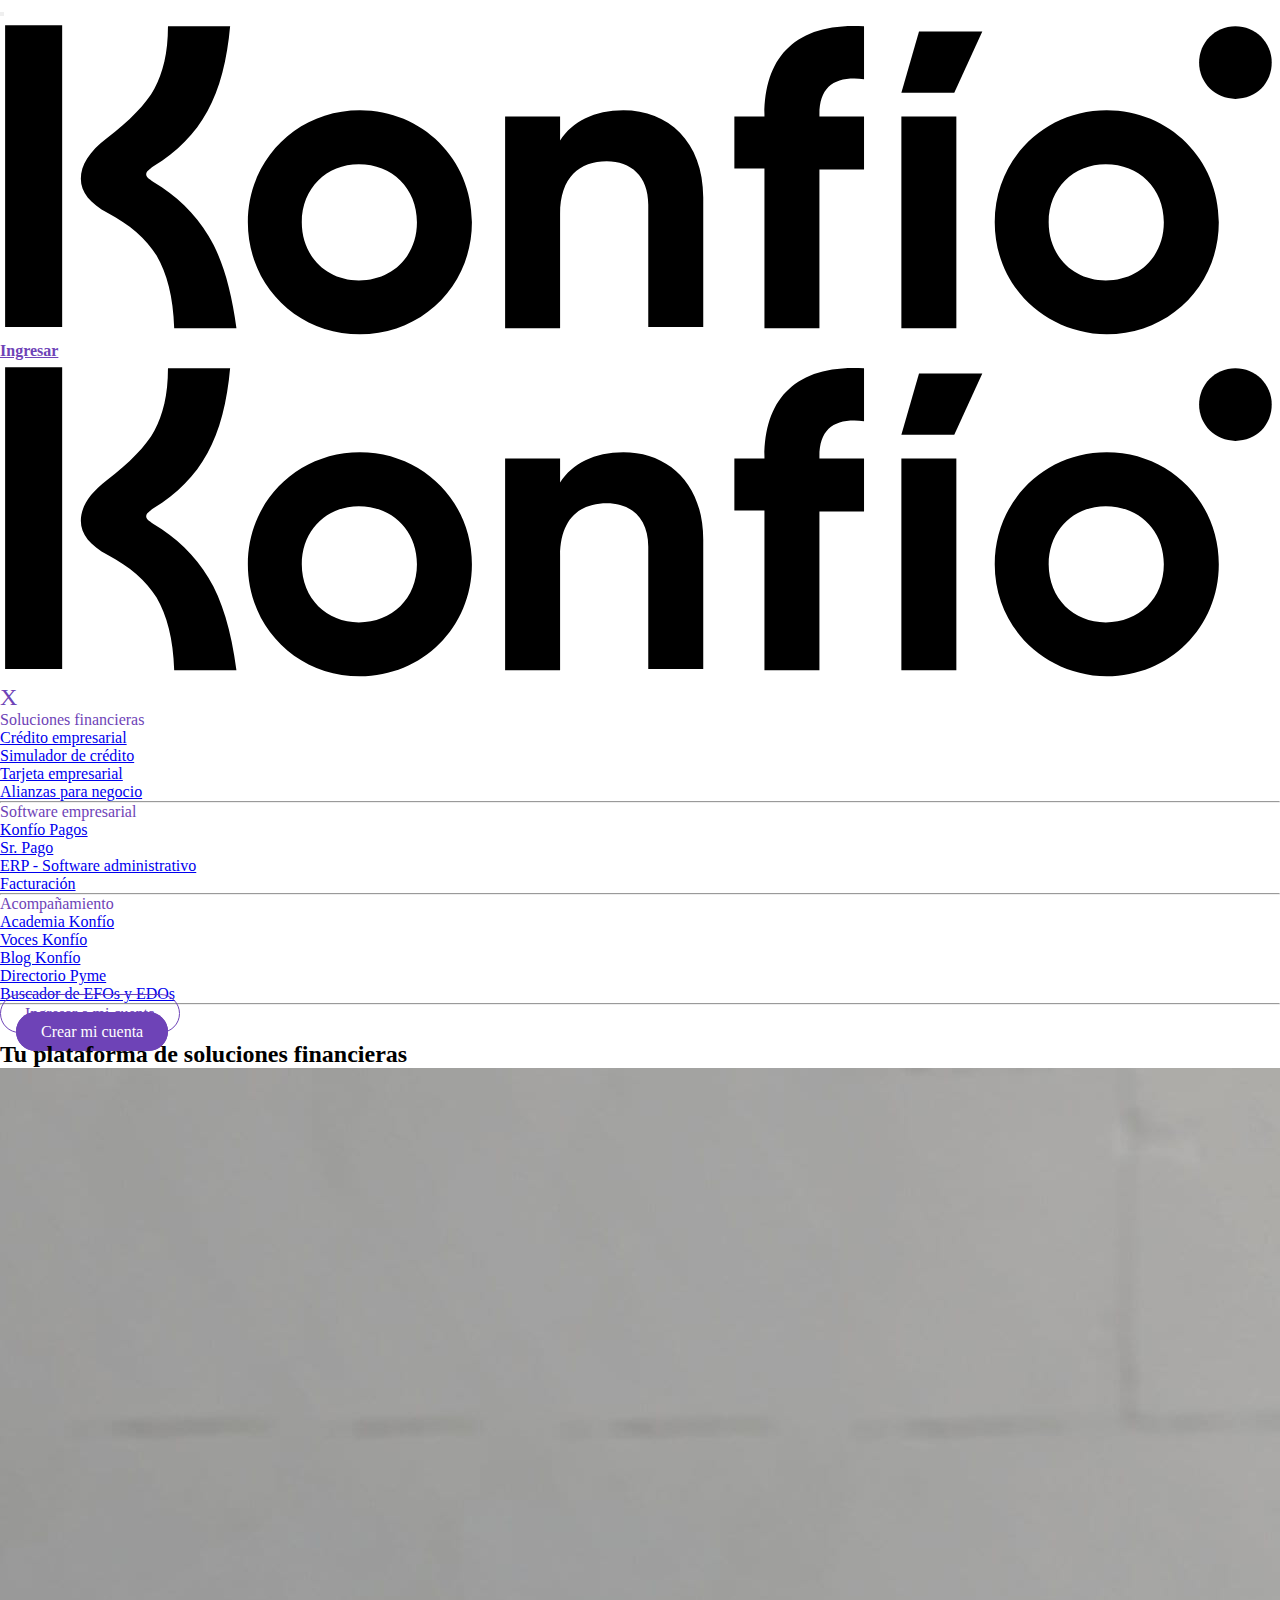
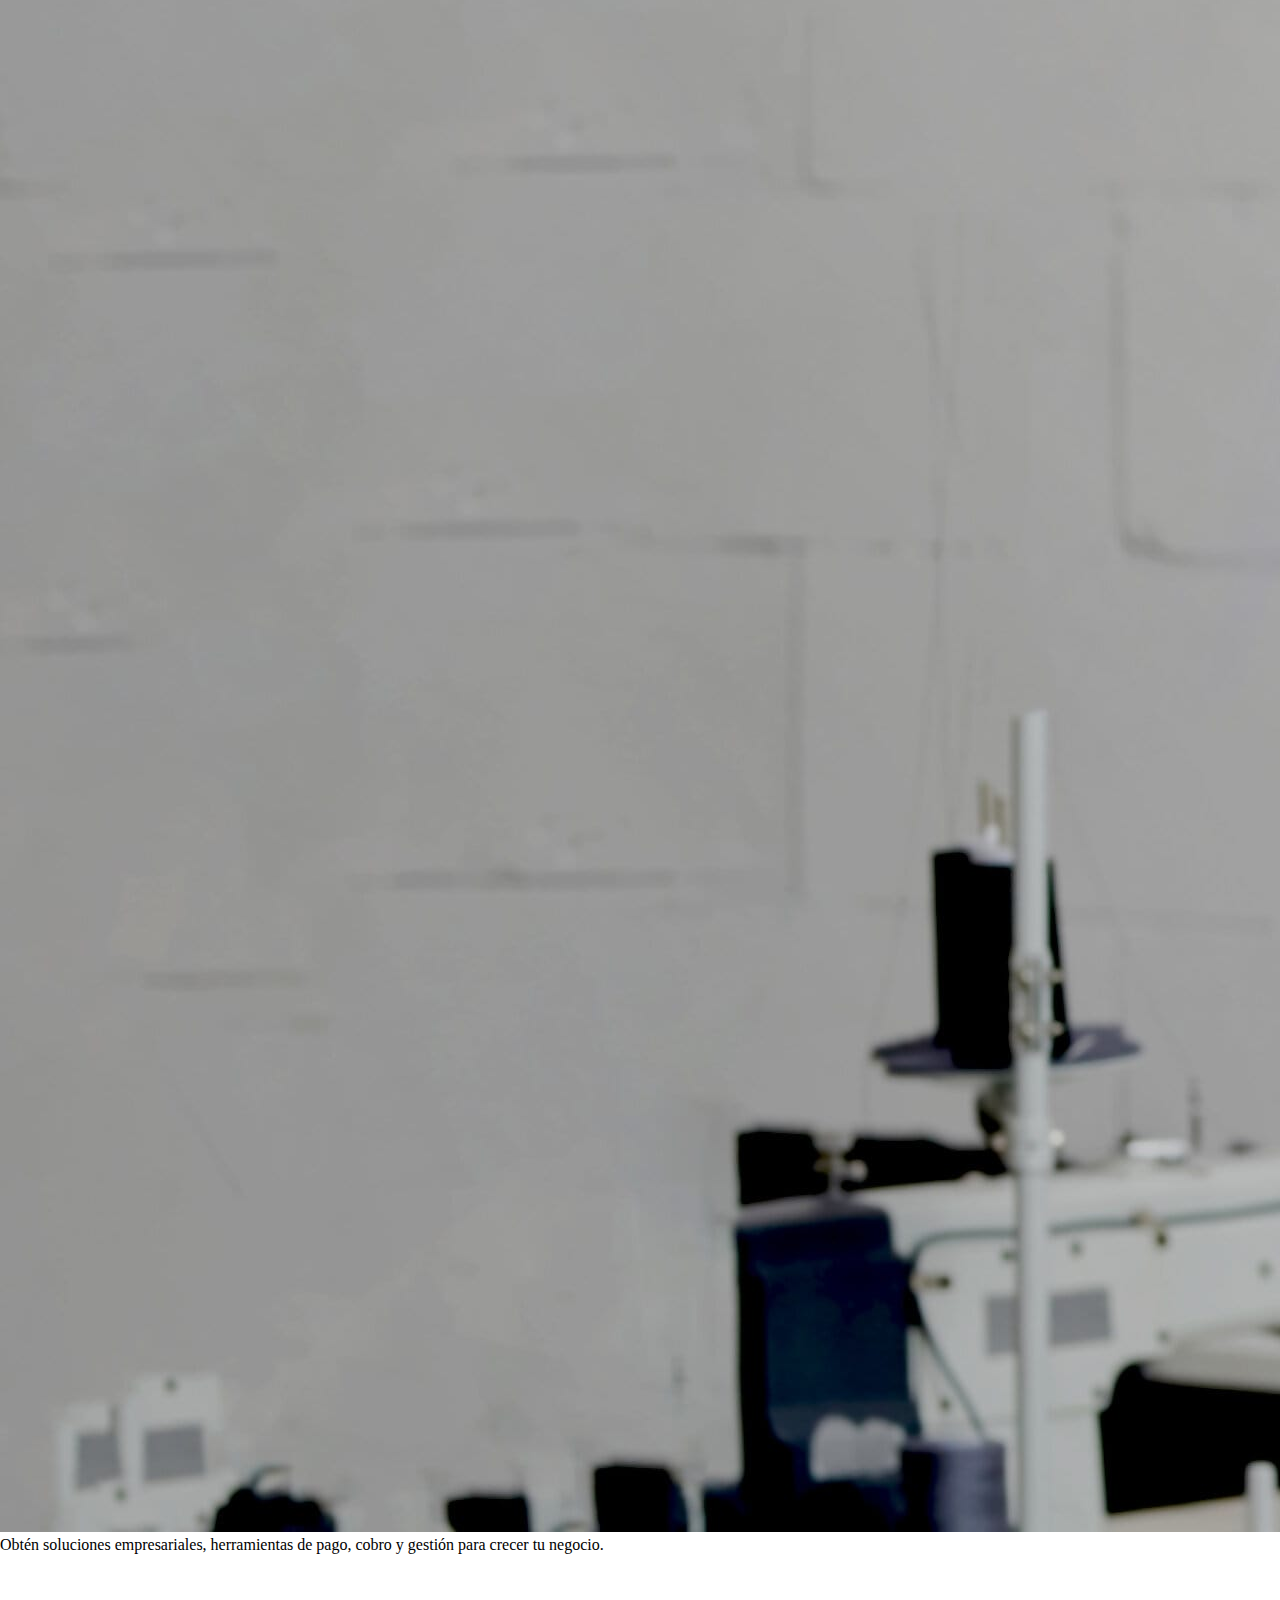
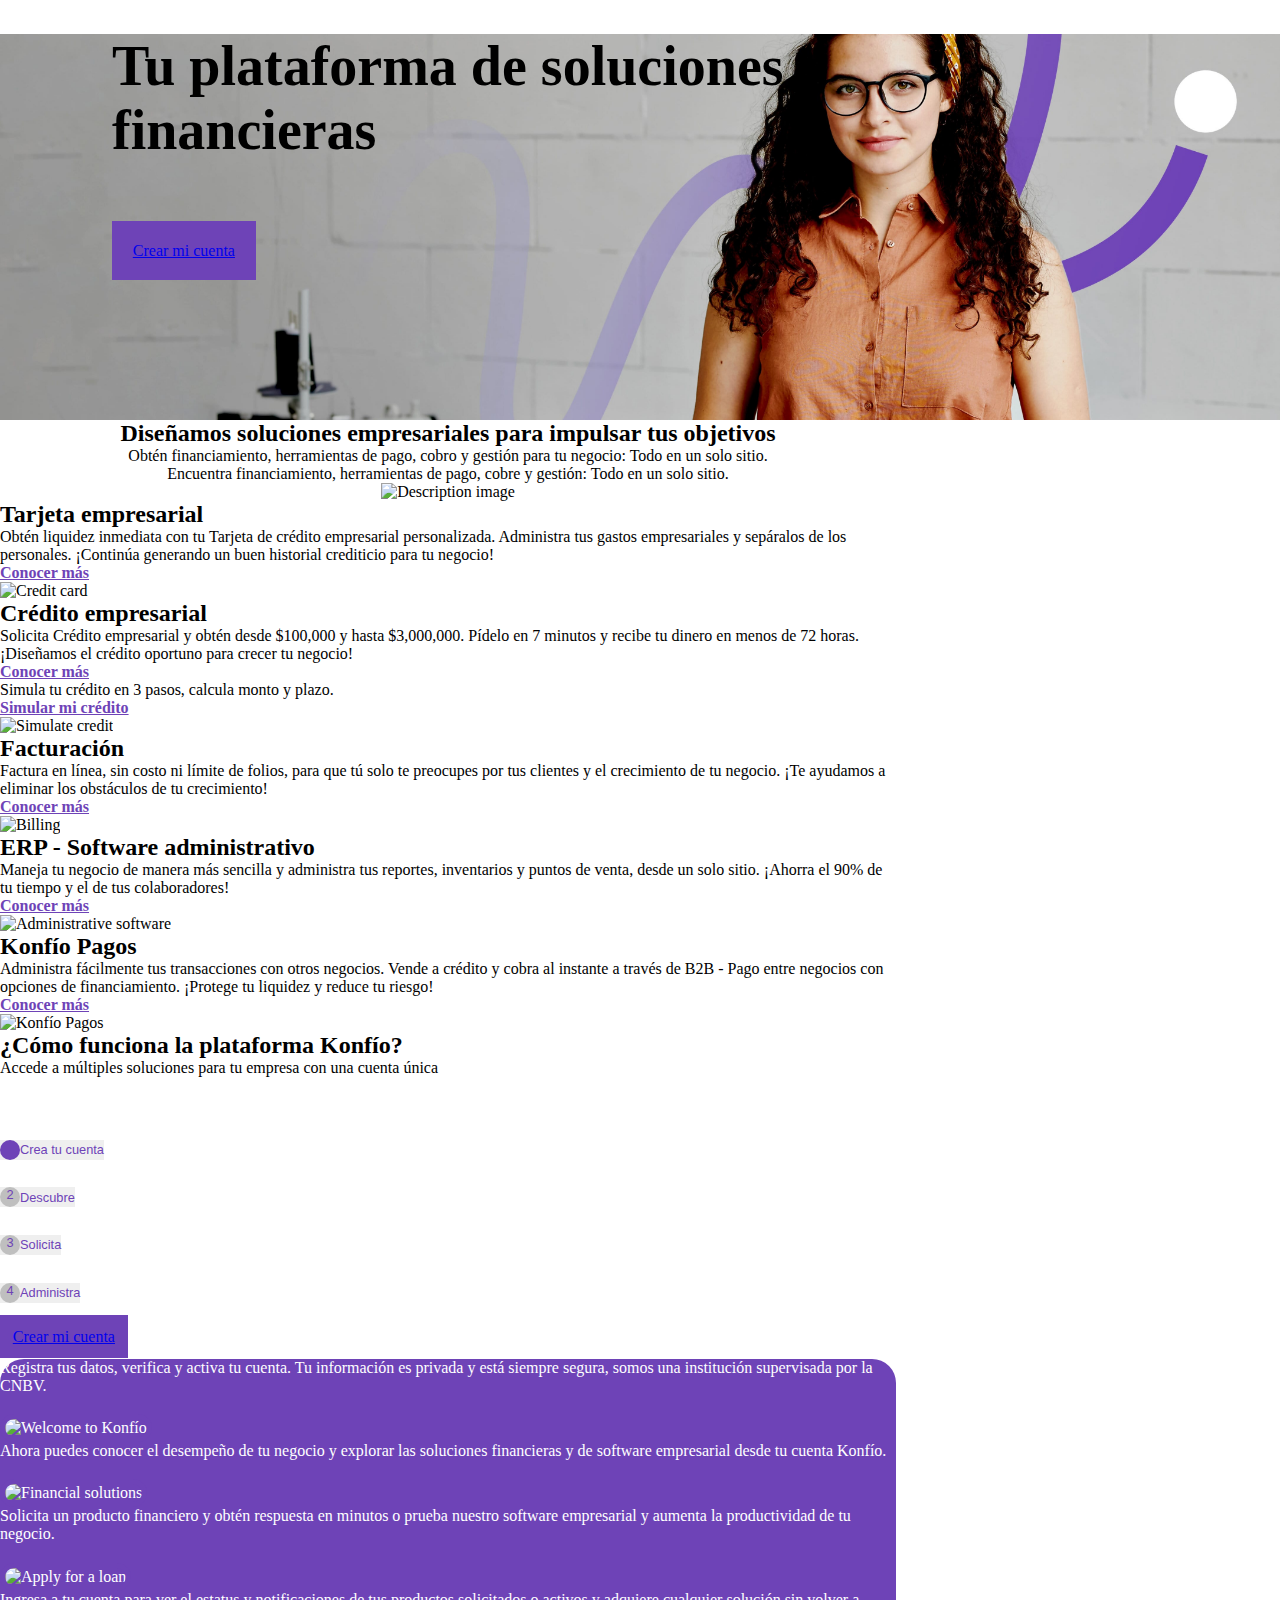
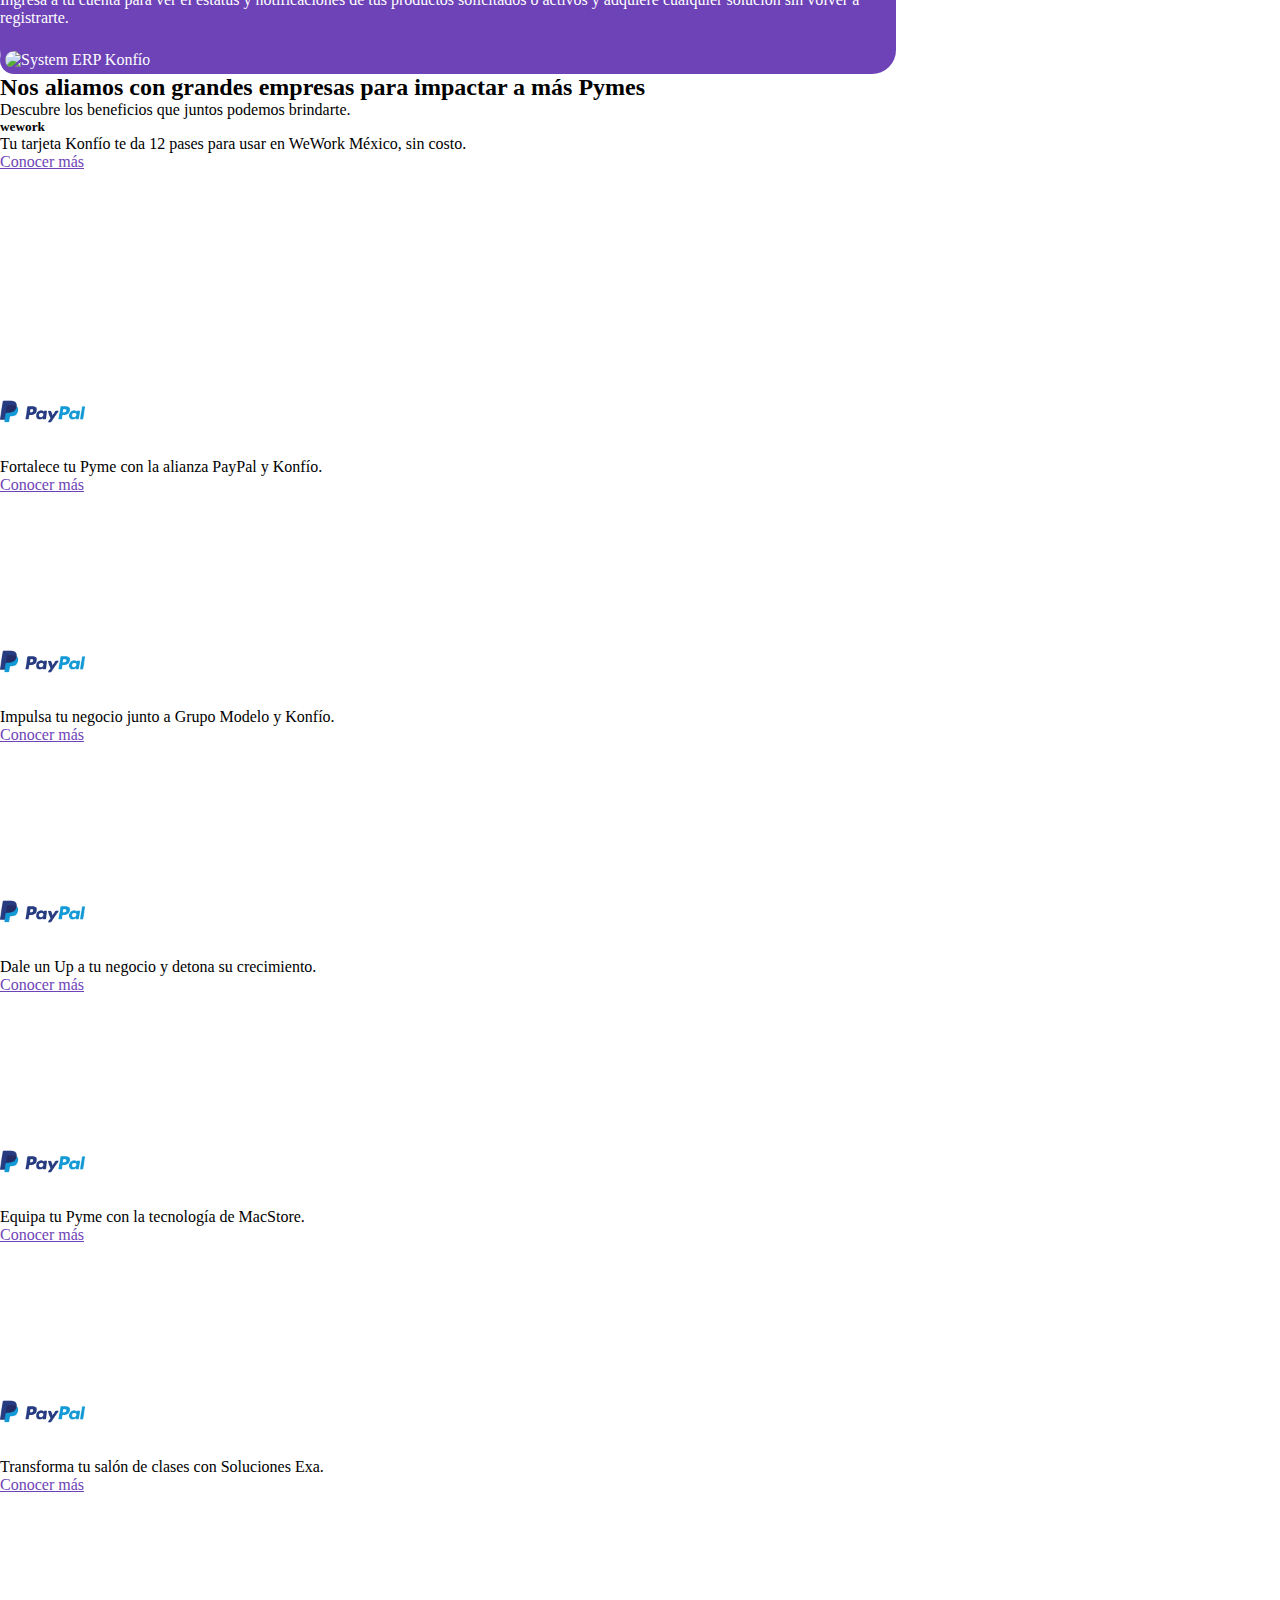
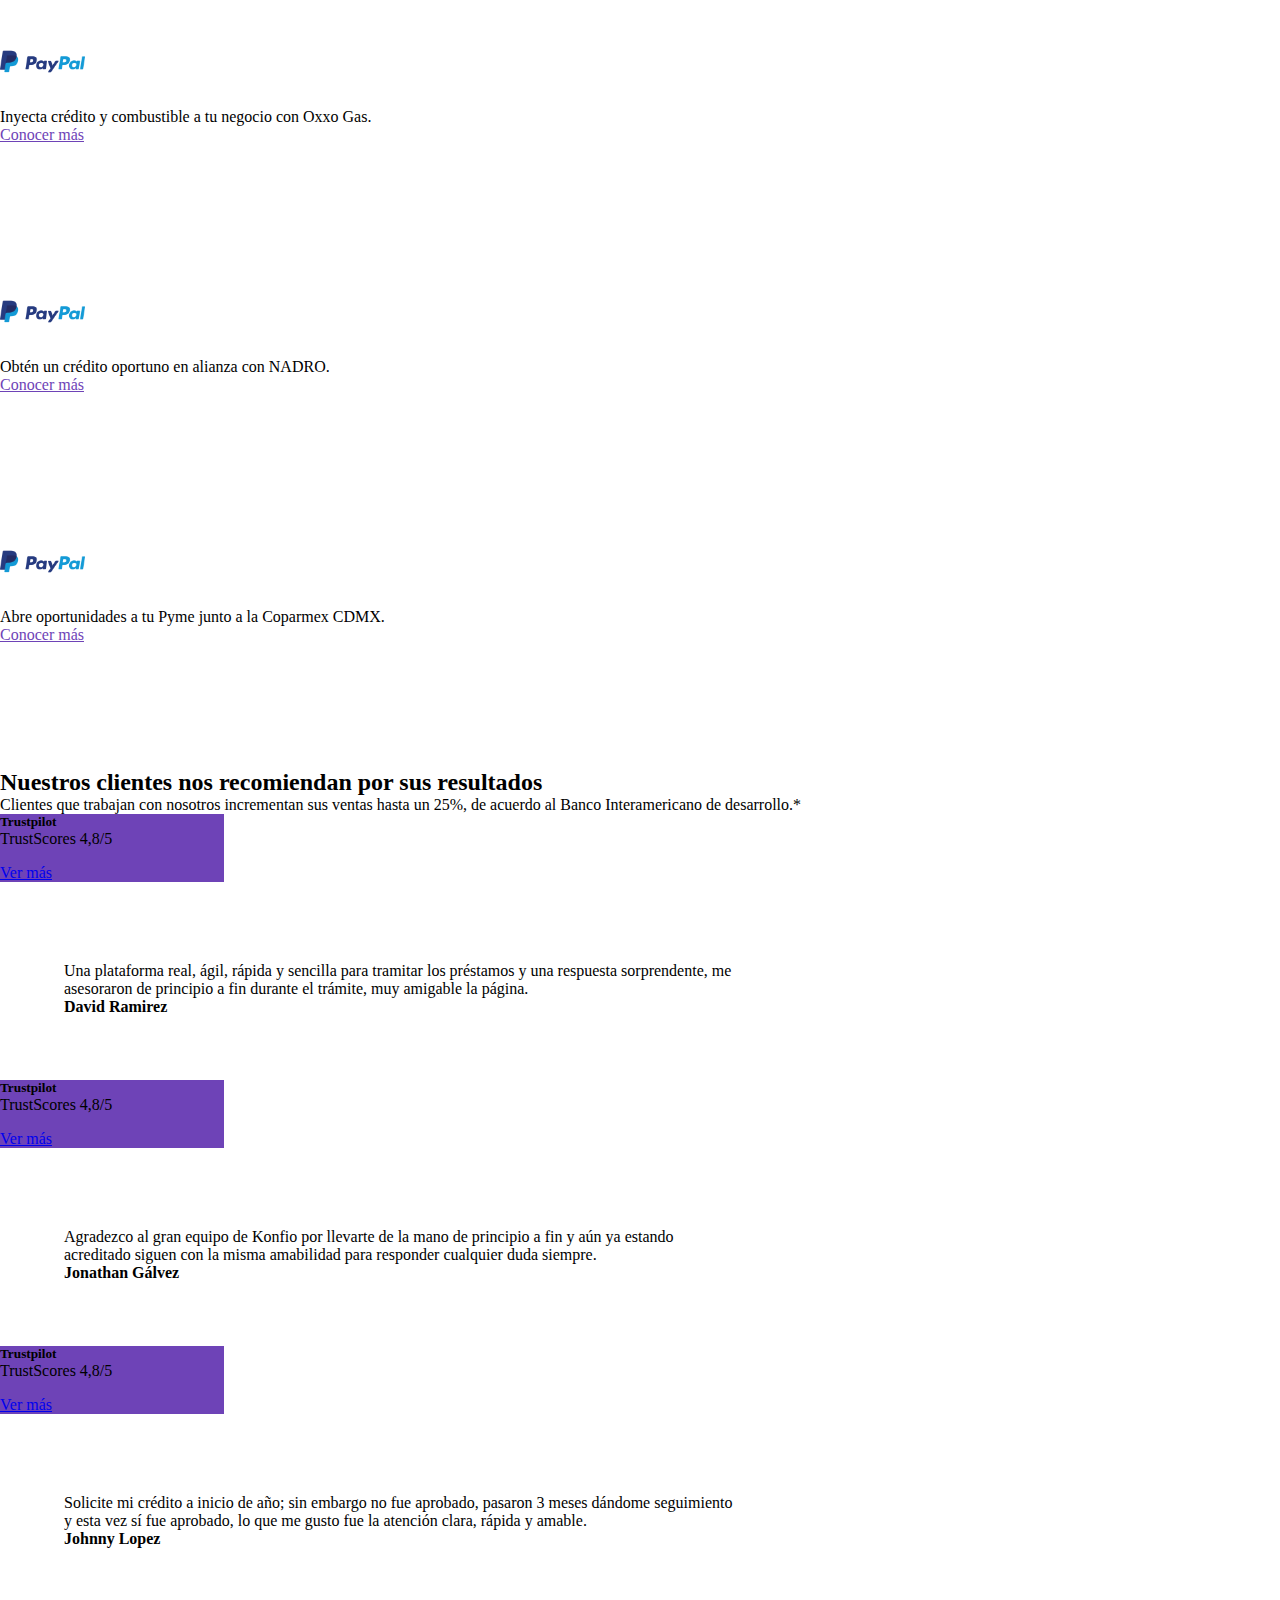
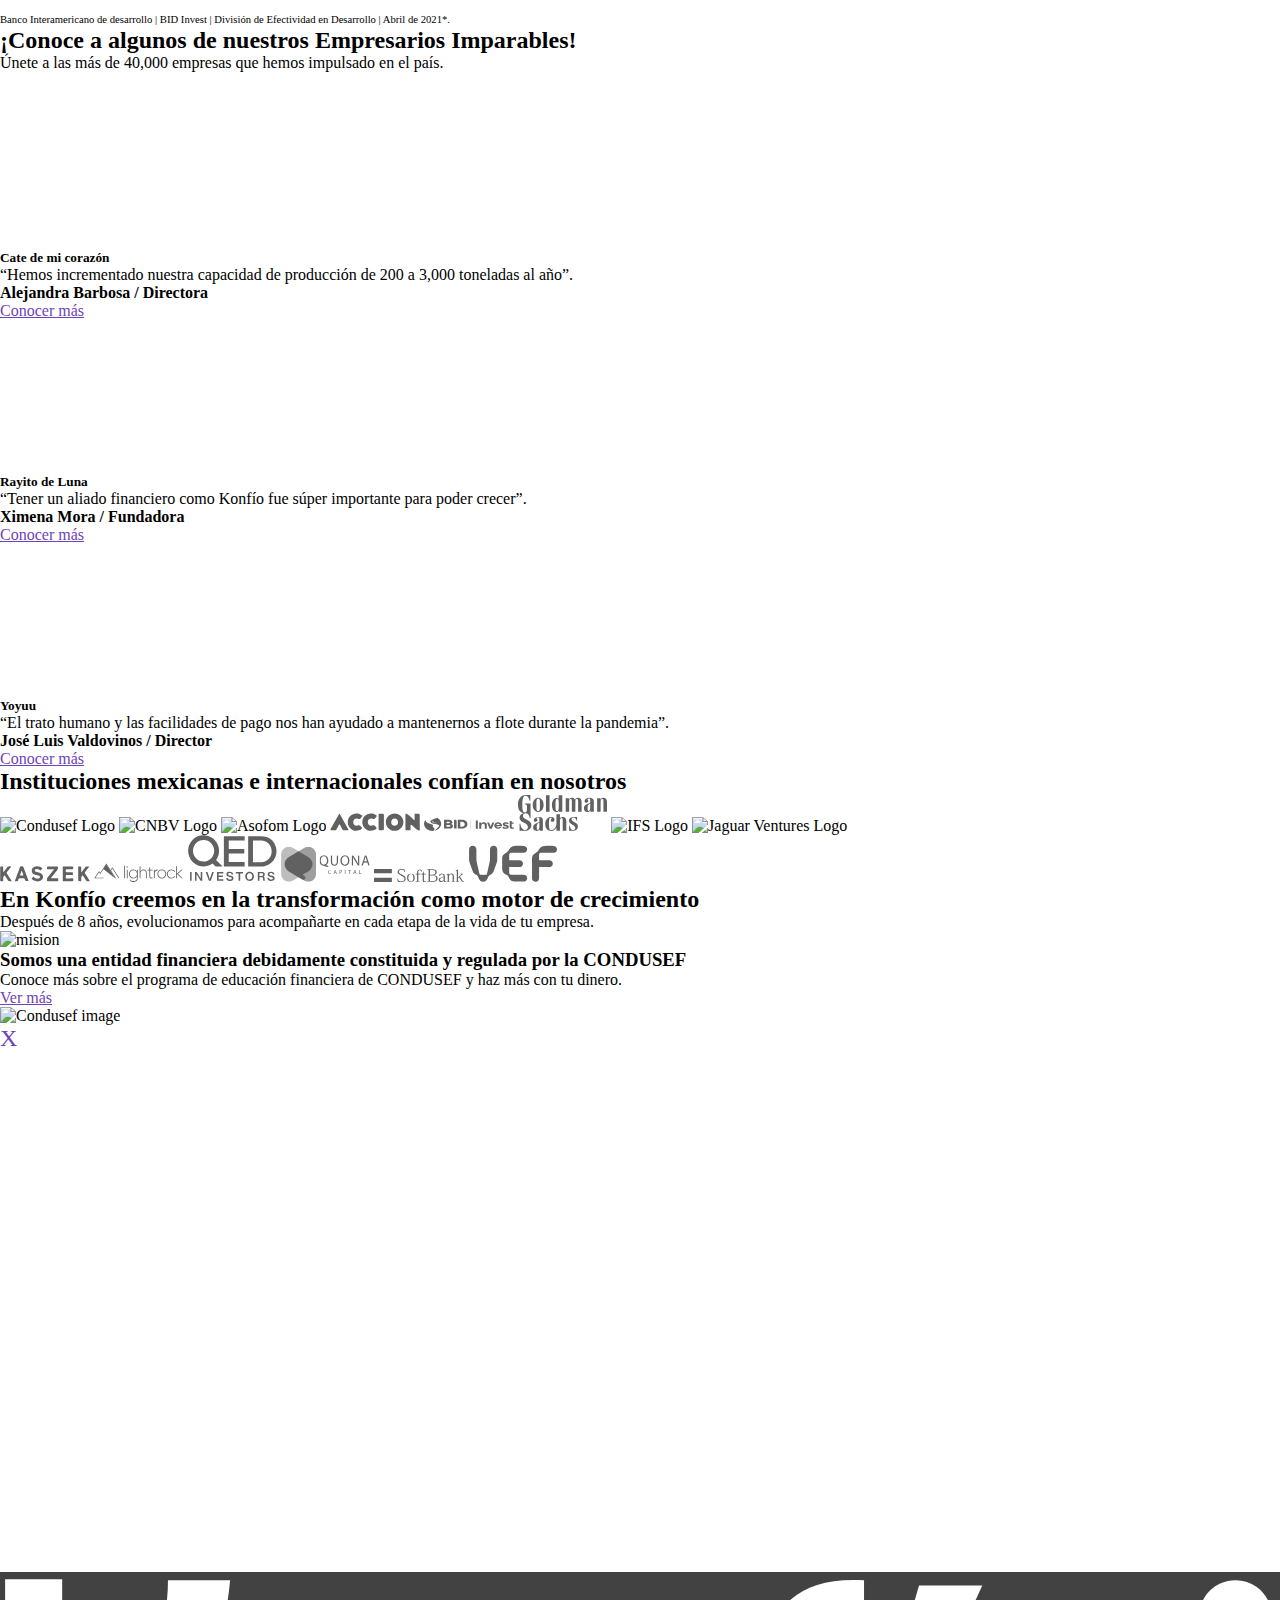
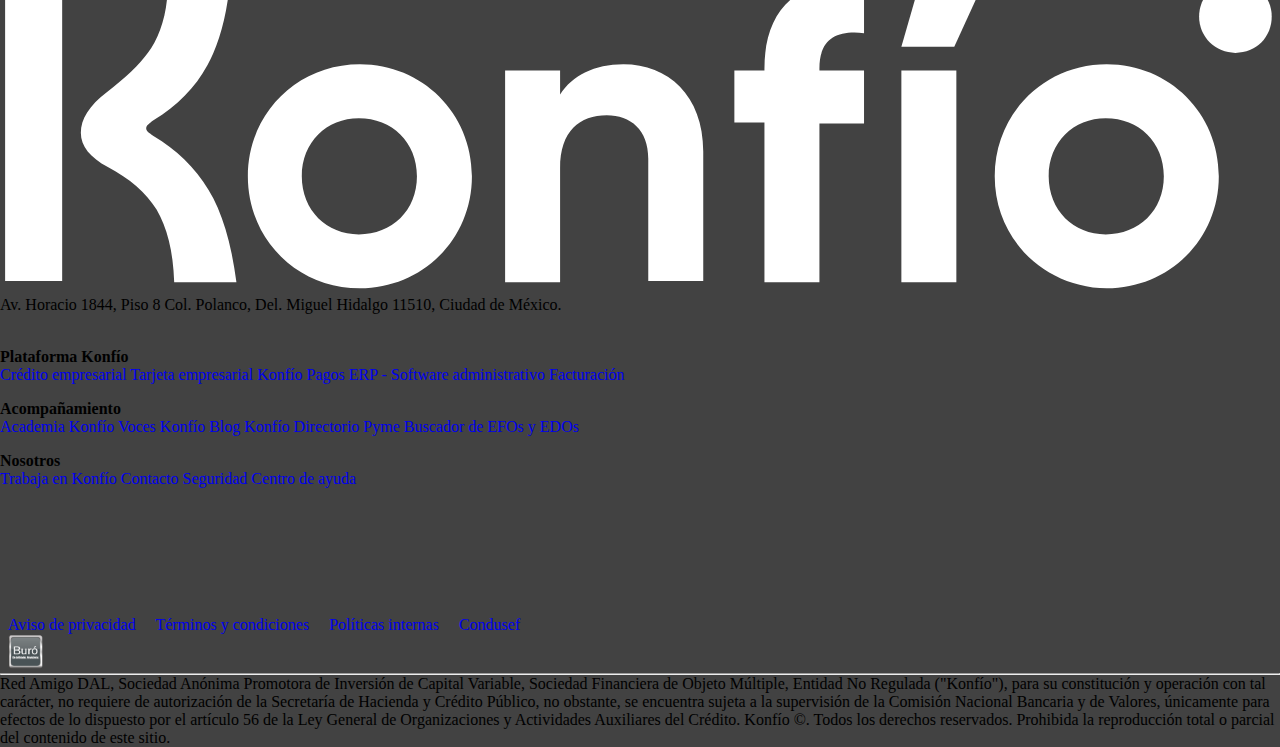
==== index.html @ 03a23f2f "Making header of efos and edos page." ====
<!DOCTYPE html>
<html lang="en">

<head>
  <meta charset="UTF-8">
  <meta http-equiv="X-UA-Compatible" content="IE=edge">
  <meta name="viewport" content="width=device-width, initial-scale=1.0">
  <!-- BOOTSTRAP CSS -->
  <link href="https://cdn.jsdelivr.net/npm/bootstrap@5.1.3/dist/css/bootstrap.min.css" rel="stylesheet"
    integrity="sha384-1BmE4kWBq78iYhFldvKuhfTAU6auU8tT94WrHftjDbrCEXSU1oBoqyl2QvZ6jIW3" crossorigin="anonymous">

  <!-- CDN FONTAWESOME -->
  <link rel="stylesheet" href="https://cdnjs.cloudflare.com/ajax/libs/font-awesome/6.0.0-beta2/css/all.min.css"
    integrity="sha512-YWzhKL2whUzgiheMoBFwW8CKV4qpHQAEuvilg9FAn5VJUDwKZZxkJNuGM4XkWuk94WCrrwslk8yWNGmY1EduTA=="
    crossorigin="anonymous" referrerpolicy="no-referrer" />
  <!-- SWIPER CSS -->
  <link rel="stylesheet" href="https://unpkg.com/swiper@7/swiper-bundle.min.css" />
  <!-- GENERAL STYLES -->
  <link rel="stylesheet" href="./css/general-styles.css">
  <!-- INDEX CSS -->
  <link rel="stylesheet" href="./css/index.css">
  <title>Clon Web</title>
</head>

<body>

  <!-- NAVBAR -->
  <nav class="navbar navbar-light bg-light sticky-top navbar-expand-xl">
    <div class="container-fluid">
      <button class="navbar-toggler" type="button" data-bs-toggle="offcanvas" data-bs-target="#offcanvasNavbar"
        aria-controls="offcanvasNavbar">
        <!-- <span class="navbar-toggler-icon"></span> -->
        <i class="fas fa-bars color-purple"></i>
      </button>
      <a href="./index.html" class="konfio-logo"> <img src="./img/konfio-logo.svg" alt="Konfio Logo"> </a>
      <a href="#" class="color-purple hover-purple d-xl-none"> <strong>Ingresar</strong> </a>
      <div class="offcanvas offcanvas-start" tabindex="-1" id="offcanvasNavbar" aria-labelledby="offcanvasNavbarLabel">
        <div class="offcanvas-header">
          <a href="./index.html" class="konfio-logo"> <img src="./img/konfio-logo.svg" alt="Konfio Logo"> </a>
          <span class="close-icon color-purple hover-purple" data-bs-dismiss="offcanvas" aria-label="Close">X</span>
        </div>
        <div class="offcanvas-body">
          <ul class="navbar-nav justify-content-between flex-grow-1 pe-3">

            <div class="d-flex flex-column flex-xl-row">
              <!-- DROPDOWN FINANCIAL SOLUTIONS -->
              <li class="nav-item dropdown">
                <a class="config-link nav-link dropdown-toggle fw-bold" href="#"
                  id="offcanvasNavbarDropdown" role="button" data-bs-toggle="dropdown" aria-expanded="false">
                  Soluciones financieras
                </a>
                <ul class="dropdown-menu" aria-labelledby="offcanvasNavbarDropdown">
                  <li><a class="dropdown-item link" href="./pages/business-credit.html">Crédito empresarial</a></li>
                  <li><a class="dropdown-item link" href="./pages/credit-simulator.html">Simulador de crédito</a></li>
                  <li><a class="dropdown-item link" href="./pages/business-card.html">Tarjeta empresarial</a></li>
                  <li><a class="dropdown-item link" href="./pages/business-alliances.html">Alianzas para negocio</a></li>
                </ul>
              </li>
              <!-- END OF DROPDOWN FINANCIAL SOLUTIONS -->

              <hr class="dropdown-divider">

              <!-- DROPDOWN BUSINESS SOFTWARE -->
              <li class="nav-item dropdown">
                <a class="config-link nav-link dropdown-toggle fw-bold" href="#"
                  id="offcanvasNavbarDropdown" role="button" data-bs-toggle="dropdown" aria-expanded="false">
                  Software empresarial
                </a>
                <ul class="dropdown-menu" aria-labelledby="offcanvasNavbarDropdown">
                  <li><a class="dropdown-item link" href="./pages/konfio-payments.html">Konfío Pagos</a></li>
                  <li><a class="dropdown-item link" href="./pages/sir-payments.html">Sr. Pago</a></li>
                  <li><a class="dropdown-item link" href="./pages/erp.html">ERP - Software administrativo</a></li>
                  <li><a class="dropdown-item link" href="./pages/electronic-biller.html">Facturación</a></li>
                </ul>
              </li>
              <!-- END OF DROPDOWN BUSINESS SOFTWARE -->

              <hr class="dropdown-divider">

              <!-- DROPDOWN BUSINESS ACCOMPANIMENT -->
              <li class="nav-item dropdown">
                <a class="config-link nav-link dropdown-toggle fw-bold" href="#"
                  id="offcanvasNavbarDropdown" role="button" data-bs-toggle="dropdown" aria-expanded="false">
                  Acompañamiento
                </a>
                <ul class="dropdown-menu" aria-labelledby="offcanvasNavbarDropdown">
                  <li><a class="dropdown-item link" href="./pages/konfio-academy.html">Academia Konfío</a></li>
                  <li><a class="dropdown-item link" href="./pages/konfio-voices.html">Voces Konfío</a></li>
                  <li><a class="dropdown-item link" href="#">Blog Konfío</a></li>
                  <li><a class="dropdown-item link" href="./pages/pyme-directory.html">Directorio Pyme</a></li>
                  <li><a class="dropdown-item link" href="./pages/efos-and-edos.html">Buscador de EFOs y EDOs</a></li>
                </ul>
              </li>
              <!-- END OF DROPDOWN BUSINESS ACCOMPANIMENT -->
            </div>

            <hr class="dropdown-divider">

            <div class="d-flex flex-column flex-xl-row">
              <li class="nav-item">
                <a class="btn-sign-in btn-purple-border my-rounded-pill color-purple hover-purple config-link nav-link"
                  aria-current="page" href="#">
                  Ingresar a mi cuenta
                </a>
              </li>

              <li class="nav-item">
                <a class="btn-sign-up btn-purple-border my-rounded-pill color-purple hover-purple config-link nav-link brightness-90 d-block d-xl-none"
                  aria-current="page" href="#">
                  Crear mi cuenta
                </a>

                <a class="btn-sign-up btn-purple-border my-rounded-pill color-purple hover-purple config-link nav-link brightness-90 d-none d-xl-block hidden"
                  id="btnCreate" aria-current="page" href="#">
                  Crear mi cuenta
                </a>
              </li>
            </div>

          </ul>

        </div>
      </div>
    </div>
  </nav>
  <!-- END OF NAVBAR -->

  <div class="container-btn-purple hidden hidden-btn-create" id="container-btn-purple">
    <a href="#" class="btn-purple config-link hover-white brightness-90">Crear mi cuenta</a>
  </div>

  <!-- HEADER FOR MOBILE AND TABLET-->
  <header class="header-mobile-tablet mt-4 d-block d-lg-none">
    <!-- ROW -->
    <div class="row g-0">
      <!-- COL -->
      <div class="col-12">
        <h1 class="pb-4 fw-bold text-center">Tu plataforma de soluciones financieras</h1>
        <img class="w-100" src="./img/header-img.jpg" alt="Header image">
        <p class="w-75 m-auto pt-4 text-center d-lg-none">
          Obtén soluciones empresariales, herramientas de pago, cobro y gestión para crecer tu negocio.
        </p>
      </div>
      <!-- END OF COL -->
    </div>
    <!-- END OF ROW -->
  </header>
  <!-- END OF HEADER FOR MOBILE AND TABLET -->

  <!-- HEADER FOR LAPTOP-->
  <header class="header-laptop container-fluid">
    <!-- ROW -->
    <div class="row text-white">
      <!-- COL -->
      <div class="col-6 title-container">
        <h1 class="pt-5 fw-bold">Tu plataforma de soluciones financieras</h1>
        <a href="#" class="btn bg-purple text-white rounded-pill brightness-90 d-none d-lg-block">
          Crear mi cuenta
        </a>
      </div>
      <!-- END OF COL -->
    </div>
    <!-- END OF ROW -->
  </header>
  <!-- END OF HEADER FOR LAPTOP -->

  <!-- MAIN -->
  <main>
    <!-- SOLUTIONS -->
    <section class="solutions width m-auto container py-5">
      <!-- ROW -->
      <div class="description row">
        <!-- COL -->
        <div class="col-12">
          <h2 class="mb-4"><strong>Diseñamos soluciones empresariales para impulsar tus objetivos</strong></h2>
          <p class="mb-3">
            Obtén financiamiento, herramientas de pago, cobro y gestión para tu negocio: Todo en un solo sitio.
            Encuentra financiamiento, herramientas de pago, cobre y gestión: Todo en un solo sitio.
          </p>
          <img class="w-100 d-lg-none"
            src="https://cdn.konfio.mx/static/static/a56db6ab2a7db15228671426bcb9c62a/aa6ae/productos-konfio.png"
            alt="Description image">
        </div>
        <!-- END OF COL -->
      </div>
      <!-- END OF ROW -->

      <!-- ROW -->
      <div class="solution mt-5 row">
        <!-- COL -->
        <div class="col-12 col-lg-6 order-lg-2 d-lg-flex flex-lg-column justify-content-lg-center">
          <h2 class="mb-3"> <strong>Tarjeta empresarial</strong> </h2>
          <p class="mb-3">
            Obtén liquidez inmediata con tu Tarjeta de crédito empresarial personalizada. Administra tus gastos
            empresariales y sepáralos de los personales. ¡Continúa generando un buen historial crediticio para tu
            negocio!
          </p>
          <a class="color-purple hover-purple hover-purple" href="#"> <strong>Conocer más</strong> </a>
        </div>
        <!-- END OF COL -->

        <!-- COL -->
        <div class="col-12 col-lg-6 order-lg-1 d-lg-flex justify-content-lg-center">
          <img class="mt-4"
            src="https://cdn.konfio.mx/static/static/35b1a34ac2548431bedf855ef8d10296/65938/tarjeta-de-credito-konfio.webp"
            alt="Credit card">
        </div>
        <!-- END OF COL -->
      </div>
      <!-- END OF ROW -->

      <!-- ROW -->
      <div class="solution mt-5 row">
        <!-- COL -->
        <div class="col-12 col-lg-6 d-lg-flex flex-lg-column justify-content-lg-center">
          <h2 class="mb-3"> <strong>Crédito empresarial</strong> </h2>
          <p class="mb-3">
            Solicita Crédito empresarial y obtén desde $100,000 y hasta $3,000,000. Pídelo en 7 minutos y recibe tu
            dinero
            en menos de 72 horas. ¡Diseñamos el crédito oportuno para crecer tu negocio!
          </p>

          <a class="color-purple hover-purple" href="#"> <strong>Conocer más</strong> </a>

          <p class="mt-3">
            Simula tu crédito en 3 pasos, calcula monto y plazo.
          </p>
          <a class="color-purple hover-purple" href="#"> <strong>Simular mi crédito</strong> </a>
        </div>
        <!-- END OF COL -->

        <!-- COL -->
        <div class="col-12 col-lg-6 d-lg-flex justify-content-lg-center">
          <img class="mt-4"
            src="https://cdn.konfio.mx/static/static/9a59ae2584bfa4ea39a73227ffed58c9/480de/credito-konfio.png"
            alt="Simulate credit">
        </div>
        <!-- END OF COL -->
      </div>
      <!-- END OF ROW -->

      <!-- ROW -->
      <div class="solution mt-5 row">
        <!-- COL -->
        <div class="col-12 col-lg-6 order-lg-2 d-lg-flex flex-lg-column justify-content-lg-center">
          <h2 class="mb-3"> <strong>Facturación</strong> </h2>
          <p class="mb-3">
            Factura en línea, sin costo ni límite de folios, para que tú solo te preocupes por tus clientes y el
            crecimiento de tu negocio. ¡Te ayudamos a eliminar los obstáculos de tu crecimiento!
          </p>
          <a class="color-purple hover-purple" href="#"> <strong>Conocer más</strong> </a>
        </div>
        <!-- END OF COL -->

        <!-- COL -->
        <div class="col-12 col-lg-6 order-lg-1 d-lg-flex justify-content-lg-center">
          <img class="mt-4"
            src="https://cdn.konfio.mx/static/static/7b30b7a61fb8eb7f2006cf1c7b6ce94c/1904f/sistema-de-gestion-empresarial-erp.png"
            alt="Billing">
        </div>
        <!-- END OF COL -->
      </div>
      <!-- END OF ROW -->

      <!-- ROW -->
      <div class="solution mt-5 row">
        <!-- COL -->
        <div class="col-12 col-lg-6 d-lg-flex flex-lg-column justify-content-lg-center">
          <h2 class="mb-3"> <strong>ERP - Software administrativo</strong> </h2>
          <p class="mb-3">
            Maneja tu negocio de manera más sencilla y administra tus reportes, inventarios y puntos de venta, desde un
            solo sitio. ¡Ahorra el 90% de tu tiempo y el de tus colaboradores!
          </p>
          <a class="color-purple hover-purple" href="#"> <strong>Conocer más</strong> </a>
        </div>
        <!-- END OF COL -->

        <!-- COL -->
        <div class="col-12 col-lg-6 d-lg-flex justify-content-lg-center">
          <img class="mt-4"
            src="https://cdn.konfio.mx/static/static/f6330b667fe18ef67718fd2140cd2df5/c08c4/facturacion-gratuita.png"
            alt="Administrative software">
        </div>
        <!-- END OF COL -->
      </div>
      <!-- END OF ROW -->

      <!-- ROW -->
      <div class="solution mt-5 row">
        <!-- COL -->
        <div class="col-12 col-lg-6 order-lg-2 d-lg-flex flex-lg-column justify-content-lg-center">
          <h2 class="mb-3"> <strong>Konfío Pagos</strong> </h2>
          <p class="mb-3">
            Administra fácilmente tus transacciones con otros negocios. Vende a crédito y cobra al instante a través de
            B2B - Pago entre negocios con opciones de financiamiento. ¡Protege tu liquidez y reduce tu riesgo!
          </p>

          <a class="color-purple hover-purple" href="#"> <strong>Conocer más</strong> </a>
        </div>
        <!-- END OF COL -->

        <!-- COL -->
        <div class="col-12 col-lg-6 order-lg-1 d-lg-flex justify-content-lg-center">
          <img class="mt-4"
            src="https://cdn.konfio.mx/static/static/e515c5d7ed992f5f4f3cb6d0d35f1800/8be84/software-de-pagos.png"
            alt="Konfío Pagos">
        </div>
        <!-- END OF COL -->
      </div>
      <!-- END OF ROW -->

    </section>
    <!-- END OF SOLUTIONS -->

    <!-- STEPS -->
    <section class="steps mt-5 width m-auto container">
      <!-- ROW -->
      <div class="info row">
        <!-- COL -->
        <div class="col-12 text-lg-center">
          <h2 class="mb-3"> <strong>¿Cómo funciona la plataforma Konfío?</strong> </h2>
          <p class="mb-3">
            Accede a múltiples soluciones para tu empresa con una cuenta única
          </p>
        </div>
        <!-- END OF COL -->
      </div>
      <!-- END OF ROW -->

      <!-- TABS -->
      <!-- ROW -->
      <div class="tab-content-container row">

        <!-- NAV TABS -->
        <!-- COL -->
        <ul class="nav nav-tabs col-12 col-lg-4" id="myTab" role="tablist">
          <li class="nav-item w-50 d-flex" role="presentation">
            <button class="nav-link color-purple hover-purple nav-item-li nav-link-fs" id="create-tab"
              data-bs-toggle="tab" data-bs-target="#create" type="button" role="tab" aria-controls="create"
              aria-selected="true">
              <div class="circle-item text-white me-2">1</div> Crea tu cuenta
            </button>
          </li>
          <li class="nav-item w-50 d-flex" role="presentation">
            <button class="nav-link color-purple hover-purple nav-link-fs" id="discover-tab" data-bs-toggle="tab"
              data-bs-target="#discover" type="button" role="tab" aria-controls="discover" aria-selected="false">
              <div class="circle-item-2 text-white me-2">2</div> Descubre
            </button>
          </li>
          <li class="nav-item w-50 d-flex" role="presentation">
            <button class="nav-link color-purple hover-purple nav-link-fs" id="request-tab" data-bs-toggle="tab"
              data-bs-target="#request" type="button" role="tab" aria-controls="request" aria-selected="false">
              <div class="circle-item-2 text-white me-2">3</div> Solicita
            </button>
          </li>

          <li class="nav-item w-50 d-flex" role="presentation">
            <button class="nav-link color-purple hover-purple nav-link-fs" id="manage-tab" data-bs-toggle="tab"
              data-bs-target="#manage" type="button" role="tab" aria-controls="manage" aria-selected="false">
              <div class="circle-item-2 text-white me-2">4</div> Administra
            </button>
          </li>

          <li class="nav-item d-none d-lg-block" role="presentation">
            <a href="#" class="btn bg-purple text-white rounded-pill brightness-90 d-none d-lg-block"
              type="submit">Crear
              mi cuenta</a>
          </li>
        </ul>
        <!-- END OF COL -->
        <!-- END OF NAV TABS -->

        <!-- COL -->
        <!-- TAB CONTENT -->
        <div class="tab-content col-12 col-lg-8" id="myTabContent">
          <div class="tab-pane fade show active" id="create" role="tabpanel" aria-labelledby="create-tab">
            <!-- ROW -->
            <div class="row">
              <!-- COL -->
              <div class="col-12 order-lg-2">
                <p class="mt-3 text-lg-center">
                  Registra tus datos, verifica y activa tu cuenta. Tu información es privada y está siempre segura,
                  somos
                  una
                  institución supervisada por la CNBV.
                </p>
              </div>
              <!-- END OF COL -->

              <!-- COL -->
              <div class="col-12 order-lg-1">
                <img class="tab-pane-img-size purple-border d-none d-md-block"
                  src="https://cdn.konfio.mx/static/static/90e36a84c6ef512513316175f8e6ed22/74bcf/servicios-finacieros-konfio.webp"
                  alt="Welcome to Konfío">
              </div>
              <!-- END OF COL -->
            </div>
            <!-- END OF ROW -->
          </div>
          <div class="tab-pane fade" id="discover" role="tabpanel" aria-labelledby="discover-tab">
            <!-- ROW -->
            <div class="row">
              <!-- COL -->
              <div class="col-12 order-lg-2">
                <p class="mt-3 text-lg-center">
                  Ahora puedes conocer el desempeño de tu negocio y explorar las soluciones financieras y de software
                  empresarial desde tu cuenta Konfío.
                </p>
              </div>
              <!-- END OF COL -->

              <!-- COL -->
              <div class="col-12 order-lg-1">
                <img class="tab-pane-img-size purple-border d-none d-md-block"
                  src="https://cdn.konfio.mx/static/static/217e1b687781f57dea8e4c41fe894733/609e0/soluciones-financieras-konfio.webp"
                  alt="Financial solutions">
              </div>
              <!-- END OF COL -->
            </div>
            <!-- END OF ROW -->
          </div>
          <div class="tab-pane fade" id="request" role="tabpanel" aria-labelledby="request-tab">
            <!-- ROW -->
            <div class="row">
              <!-- COL -->
              <div class="col-12 order-lg-2">
                <p class="mt-3 text-lg-center">
                  Solicita un producto financiero y obtén respuesta en minutos o prueba nuestro software empresarial y
                  aumenta
                  la productividad de tu negocio.
                </p>
              </div>
              <!-- END OF COL -->

              <!-- COL -->
              <div class="col-12 order-lg-1">
                <img class="tab-pane-img-size purple-border d-none d-md-block"
                  src="https://cdn.konfio.mx/static/static/d83243a918778e993904599344f2cf66/806b0/solicitar-prestamo-konfio.webp"
                  alt="Apply for a loan">
              </div>
              <!-- END OF COL -->
            </div>
            <!-- END OF ROW -->
          </div>
          <div class="tab-pane fade" id="manage" role="tabpanel" aria-labelledby="manage-tab">
            <!-- ROW -->
            <div class="row">
              <!-- COL -->
              <div class="col-12 order-lg-2">
                <p class="mt-3 text-lg-center">
                  Ingresa a tu cuenta para ver el estatus y notificaciones de tus productos solicitados o activos y
                  adquiere
                  cualquier solución sin volver a registrarte.
                </p>
              </div>
              <!-- END OF COL -->

              <!-- COL -->
              <div class="col-12 order-lg-1">
                <img class="tab-pane-img-size purple-border d-none d-md-block"
                  src="https://cdn.konfio.mx/static/static/99e9105f97f3a553484b33f25a8c5298/806b0/sistema-erp-konfio.webp"
                  alt="System ERP Konfío">
              </div>
              <!-- END OF COL -->
            </div>
            <!-- END OF ROW -->
          </div>
        </div>
        <!-- END OF COL -->
        <!-- END OF TAB CONTENT -->

      </div>
      <!-- END OF ROW -->
      <!-- END OF TABS -->

    </section>
    <!-- END OF STEPS -->

    <!-- BENEFITS -->
    <section class="benefits width m-auto mt-5 text-lg-center container">
      <!-- ROW -->
      <div class="row">
        <!-- COL -->
        <div class="col-12">
          <h2> <strong>Nos aliamos con grandes empresas para impactar a más Pymes</strong> </h2>
          <p class="mt-4">Descubre los beneficios que juntos podemos brindarte.</p>
        </div>
        <!-- END OF COL -->
      </div>
      <!-- END OF ROW -->
    </section>
    <!-- END OF BENEFITS -->

    <!-- SLIDER MAIN CONTAINER -->
    <div class="swiper swiper-benefits container">
      <!-- ADDITIONAL REQUIRED WRAPPER -->
      <div class="swiper-wrapper mb-5">
        <!-- SLIDES -->
        <!-- SLIDE 1 -->
        <div class="swiper-slide">
          <div class="card width m-auto">
            <div class="card-body card-body-height-2 d-flex flex-column align-items-center justify-content-center">
              <h5 class="card-title"><strong>wework</strong></h5>
              <p class="card-text w-75 text-center">
                Tu tarjeta Konfío te da 12 pases para usar en WeWork México, sin costo.
              </p>
              <a href="#" class="card-link color-purple hover-purple fw-bold">
                Conocer más
                <i class="fas fa-chevron-right ms-2"></i>
              </a>
            </div>
          </div>
        </div>
        <!-- END OF SLIDE 1 -->

        <!-- SLIDE 2 -->
        <div class="swiper-slide">
          <div class="card width m-auto">
            <div class="card-body card-body-height-2 d-flex flex-column align-items-center justify-content-center">
              <img class="swiper-img" src="./img/paypal.png" alt="Paypal Logo">
              <p class="card-text w-75 text-center">
                Fortalece tu Pyme con la alianza PayPal y Konfío.
              </p>
              <a href="#" class="card-link color-purple hover-purple fw-bold">
                Conocer más
                <i class="fas fa-chevron-right ms-2"></i>
              </a>
            </div>
          </div>
        </div>
        <!-- END OF SLIDE 2 -->

        <!-- SLIDE 3 -->
        <div class="swiper-slide">
          <div class="card width m-auto">
            <div class="card-body card-body-height-2 d-flex flex-column align-items-center justify-content-center">
              <img class="swiper-img" src="./img/paypal.png" alt="Paypal Logo">
              <p class="card-text w-75 text-center">
                Impulsa tu negocio junto a Grupo Modelo y Konfío.
              </p>
              <a href="#" class="card-link color-purple hover-purple fw-bold">
                Conocer más
                <i class="fas fa-chevron-right ms-2"></i>
              </a>
            </div>
          </div>
        </div>
        <!-- END OF SLIDE 3 -->

        <!-- SLIDE 4 -->
        <div class="swiper-slide">
          <div class="card width m-auto">
            <div class="card-body card-body-height-2 d-flex flex-column align-items-center justify-content-center">
              <img class="swiper-img" src="./img/paypal.png" alt="Paypal Logo">
              <p class="card-text w-75 text-center">
                Dale un Up a tu negocio y detona su crecimiento.
              </p>
              <a href="#" class="card-link color-purple hover-purple fw-bold">
                Conocer más
                <i class="fas fa-chevron-right ms-2"></i>
              </a>
            </div>
          </div>
        </div>
        <!-- END OF SLIDE 4 -->

        <!-- SLIDE 5 -->
        <div class="swiper-slide">
          <div class="card width m-auto">
            <div class="card-body card-body-height-2 d-flex flex-column align-items-center justify-content-center">
              <img class="swiper-img" src="./img/paypal.png" alt="Paypal Logo">
              <p class="card-text w-75 text-center">
                Equipa tu Pyme con la tecnología de MacStore.
              </p>
              <a href="#" class="card-link color-purple hover-purple fw-bold">
                Conocer más
                <i class="fas fa-chevron-right ms-2"></i>
              </a>
            </div>
          </div>
        </div>
        <!-- END OF SLIDE 5 -->

        <!-- SLIDE 6 -->
        <div class="swiper-slide">
          <div class="card width m-auto">
            <div class="card-body card-body-height-2 d-flex flex-column align-items-center justify-content-center">
              <img class="swiper-img" src="./img/paypal.png" alt="Paypal Logo">
              <p class="card-text w-75 text-center">
                Transforma tu salón de clases con Soluciones Exa.
              </p>
              <a href="#" class="card-link color-purple hover-purple fw-bold">
                Conocer más
                <i class="fas fa-chevron-right ms-2"></i>
              </a>
            </div>
          </div>
        </div>
        <!-- END OF SLIDE 6 -->

        <!-- SLIDE 7 -->
        <div class="swiper-slide">
          <div class="card width m-auto">
            <div class="card-body card-body-height-2 d-flex flex-column align-items-center justify-content-center">
              <img class="swiper-img" src="./img/paypal.png" alt="Paypal Logo">
              <p class="card-text w-75 text-center">
                Inyecta crédito y combustible a tu negocio con Oxxo Gas.
              </p>
              <a href="#" class="card-link color-purple hover-purple fw-bold">
                Conocer más
                <i class="fas fa-chevron-right ms-2"></i>
              </a>
            </div>
          </div>
        </div>
        <!-- END OF SLIDE 7 -->

        <!-- SLIDE 8 -->
        <div class="swiper-slide">
          <div class="card width m-auto">
            <div class="card-body card-body-height-2 d-flex flex-column align-items-center justify-content-center">
              <img class="swiper-img" src="./img/paypal.png" alt="Paypal Logo">
              <p class="card-text w-75 text-center">
                Obtén un crédito oportuno en alianza con NADRO.
              </p>
              <a href="#" class="card-link color-purple hover-purple fw-bold">
                Conocer más
                <i class="fas fa-chevron-right ms-2"></i>
              </a>
            </div>
          </div>
        </div>
        <!-- END OF SLIDE 8 -->

        <!-- SLIDE 9 -->
        <div class="swiper-slide">
          <div class="card width m-auto">
            <div class="card-body card-body-height-2 d-flex flex-column align-items-center justify-content-center">
              <img class="swiper-img" src="./img/paypal.png" alt="Paypal Logo">
              <p class="card-text w-75 text-center">
                Abre oportunidades a tu Pyme junto a la Coparmex CDMX.
              </p>
              <a href="#" class="card-link color-purple hover-purple fw-bold">
                Conocer más
                <i class="fas fa-chevron-right ms-2"></i>
              </a>
            </div>
          </div>
        </div>
        <!-- END OF SLIDE 9 -->

      </div>
      <!-- IF WE NEED PAGINATION -->
      <div class="swiper-pagination"></div>
    </div>
    <!-- END OF SLIDER MAIN CONTAINER -->

    <!-- CLIENT-RESULTS -->
    <section class="client-results width m-auto mt-5 text-lg-center container">
      <!-- ROW -->
      <div class="row">
        <!-- COL -->
        <div class="col-12">
          <h2><strong>Nuestros clientes nos recomiendan por sus resultados</strong></h2>
          <p class="mt-4">
            Clientes que trabajan con nosotros incrementan sus ventas hasta un 25%, de acuerdo al Banco Interamericano
            de
            desarrollo.*
          </p>
        </div>
        <!-- END OF COL -->
      </div>
      <!-- END OF ROW -->
    </section>
    <!-- END OF CLIENT-RESULTS -->

    <!-- SLIDER MAIN CONTAINER -->
    <div class="swiper swiper-client-results container">
      <!-- ADDITIONAL REQUIRED WRAPPER -->
      <div class="swiper-wrapper mb-5">
        <!-- SLIDES -->
        <!-- SLIDE 1 -->
        <div class="swiper-slide">
          <div class="card width m-auto d-lg-flex flex-lg-row-reverse">
            <div
              class="card-header bg-purple text-white d-flex flex-column align-items-center p-4 justify-content-lg-around">
              <h5><strong>Trustpilot</strong></h5>
              <p>TrustScores 4,8/5</p>
              <h5 class="card-title fs-6 d-none d-lg-block">
                <span class="bg-success" style="padding: 0.1rem;"><i class="fas fa-star text-white"></i></span>
                <span class="bg-success" style="padding: 0.1rem;"><i class="fas fa-star text-white"></i></span>
                <span class="bg-success" style="padding: 0.1rem;"><i class="fas fa-star text-white"></i></span>
                <span class="bg-success" style="padding: 0.1rem;"><i class="fas fa-star text-white"></i></span>
                <span class="bg-success" style="padding: 0.1rem;"><i class="fas fa-star text-white"></i></span>
              </h5>
              <a href="#" class="card-link text-white">Ver más</a>
            </div>
            <div class="card-body">
              <h5 class="card-title fs-6">
                <span class="bg-success" style="padding: 0.1rem;"><i class="fas fa-star text-white"></i></span>
                <span class="bg-success" style="padding: 0.1rem;"><i class="fas fa-star text-white"></i></span>
                <span class="bg-success" style="padding: 0.1rem;"><i class="fas fa-star text-white"></i></span>
                <span class="bg-success" style="padding: 0.1rem;"><i class="fas fa-star text-white"></i></span>
                <span class="bg-success" style="padding: 0.1rem;"><i class="fas fa-star text-white"></i></span>
              </h5>
              <p class="card-text mt-3">
                Una plataforma real, ágil, rápida y sencilla para tramitar los préstamos y una respuesta sorprendente,
                me asesoraron de principio a fin durante el trámite, muy amigable la página.
              </p>
              <p class="fs-5"> <strong>David Ramirez</strong> </p>
            </div>
          </div>
        </div>
        <!-- END OF SLIDE 1 -->

        <!-- SLIDE 2 -->
        <div class="swiper-slide">
          <div class="card width m-auto d-lg-flex flex-lg-row-reverse">
            <div
              class="card-header bg-purple text-white d-flex flex-column align-items-center p-4 justify-content-lg-around">
              <h5><strong>Trustpilot</strong></h5>
              <p>TrustScores 4,8/5</p>
              <h5 class="card-title fs-6 d-none d-lg-block">
                <span class="bg-success" style="padding: 0.1rem;"><i class="fas fa-star text-white"></i></span>
                <span class="bg-success" style="padding: 0.1rem;"><i class="fas fa-star text-white"></i></span>
                <span class="bg-success" style="padding: 0.1rem;"><i class="fas fa-star text-white"></i></span>
                <span class="bg-success" style="padding: 0.1rem;"><i class="fas fa-star text-white"></i></span>
                <span class="bg-success" style="padding: 0.1rem;"><i class="fas fa-star text-white"></i></span>
              </h5>
              <a href="#" class="card-link text-white">Ver más</a>
            </div>
            <div class="card-body">
              <h5 class="card-title fs-6">
                <span class="bg-success" style="padding: 0.1rem;"><i class="fas fa-star text-white"></i></span>
                <span class="bg-success" style="padding: 0.1rem;"><i class="fas fa-star text-white"></i></span>
                <span class="bg-success" style="padding: 0.1rem;"><i class="fas fa-star text-white"></i></span>
                <span class="bg-success" style="padding: 0.1rem;"><i class="fas fa-star text-white"></i></span>
                <span class="bg-success" style="padding: 0.1rem;"><i class="fas fa-star text-white"></i></span>
              </h5>
              <p class="card-text mt-3">
                Agradezco al gran equipo de Konfio por llevarte de la mano de principio a fin y aún ya estando
                acreditado siguen con la misma amabilidad para responder cualquier duda siempre.
              </p>
              <p class="fs-5"> <strong>Jonathan Gálvez</strong> </p>
            </div>
          </div>
        </div>
        <!-- END OF SLIDE 2 -->

        <!-- SLIDE 3 -->
        <div class="swiper-slide">
          <div class="card width m-auto d-lg-flex flex-lg-row-reverse">
            <div
              class="card-header bg-purple text-white d-flex flex-column align-items-center p-4 justify-content-lg-around">
              <h5><strong>Trustpilot</strong></h5>
              <p>TrustScores 4,8/5</p>
              <h5 class="card-title fs-6 d-none d-lg-block">
                <span class="bg-success" style="padding: 0.1rem;"><i class="fas fa-star text-white"></i></span>
                <span class="bg-success" style="padding: 0.1rem;"><i class="fas fa-star text-white"></i></span>
                <span class="bg-success" style="padding: 0.1rem;"><i class="fas fa-star text-white"></i></span>
                <span class="bg-success" style="padding: 0.1rem;"><i class="fas fa-star text-white"></i></span>
                <span class="bg-success" style="padding: 0.1rem;"><i class="fas fa-star text-white"></i></span>
              </h5>
              <a href="#" class="card-link text-white">Ver más</a>
            </div>
            <div class="card-body">
              <h5 class="card-title fs-6">
                <span class="bg-success" style="padding: 0.1rem;"><i class="fas fa-star text-white"></i></span>
                <span class="bg-success" style="padding: 0.1rem;"><i class="fas fa-star text-white"></i></span>
                <span class="bg-success" style="padding: 0.1rem;"><i class="fas fa-star text-white"></i></span>
                <span class="bg-success" style="padding: 0.1rem;"><i class="fas fa-star text-white"></i></span>
                <span class="bg-success" style="padding: 0.1rem;"><i class="fas fa-star text-white"></i></span>
              </h5>
              <p class="card-text mt-3">
                Solicite mi crédito a inicio de año; sin embargo no fue aprobado, pasaron 3 meses dándome seguimiento y
                esta vez sí fue aprobado, lo que me gusto fue la atención clara, rápida y amable.
              </p>
              <p class="fs-5"> <strong>Johnny Lopez</strong> </p>
            </div>
          </div>
        </div>
        <!-- END OF SLIDE 3 -->
      </div>
      <!-- IF WE NEED PAGINATION -->
      <div class="swiper-pagination"></div>
    </div>
    <!-- END OF SLIDER MAIN CONTAINER -->

    <div class="container">
      <!-- ROW -->
      <div class="row">
        <!-- COL -->
        <div class="col-12">
          <p class="width m-auto text-lg-center" style="font-size: 0.8rem;">
            <small>
              Banco Interamericano de desarrollo | BID Invest | División
              de Efectividad en Desarrollo | Abril de 2021*.
            </small>
          </p>
        </div>
        <!-- END OF COL -->
      </div>
      <!-- END OF ROW -->
    </div>

    <!-- UNSTOPPABLE ENTREPRENEURS -->
    <section class="unstoppable-entrepreneurs width m-auto mt-5 text-lg-center container">
      <!-- ROW -->
      <div class="row">
        <!-- COL -->
        <div class="col-12">
          <h2><strong>¡Conoce a algunos de nuestros Empresarios Imparables!</strong></h2>
          <p class="mt-4">
            Únete a las más de 40,000 empresas que hemos impulsado en el país.
          </p>
        </div>
        <!-- END OF COL -->
      </div>
      <!-- END OF ROW -->
    </section>
    <!-- END OF UNSTOPPABLE ENTREPRENEURS -->

    <!-- SLIDER MAIN CONTAINER -->
    <div class="swiper swiper-unstoppable-entrepreneurs container">
      <!-- ADDITIONAL REQUIRED WRAPPER -->
      <div class="swiper-wrapper mb-5">
        <!-- SLIDES -->
        <!-- SLIDE 1 -->
        <div class="swiper-slide">
          <div class="card borders-top-radius width m-auto">
            <div class="card-header card-header-video">
              <iframe class="borders-top-radius" src="https://www.youtube.com/embed/z_KWgMPzw4U"
                title="YouTube video player" frameborder="0"
                allow="accelerometer; autoplay; clipboard-write; encrypted-media; gyroscope; picture-in-picture"
                allowfullscreen></iframe>
            </div>
            <div class="card-body d-flex flex-column justify-content-center card-body-height">
              <h5 class="card-title fs-6"><strong>Cate de mi corazón</strong></h5>
              <p class="card-text mt-3 w-75">
                “Hemos incrementado nuestra capacidad de producción de 200 a 3,000 toneladas al año”.
              </p>
              <p class="fs-6"><strong>Alejandra Barbosa / Directora</strong></p>
              <a href="#" class="card-link color-purple hover-purple fw-bold">
                Conocer más
                <i class="fas fa-chevron-right ms-2"></i>
              </a>
            </div>
          </div>
        </div>
        <!-- END OF SLIDE 1 -->

        <!-- SLIDE 2 -->
        <div class="swiper-slide">
          <div class="card borders-top-radius width m-auto">
            <div class="card-header card-header-video">
              <iframe class="borders-top-radius" src="https://www.youtube.com/embed/KQigJ7Vbi5c"
                title="YouTube video player" frameborder="0"
                allow="accelerometer; autoplay; clipboard-write; encrypted-media; gyroscope; picture-in-picture"
                allowfullscreen></iframe>
            </div>
            <div class="card-body d-flex flex-column justify-content-center card-body-height">
              <h5 class="card-title fs-6"><strong>Rayito de Luna</strong></h5>
              <p class="card-text mt-3 w-75">
                “Tener un aliado financiero como Konfío fue súper importante para poder crecer”.
              </p>
              <p class="fs-6"><strong>Ximena Mora / Fundadora</strong></p>
              <a href="#" class="card-link color-purple hover-purple fw-bold">
                Conocer más
                <i class="fas fa-chevron-right ms-2"></i>
              </a>
            </div>
          </div>
        </div>
        <!-- END OF SLIDE 2 -->

        <!-- SLIDE 3 -->
        <div class="swiper-slide">
          <div class="card borders-top-radius width m-auto">
            <div class="card-header card-header-video">
              <iframe class="borders-top-radius" src="https://www.youtube.com/embed/ttvHH8Bv27s"
                title="YouTube video player" frameborder="0"
                allow="accelerometer; autoplay; clipboard-write; encrypted-media; gyroscope; picture-in-picture"
                allowfullscreen></iframe>
            </div>
            <div class="card-body d-flex flex-column justify-content-center card-body-height">
              <h5 class="card-title fs-6"><strong>Yoyuu</strong></h5>
              <p class="card-text mt-3 w-75">
                “El trato humano y las facilidades de pago nos han ayudado a mantenernos a flote durante la pandemia”.
              </p>
              <p class="fs-6"><strong>José Luis Valdovinos / Director</strong></p>
              <a href="#" class="card-link color-purple hover-purple fw-bold">
                Conocer más
                <i class="fas fa-chevron-right ms-2"></i>
              </a>
            </div>
          </div>
        </div>
        <!-- END OF SLIDE 3 -->

      </div>
      <!-- IF WE NEED PAGINATION -->
      <div class="swiper-pagination"></div>
    </div>
    <!-- END OF SLIDER MAIN CONTAINER -->

    <!-- INSTITUTIONS -->
    <section class="institutions width mt-5 m-auto container">
      <div class="row">
        <div class="col-12">
          <h2 class="text-lg-center"><strong>Instituciones mexicanas e internacionales confían en nosotros</strong></h2>

          <div class="instituition-images d-flex flex-wrap justify-content-center mt-4">
            <img class="institution-logo m-3"
              src="https://cdn.konfio.mx/static/static/financieras-registradas-en-condusef-5cba3a47fce4e66b343864c78096b3ff.svg"
              alt="Condusef Logo">
            <img class="institution-logo m-3"
              src="https://cdn.konfio.mx/static/static/financieras-confiables-e2ff99dab0722810228cfa989bf943f8.svg"
              alt="CNBV Logo">
            <img class="institution-logo m-3"
              src="https://cdn.konfio.mx/static/static/asofom-a9cb92a2ff89ed151241e2de634aafb3.svg" alt="Asofom Logo">

            <img class="institution-logo m-3"
              src="[data-uri]"
              alt="Asofom Logo">
            <img class="institution-logo m-3"
              src="[data-uri]"
              alt="Bid Invest Logo">
            <img class="institution-logo m-3"
              src="[data-uri]"
              alt="Goldman Sachs Logo">

            <img class="institution-logo m-3"
              src="https://cdn.konfio.mx/static/static/empresas-de-prestamos-registradas-en-condusef-eced7b28fa2951e40d387a902126161e.svg"
              alt="IFS Logo">
            <img class="institution-logo m-3"
              src="https://cdn.konfio.mx/static/static/jaguar-14150f56903f0a10ab063b5b18c5812d.svg"
              alt="Jaguar Ventures Logo">
            <img class="institution-logo m-3"
              src="[data-uri]"
              alt="Kaszek Logo">

            <img class="institution-logo m-3"
              src="[data-uri]"
              alt="Lightrock Logo">
            <img class="institution-logo m-3"
              src="[data-uri]"
              alt="QED Investors Logo">
            <img class="institution-logo m-3"
              src="[data-uri]"
              alt="QUONA Capital Logo">

            <img class="institution-logo m-3"
              src="[data-uri]"
              alt="SoftBank Logo">
            <img class="institution-logo m-3"
              src="[data-uri]"
              alt="VEF Logo">
          </div>
        </div>

      </div>
    </section>
    <!-- END OF INSTITUTIONS -->

    <!-- MISION -->
    <section class="mision width m-auto mt-5 d-lg-flex flex-lg-column align-items-lg-center container">
      <!-- ROW -->
      <div class="row">
        <!-- COL -->
        <div class="col-12">
          <h2 class="text-lg-center"><strong>En Konfío creemos en la transformación como motor de crecimiento</strong>
          </h2>
          <p class="mt-4 text-lg-center">
            Después de 8 años, evolucionamos para acompañarte en cada etapa de la vida de tu empresa.
          </p>
          <img class="w-100 cursor-pointer"
            src="https://cdn.konfio.mx/static/static/7225aab3eeceb66717031e1f4bbcdd3c/ee71a/pymes-en-mexico.webp"
            alt="mision" data-bs-toggle="modal" data-bs-target="#exampleModal">

          <!-- ROW -->
          <div class="row">
            <!-- COL -->
            <div class="col-12 col-lg-6">
              <h3 class="mt-5">Somos una entidad financiera debidamente constituida y regulada por la CONDUSEF</h3>
              <p class="mt-4">
                Conoce más sobre el programa de educación financiera de CONDUSEF y haz más con tu dinero.
              </p>
              <a class="color-purple hover-purple" href="#">Ver más</a>
            </div>
            <!-- END OF COL -->

            <!-- COL -->
            <div class="col-12 col-lg-6 d-flex align-items-lg-end">
              <img class="w-100 mt-4"
                src="https://cdn.konfio.mx/static/static/44680408c4b92a7f494ac52aed83ce6c/1b21d/financieras-registradas-en-condusef.webp"
                alt="Condusef image">
            </div>
            <!-- END OF COL -->
          </div>
          <!-- END OF ROW -->
        </div>
        <!-- END OF COL -->
      </div>
      <!-- END OF ROW -->

    </section>
    <!-- END OF MISION -->

    <!-- MODAL MISION-->
    <div class="modal fade modal-mision" id="exampleModal" tabindex="-1" aria-labelledby="exampleModalLabel"
      aria-hidden="true">
      <div class="modal-dialog modal-dialog-centered modal-lg">
        <div class="modal-content">
          <div class="modal-header d-flex justify-content-end">
            <!-- <button type="button" class="btn-close " data-bs-dismiss="modal" aria-label="Close"></button> -->
            <span class="close-icon color-purple hover-purple" data-bs-dismiss="modal" aria-label="Close">X</span>
          </div>
          <div class="modal-body">
            <iframe class="modal-iframe" src="https://www.youtube.com/embed/AsyiCy9vux4" title="YouTube video player"
              frameborder="0"
              allow="accelerometer; autoplay; clipboard-write; encrypted-media; gyroscope; picture-in-picture"
              allowfullscreen></iframe>
          </div>
        </div>
      </div>
    </div>
    <!-- END OF MODAL MISION -->
  </main>
  <!-- END OF MAIN -->

  <!-- FOOTER -->
  <footer class="bg-gray py-5 container-fluid mt-5">
    <!-- ROW -->
    <div class="row justify-content-center">
      <!-- SUB FOOTER -->
      <!-- COL -->
      <div class="col-11 sub-footer">
        <!-- ROW -->
        <div class="row">
          <!-- DIRECTION -->
          <!-- COL -->
          <div class="direction col-10 col-md-4 d-flex flex-column align-items-center align-items-md-start">
            <a class="konfio-logo-2" href="../index.html"> <img src="./img/white-konfio.svg" alt="Konfio Logo"> </a>
            <p class="mt-3 text-white text-center text-md-start">
              Av. Horacio 1844, Piso 8 Col. Polanco, Del.
              Miguel Hidalgo 11510, Ciudad de México.
            </p>

            <div class="social-networks d-flex">
              <a href="#" class="config-link"><span
                  class="bg-white d-flex justify-content-center align-items-center rounded-circle"><i
                    class="fab fa-facebook-f"></i></span></a>
              <a href="#" class="config-link"><span
                  class="bg-white d-flex justify-content-center align-items-center rounded-circle"><i
                    class="fab fa-twitter"></i></span></a>
              <a href="#" class="config-link"><span
                  class=" bg-white d-flex justify-content-center align-items-center rounded-circle"><i
                    class="fab fa-youtube"></i></span></a>
              <a href="#" class="config-link"><span
                  class="bg-white d-flex justify-content-center align-items-center rounded-circle"><i
                    class="fab fa-instagram-square"></i></span></a>
              <a href="#" class="config-link"><span
                  class="bg-white d-flex justify-content-center align-items-center rounded-circle"><i
                    class="fab fa-linkedin-in"></i></span></a>
            </div>
          </div>
          <!-- END OF COL -->
          <!-- END OF DIRECTION -->

          <!-- KONFIO PLATFORM -->
          <!-- COL -->
          <div class="konfio-platform col-8 col-md-3 d-flex flex-column">
            <p class="text-white"><strong>Plataforma Konfío</strong></p>
            <a class="config-link text-white brightness-90 d-block" href="#">Crédito empresarial</a>
            <a class="config-link text-white brightness-90 d-block" href="#">Tarjeta empresarial</a>
            <a class="config-link text-white brightness-90 d-block" href="#">Konfío Pagos</a>
            <a class="config-link text-white brightness-90 d-block" href="#">ERP - Software administrativo</a>
            <a class="config-link text-white brightness-90 d-block" href="#">Facturación</a>
          </div>
          <!-- END OF COL -->

          <!-- COL -->
          <div class="konfio-platform col-8 col-md-3 d-flex flex-column">
            <p class="text-white"><strong>Acompañamiento</strong></p>
            <a class="config-link text-white brightness-90 d-block" href="#">Academia Konfío</a>
            <a class="config-link text-white brightness-90 d-block" href="#">Voces Konfío</a>
            <a class="config-link text-white brightness-90 d-block" href="#">Blog Konfío</a>
            <a class="config-link text-white brightness-90 d-block" href="#">Directorio Pyme</a>
            <a class="config-link text-white brightness-90 d-block" href="#">Buscador de EFOs y EDOs</a>
          </div>
          <!-- END OF COL -->

          <!-- COL -->
          <div class="konfio-platform col-8 col-md-2 d-flex flex-column">
            <p class="text-white"><strong>Nosotros</strong></p>
            <a class="config-link text-white brightness-90 d-block" href="#">Trabaja en Konfío</a>
            <a class="config-link text-white brightness-90 d-block" href="#">Contacto</a>
            <a class="config-link text-white brightness-90 d-block" href="#">Seguridad</a>
            <a class="config-link text-white brightness-90 d-block" href="#">Centro de ayuda</a>
          </div>
          <!-- END OF COL -->
          <!-- KONFIO PLATFORM -->
        </div>
        <!-- END OF ROW -->
      </div>
      <!-- END OF COL -->
      <!-- END OF SUB FOOTER -->

      <!-- TERMS -->
      <!-- COL -->
      <div class="terms konfio-platform col-11">
        <!-- ROW -->
        <div class="row justify-content-center">
          <!-- COL -->
          <div class="col-8 col-md-11 d-flex flex-column align-items-md-center flex-md-row">
            <a class="config-link text-white brightness-90 d-block" href="#">Aviso de privacidad</a>
            <a class="config-link text-white brightness-90 d-block" href="#">Términos y condiciones</a>
            <a class="config-link text-white brightness-90 d-block" href="#">Políticas internas</a>
            <a class="config-link text-white brightness-90 d-block text-uppercase" href="#">Condusef</a>
          </div>
          <!-- END OF COL -->
          <!-- COL -->
          <div class="col-8 col-md-1 d-flex flex-column">
            <a class="config-link brightness-90 d-block mt-2" href="#"><img class="footer-img"
                src="[data-uri]"
                alt="Buró Logo"></a>
          </div>
          <!-- END OF COL -->
        </div>
        <!-- END OF ROW -->

      </div>
      <!-- END OF COL -->
      <!-- TERMS -->

    </div>
    <!-- END OF ROW -->

    <!-- ROW -->
    <div class="row justify-content-center">
      <!-- COL -->
      <div class="col-11">
        <!-- DIVIDER -->
        <hr class="text-white m-auto mt-3">
        <!-- END OF DIVIDER -->
        <!-- INFO -->
        <p class="info text-white m-auto mt-3">
          Red Amigo DAL, Sociedad Anónima Promotora de Inversión de Capital Variable, Sociedad Financiera de Objeto
          Múltiple, Entidad No Regulada ("Konfío"), para su constitución y operación con tal carácter, no requiere de
          autorización de la Secretaría de Hacienda y Crédito Público, no obstante, se encuentra sujeta a la supervisión
          de la Comisión Nacional Bancaria y de Valores, únicamente para efectos de lo dispuesto por el artículo 56 de
          la
          Ley General de Organizaciones y Actividades Auxiliares del Crédito. Konfío ©. Todos los derechos reservados.
          Prohibida la reproducción total o parcial del contenido de este sitio.
        </p>
        <!-- END OF INFO -->
      </div>
      <!-- END OF COL -->
    </div>
    <!-- END OF ROW -->

  </footer>
  <!-- END OF FOOTER -->

  <!-- BOOTSTRAP JS -->
  <script src="https://cdn.jsdelivr.net/npm/bootstrap@5.1.3/dist/js/bootstrap.bundle.min.js"
    integrity="sha384-ka7Sk0Gln4gmtz2MlQnikT1wXgYsOg+OMhuP+IlRH9sENBO0LRn5q+8nbTov4+1p"
    crossorigin="anonymous"></script>

  <!-- SWIPER JS -->
  <script src="https://unpkg.com/swiper@7/swiper-bundle.min.js"></script>

  <!-- INDEX JS -->
  <script src="./js/index.js"></script>

  <!-- SWIPER CONFIG -->
  <script src="./js/swiper.js"></script>
</body>

</html>
---- css/general-styles.css ----
* {
  margin: 0%;
  padding: 0%;
}

/* ---------- COLORS ---------- */
.color-purple {
  color: rgba(110,67,183, 1) !important;
}

.color-purple-2 {
  color: rgb(113, 114, 187);
}

.color-green {
  color: #58c179;
}

.color-black {
  color: #222;
}

.color-blue {
  color: rgba(59,130,246,0.5);
}

.color-gray {
  color: #bdbdbd;
}

.color-black:hover {
  color: rgb(92, 92, 92);
}

.hover-purple:hover {
  color: rgb(75, 47, 124) !important;
}

.hover-purple-2:hover {
  color: rgba(110,67,183, 1);
}

.hover-white:hover {
  color: #fff;
}
/* ---------- END OF COLORS ---------- */

/* ---------- BG COLORS ---------- */
.bg-purple {
  background-color: rgba(110,67,183, 1);
}

.bg-purple-2 {
  background-color: rgb(113, 114, 187);
}

.bg-gray {
  background-color: #424242;
}

.bg-gray-2 {
  background-color: #eee8f6;
}

.bg-gray-2:hover {
  background-color: rgba(113,114,187);
  color: #fff;
}

.bg-gray-3 {
  background-color: #fbfbff;
}

.bg-gray-4 {
  background-color: #f5f5f5;
}

.bg-light-1 {
  background-color: #e4eaf0 !important;
}

.bg-blue-top {
  background-image: linear-gradient(180deg,rgba(204,212,228,.3) -4%,#fff 102%);
}

.bg-blue-bottom {
  background-image: linear-gradient(0deg,rgba(138, 159, 197, 0.3) -4%,#fff 102%);
}

.bg-blue-center {
  background-image: linear-gradient(180deg,rgba(204,212,228,.3),#fff 50%,rgba(204,212,228,.3));
}
/* ---------- END OF BG COLORS ---------- */

/* ---------- CONFIG LINK ---------- */
.config-link {
  text-decoration: none;
}

.hover-underline:hover {
  text-decoration: underline;
}
/* ---------- END OF CONFIG LINK ---------- */

/* ---------- NAVBAR ---------- */
.navbar .navbar-nav .nav-item .nav-link {
  color: #222;
}

.navbar .navbar-nav .nav-item .nav-link:hover {
  color: rgb(92, 92, 92);
}
/* ---------- END OF NAVBAR ---------- */

/* ---------- KONFIO LOGO ---------- */
.konfio-logo {
  width: 20%;
}

.konfio-logo-2 {
  width: 40%;
}
/* ---------- END OF KONFIO LOGO ---------- */

/* ---------- STYLES OF SWIPER ---------- */
.swiper-pagination-bullet {
  background-color: #6e43b7;
  width: 0.8rem;
  height: 0.8rem;
}

.swiper-img {
  width: 85px;
  height: 85px;
}

.card-body-height {
  height: 100%;
}

.card-body-height-2 {
  height: 250px;
}

.card-header-video {
  padding: 0%; 
  margin: 0%;
  border-bottom: none;
}

.card-header-video iframe {
  width: 100%;
  height: 100%;
}
/* ---------- END OF STYLES OF SWIPER ---------- */

/* ---------- CREDIT SIMULATOR ---------- */
.credit-simulator .btns button {
  width: 100%;
  font-size: .75rem;
}

.credit-simulator .btns button i {
  font-size: 0.5rem;
}
/* ---------- END OF CREDIT SIMULATOR ---------- */

/* ---------- BORDERS ---------- */
.border-customization {
  border: 2px solid rgba(238, 238, 238, 1) !important;
  /* border: 1px solid lightgray !important; */
  /* box-shadow: 2px 2px 2px 1px rgba(0, 0, 0, 0.2); */
}

.borders-radius {
  border-radius: 1rem;
}

.borders-top-radius {
  border-top-left-radius: 1rem;
  border-top-right-radius: 1rem;
}

.borders-bottom-radius {
  border-bottom-left-radius: 1rem;
  border-bottom-right-radius: 1rem;
}

.border-top-left-radius {
  border-top-left-radius: 1rem;
}

.border-top-right-radius {
  border-top-right-radius: 1rem;
}
/* ---------- END OF BORDERS ---------- */

/* ---------- ACCORDION 1 ---------- */
.accordion-1 .accordion-img {
  width: 3.125rem;
}
/* ---------- END OF ACCORDION 1 ---------- */

/* ---------- FOOTER ---------- */
footer {
  margin-bottom: 15%;
}

footer .direction .social-networks span {
  margin: 1rem 1rem 1rem 0rem;
  width: 30px;
  height: 30px;
  color: gray;
}

footer .sub-footer .direction, footer .sub-footer .konfio-platform {
  margin: 1rem auto auto auto;
}

footer .terms {
  margin: 8rem auto auto auto;
}

footer .footer-img {
  width: 2.2rem;
}
/* ---------- END OF FOOTER ---------- */

/* ---------- HEADER 1 ---------- */
.header-1 iframe {
  width: 100%;
  height: 11rem;
}

.header-1 h1 {
  font-size: 1.1rem;
}

.header-1 h2 {
  font-size: 1.5rem;
}
/* ---------- END OF HEADER 1 ---------- */

/* ---------- HEADER 2 ---------- */
.header-2 .text-image {
  width: 65%;
}

.header-2 .header-image {
  width: 85%;
}
/* ---------- END OF HEADER 2 ---------- */

/* ---------- HEADER 3 ---------- */
.header-3 .header-btn {
  width: 50%;
}

.header-3 .video, .header-3 .row-video {
  position: relative;
}

.header-3 .video .player {
  position: absolute;
  top: 0;
  left: 0;
  right: 0;
  bottom: 0;
  margin: auto;
  width: 30%;
  z-index: 1;
}

.header-3 .video .bg-img {
  border-radius: 50%;
  width: 100%;
  min-height: 12rem;
}

.header-3 .row-video .konfio-text {
  width: 75%;
}

.header-3 .card {
  background-color: transparent; 
  border: none;
}

.header-3 .line {
  position: absolute; 
  width: 100%;
  top: -10%;
  bottom: 0%; 
  left: 0%; 
  right: 0%; 
  margin: auto;
}

.header-3 .header-p {
  margin-bottom: 2rem;
}
/* ---------- END OF HEADER 3 ---------- */

/* ---------- SWIPER 1 ---------- */
.my-section-1 .description {
  margin: 1.5rem auto;
}

.swiper-1 .card {
  min-height: 15rem;
}

.swiper-1 .card-img {
  width: 4.3rem
}

.swiper-1 .card-body h5 {
  font-size: 1rem;
}

.swiper-1 .card-body {
  font-size: 0.9rem;
}
/* ---------- END OF SWIPER 1 ---------- */

.modal-iframe {
  width: 100%;
  height: 300px;
}

.circle-item {
  display: inline-block;
  width: 20px;
  height: 20px;
  background-color: #6e43b7;
  border-radius: 50%;
}

.circle-item-2 {
  display: inline-block;
  width: 20px;
  height: 20px;
  background-color: rgba(0, 0, 0, 0.2);
  border-radius: 50%;
}

.brightness-90:hover {
  filter: brightness(90%);
}

.close-icon {
  cursor: pointer;
  font-size: 1.5rem;
}

.btn-purple {
  background-color: #6e43b7;
  color: #ffffff;
  border-radius: 2rem;
  padding: 1rem 1.5rem;
  text-align: center;
  width: 80%;
}

.container-btn-purple {
  width: 100%;
  background-color: #ffffff; 
  display: flex; 
  justify-content: center; 
  padding: 1rem;
  position: fixed;
  left: 0%;
  right: 0%;
  bottom: 0%;
  margin: auto;
  z-index: 1000;
}

.hidden {
  display: none !important;
}

.cursor-pointer {
  cursor: pointer;
}

.link:active {
  background-color: transparent;
  color: #222;
}

.link:hover {
  color: rgba(110,67,183, 1);
}

/*
  X-Small devices (portrait phones, less than 576px)
  No media query for `xs` since this is the default in Bootstrap
*/

/* Small devices (landscape phones, 576px and up) */
@media (min-width: 576px) {  }

/* Medium devices (tablets, 768px and up) */
@media (min-width: 768px) { 
  /* ---------- FOOTER ---------- */
  footer .terms a {
    margin: 0rem 0.5rem;
  }
  /* ---------- END OF FOOTER ---------- */

  /* ---------- SWIPER ---------- */
  .swiper-credit-requirements .card img {
    width: 75%;
    margin: auto;
  }
  /* ---------- END OF SWIPER ---------- */

  /* ---------- HEADER 1 ---------- */
  .header-1 iframe {
    width: 30rem;
    height: 17.5rem;
  }
  
  .header-1 h2 {
    font-size: 2.4rem;
  }
  
  .header-1 p {
    font-size: 1.25rem;
  }
  /* ---------- END OF HEADER 1 ---------- */

  /* ---------- HEADER 2 ---------- */
  .header-2 .text-image {
    width: 35%;
  }
  
  .header-2 .header-image {
    width: 70%;
  }
  
  .header-2 .header-paragraph {
    font-size: 1.2rem;
  }
  /* ---------- END OF HEADER 2 ---------- */

  /* ---------- HEADER 3 ---------- */
  .header-3 .video .bg-img {
    min-height: 17rem;
  }
  
  .header-3 .line {
    position: absolute; 
    width: 100%;
    top: -5%;
    bottom: 0%; 
    left: 0%; 
    right: 0%; 
    margin: auto;
  }
  /* ---------- END OF HEADER 3 ---------- */

  /* ---------- SWIPER 1 ---------- */
  .my-section-1 .description {
    margin: 2.5rem auto;
  }

  .swiper-1 .card {
    min-height: 18.5rem;
  }

  .my-section-1 .btn-create {
    width: 32.5%;
    margin: auto;
    padding: 0.7rem;
  }
  /* ---------- END OF SWIPER 1 ---------- */

  .section-h2 {
    font-size: 1.9rem;
  }

 }

/* Large devices (desktops, 992px and up) */
@media (min-width: 992px) {   
  /* ---------- SWIPER ---------- */
  .swiper-client-results .swiper-wrapper .swiper-slide .card .card-header {
    width: 25%;
  }

  .swiper-client-results .swiper-wrapper .swiper-slide .card .card-body {
    width: 75%;
    padding: 4rem;
  }

  .swiper-credit-requirements .card img {
    width: 50%;
    margin: auto;
  }
  /* ---------- END OF SWIPER ---------- */

  /* ---------- FOOTER ---------- */
  footer {
    margin-bottom: 0%;
  }

  .konfio-logo-2 {
    width: 30%;
  }

  footer .direction p {
    width: 70%;
  }
  /* ---------- END OF FOOTER ---------- */

  /* ---------- HEADER 1 ---------- */
  .header-1 iframe {
    height: 17rem;
  }
  
  .header-1 .btn-create {
    width: 70%;
    padding: 1.2rem;
  }
  /* ---------- END OF HEADER 1 ---------- */

  /* ---------- HEADER 2 ---------- */
  .header-2 .text-image {
    width: 70%;
  }
  
  .header-2 .header-image {
    width: 100%;
  }
  
  .header-2 .header-paragraph {
    width: 90%;
  }
  
  .header-2 .header-btn {
    margin-top: 3.5rem;
    padding: 1.4rem;
    width: 62.5%;
  }
  /* ---------- END OF HEADER 2 ---------- */

  /* ---------- HEADER 3 ---------- */
  .header-3 .row-video .konfio-text {
    width: 50%;
    padding-bottom: 2rem;
  }

  .header-3 .row-video .header-konfio-text-2 {
    width: 65%;
    margin-bottom: 2.5rem;
  }
  
  .header-3 .header-info p, .header-3 .header-info h2 {
    margin-top: 2rem;
  }
  
  .header-3 .header-info h2 {
    font-size: 2.5rem;
  }
  
  .header-3 .line {
    width: 125%;
    top: -15%;
    margin-right: -2.5rem;
  }
  
  .header-3 .video .bg-img {
    min-height: 20rem;
  }
  
  .header-3 .header-col-2 .row {
    min-height: 27.5rem;
  }
  /* ---------- END OF HEADER 3 ---------- */

  /* ---------- NAV TABS 1 ---------- */
  .tab-content-1 .tab-img {
    width: 60%;
  }

  .tab-content-1 .btn-create {
    margin-top: 10rem;
    width: 80%;
    padding: 0.7rem;
  }
  /* ---------- END OF NAV TABS 1 ---------- */

  /* ---------- SWIPER 1 ---------- */
  .my-section-1 .btn-create {
    width: 26%;
  }
  /* ---------- END OF SWIPER 1 ---------- */

  .hidden-btn-create {
    display: none !important;
  }

  .modal-iframe {
    width: 100%;
    height: 500px;
  }

  .section-h2 {
    font-size: 2.4rem;
  }
}

/* X-Large devices (large desktops, 1200px and up) */
@media (min-width: 1200px) { 
  /* ---------- HEADER 1 ---------- */
  .header-1 .btn-create {
    width: 52%;
    padding: 1.2rem;
  }
  
  .header-1 iframe {
    width: 35rem;
    height: 19rem;
  }
  
  .header-1 p, .header-3 h2 {
    width: 90%;
  }
  
  .header-1 h1 {
    font-size: 1rem;
  }
    
  .header-1 h2 {
    font-size: 2.22rem;
  }
  
  .header-1 p {
    font-size: 1.1rem;
  }
  /* ---------- END OF HEADER 1 ---------- */

  /* ---------- HEADER 2 ---------- */
  .header-2 .text-image {
    width: 52.5%;
  }
  
  .header-2 .header-paragraph {
    width: 80%;
  }
  
  .header-2 .header-btn {
    padding: 1.1rem;
    width: 50%;
  }
  
  .header-2 .header-image {
    width: 75%;
  }
  /* ---------- END OF HEADER 2 ---------- */

  /* ---------- HEADER 3 ---------- */
  .header-3 .header-info {
    margin-top: 3rem;
  }
  
  .header-3 .header-info h2 {
    width: 85%;
  }
    
  .header-3 .header-btn {
    width: 40%;
  }

  .header-3 .line {
    top: -30%;
    width: 150%;
    margin-right: -6rem;
  }
  
  .header-3 .header-col-2 .row {
    min-height: 30rem;
  }

  .header-3 .row-video .header-konfio-text-2 {
    width: 70%;
    margin-bottom: 3.5rem;
  }
  /* ---------- END OF HEADER 3 ---------- */

  /* ---------- NAV TABS 1 ---------- */
  .nav-tabs-1 .nav-link {
    font-size: 0.9rem;
  }

  .tab-content-1 .tab-img {
    width: 37.5%;
  }
  
  .tab-content-1 .tab-pane p {
    font-size: 0.8rem;
  }
  
  .tab-content-1 .btn-create {
    width: 52.5%;
    padding: 0.6rem;
  }
  /* ---------- END OF NAV TABS 1 ---------- */

  /* ---------- NAVBAR ---------- */
  .konfio-logo {
    width: 8%;
    margin-right: 1rem;
  }

  .btn-purple-border {
    border: 1px solid rgba(110,67,183, 1);
  }
  
  .btn-purple-border:hover {
    background-color: lightgray;
  }

  .my-rounded-pill {
    border-radius: 1.5rem;
  }

  .navbar .nav-item .btn-sign-in,
  .navbar .nav-item .btn-sign-up {
    padding: 0.6rem 1.5rem;
  }

  .navbar .nav-item .btn-sign-up {
    background-color: rgba(110,67,183, 1);
    color: white !important;
    margin-left: 1rem;
  }

  .navbar .navbar-nav .nav-item .nav-link {
    color: rgba(110,67,183, 1);
  }
  
  .navbar .navbar-nav .nav-item .nav-link:hover {
    color: rgb(75, 47, 124);
  }
  /* ---------- END OF NAVBAR ---------- */

  /* ---------- SWIPER 1 ---------- */
  .swiper-1 .card {
    min-height: 16rem;
  }

  .my-section-1 .btn-create {
    width: 17.5%;
    padding: 0.6rem;
  }
  /* ---------- END OF SWIPER 1 ---------- */

  .section-h2 {
    font-size: 2.2rem;
  }
}

/* XX-Large devices (larger desktops, 1400px and up) */
@media (min-width: 1400px) {  }
---- css/index.css ----
/* HEADER */
.header-laptop {
  display: none;
  background-image: url("../img/header-img.jpg");
  background-position: center;
  background-repeat: no-repeat;
  background-size: cover;
}

.header h1 {
  margin: auto;
  text-align: center;
  width: 75%;
}
/* END OF HEADER */

/* NAV TABS */
.nav-tabs .nav-link {
  border: 0px solid transparent !important;
  display: flex;
  justify-content: center;
  align-items: center;
}

.nav-item-li {
  border-bottom: 3px solid #6e43b7 !important;
}

.nav-link-fs {
  font-size: 0.8rem;
}
/* END OF NAV TABS */

/* CUSTOM WIDTHS */
.width {
  width: 75%;
}
/* END OF CUSTOM WIDTHS */

/* INSTITUTIONS */
.institution-logo {
  width: 20%;
}
/* END OF INSTITUTIONS */

/* STEPS */
main .steps .tab-content .tab-pane img {
  margin-top: 1.2rem;
}

.tab-pane-img-size {
  width: 100%;
  height: 100%;
}
/* END OF STEPS */

/* SOLUTIONS */
main .solutions .solution img {
  width: 100%;
}
/* END OF SOLUTIONS */

.purple-border {
  border: 5px solid rgba(110,67,183, 1);
  border-radius: 1rem;
}

h1 {
  font-size: 1.5rem;
}

/*
  X-Small devices (portrait phones, less than 576px)
  No media query for `xs` since this is the default in Bootstrap
*/

/* Small devices (landscape phones, 576px and up) */
@media (min-width: 576px) {  }

/* Medium devices (tablets, 768px and up) */
@media (min-width: 768px) { 
  /* CUSTOM WIDTHS */
  .width {
    width: 60%;
  }
  /* END OF CUSTOM WIDTHS */
 }

/* Large devices (desktops, 992px and up) */
@media (min-width: 992px) {  
  /* HEADER */
  .header-laptop {
    display: block;
  }
  
  .header-laptop div {
    padding-bottom: 5rem;
  }

  .header-laptop h1 {
    margin: 5rem 0rem;
    font-size: 3.5rem;
    text-align: start;
    width: 60%;
  }

  .header-laptop .title-container h1, .header-laptop .title-container a {
    margin-left: 7rem;
  }

  .header-laptop .title-container a {
    padding: 1.3rem;
    width: 45%;
  }
  /* END OF HEADER */

  /* SOLUTIONS */
  main .solutions .description {
    text-align: center;
    width: 75%;
    margin: auto;
  }
  /* END OF SOLUTIONS */

  /* STEPS */
  main .steps .info {
    margin-bottom: 3rem;
  }

  main .steps .tab-content-container .nav-tabs {
    display: flex;
    flex-direction: column;
    justify-content: center;
    border: none;
  }

  main .steps .tab-content-container .nav-tabs li {
    margin: 0.8rem 0rem;
  }

  main .steps .tab-content-container .nav-tabs li a {
    padding: 0.8rem;
    width: 80%;
  }

  main .steps .tab-content-container .tab-content {
    background-color: rgba(110,67,183, 1);
    border-radius: 1.5rem;
    color: #ffffff;
  }

  .nav-item-li {
    border-bottom: unset !important;
  }
  /* END OF STEPS */

  /* UNSTOPPABLE ENTREPRENEURS */
  .unstoppable-entrepreneurs {
    padding-bottom: 1.5rem;
  }
  /* END OF UNSTOPPABLE ENTREPRENEURS */

  /* INSTITUTIONS */
  .institution-logo {
    width: 10%;
  }
  /* END OF INSTITUTIONS */

  /* CUSTOM WIDTH */
  .width {
    width: 70%;
  }
  /* END OF CUSTOM WIDTH */
}

/* X-Large devices (large desktops, 1200px and up) */
@media (min-width: 1200px) {  }

/* XX-Large devices (larger desktops, 1400px and up) */
@media (min-width: 1400px) {  }
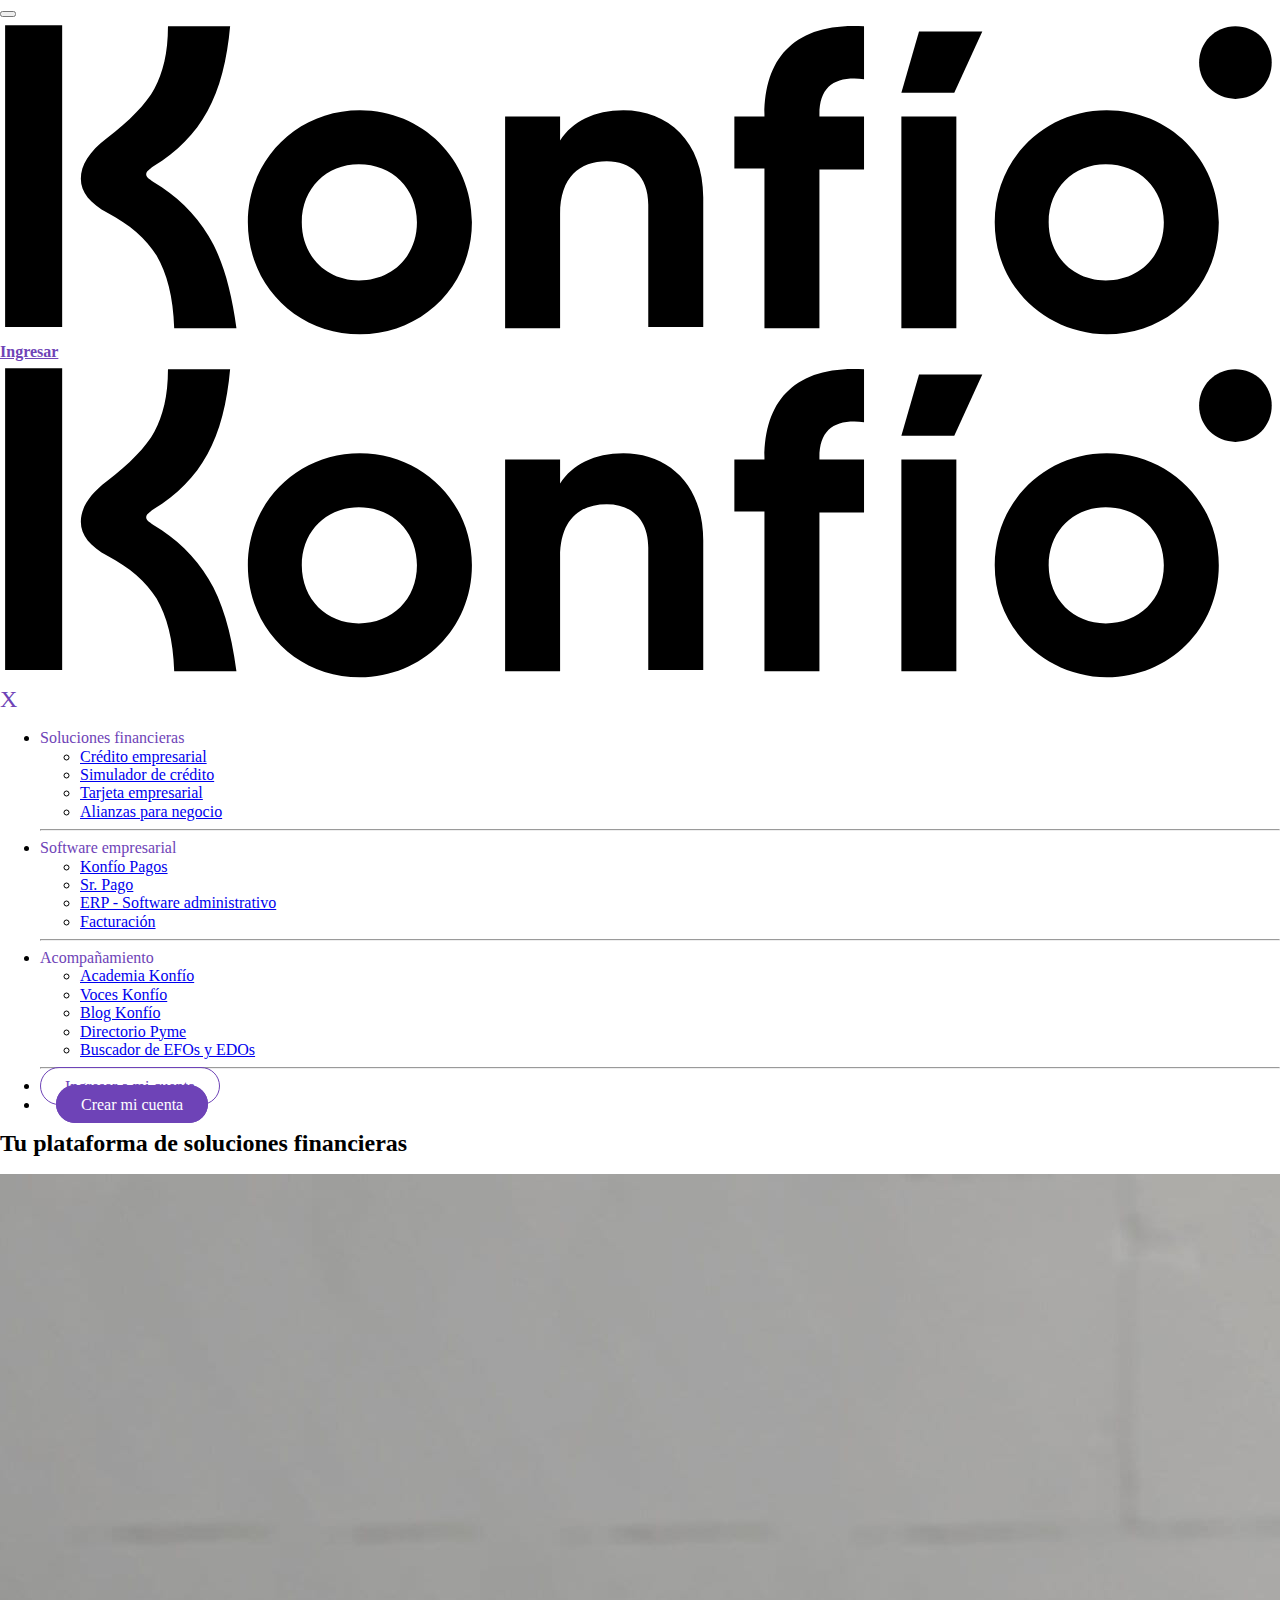
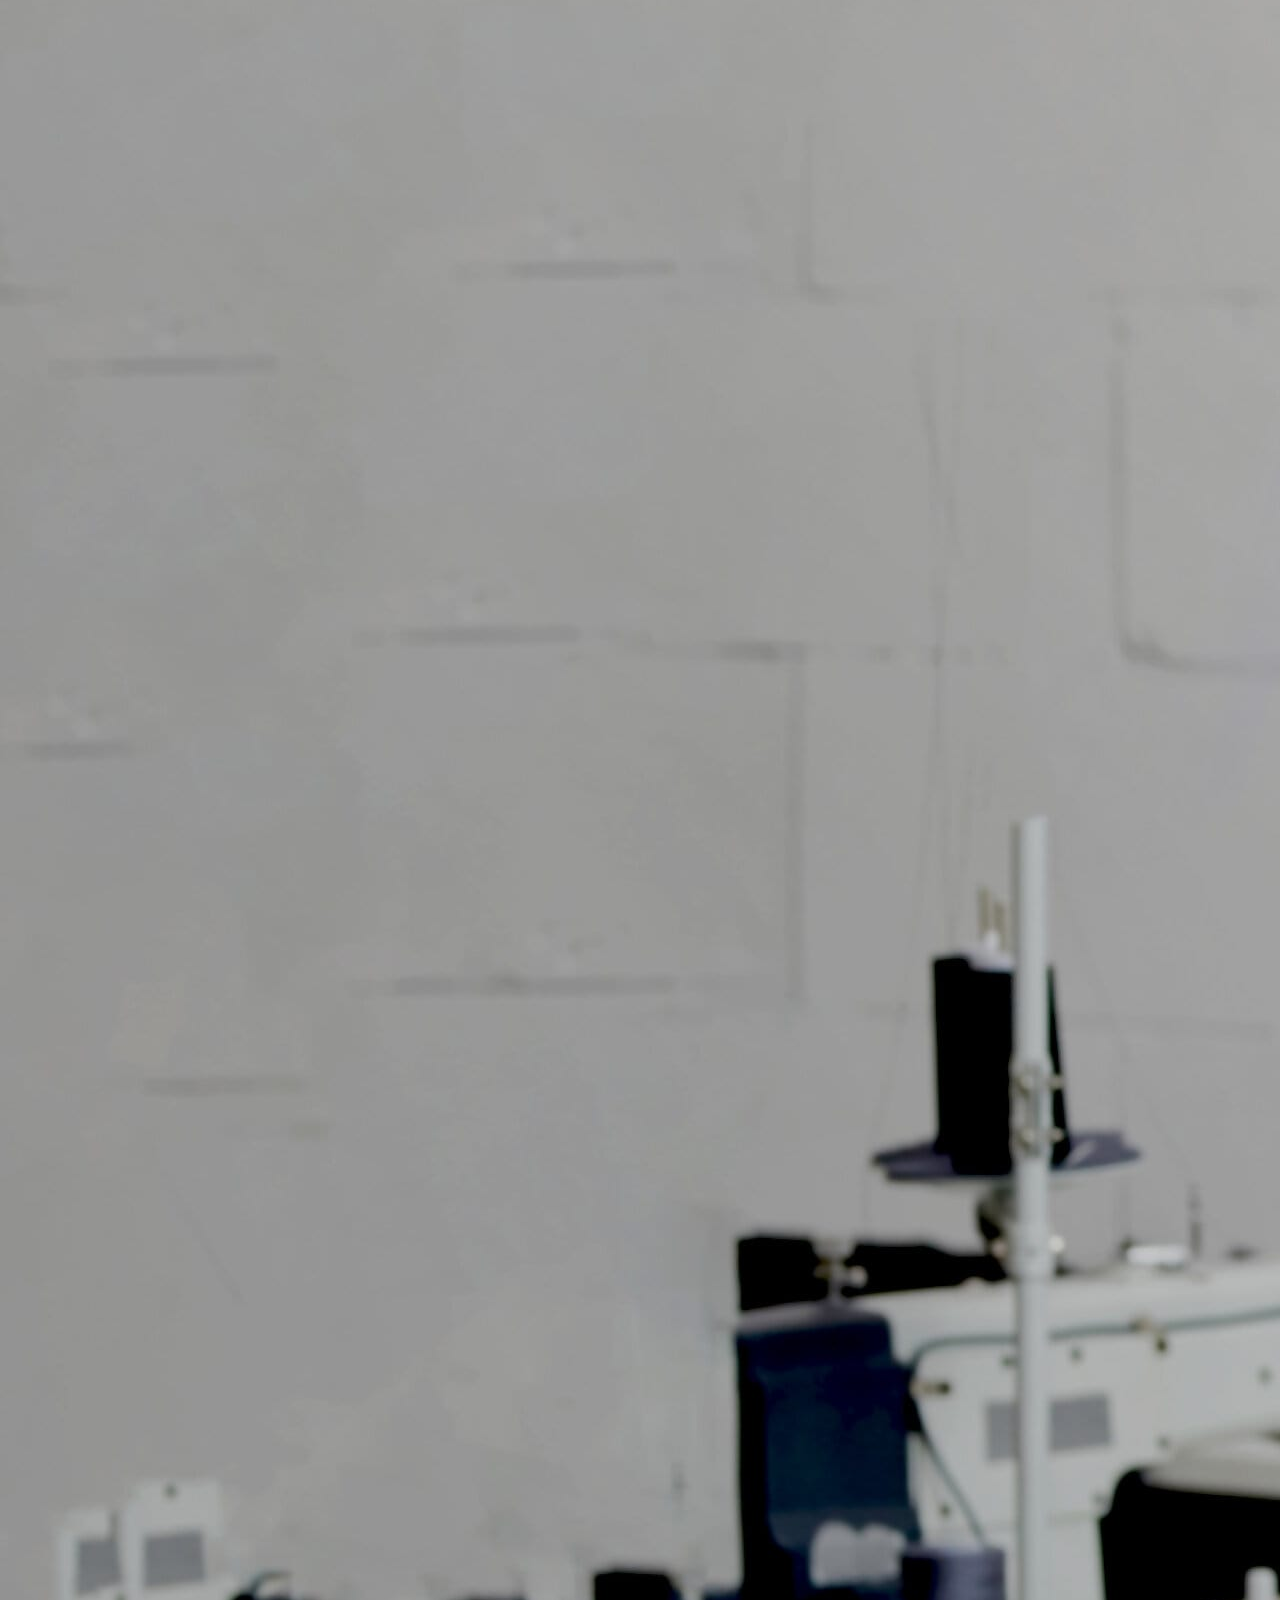
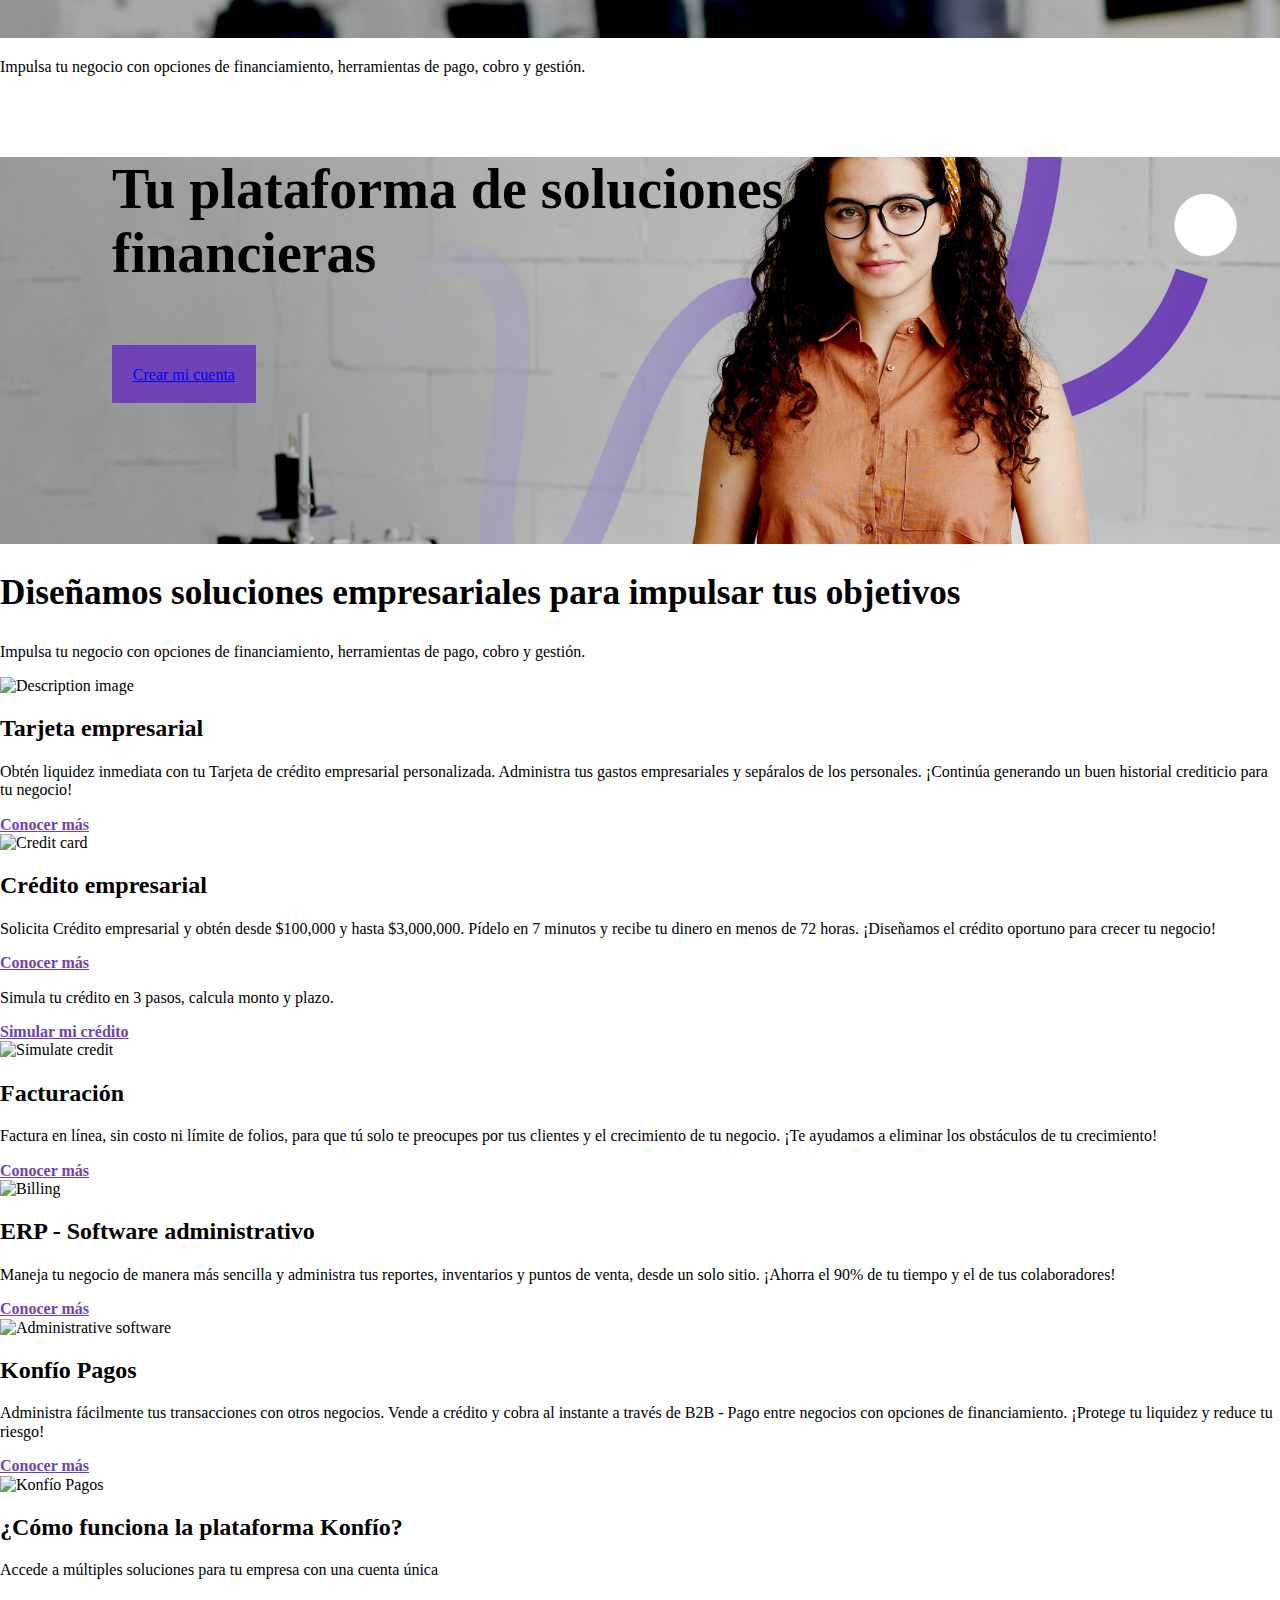
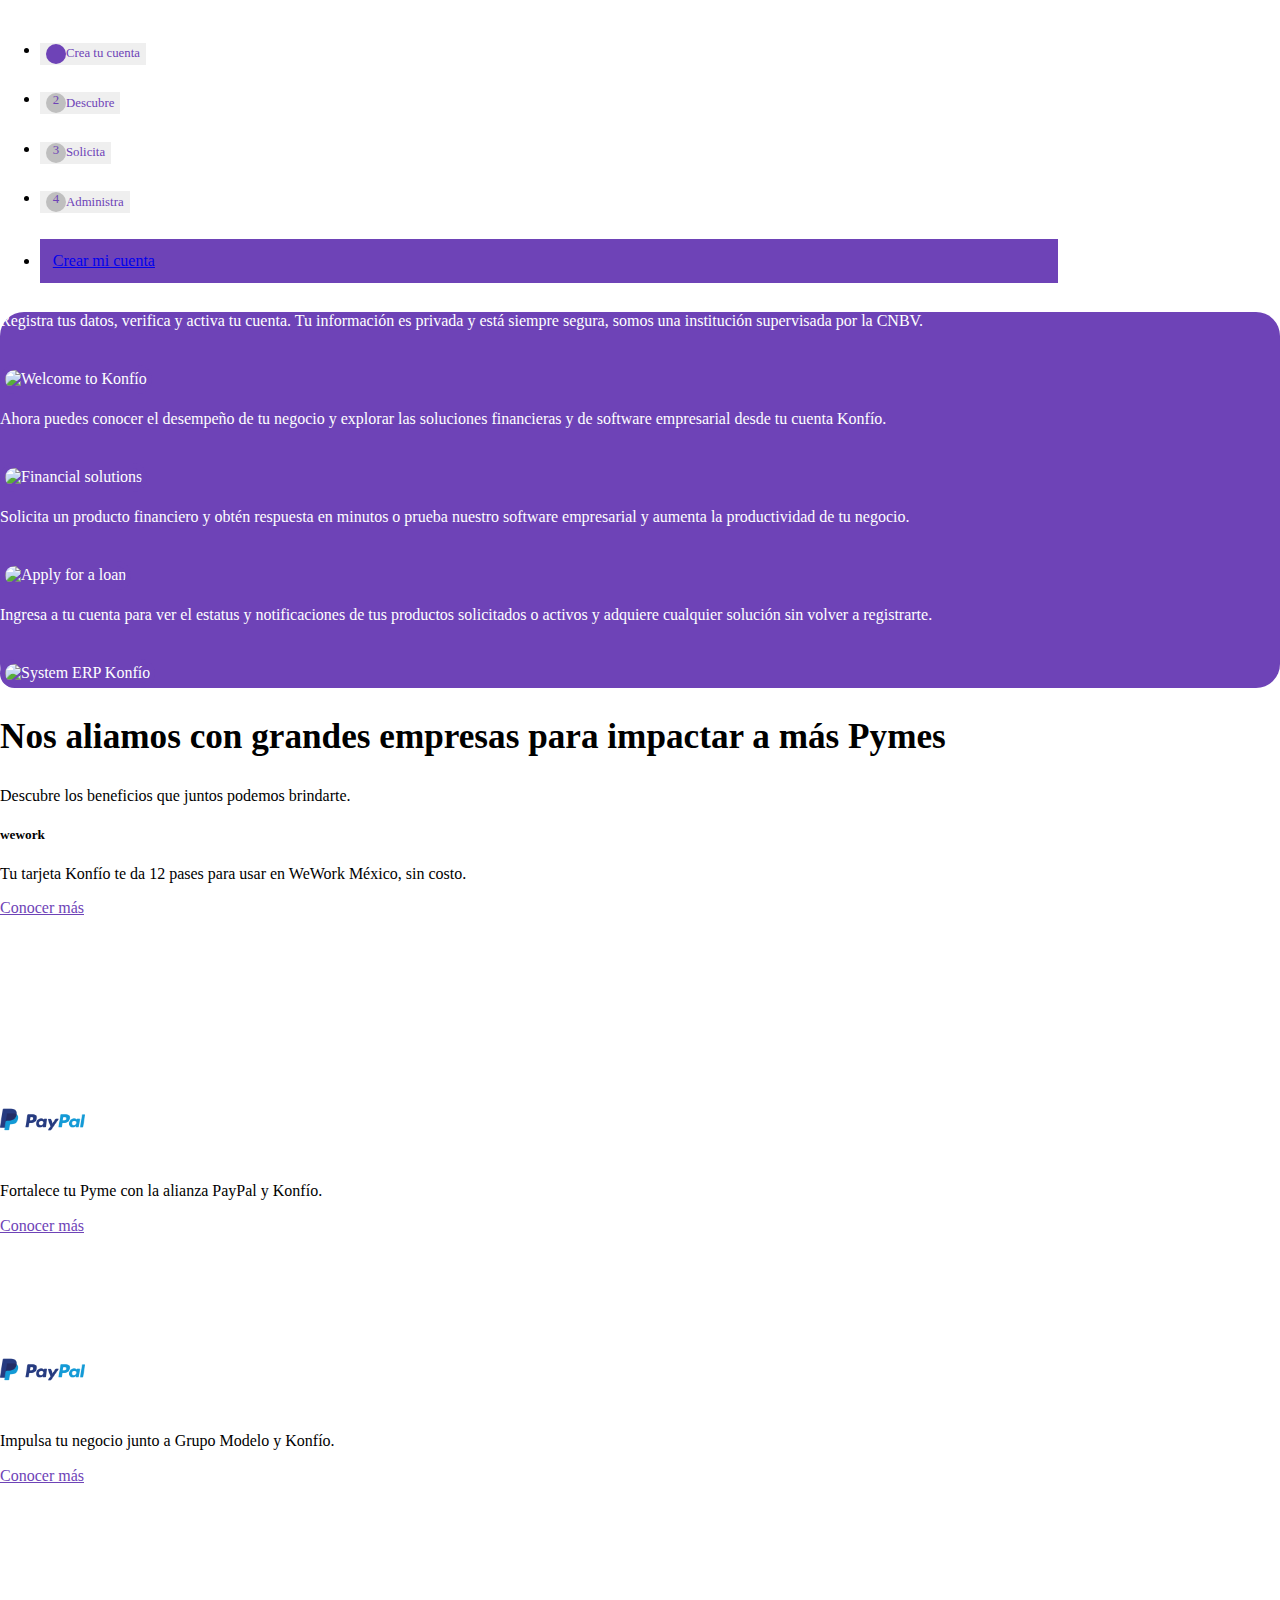
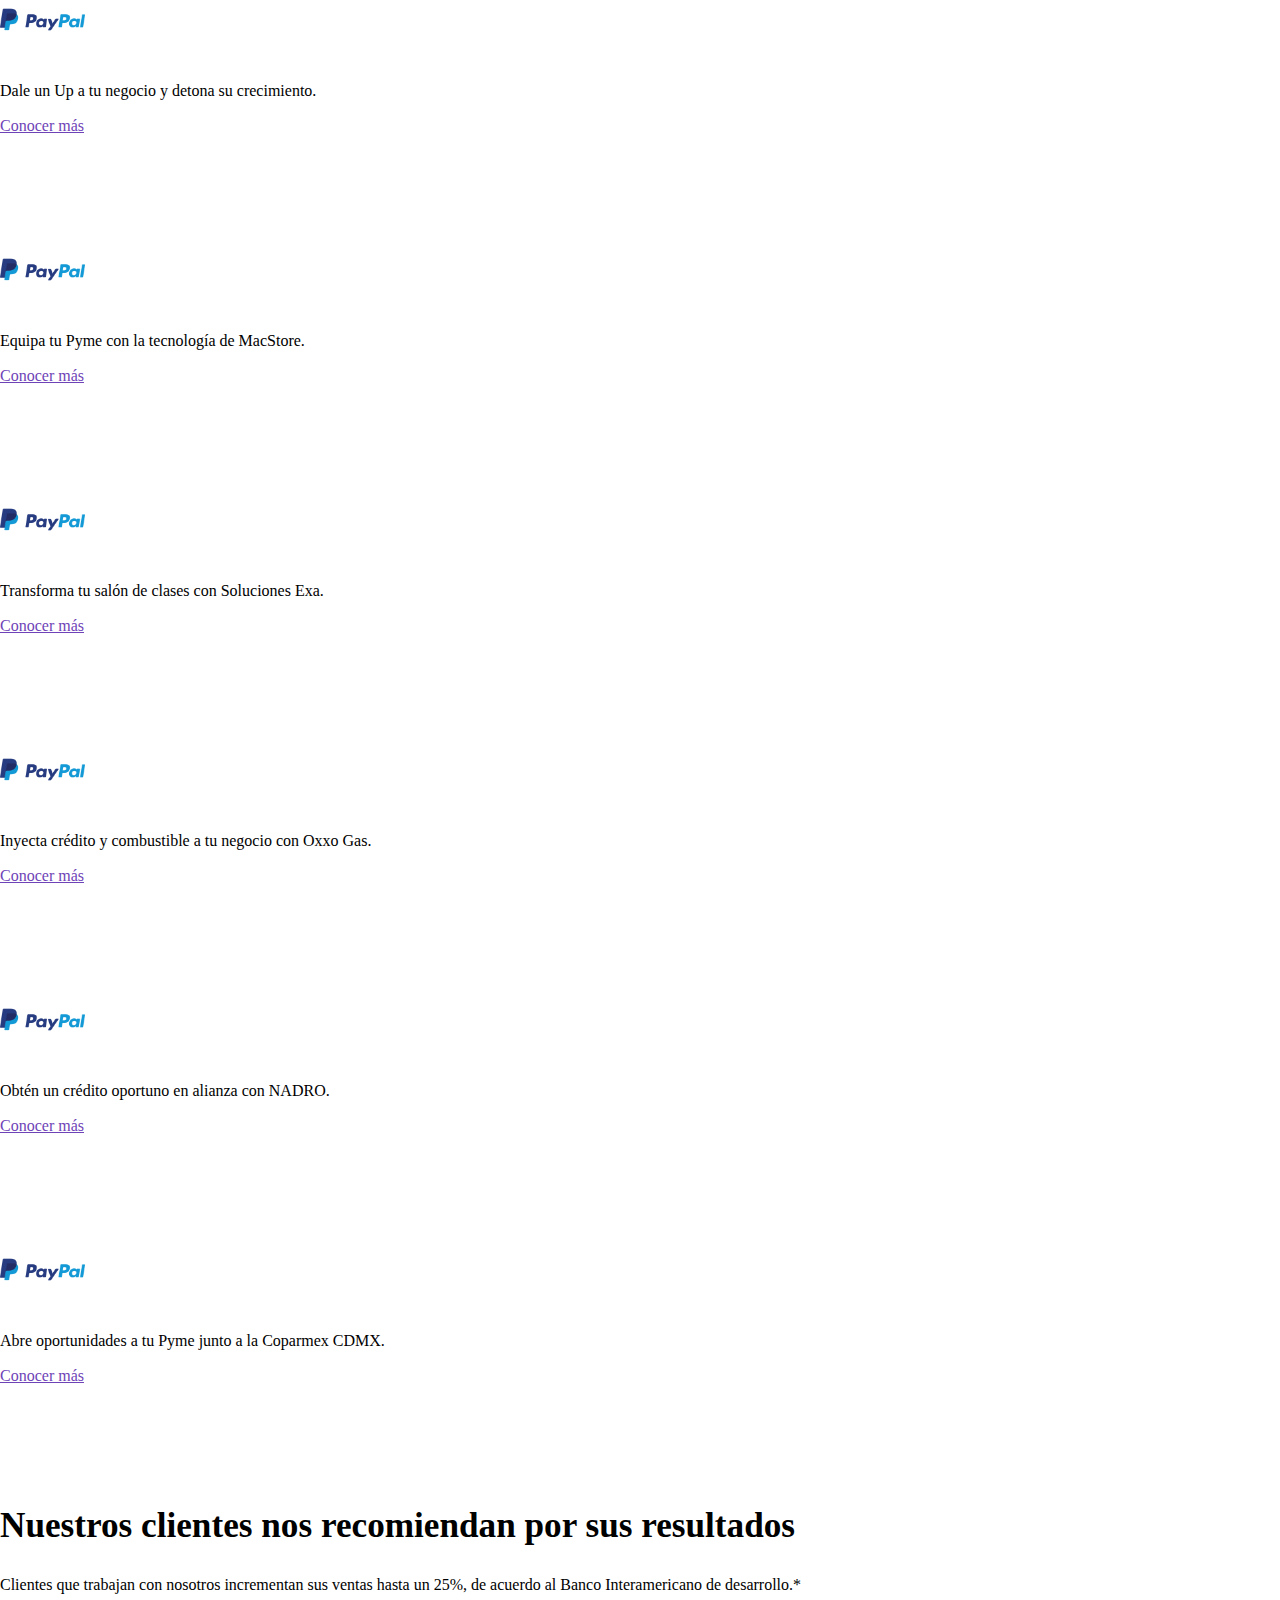
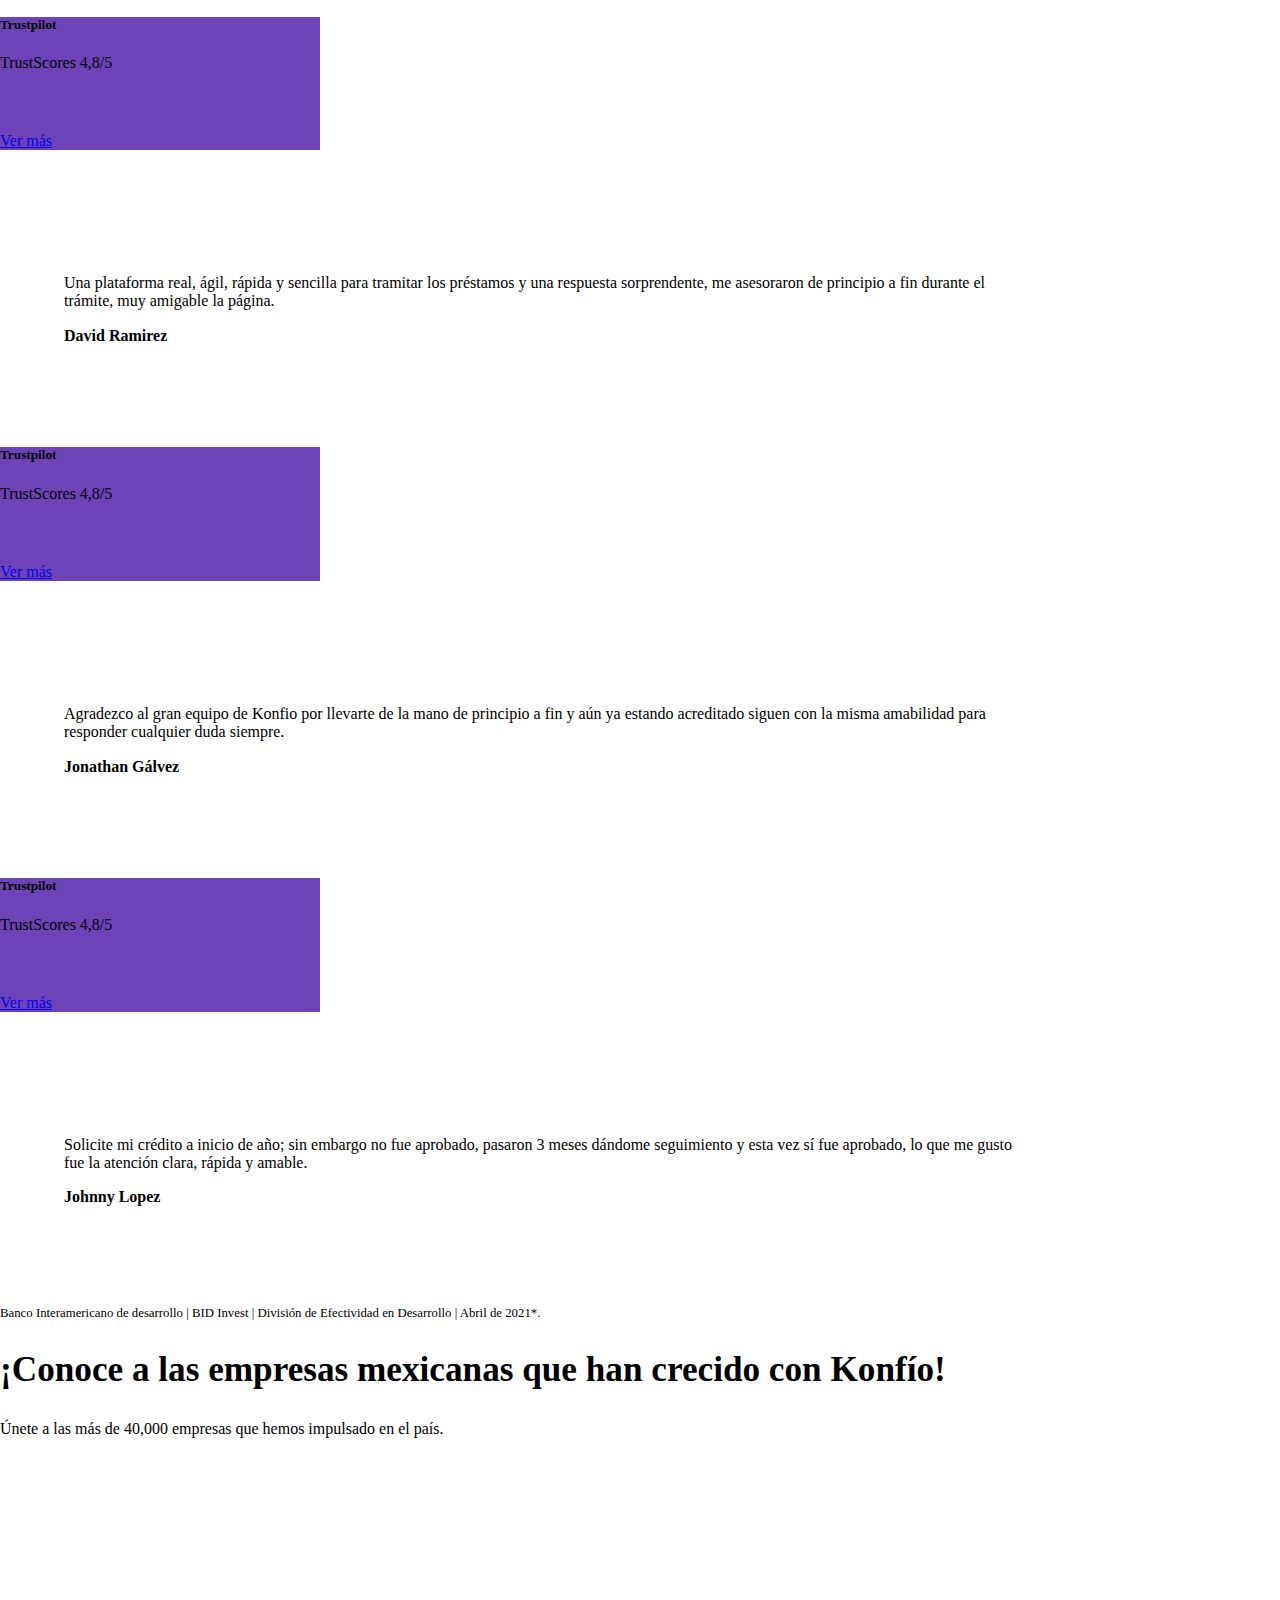
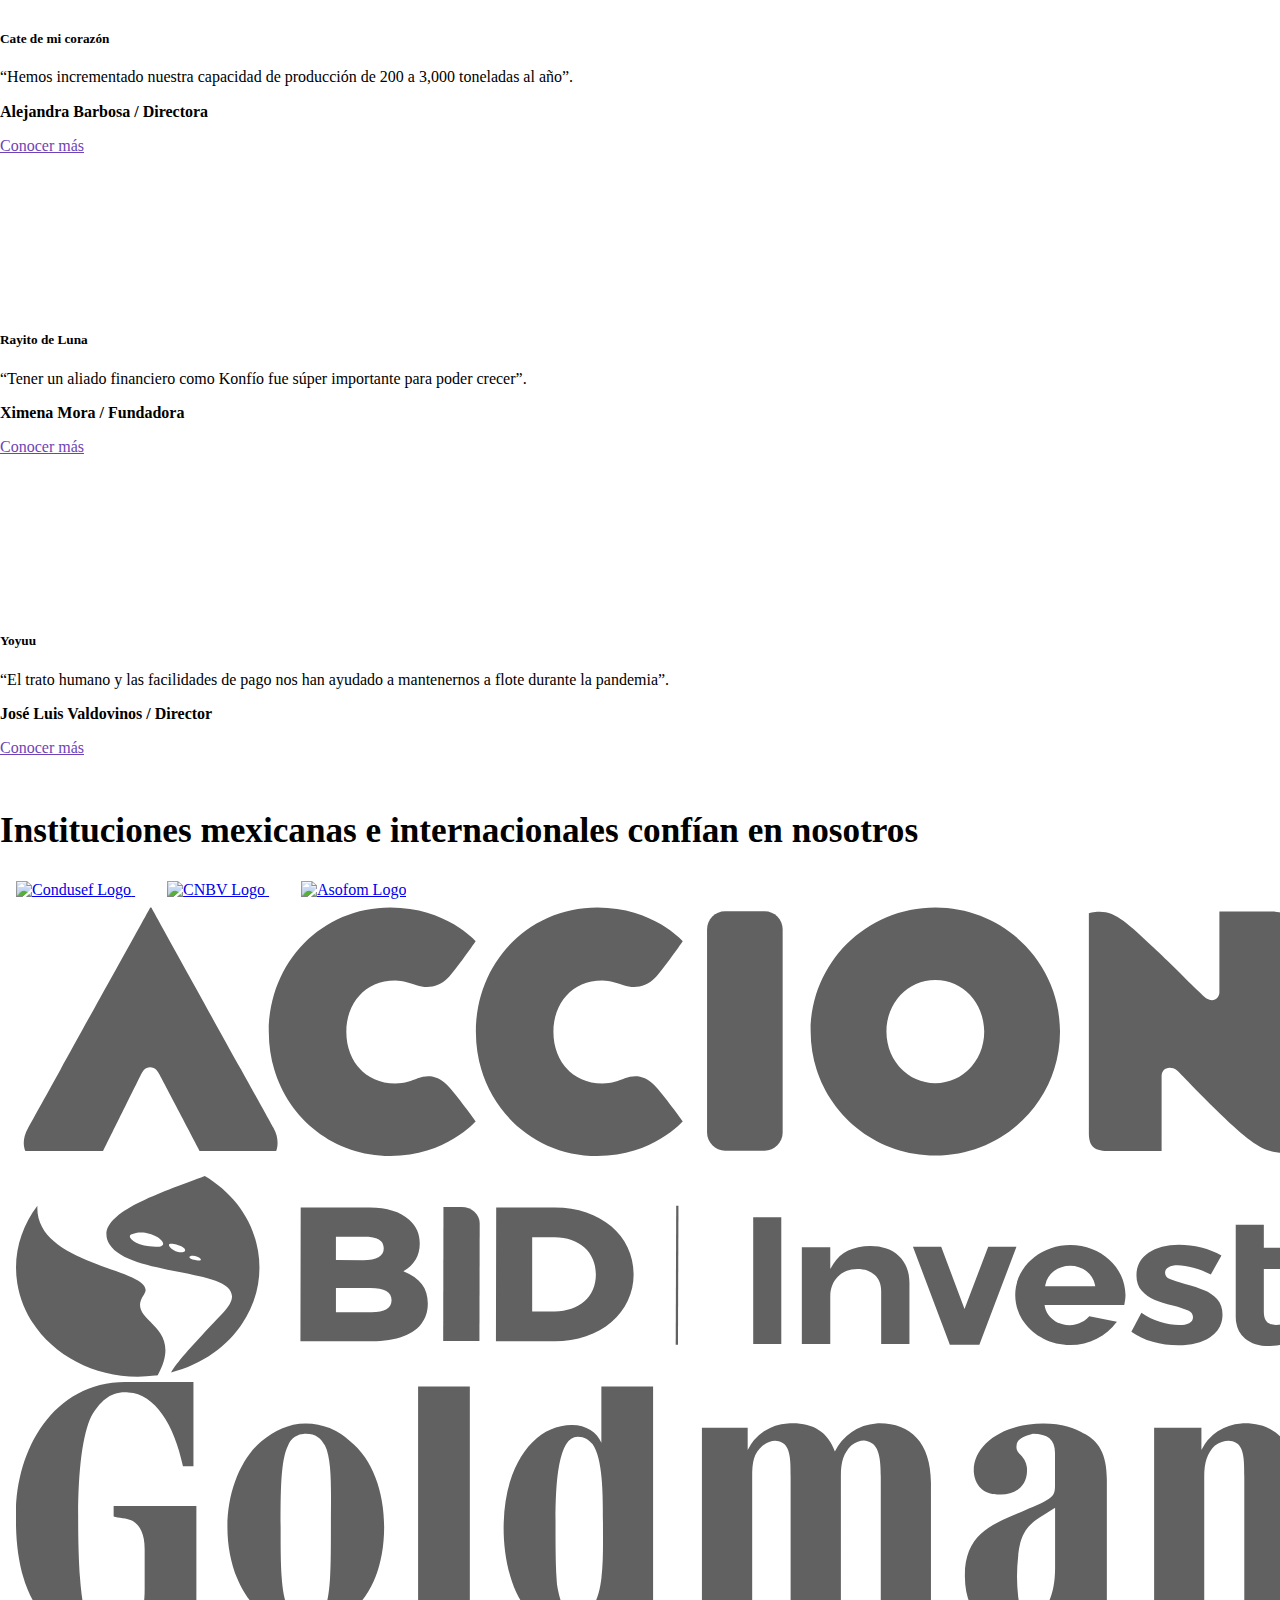
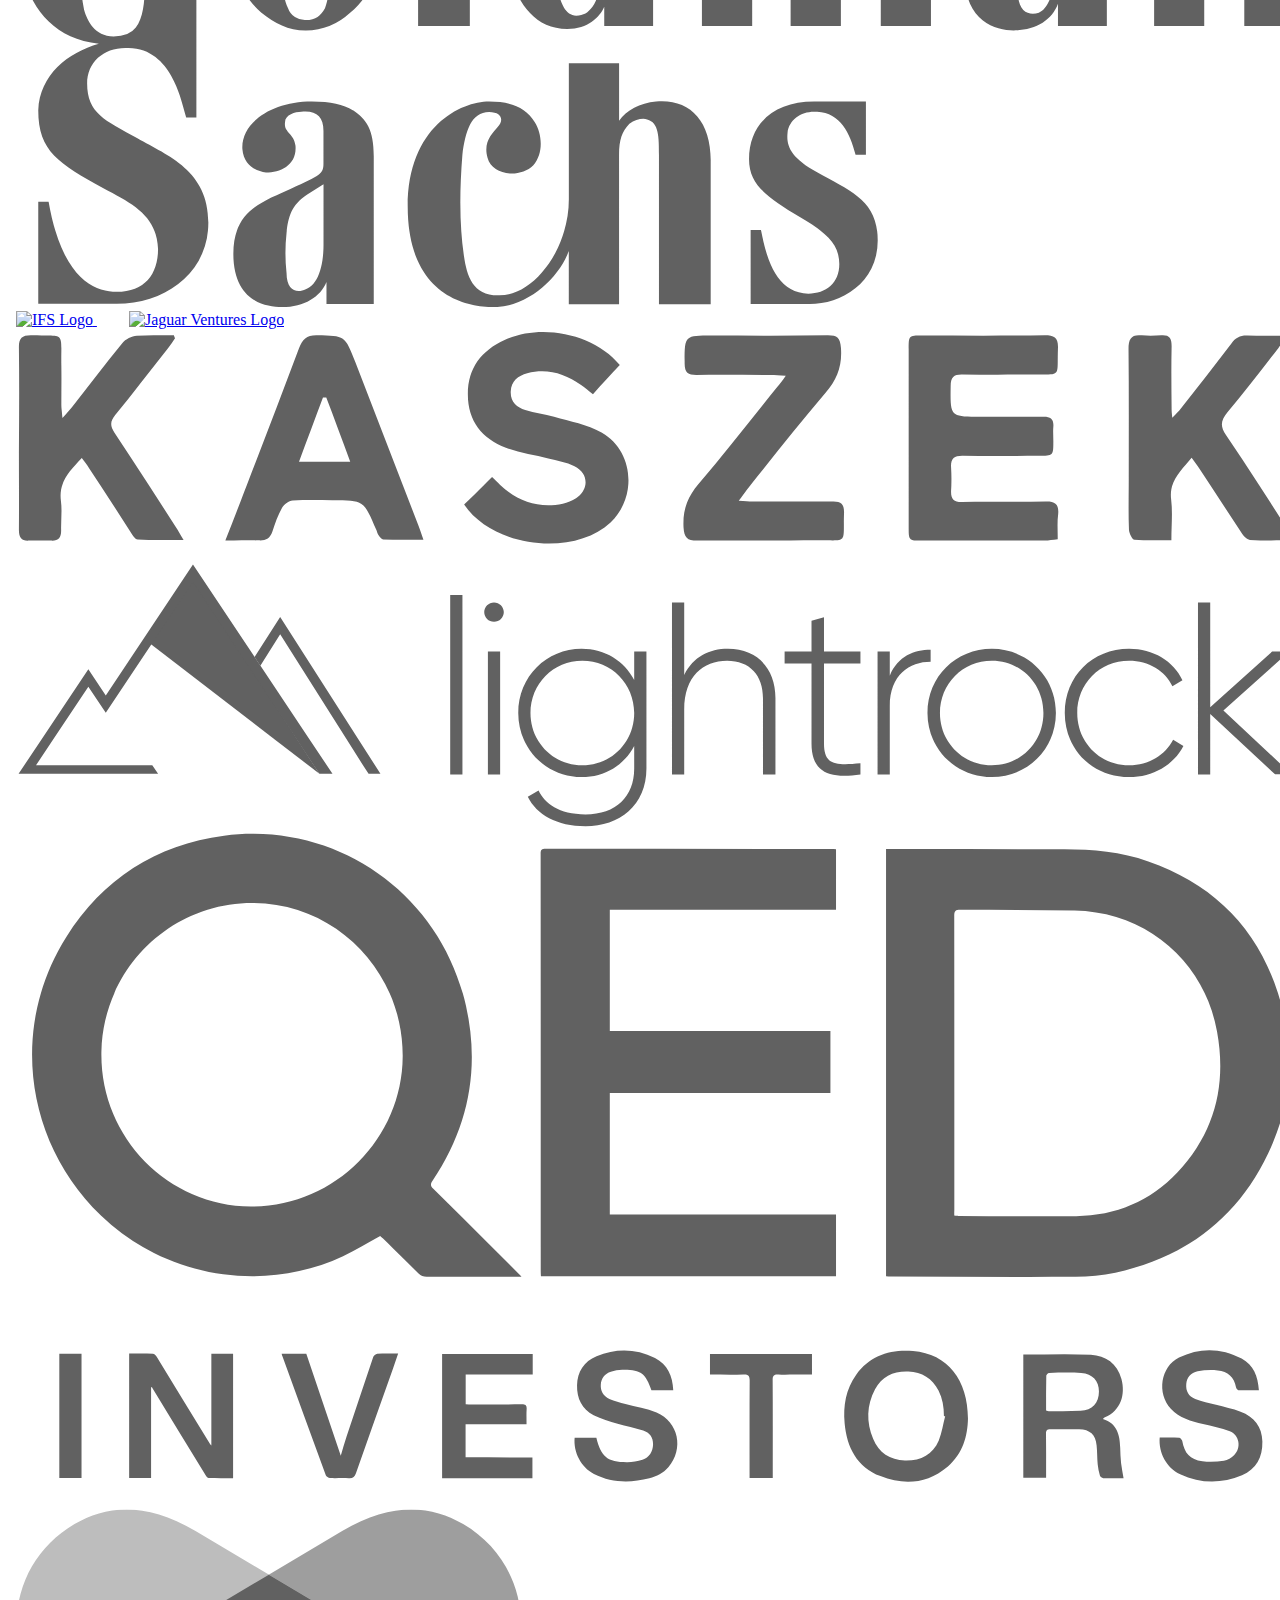
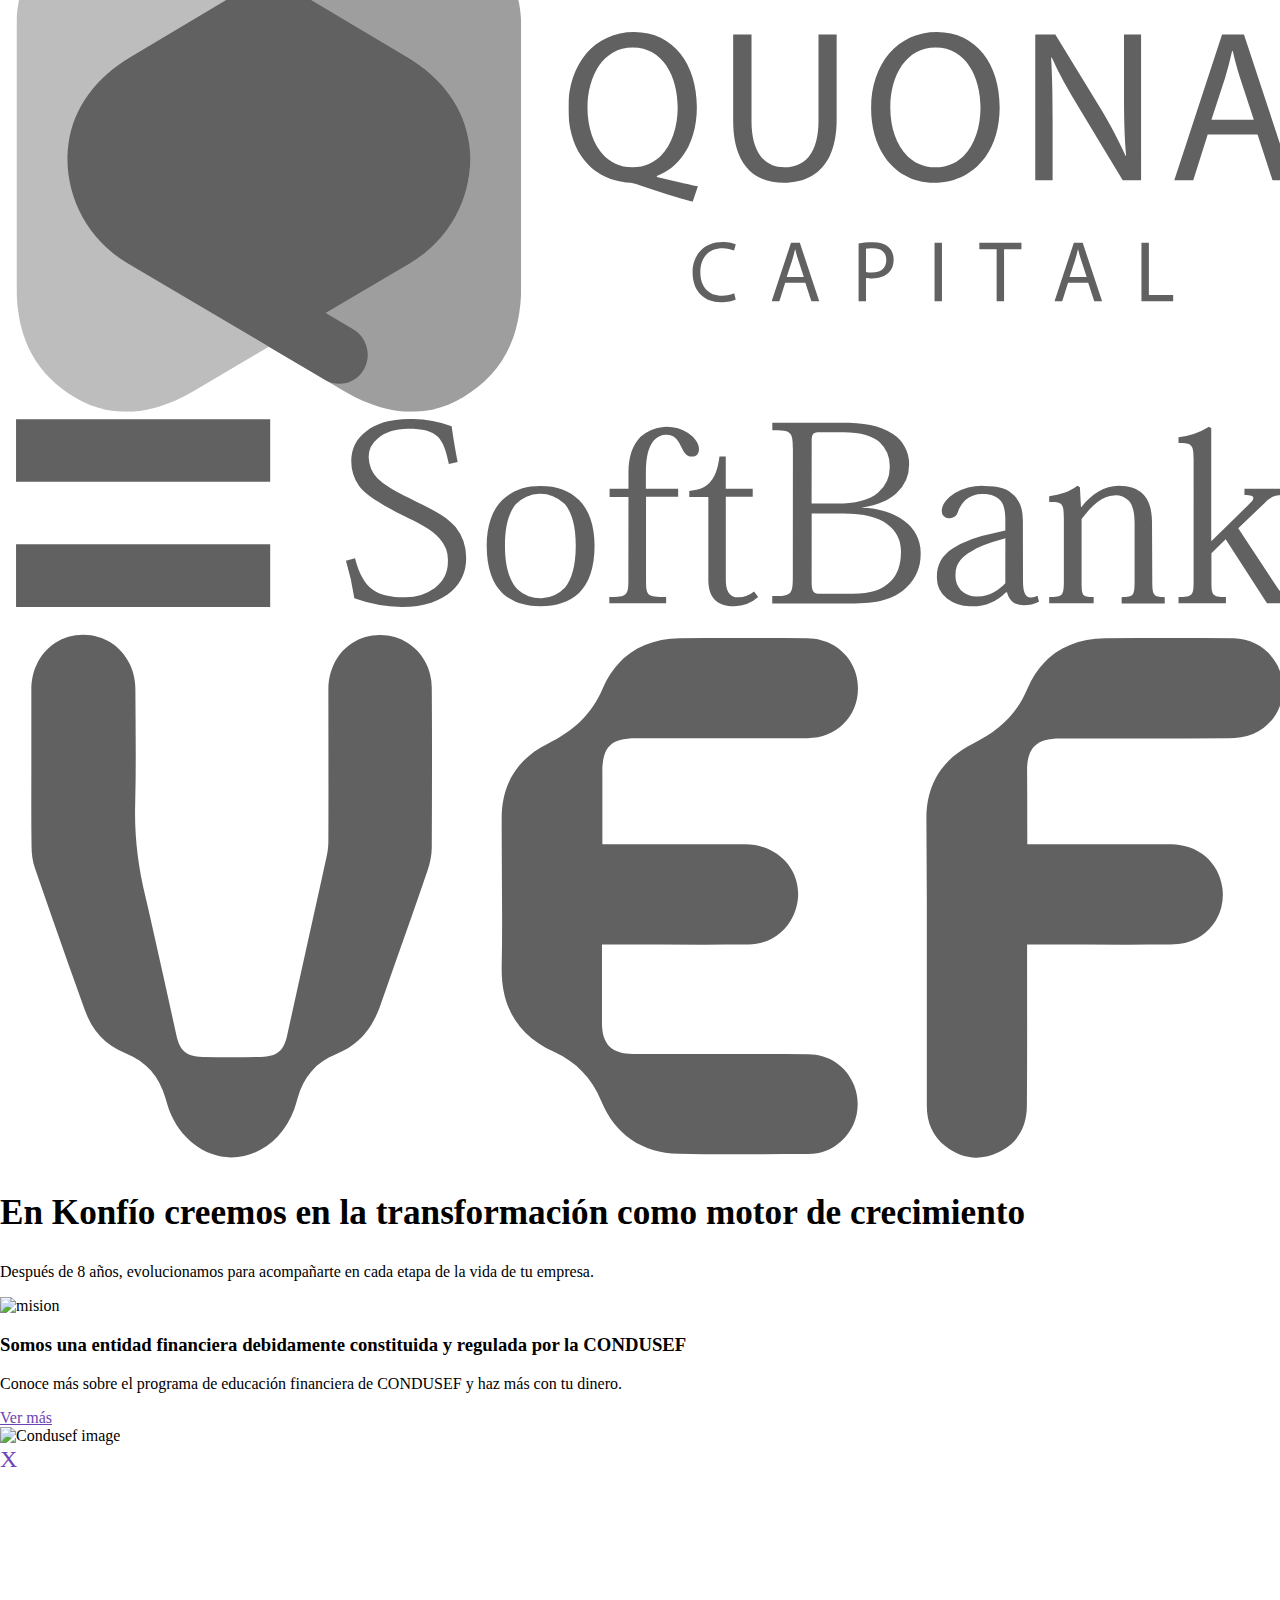
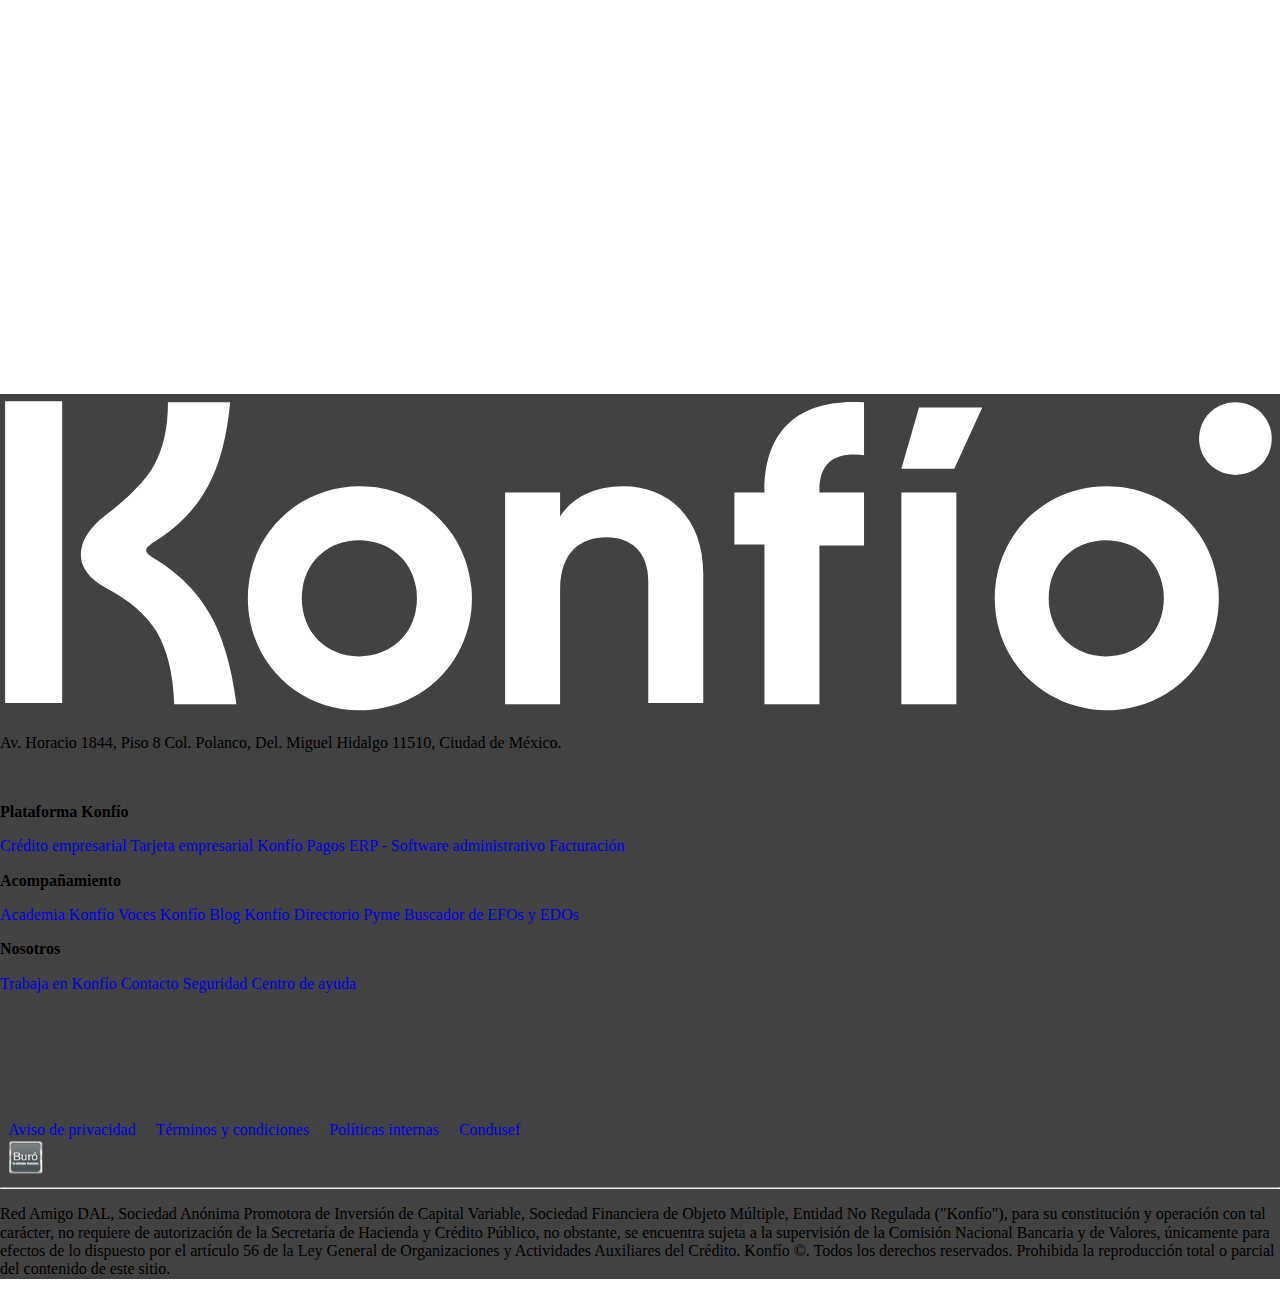
==== commit d23fb741: "Modifying styles and writing comments." ====
--- a/index.html
+++ b/index.html
@@ -5,10 +5,12 @@
   <meta charset="UTF-8">
   <meta http-equiv="X-UA-Compatible" content="IE=edge">
   <meta name="viewport" content="width=device-width, initial-scale=1.0">
+
+  <!-- NORMALIZE CSS -->
+  <link rel="stylesheet" href="./css/normalize.css">
   <!-- BOOTSTRAP CSS -->
   <link href="https://cdn.jsdelivr.net/npm/bootstrap@5.1.3/dist/css/bootstrap.min.css" rel="stylesheet"
     integrity="sha384-1BmE4kWBq78iYhFldvKuhfTAU6auU8tT94WrHftjDbrCEXSU1oBoqyl2QvZ6jIW3" crossorigin="anonymous">
-
   <!-- CDN FONTAWESOME -->
   <link rel="stylesheet" href="https://cdnjs.cloudflare.com/ajax/libs/font-awesome/6.0.0-beta2/css/all.min.css"
     integrity="sha512-YWzhKL2whUzgiheMoBFwW8CKV4qpHQAEuvilg9FAn5VJUDwKZZxkJNuGM4XkWuk94WCrrwslk8yWNGmY1EduTA=="
@@ -45,15 +47,16 @@
             <div class="d-flex flex-column flex-xl-row">
               <!-- DROPDOWN FINANCIAL SOLUTIONS -->
               <li class="nav-item dropdown">
-                <a class="config-link nav-link dropdown-toggle fw-bold" href="#"
-                  id="offcanvasNavbarDropdown" role="button" data-bs-toggle="dropdown" aria-expanded="false">
+                <a class="config-link nav-link dropdown-toggle fw-bold" href="#" id="offcanvasNavbarDropdown"
+                  role="button" data-bs-toggle="dropdown" aria-expanded="false">
                   Soluciones financieras
                 </a>
                 <ul class="dropdown-menu" aria-labelledby="offcanvasNavbarDropdown">
                   <li><a class="dropdown-item link" href="./pages/business-credit.html">Crédito empresarial</a></li>
                   <li><a class="dropdown-item link" href="./pages/credit-simulator.html">Simulador de crédito</a></li>
                   <li><a class="dropdown-item link" href="./pages/business-card.html">Tarjeta empresarial</a></li>
-                  <li><a class="dropdown-item link" href="./pages/business-alliances.html">Alianzas para negocio</a></li>
+                  <li><a class="dropdown-item link" href="./pages/business-alliances.html">Alianzas para negocio</a>
+                  </li>
                 </ul>
               </li>
               <!-- END OF DROPDOWN FINANCIAL SOLUTIONS -->
@@ -62,8 +65,8 @@
 
               <!-- DROPDOWN BUSINESS SOFTWARE -->
               <li class="nav-item dropdown">
-                <a class="config-link nav-link dropdown-toggle fw-bold" href="#"
-                  id="offcanvasNavbarDropdown" role="button" data-bs-toggle="dropdown" aria-expanded="false">
+                <a class="config-link nav-link dropdown-toggle fw-bold" href="#" id="offcanvasNavbarDropdown"
+                  role="button" data-bs-toggle="dropdown" aria-expanded="false">
                   Software empresarial
                 </a>
                 <ul class="dropdown-menu" aria-labelledby="offcanvasNavbarDropdown">
@@ -79,8 +82,8 @@
 
               <!-- DROPDOWN BUSINESS ACCOMPANIMENT -->
               <li class="nav-item dropdown">
-                <a class="config-link nav-link dropdown-toggle fw-bold" href="#"
-                  id="offcanvasNavbarDropdown" role="button" data-bs-toggle="dropdown" aria-expanded="false">
+                <a class="config-link nav-link dropdown-toggle fw-bold" href="#" id="offcanvasNavbarDropdown"
+                  role="button" data-bs-toggle="dropdown" aria-expanded="false">
                   Acompañamiento
                 </a>
                 <ul class="dropdown-menu" aria-labelledby="offcanvasNavbarDropdown">
@@ -132,13 +135,21 @@
   <!-- HEADER FOR MOBILE AND TABLET-->
   <header class="header-mobile-tablet mt-4 d-block d-lg-none">
     <!-- ROW -->
-    <div class="row g-0">
+    <div class="row">
       <!-- COL -->
       <div class="col-12">
         <h1 class="pb-4 fw-bold text-center">Tu plataforma de soluciones financieras</h1>
         <img class="w-100" src="./img/header-img.jpg" alt="Header image">
-        <p class="w-75 m-auto pt-4 text-center d-lg-none">
-          Obtén soluciones empresariales, herramientas de pago, cobro y gestión para crecer tu negocio.
+      </div>
+      <!-- END OF COL -->
+    </div>
+    <!-- END OF ROW -->
+    <!-- ROW -->
+    <div class="row justify-content-center">
+      <!-- COL -->
+      <div class="col-10 col-md-7">
+        <p class="pt-4 text-center d-lg-none">
+          Impulsa tu negocio con opciones de financiamiento, herramientas de pago, cobro y gestión.
         </p>
       </div>
       <!-- END OF COL -->
@@ -167,15 +178,15 @@
   <!-- MAIN -->
   <main>
     <!-- SOLUTIONS -->
-    <section class="solutions width m-auto container py-5">
-      <!-- ROW -->
-      <div class="description row">
-        <!-- COL -->
-        <div class="col-12">
-          <h2 class="mb-4"><strong>Diseñamos soluciones empresariales para impulsar tus objetivos</strong></h2>
-          <p class="mb-3">
-            Obtén financiamiento, herramientas de pago, cobro y gestión para tu negocio: Todo en un solo sitio.
-            Encuentra financiamiento, herramientas de pago, cobre y gestión: Todo en un solo sitio.
+    <section class="solutions container-fluid py-5">
+      <!-- ROW -->
+      <div class="description row justify-content-center">
+        <!-- COL -->
+        <div class="col-11 col-md-8 col-lg-11 col-xl-8">
+          <h2 class="mb-4 fw-bold section-h2 lh-base text-lg-center">Diseñamos soluciones empresariales para impulsar
+            tus objetivos</h2>
+          <p class="mb-3 text-lg-center">
+            Impulsa tu negocio con opciones de financiamiento, herramientas de pago, cobro y gestión.
           </p>
           <img class="w-100 d-lg-none"
             src="https://cdn.konfio.mx/static/static/a56db6ab2a7db15228671426bcb9c62a/aa6ae/productos-konfio.png"
@@ -186,21 +197,22 @@
       <!-- END OF ROW -->
 
       <!-- ROW -->
-      <div class="solution mt-5 row">
-        <!-- COL -->
-        <div class="col-12 col-lg-6 order-lg-2 d-lg-flex flex-lg-column justify-content-lg-center">
+      <div class="solution mt-5 row justify-content-center">
+        <!-- COL -->
+        <div class="col-11 col-md-8 col-lg-5 order-lg-2 d-lg-flex flex-lg-column justify-content-lg-center">
           <h2 class="mb-3"> <strong>Tarjeta empresarial</strong> </h2>
           <p class="mb-3">
             Obtén liquidez inmediata con tu Tarjeta de crédito empresarial personalizada. Administra tus gastos
             empresariales y sepáralos de los personales. ¡Continúa generando un buen historial crediticio para tu
             negocio!
           </p>
-          <a class="color-purple hover-purple hover-purple" href="#"> <strong>Conocer más</strong> </a>
-        </div>
-        <!-- END OF COL -->
-
-        <!-- COL -->
-        <div class="col-12 col-lg-6 order-lg-1 d-lg-flex justify-content-lg-center">
+          <a class="color-purple hover-purple hover-purple" href="./pages/business-card.html"> <strong>Conocer
+              más</strong> </a>
+        </div>
+        <!-- END OF COL -->
+
+        <!-- COL -->
+        <div class="col-11 col-md-8 col-lg-5 order-lg-1 d-lg-flex justify-content-lg-center">
           <img class="mt-4"
             src="https://cdn.konfio.mx/static/static/35b1a34ac2548431bedf855ef8d10296/65938/tarjeta-de-credito-konfio.webp"
             alt="Credit card">
@@ -210,9 +222,9 @@
       <!-- END OF ROW -->
 
       <!-- ROW -->
-      <div class="solution mt-5 row">
-        <!-- COL -->
-        <div class="col-12 col-lg-6 d-lg-flex flex-lg-column justify-content-lg-center">
+      <div class="solution mt-5 row justify-content-center">
+        <!-- COL -->
+        <div class="col-11 col-md-8 col-lg-5 d-lg-flex flex-lg-column justify-content-lg-center">
           <h2 class="mb-3"> <strong>Crédito empresarial</strong> </h2>
           <p class="mb-3">
             Solicita Crédito empresarial y obtén desde $100,000 y hasta $3,000,000. Pídelo en 7 minutos y recibe tu
@@ -220,17 +232,18 @@
             en menos de 72 horas. ¡Diseñamos el crédito oportuno para crecer tu negocio!
           </p>
 
-          <a class="color-purple hover-purple" href="#"> <strong>Conocer más</strong> </a>
+          <a class="color-purple hover-purple" href="./pages/business-credit.html"> <strong>Conocer más</strong> </a>
 
           <p class="mt-3">
             Simula tu crédito en 3 pasos, calcula monto y plazo.
           </p>
-          <a class="color-purple hover-purple" href="#"> <strong>Simular mi crédito</strong> </a>
-        </div>
-        <!-- END OF COL -->
-
-        <!-- COL -->
-        <div class="col-12 col-lg-6 d-lg-flex justify-content-lg-center">
+          <a class="color-purple hover-purple" href="./pages/credit-simulator.html"> <strong>Simular mi crédito</strong>
+          </a>
+        </div>
+        <!-- END OF COL -->
+
+        <!-- COL -->
+        <div class="col-11 col-md-8 col-lg-5 d-lg-flex justify-content-lg-center">
           <img class="mt-4"
             src="https://cdn.konfio.mx/static/static/9a59ae2584bfa4ea39a73227ffed58c9/480de/credito-konfio.png"
             alt="Simulate credit">
@@ -240,20 +253,20 @@
       <!-- END OF ROW -->
 
       <!-- ROW -->
-      <div class="solution mt-5 row">
-        <!-- COL -->
-        <div class="col-12 col-lg-6 order-lg-2 d-lg-flex flex-lg-column justify-content-lg-center">
+      <div class="solution mt-5 row justify-content-center">
+        <!-- COL -->
+        <div class="col-11 col-md-8 col-lg-5 order-lg-2 d-lg-flex flex-lg-column justify-content-lg-center">
           <h2 class="mb-3"> <strong>Facturación</strong> </h2>
           <p class="mb-3">
             Factura en línea, sin costo ni límite de folios, para que tú solo te preocupes por tus clientes y el
             crecimiento de tu negocio. ¡Te ayudamos a eliminar los obstáculos de tu crecimiento!
           </p>
-          <a class="color-purple hover-purple" href="#"> <strong>Conocer más</strong> </a>
-        </div>
-        <!-- END OF COL -->
-
-        <!-- COL -->
-        <div class="col-12 col-lg-6 order-lg-1 d-lg-flex justify-content-lg-center">
+          <a class="color-purple hover-purple" href="./pages/electronic-biller.html"> <strong>Conocer más</strong> </a>
+        </div>
+        <!-- END OF COL -->
+
+        <!-- COL -->
+        <div class="col-11 col-md-8 col-lg-5 order-lg-1 d-lg-flex justify-content-lg-center">
           <img class="mt-4"
             src="https://cdn.konfio.mx/static/static/7b30b7a61fb8eb7f2006cf1c7b6ce94c/1904f/sistema-de-gestion-empresarial-erp.png"
             alt="Billing">
@@ -263,20 +276,20 @@
       <!-- END OF ROW -->
 
       <!-- ROW -->
-      <div class="solution mt-5 row">
-        <!-- COL -->
-        <div class="col-12 col-lg-6 d-lg-flex flex-lg-column justify-content-lg-center">
+      <div class="solution mt-5 row justify-content-center">
+        <!-- COL -->
+        <div class="col-11 col-md-8 col-lg-5 d-lg-flex flex-lg-column justify-content-lg-center">
           <h2 class="mb-3"> <strong>ERP - Software administrativo</strong> </h2>
           <p class="mb-3">
             Maneja tu negocio de manera más sencilla y administra tus reportes, inventarios y puntos de venta, desde un
             solo sitio. ¡Ahorra el 90% de tu tiempo y el de tus colaboradores!
           </p>
-          <a class="color-purple hover-purple" href="#"> <strong>Conocer más</strong> </a>
-        </div>
-        <!-- END OF COL -->
-
-        <!-- COL -->
-        <div class="col-12 col-lg-6 d-lg-flex justify-content-lg-center">
+          <a class="color-purple hover-purple" href="./pages/erp.html"> <strong>Conocer más</strong> </a>
+        </div>
+        <!-- END OF COL -->
+
+        <!-- COL -->
+        <div class="col-11 col-md-8 col-lg-5 d-lg-flex justify-content-lg-center">
           <img class="mt-4"
             src="https://cdn.konfio.mx/static/static/f6330b667fe18ef67718fd2140cd2df5/c08c4/facturacion-gratuita.png"
             alt="Administrative software">
@@ -286,21 +299,21 @@
       <!-- END OF ROW -->
 
       <!-- ROW -->
-      <div class="solution mt-5 row">
-        <!-- COL -->
-        <div class="col-12 col-lg-6 order-lg-2 d-lg-flex flex-lg-column justify-content-lg-center">
+      <div class="solution mt-5 row justify-content-center">
+        <!-- COL -->
+        <div class="col-11 col-md-8 col-lg-5 order-lg-2 d-lg-flex flex-lg-column justify-content-lg-center">
           <h2 class="mb-3"> <strong>Konfío Pagos</strong> </h2>
           <p class="mb-3">
             Administra fácilmente tus transacciones con otros negocios. Vende a crédito y cobra al instante a través de
             B2B - Pago entre negocios con opciones de financiamiento. ¡Protege tu liquidez y reduce tu riesgo!
           </p>
 
-          <a class="color-purple hover-purple" href="#"> <strong>Conocer más</strong> </a>
-        </div>
-        <!-- END OF COL -->
-
-        <!-- COL -->
-        <div class="col-12 col-lg-6 order-lg-1 d-lg-flex justify-content-lg-center">
+          <a class="color-purple hover-purple" href="./pages/konfio-payments.html"> <strong>Conocer más</strong> </a>
+        </div>
+        <!-- END OF COL -->
+
+        <!-- COL -->
+        <div class="col-11 col-md-8 col-lg-5 order-lg-1 d-lg-flex justify-content-lg-center">
           <img class="mt-4"
             src="https://cdn.konfio.mx/static/static/e515c5d7ed992f5f4f3cb6d0d35f1800/8be84/software-de-pagos.png"
             alt="Konfío Pagos">
@@ -313,11 +326,11 @@
     <!-- END OF SOLUTIONS -->
 
     <!-- STEPS -->
-    <section class="steps mt-5 width m-auto container">
-      <!-- ROW -->
-      <div class="info row">
-        <!-- COL -->
-        <div class="col-12 text-lg-center">
+    <section class="steps container-fluid py-5">
+      <!-- ROW -->
+      <div class="info row justify-content-center">
+        <!-- COL -->
+        <div class="col-11 col-md-8 col-lg-10 text-lg-center">
           <h2 class="mb-3"> <strong>¿Cómo funciona la plataforma Konfío?</strong> </h2>
           <p class="mb-3">
             Accede a múltiples soluciones para tu empresa con una cuenta única
@@ -329,11 +342,11 @@
 
       <!-- TABS -->
       <!-- ROW -->
-      <div class="tab-content-container row">
+      <div class="tab-content-container row justify-content-center">
 
         <!-- NAV TABS -->
         <!-- COL -->
-        <ul class="nav nav-tabs col-12 col-lg-4" id="myTab" role="tablist">
+        <ul class="nav nav-tabs col-11 col-md-8 col-lg-4" id="myTab" role="tablist">
           <li class="nav-item w-50 d-flex" role="presentation">
             <button class="nav-link color-purple hover-purple nav-item-li nav-link-fs" id="create-tab"
               data-bs-toggle="tab" data-bs-target="#create" type="button" role="tab" aria-controls="create"
@@ -372,7 +385,7 @@
 
         <!-- COL -->
         <!-- TAB CONTENT -->
-        <div class="tab-content col-12 col-lg-8" id="myTabContent">
+        <div class="tab-content col-11 col-md-8 col-lg-6" id="myTabContent">
           <div class="tab-pane fade show active" id="create" role="tabpanel" aria-labelledby="create-tab">
             <!-- ROW -->
             <div class="row">
@@ -477,13 +490,194 @@
     <!-- END OF STEPS -->
 
     <!-- BENEFITS -->
-    <section class="benefits width m-auto mt-5 text-lg-center container">
-      <!-- ROW -->
-      <div class="row">
-        <!-- COL -->
-        <div class="col-12">
-          <h2> <strong>Nos aliamos con grandes empresas para impactar a más Pymes</strong> </h2>
+    <section class="benefits text-lg-center py-5 container-fluid">
+      <!-- ROW -->
+      <div class="row justify-content-center">
+        <!-- COL -->
+        <div class="col-11 col-md-7">
+          <h2 class="section-h2 fw-bold lh-base">Nos aliamos con grandes empresas para impactar a más Pymes</h2>
           <p class="mt-4">Descubre los beneficios que juntos podemos brindarte.</p>
+        </div>
+        <!-- END OF COL -->
+      </div>
+      <!-- END OF ROW -->
+
+      <!-- ROW -->
+      <div class="row justify-content-center">
+        <!-- COL -->
+        <div class="col-10 col-md-7 col-lg-10">
+          <!-- SLIDER MAIN CONTAINER -->
+          <div class="swiper swiper-benefits">
+            <!-- ADDITIONAL REQUIRED WRAPPER -->
+            <div class="swiper-wrapper mb-5">
+              <!-- SLIDES -->
+              <!-- SLIDE 1 -->
+              <div class="swiper-slide">
+                <div class="card">
+                  <div
+                    class="card-body card-body-height-2 d-flex flex-column align-items-center justify-content-center">
+                    <h5 class="card-title"><strong>wework</strong></h5>
+                    <p class="card-text w-75 text-center">
+                      Tu tarjeta Konfío te da 12 pases para usar en WeWork México, sin costo.
+                    </p>
+                    <a href="./pages/alliances/wework.html" class="card-link color-purple hover-purple fw-bold">
+                      Conocer más
+                      <i class="fas fa-chevron-right ms-2"></i>
+                    </a>
+                  </div>
+                </div>
+              </div>
+              <!-- END OF SLIDE 1 -->
+
+              <!-- SLIDE 2 -->
+              <div class="swiper-slide">
+                <div class="card">
+                  <div
+                    class="card-body card-body-height-2 d-flex flex-column align-items-center justify-content-center">
+                    <img class="swiper-img" src="./img/paypal.png" alt="Paypal Logo">
+                    <p class="card-text w-75 text-center">
+                      Fortalece tu Pyme con la alianza PayPal y Konfío.
+                    </p>
+                    <a href="#" class="card-link color-purple hover-purple fw-bold">
+                      Conocer más
+                      <i class="fas fa-chevron-right ms-2"></i>
+                    </a>
+                  </div>
+                </div>
+              </div>
+              <!-- END OF SLIDE 2 -->
+
+              <!-- SLIDE 3 -->
+              <div class="swiper-slide">
+                <div class="card">
+                  <div
+                    class="card-body card-body-height-2 d-flex flex-column align-items-center justify-content-center">
+                    <img class="swiper-img" src="./img/paypal.png" alt="Paypal Logo">
+                    <p class="card-text w-75 text-center">
+                      Impulsa tu negocio junto a Grupo Modelo y Konfío.
+                    </p>
+                    <a href="#" class="card-link color-purple hover-purple fw-bold">
+                      Conocer más
+                      <i class="fas fa-chevron-right ms-2"></i>
+                    </a>
+                  </div>
+                </div>
+              </div>
+              <!-- END OF SLIDE 3 -->
+
+              <!-- SLIDE 4 -->
+              <div class="swiper-slide">
+                <div class="card">
+                  <div
+                    class="card-body card-body-height-2 d-flex flex-column align-items-center justify-content-center">
+                    <img class="swiper-img" src="./img/paypal.png" alt="Paypal Logo">
+                    <p class="card-text w-75 text-center">
+                      Dale un Up a tu negocio y detona su crecimiento.
+                    </p>
+                    <a href="#" class="card-link color-purple hover-purple fw-bold">
+                      Conocer más
+                      <i class="fas fa-chevron-right ms-2"></i>
+                    </a>
+                  </div>
+                </div>
+              </div>
+              <!-- END OF SLIDE 4 -->
+
+              <!-- SLIDE 5 -->
+              <div class="swiper-slide">
+                <div class="card">
+                  <div
+                    class="card-body card-body-height-2 d-flex flex-column align-items-center justify-content-center">
+                    <img class="swiper-img" src="./img/paypal.png" alt="Paypal Logo">
+                    <p class="card-text w-75 text-center">
+                      Equipa tu Pyme con la tecnología de MacStore.
+                    </p>
+                    <a href="#" class="card-link color-purple hover-purple fw-bold">
+                      Conocer más
+                      <i class="fas fa-chevron-right ms-2"></i>
+                    </a>
+                  </div>
+                </div>
+              </div>
+              <!-- END OF SLIDE 5 -->
+
+              <!-- SLIDE 6 -->
+              <div class="swiper-slide">
+                <div class="card">
+                  <div
+                    class="card-body card-body-height-2 d-flex flex-column align-items-center justify-content-center">
+                    <img class="swiper-img" src="./img/paypal.png" alt="Paypal Logo">
+                    <p class="card-text w-75 text-center">
+                      Transforma tu salón de clases con Soluciones Exa.
+                    </p>
+                    <a href="#" class="card-link color-purple hover-purple fw-bold">
+                      Conocer más
+                      <i class="fas fa-chevron-right ms-2"></i>
+                    </a>
+                  </div>
+                </div>
+              </div>
+              <!-- END OF SLIDE 6 -->
+
+              <!-- SLIDE 7 -->
+              <div class="swiper-slide">
+                <div class="card">
+                  <div
+                    class="card-body card-body-height-2 d-flex flex-column align-items-center justify-content-center">
+                    <img class="swiper-img" src="./img/paypal.png" alt="Paypal Logo">
+                    <p class="card-text w-75 text-center">
+                      Inyecta crédito y combustible a tu negocio con Oxxo Gas.
+                    </p>
+                    <a href="#" class="card-link color-purple hover-purple fw-bold">
+                      Conocer más
+                      <i class="fas fa-chevron-right ms-2"></i>
+                    </a>
+                  </div>
+                </div>
+              </div>
+              <!-- END OF SLIDE 7 -->
+
+              <!-- SLIDE 8 -->
+              <div class="swiper-slide">
+                <div class="card">
+                  <div
+                    class="card-body card-body-height-2 d-flex flex-column align-items-center justify-content-center">
+                    <img class="swiper-img" src="./img/paypal.png" alt="Paypal Logo">
+                    <p class="card-text w-75 text-center">
+                      Obtén un crédito oportuno en alianza con NADRO.
+                    </p>
+                    <a href="#" class="card-link color-purple hover-purple fw-bold">
+                      Conocer más
+                      <i class="fas fa-chevron-right ms-2"></i>
+                    </a>
+                  </div>
+                </div>
+              </div>
+              <!-- END OF SLIDE 8 -->
+
+              <!-- SLIDE 9 -->
+              <div class="swiper-slide">
+                <div class="card">
+                  <div
+                    class="card-body card-body-height-2 d-flex flex-column align-items-center justify-content-center">
+                    <img class="swiper-img" src="./img/paypal.png" alt="Paypal Logo">
+                    <p class="card-text w-75 text-center">
+                      Abre oportunidades a tu Pyme junto a la Coparmex CDMX.
+                    </p>
+                    <a href="#" class="card-link color-purple hover-purple fw-bold">
+                      Conocer más
+                      <i class="fas fa-chevron-right ms-2"></i>
+                    </a>
+                  </div>
+                </div>
+              </div>
+              <!-- END OF SLIDE 9 -->
+
+            </div>
+            <!-- IF WE NEED PAGINATION -->
+            <div class="swiper-pagination"></div>
+          </div>
+          <!-- END OF SLIDER MAIN CONTAINER -->
         </div>
         <!-- END OF COL -->
       </div>
@@ -491,177 +685,13 @@
     </section>
     <!-- END OF BENEFITS -->
 
-    <!-- SLIDER MAIN CONTAINER -->
-    <div class="swiper swiper-benefits container">
-      <!-- ADDITIONAL REQUIRED WRAPPER -->
-      <div class="swiper-wrapper mb-5">
-        <!-- SLIDES -->
-        <!-- SLIDE 1 -->
-        <div class="swiper-slide">
-          <div class="card width m-auto">
-            <div class="card-body card-body-height-2 d-flex flex-column align-items-center justify-content-center">
-              <h5 class="card-title"><strong>wework</strong></h5>
-              <p class="card-text w-75 text-center">
-                Tu tarjeta Konfío te da 12 pases para usar en WeWork México, sin costo.
-              </p>
-              <a href="#" class="card-link color-purple hover-purple fw-bold">
-                Conocer más
-                <i class="fas fa-chevron-right ms-2"></i>
-              </a>
-            </div>
-          </div>
-        </div>
-        <!-- END OF SLIDE 1 -->
-
-        <!-- SLIDE 2 -->
-        <div class="swiper-slide">
-          <div class="card width m-auto">
-            <div class="card-body card-body-height-2 d-flex flex-column align-items-center justify-content-center">
-              <img class="swiper-img" src="./img/paypal.png" alt="Paypal Logo">
-              <p class="card-text w-75 text-center">
-                Fortalece tu Pyme con la alianza PayPal y Konfío.
-              </p>
-              <a href="#" class="card-link color-purple hover-purple fw-bold">
-                Conocer más
-                <i class="fas fa-chevron-right ms-2"></i>
-              </a>
-            </div>
-          </div>
-        </div>
-        <!-- END OF SLIDE 2 -->
-
-        <!-- SLIDE 3 -->
-        <div class="swiper-slide">
-          <div class="card width m-auto">
-            <div class="card-body card-body-height-2 d-flex flex-column align-items-center justify-content-center">
-              <img class="swiper-img" src="./img/paypal.png" alt="Paypal Logo">
-              <p class="card-text w-75 text-center">
-                Impulsa tu negocio junto a Grupo Modelo y Konfío.
-              </p>
-              <a href="#" class="card-link color-purple hover-purple fw-bold">
-                Conocer más
-                <i class="fas fa-chevron-right ms-2"></i>
-              </a>
-            </div>
-          </div>
-        </div>
-        <!-- END OF SLIDE 3 -->
-
-        <!-- SLIDE 4 -->
-        <div class="swiper-slide">
-          <div class="card width m-auto">
-            <div class="card-body card-body-height-2 d-flex flex-column align-items-center justify-content-center">
-              <img class="swiper-img" src="./img/paypal.png" alt="Paypal Logo">
-              <p class="card-text w-75 text-center">
-                Dale un Up a tu negocio y detona su crecimiento.
-              </p>
-              <a href="#" class="card-link color-purple hover-purple fw-bold">
-                Conocer más
-                <i class="fas fa-chevron-right ms-2"></i>
-              </a>
-            </div>
-          </div>
-        </div>
-        <!-- END OF SLIDE 4 -->
-
-        <!-- SLIDE 5 -->
-        <div class="swiper-slide">
-          <div class="card width m-auto">
-            <div class="card-body card-body-height-2 d-flex flex-column align-items-center justify-content-center">
-              <img class="swiper-img" src="./img/paypal.png" alt="Paypal Logo">
-              <p class="card-text w-75 text-center">
-                Equipa tu Pyme con la tecnología de MacStore.
-              </p>
-              <a href="#" class="card-link color-purple hover-purple fw-bold">
-                Conocer más
-                <i class="fas fa-chevron-right ms-2"></i>
-              </a>
-            </div>
-          </div>
-        </div>
-        <!-- END OF SLIDE 5 -->
-
-        <!-- SLIDE 6 -->
-        <div class="swiper-slide">
-          <div class="card width m-auto">
-            <div class="card-body card-body-height-2 d-flex flex-column align-items-center justify-content-center">
-              <img class="swiper-img" src="./img/paypal.png" alt="Paypal Logo">
-              <p class="card-text w-75 text-center">
-                Transforma tu salón de clases con Soluciones Exa.
-              </p>
-              <a href="#" class="card-link color-purple hover-purple fw-bold">
-                Conocer más
-                <i class="fas fa-chevron-right ms-2"></i>
-              </a>
-            </div>
-          </div>
-        </div>
-        <!-- END OF SLIDE 6 -->
-
-        <!-- SLIDE 7 -->
-        <div class="swiper-slide">
-          <div class="card width m-auto">
-            <div class="card-body card-body-height-2 d-flex flex-column align-items-center justify-content-center">
-              <img class="swiper-img" src="./img/paypal.png" alt="Paypal Logo">
-              <p class="card-text w-75 text-center">
-                Inyecta crédito y combustible a tu negocio con Oxxo Gas.
-              </p>
-              <a href="#" class="card-link color-purple hover-purple fw-bold">
-                Conocer más
-                <i class="fas fa-chevron-right ms-2"></i>
-              </a>
-            </div>
-          </div>
-        </div>
-        <!-- END OF SLIDE 7 -->
-
-        <!-- SLIDE 8 -->
-        <div class="swiper-slide">
-          <div class="card width m-auto">
-            <div class="card-body card-body-height-2 d-flex flex-column align-items-center justify-content-center">
-              <img class="swiper-img" src="./img/paypal.png" alt="Paypal Logo">
-              <p class="card-text w-75 text-center">
-                Obtén un crédito oportuno en alianza con NADRO.
-              </p>
-              <a href="#" class="card-link color-purple hover-purple fw-bold">
-                Conocer más
-                <i class="fas fa-chevron-right ms-2"></i>
-              </a>
-            </div>
-          </div>
-        </div>
-        <!-- END OF SLIDE 8 -->
-
-        <!-- SLIDE 9 -->
-        <div class="swiper-slide">
-          <div class="card width m-auto">
-            <div class="card-body card-body-height-2 d-flex flex-column align-items-center justify-content-center">
-              <img class="swiper-img" src="./img/paypal.png" alt="Paypal Logo">
-              <p class="card-text w-75 text-center">
-                Abre oportunidades a tu Pyme junto a la Coparmex CDMX.
-              </p>
-              <a href="#" class="card-link color-purple hover-purple fw-bold">
-                Conocer más
-                <i class="fas fa-chevron-right ms-2"></i>
-              </a>
-            </div>
-          </div>
-        </div>
-        <!-- END OF SLIDE 9 -->
-
-      </div>
-      <!-- IF WE NEED PAGINATION -->
-      <div class="swiper-pagination"></div>
-    </div>
-    <!-- END OF SLIDER MAIN CONTAINER -->
-
     <!-- CLIENT-RESULTS -->
-    <section class="client-results width m-auto mt-5 text-lg-center container">
-      <!-- ROW -->
-      <div class="row">
-        <!-- COL -->
-        <div class="col-12">
-          <h2><strong>Nuestros clientes nos recomiendan por sus resultados</strong></h2>
+    <section class="client-results text-lg-center container-fluid py-5">
+      <!-- ROW -->
+      <div class="row justify-content-center">
+        <!-- COL -->
+        <div class="col-11 col-md-8 col-lg-12">
+          <h2 class="section-h2 fw-bold lh-base">Nuestros clientes nos recomiendan por sus resultados</h2>
           <p class="mt-4">
             Clientes que trabajan con nosotros incrementan sus ventas hasta un 25%, de acuerdo al Banco Interamericano
             de
@@ -671,127 +701,137 @@
         <!-- END OF COL -->
       </div>
       <!-- END OF ROW -->
+
+      <!-- ROW -->
+      <div class="row justify-content-center">
+        <!-- COL -->
+        <div class="col-10 col-md-6 col-lg-9 col-xl-8">
+          <!-- SLIDER MAIN CONTAINER -->
+          <div class="swiper swiper-client-results">
+            <!-- ADDITIONAL REQUIRED WRAPPER -->
+            <div class="swiper-wrapper mb-5">
+              <!-- SLIDES -->
+              <!-- SLIDE 1 -->
+              <div class="swiper-slide">
+                <div class="card d-lg-flex flex-lg-row-reverse">
+                  <div
+                    class="card-header bg-purple text-white d-flex flex-column align-items-center p-4 justify-content-lg-around">
+                    <h5><strong>Trustpilot</strong></h5>
+                    <p>TrustScores 4,8/5</p>
+                    <h5 class="card-title fs-6 d-none d-lg-block">
+                      <span class="bg-success" style="padding: 0.1rem;"><i class="fas fa-star text-white"></i></span>
+                      <span class="bg-success" style="padding: 0.1rem;"><i class="fas fa-star text-white"></i></span>
+                      <span class="bg-success" style="padding: 0.1rem;"><i class="fas fa-star text-white"></i></span>
+                      <span class="bg-success" style="padding: 0.1rem;"><i class="fas fa-star text-white"></i></span>
+                      <span class="bg-success" style="padding: 0.1rem;"><i class="fas fa-star text-white"></i></span>
+                    </h5>
+                    <a href="#" class="card-link text-white">Ver más</a>
+                  </div>
+                  <div class="card-body">
+                    <h5 class="card-title fs-6">
+                      <span class="bg-success" style="padding: 0.1rem;"><i class="fas fa-star text-white"></i></span>
+                      <span class="bg-success" style="padding: 0.1rem;"><i class="fas fa-star text-white"></i></span>
+                      <span class="bg-success" style="padding: 0.1rem;"><i class="fas fa-star text-white"></i></span>
+                      <span class="bg-success" style="padding: 0.1rem;"><i class="fas fa-star text-white"></i></span>
+                      <span class="bg-success" style="padding: 0.1rem;"><i class="fas fa-star text-white"></i></span>
+                    </h5>
+                    <p class="card-text mt-3">
+                      Una plataforma real, ágil, rápida y sencilla para tramitar los préstamos y una respuesta
+                      sorprendente,
+                      me asesoraron de principio a fin durante el trámite, muy amigable la página.
+                    </p>
+                    <p class="fs-5"> <strong>David Ramirez</strong> </p>
+                  </div>
+                </div>
+              </div>
+              <!-- END OF SLIDE 1 -->
+
+              <!-- SLIDE 2 -->
+              <div class="swiper-slide">
+                <div class="card d-lg-flex flex-lg-row-reverse">
+                  <div
+                    class="card-header bg-purple text-white d-flex flex-column align-items-center p-4 justify-content-lg-around">
+                    <h5><strong>Trustpilot</strong></h5>
+                    <p>TrustScores 4,8/5</p>
+                    <h5 class="card-title fs-6 d-none d-lg-block">
+                      <span class="bg-success" style="padding: 0.1rem;"><i class="fas fa-star text-white"></i></span>
+                      <span class="bg-success" style="padding: 0.1rem;"><i class="fas fa-star text-white"></i></span>
+                      <span class="bg-success" style="padding: 0.1rem;"><i class="fas fa-star text-white"></i></span>
+                      <span class="bg-success" style="padding: 0.1rem;"><i class="fas fa-star text-white"></i></span>
+                      <span class="bg-success" style="padding: 0.1rem;"><i class="fas fa-star text-white"></i></span>
+                    </h5>
+                    <a href="#" class="card-link text-white">Ver más</a>
+                  </div>
+                  <div class="card-body">
+                    <h5 class="card-title fs-6">
+                      <span class="bg-success" style="padding: 0.1rem;"><i class="fas fa-star text-white"></i></span>
+                      <span class="bg-success" style="padding: 0.1rem;"><i class="fas fa-star text-white"></i></span>
+                      <span class="bg-success" style="padding: 0.1rem;"><i class="fas fa-star text-white"></i></span>
+                      <span class="bg-success" style="padding: 0.1rem;"><i class="fas fa-star text-white"></i></span>
+                      <span class="bg-success" style="padding: 0.1rem;"><i class="fas fa-star text-white"></i></span>
+                    </h5>
+                    <p class="card-text mt-3">
+                      Agradezco al gran equipo de Konfio por llevarte de la mano de principio a fin y aún ya estando
+                      acreditado siguen con la misma amabilidad para responder cualquier duda siempre.
+                    </p>
+                    <p class="fs-5"> <strong>Jonathan Gálvez</strong> </p>
+                  </div>
+                </div>
+              </div>
+              <!-- END OF SLIDE 2 -->
+
+              <!-- SLIDE 3 -->
+              <div class="swiper-slide">
+                <div class="card d-lg-flex flex-lg-row-reverse">
+                  <div
+                    class="card-header bg-purple text-white d-flex flex-column align-items-center p-4 justify-content-lg-around">
+                    <h5><strong>Trustpilot</strong></h5>
+                    <p>TrustScores 4,8/5</p>
+                    <h5 class="card-title fs-6 d-none d-lg-block">
+                      <span class="bg-success" style="padding: 0.1rem;"><i class="fas fa-star text-white"></i></span>
+                      <span class="bg-success" style="padding: 0.1rem;"><i class="fas fa-star text-white"></i></span>
+                      <span class="bg-success" style="padding: 0.1rem;"><i class="fas fa-star text-white"></i></span>
+                      <span class="bg-success" style="padding: 0.1rem;"><i class="fas fa-star text-white"></i></span>
+                      <span class="bg-success" style="padding: 0.1rem;"><i class="fas fa-star text-white"></i></span>
+                    </h5>
+                    <a href="#" class="card-link text-white">Ver más</a>
+                  </div>
+                  <div class="card-body">
+                    <h5 class="card-title fs-6">
+                      <span class="bg-success" style="padding: 0.1rem;"><i class="fas fa-star text-white"></i></span>
+                      <span class="bg-success" style="padding: 0.1rem;"><i class="fas fa-star text-white"></i></span>
+                      <span class="bg-success" style="padding: 0.1rem;"><i class="fas fa-star text-white"></i></span>
+                      <span class="bg-success" style="padding: 0.1rem;"><i class="fas fa-star text-white"></i></span>
+                      <span class="bg-success" style="padding: 0.1rem;"><i class="fas fa-star text-white"></i></span>
+                    </h5>
+                    <p class="card-text mt-3">
+                      Solicite mi crédito a inicio de año; sin embargo no fue aprobado, pasaron 3 meses dándome
+                      seguimiento y
+                      esta vez sí fue aprobado, lo que me gusto fue la atención clara, rápida y amable.
+                    </p>
+                    <p class="fs-5"> <strong>Johnny Lopez</strong> </p>
+                  </div>
+                </div>
+              </div>
+              <!-- END OF SLIDE 3 -->
+            </div>
+            <!-- IF WE NEED PAGINATION -->
+            <div class="swiper-pagination"></div>
+          </div>
+          <!-- END OF SLIDER MAIN CONTAINER -->
+        </div>
+        <!-- END OF COL -->
+      </div>
+      <!-- END OF ROW -->
     </section>
     <!-- END OF CLIENT-RESULTS -->
 
-    <!-- SLIDER MAIN CONTAINER -->
-    <div class="swiper swiper-client-results container">
-      <!-- ADDITIONAL REQUIRED WRAPPER -->
-      <div class="swiper-wrapper mb-5">
-        <!-- SLIDES -->
-        <!-- SLIDE 1 -->
-        <div class="swiper-slide">
-          <div class="card width m-auto d-lg-flex flex-lg-row-reverse">
-            <div
-              class="card-header bg-purple text-white d-flex flex-column align-items-center p-4 justify-content-lg-around">
-              <h5><strong>Trustpilot</strong></h5>
-              <p>TrustScores 4,8/5</p>
-              <h5 class="card-title fs-6 d-none d-lg-block">
-                <span class="bg-success" style="padding: 0.1rem;"><i class="fas fa-star text-white"></i></span>
-                <span class="bg-success" style="padding: 0.1rem;"><i class="fas fa-star text-white"></i></span>
-                <span class="bg-success" style="padding: 0.1rem;"><i class="fas fa-star text-white"></i></span>
-                <span class="bg-success" style="padding: 0.1rem;"><i class="fas fa-star text-white"></i></span>
-                <span class="bg-success" style="padding: 0.1rem;"><i class="fas fa-star text-white"></i></span>
-              </h5>
-              <a href="#" class="card-link text-white">Ver más</a>
-            </div>
-            <div class="card-body">
-              <h5 class="card-title fs-6">
-                <span class="bg-success" style="padding: 0.1rem;"><i class="fas fa-star text-white"></i></span>
-                <span class="bg-success" style="padding: 0.1rem;"><i class="fas fa-star text-white"></i></span>
-                <span class="bg-success" style="padding: 0.1rem;"><i class="fas fa-star text-white"></i></span>
-                <span class="bg-success" style="padding: 0.1rem;"><i class="fas fa-star text-white"></i></span>
-                <span class="bg-success" style="padding: 0.1rem;"><i class="fas fa-star text-white"></i></span>
-              </h5>
-              <p class="card-text mt-3">
-                Una plataforma real, ágil, rápida y sencilla para tramitar los préstamos y una respuesta sorprendente,
-                me asesoraron de principio a fin durante el trámite, muy amigable la página.
-              </p>
-              <p class="fs-5"> <strong>David Ramirez</strong> </p>
-            </div>
-          </div>
-        </div>
-        <!-- END OF SLIDE 1 -->
-
-        <!-- SLIDE 2 -->
-        <div class="swiper-slide">
-          <div class="card width m-auto d-lg-flex flex-lg-row-reverse">
-            <div
-              class="card-header bg-purple text-white d-flex flex-column align-items-center p-4 justify-content-lg-around">
-              <h5><strong>Trustpilot</strong></h5>
-              <p>TrustScores 4,8/5</p>
-              <h5 class="card-title fs-6 d-none d-lg-block">
-                <span class="bg-success" style="padding: 0.1rem;"><i class="fas fa-star text-white"></i></span>
-                <span class="bg-success" style="padding: 0.1rem;"><i class="fas fa-star text-white"></i></span>
-                <span class="bg-success" style="padding: 0.1rem;"><i class="fas fa-star text-white"></i></span>
-                <span class="bg-success" style="padding: 0.1rem;"><i class="fas fa-star text-white"></i></span>
-                <span class="bg-success" style="padding: 0.1rem;"><i class="fas fa-star text-white"></i></span>
-              </h5>
-              <a href="#" class="card-link text-white">Ver más</a>
-            </div>
-            <div class="card-body">
-              <h5 class="card-title fs-6">
-                <span class="bg-success" style="padding: 0.1rem;"><i class="fas fa-star text-white"></i></span>
-                <span class="bg-success" style="padding: 0.1rem;"><i class="fas fa-star text-white"></i></span>
-                <span class="bg-success" style="padding: 0.1rem;"><i class="fas fa-star text-white"></i></span>
-                <span class="bg-success" style="padding: 0.1rem;"><i class="fas fa-star text-white"></i></span>
-                <span class="bg-success" style="padding: 0.1rem;"><i class="fas fa-star text-white"></i></span>
-              </h5>
-              <p class="card-text mt-3">
-                Agradezco al gran equipo de Konfio por llevarte de la mano de principio a fin y aún ya estando
-                acreditado siguen con la misma amabilidad para responder cualquier duda siempre.
-              </p>
-              <p class="fs-5"> <strong>Jonathan Gálvez</strong> </p>
-            </div>
-          </div>
-        </div>
-        <!-- END OF SLIDE 2 -->
-
-        <!-- SLIDE 3 -->
-        <div class="swiper-slide">
-          <div class="card width m-auto d-lg-flex flex-lg-row-reverse">
-            <div
-              class="card-header bg-purple text-white d-flex flex-column align-items-center p-4 justify-content-lg-around">
-              <h5><strong>Trustpilot</strong></h5>
-              <p>TrustScores 4,8/5</p>
-              <h5 class="card-title fs-6 d-none d-lg-block">
-                <span class="bg-success" style="padding: 0.1rem;"><i class="fas fa-star text-white"></i></span>
-                <span class="bg-success" style="padding: 0.1rem;"><i class="fas fa-star text-white"></i></span>
-                <span class="bg-success" style="padding: 0.1rem;"><i class="fas fa-star text-white"></i></span>
-                <span class="bg-success" style="padding: 0.1rem;"><i class="fas fa-star text-white"></i></span>
-                <span class="bg-success" style="padding: 0.1rem;"><i class="fas fa-star text-white"></i></span>
-              </h5>
-              <a href="#" class="card-link text-white">Ver más</a>
-            </div>
-            <div class="card-body">
-              <h5 class="card-title fs-6">
-                <span class="bg-success" style="padding: 0.1rem;"><i class="fas fa-star text-white"></i></span>
-                <span class="bg-success" style="padding: 0.1rem;"><i class="fas fa-star text-white"></i></span>
-                <span class="bg-success" style="padding: 0.1rem;"><i class="fas fa-star text-white"></i></span>
-                <span class="bg-success" style="padding: 0.1rem;"><i class="fas fa-star text-white"></i></span>
-                <span class="bg-success" style="padding: 0.1rem;"><i class="fas fa-star text-white"></i></span>
-              </h5>
-              <p class="card-text mt-3">
-                Solicite mi crédito a inicio de año; sin embargo no fue aprobado, pasaron 3 meses dándome seguimiento y
-                esta vez sí fue aprobado, lo que me gusto fue la atención clara, rápida y amable.
-              </p>
-              <p class="fs-5"> <strong>Johnny Lopez</strong> </p>
-            </div>
-          </div>
-        </div>
-        <!-- END OF SLIDE 3 -->
-      </div>
-      <!-- IF WE NEED PAGINATION -->
-      <div class="swiper-pagination"></div>
-    </div>
-    <!-- END OF SLIDER MAIN CONTAINER -->
-
-    <div class="container">
-      <!-- ROW -->
-      <div class="row">
-        <!-- COL -->
-        <div class="col-12">
-          <p class="width m-auto text-lg-center" style="font-size: 0.8rem;">
+    <div class="container-fluid">
+      <!-- ROW -->
+      <div class="row justify-content-center">
+        <!-- COL -->
+        <div class="col-10 col-md-5 col-lg-11 col-xl-8">
+          <p class="text-lg-center">
             <small>
               Banco Interamericano de desarrollo | BID Invest | División
               de Efectividad en Desarrollo | Abril de 2021*.
@@ -804,12 +844,14 @@
     </div>
 
     <!-- UNSTOPPABLE ENTREPRENEURS -->
-    <section class="unstoppable-entrepreneurs width m-auto mt-5 text-lg-center container">
-      <!-- ROW -->
-      <div class="row">
-        <!-- COL -->
-        <div class="col-12">
-          <h2><strong>¡Conoce a algunos de nuestros Empresarios Imparables!</strong></h2>
+    <section class="unstoppable-entrepreneurs text-lg-center container-fluid py-5">
+      <!-- ROW -->
+      <div class="row justify-content-center">
+        <!-- COL -->
+        <div class="col-11 col-md-8 col-lg-9 col-xl-8">
+          <h2 class="section-h2 fw-bold lh-base">
+            ¡Conoce a las empresas mexicanas que han crecido con Konfío!
+          </h2>
           <p class="mt-4">
             Únete a las más de 40,000 empresas que hemos impulsado en el país.
           </p>
@@ -817,187 +859,241 @@
         <!-- END OF COL -->
       </div>
       <!-- END OF ROW -->
+
+      <!-- ROW -->
+      <div class="row justify-content-center">
+        <!-- COL -->
+        <div class="col-10 col-md-6 col-lg-11 col-xl-10">
+          <!-- SLIDER MAIN CONTAINER -->
+          <div class="swiper swiper-unstoppable-entrepreneurs">
+            <!-- ADDITIONAL REQUIRED WRAPPER -->
+            <div class="swiper-wrapper mb-5">
+              <!-- SLIDES -->
+              <!-- SLIDE 1 -->
+              <div class="swiper-slide">
+                <div class="card borders-top-radius m-auto">
+                  <div class="card-header card-header-video">
+                    <iframe class="borders-top-radius" src="https://www.youtube.com/embed/z_KWgMPzw4U"
+                      title="YouTube video player" frameborder="0"
+                      allow="accelerometer; autoplay; clipboard-write; encrypted-media; gyroscope; picture-in-picture"
+                      allowfullscreen></iframe>
+                  </div>
+                  <div class="card-body d-flex flex-column justify-content-center card-body-height">
+                    <h5 class="card-title fs-6"><strong>Cate de mi corazón</strong></h5>
+                    <p class="card-text mt-3">
+                      “Hemos incrementado nuestra capacidad de producción de 200 a 3,000 toneladas al año”.
+                    </p>
+                    <p class="fs-6"><strong>Alejandra Barbosa / Directora</strong></p>
+                    <a href="#" class="card-link color-purple hover-purple fw-bold">
+                      Conocer más
+                      <i class="fas fa-chevron-right ms-2"></i>
+                    </a>
+                  </div>
+                </div>
+              </div>
+              <!-- END OF SLIDE 1 -->
+
+              <!-- SLIDE 2 -->
+              <div class="swiper-slide">
+                <div class="card borders-top-radius">
+                  <div class="card-header card-header-video">
+                    <iframe class="borders-top-radius" src="https://www.youtube.com/embed/KQigJ7Vbi5c"
+                      title="YouTube video player" frameborder="0"
+                      allow="accelerometer; autoplay; clipboard-write; encrypted-media; gyroscope; picture-in-picture"
+                      allowfullscreen></iframe>
+                  </div>
+                  <div class="card-body d-flex flex-column justify-content-center card-body-height">
+                    <h5 class="card-title fs-6"><strong>Rayito de Luna</strong></h5>
+                    <p class="card-text mt-3">
+                      “Tener un aliado financiero como Konfío fue súper importante para poder crecer”.
+                    </p>
+                    <p class="fs-6"><strong>Ximena Mora / Fundadora</strong></p>
+                    <a href="#" class="card-link color-purple hover-purple fw-bold">
+                      Conocer más
+                      <i class="fas fa-chevron-right ms-2"></i>
+                    </a>
+                  </div>
+                </div>
+              </div>
+              <!-- END OF SLIDE 2 -->
+
+              <!-- SLIDE 3 -->
+              <div class="swiper-slide">
+                <div class="card borders-top-radius">
+                  <div class="card-header card-header-video">
+                    <iframe class="borders-top-radius" src="https://www.youtube.com/embed/ttvHH8Bv27s"
+                      title="YouTube video player" frameborder="0"
+                      allow="accelerometer; autoplay; clipboard-write; encrypted-media; gyroscope; picture-in-picture"
+                      allowfullscreen></iframe>
+                  </div>
+                  <div class="card-body d-flex flex-column justify-content-center card-body-height">
+                    <h5 class="card-title fs-6"><strong>Yoyuu</strong></h5>
+                    <p class="card-text mt-3">
+                      “El trato humano y las facilidades de pago nos han ayudado a mantenernos a flote durante la
+                      pandemia”.
+                    </p>
+                    <p class="fs-6"><strong>José Luis Valdovinos / Director</strong></p>
+                    <a href="#" class="card-link color-purple hover-purple fw-bold">
+                      Conocer más
+                      <i class="fas fa-chevron-right ms-2"></i>
+                    </a>
+                  </div>
+                </div>
+              </div>
+              <!-- END OF SLIDE 3 -->
+
+            </div>
+            <!-- IF WE NEED PAGINATION -->
+            <div class="swiper-pagination"></div>
+          </div>
+          <!-- END OF SLIDER MAIN CONTAINER -->
+        </div>
+        <!-- END OF COL -->
+      </div>
+      <!-- END OF ROW -->
     </section>
     <!-- END OF UNSTOPPABLE ENTREPRENEURS -->
 
-    <!-- SLIDER MAIN CONTAINER -->
-    <div class="swiper swiper-unstoppable-entrepreneurs container">
-      <!-- ADDITIONAL REQUIRED WRAPPER -->
-      <div class="swiper-wrapper mb-5">
-        <!-- SLIDES -->
-        <!-- SLIDE 1 -->
-        <div class="swiper-slide">
-          <div class="card borders-top-radius width m-auto">
-            <div class="card-header card-header-video">
-              <iframe class="borders-top-radius" src="https://www.youtube.com/embed/z_KWgMPzw4U"
-                title="YouTube video player" frameborder="0"
-                allow="accelerometer; autoplay; clipboard-write; encrypted-media; gyroscope; picture-in-picture"
-                allowfullscreen></iframe>
-            </div>
-            <div class="card-body d-flex flex-column justify-content-center card-body-height">
-              <h5 class="card-title fs-6"><strong>Cate de mi corazón</strong></h5>
-              <p class="card-text mt-3 w-75">
-                “Hemos incrementado nuestra capacidad de producción de 200 a 3,000 toneladas al año”.
-              </p>
-              <p class="fs-6"><strong>Alejandra Barbosa / Directora</strong></p>
-              <a href="#" class="card-link color-purple hover-purple fw-bold">
-                Conocer más
-                <i class="fas fa-chevron-right ms-2"></i>
-              </a>
-            </div>
-          </div>
-        </div>
-        <!-- END OF SLIDE 1 -->
-
-        <!-- SLIDE 2 -->
-        <div class="swiper-slide">
-          <div class="card borders-top-radius width m-auto">
-            <div class="card-header card-header-video">
-              <iframe class="borders-top-radius" src="https://www.youtube.com/embed/KQigJ7Vbi5c"
-                title="YouTube video player" frameborder="0"
-                allow="accelerometer; autoplay; clipboard-write; encrypted-media; gyroscope; picture-in-picture"
-                allowfullscreen></iframe>
-            </div>
-            <div class="card-body d-flex flex-column justify-content-center card-body-height">
-              <h5 class="card-title fs-6"><strong>Rayito de Luna</strong></h5>
-              <p class="card-text mt-3 w-75">
-                “Tener un aliado financiero como Konfío fue súper importante para poder crecer”.
-              </p>
-              <p class="fs-6"><strong>Ximena Mora / Fundadora</strong></p>
-              <a href="#" class="card-link color-purple hover-purple fw-bold">
-                Conocer más
-                <i class="fas fa-chevron-right ms-2"></i>
-              </a>
-            </div>
-          </div>
-        </div>
-        <!-- END OF SLIDE 2 -->
-
-        <!-- SLIDE 3 -->
-        <div class="swiper-slide">
-          <div class="card borders-top-radius width m-auto">
-            <div class="card-header card-header-video">
-              <iframe class="borders-top-radius" src="https://www.youtube.com/embed/ttvHH8Bv27s"
-                title="YouTube video player" frameborder="0"
-                allow="accelerometer; autoplay; clipboard-write; encrypted-media; gyroscope; picture-in-picture"
-                allowfullscreen></iframe>
-            </div>
-            <div class="card-body d-flex flex-column justify-content-center card-body-height">
-              <h5 class="card-title fs-6"><strong>Yoyuu</strong></h5>
-              <p class="card-text mt-3 w-75">
-                “El trato humano y las facilidades de pago nos han ayudado a mantenernos a flote durante la pandemia”.
-              </p>
-              <p class="fs-6"><strong>José Luis Valdovinos / Director</strong></p>
-              <a href="#" class="card-link color-purple hover-purple fw-bold">
-                Conocer más
-                <i class="fas fa-chevron-right ms-2"></i>
-              </a>
-            </div>
-          </div>
-        </div>
-        <!-- END OF SLIDE 3 -->
-
-      </div>
-      <!-- IF WE NEED PAGINATION -->
-      <div class="swiper-pagination"></div>
-    </div>
-    <!-- END OF SLIDER MAIN CONTAINER -->
-
     <!-- INSTITUTIONS -->
-    <section class="institutions width mt-5 m-auto container">
-      <div class="row">
-        <div class="col-12">
-          <h2 class="text-lg-center"><strong>Instituciones mexicanas e internacionales confían en nosotros</strong></h2>
-
-          <div class="instituition-images d-flex flex-wrap justify-content-center mt-4">
-            <img class="institution-logo m-3"
-              src="https://cdn.konfio.mx/static/static/financieras-registradas-en-condusef-5cba3a47fce4e66b343864c78096b3ff.svg"
+    <section class="institutions py-5 container-fluid">
+      <!-- ROW -->
+      <div class="row justify-content-center">
+        <!-- COL -->
+        <div class="col-11 col-md-9 col-lg-10 col-xl-9">
+          <h2 class="fw-bold text-lg-center section-h2">Instituciones mexicanas e internacionales confían en nosotros
+          </h2>
+        </div>
+        <!-- END OF COL -->
+      </div>
+      <!-- END OF ROW -->
+
+      <!-- ROW -->
+      <div class="row justify-content-center">
+        <!-- COL -->
+        <div
+          class="col-11 col-md-9 col-lg-12 col-xl-10 instituition-images d-flex justify-content-center flex-wrap mt-4">
+
+
+          <a href="#" class="institution-logo d-flex justify-content-center brightness-90">
+            <img src="https://cdn.konfio.mx/static/static/condusef-5cba3a47fce4e66b343864c78096b3ff.svg"
               alt="Condusef Logo">
-            <img class="institution-logo m-3"
-              src="https://cdn.konfio.mx/static/static/financieras-confiables-e2ff99dab0722810228cfa989bf943f8.svg"
-              alt="CNBV Logo">
-            <img class="institution-logo m-3"
-              src="https://cdn.konfio.mx/static/static/asofom-a9cb92a2ff89ed151241e2de634aafb3.svg" alt="Asofom Logo">
-
-            <img class="institution-logo m-3"
+          </a>
+
+          <a href="#" class="institution-logo d-flex justify-content-center brightness-90">
+            <img src="https://cdn.konfio.mx/static/static/cnbv-e2ff99dab0722810228cfa989bf943f8.svg" alt="CNBV Logo">
+          </a>
+
+          <a href="#" class="institution-logo d-flex justify-content-center brightness-90">
+            <img src="https://cdn.konfio.mx/static/static/asofom-a9cb92a2ff89ed151241e2de634aafb3.svg"
+              alt="Asofom Logo">
+          </a>
+
+          <a href="#" class="institution-logo d-flex justify-content-center brightness-90">
+            <img
               src="[data-uri]"
               alt="Asofom Logo">
-            <img class="institution-logo m-3"
+          </a>
+
+          <a href="#" class="institution-logo d-flex justify-content-center brightness-90">
+            <img
               src="[data-uri]"
               alt="Bid Invest Logo">
-            <img class="institution-logo m-3"
+          </a>
+
+          <a href="#" class="institution-logo d-flex justify-content-center brightness-90">
+            <img
               src="[data-uri]"
               alt="Goldman Sachs Logo">
-
-            <img class="institution-logo m-3"
-              src="https://cdn.konfio.mx/static/static/empresas-de-prestamos-registradas-en-condusef-eced7b28fa2951e40d387a902126161e.svg"
-              alt="IFS Logo">
-            <img class="institution-logo m-3"
-              src="https://cdn.konfio.mx/static/static/jaguar-14150f56903f0a10ab063b5b18c5812d.svg"
+          </a>
+
+          <a href="#" class="institution-logo d-flex justify-content-center brightness-90">
+            <img src="https://cdn.konfio.mx/static/static/ifc-eced7b28fa2951e40d387a902126161e.svg" alt="IFS Logo">
+          </a>
+
+          <a href="#" class="institution-logo d-flex justify-content-center brightness-90">
+            <img src="https://cdn.konfio.mx/static/static/jaguar-14150f56903f0a10ab063b5b18c5812d.svg"
               alt="Jaguar Ventures Logo">
-            <img class="institution-logo m-3"
+          </a>
+
+          <a href="#" class="institution-logo d-flex justify-content-center brightness-90">
+            <img
               src="[data-uri]"
               alt="Kaszek Logo">
-
-            <img class="institution-logo m-3"
+          </a>
+
+          <a href="#" class="institution-logo d-flex justify-content-center brightness-90">
+            <img
               src="[data-uri]"
               alt="Lightrock Logo">
-            <img class="institution-logo m-3"
+          </a>
+
+          <a href="#" class="institution-logo d-flex justify-content-center brightness-90">
+            <img
               src="[data-uri]"
               alt="QED Investors Logo">
-            <img class="institution-logo m-3"
+          </a>
+
+          <a href="#" class="institution-logo d-flex justify-content-center brightness-90">
+            <img
               src="[data-uri]"
               alt="QUONA Capital Logo">
-
-            <img class="institution-logo m-3"
+          </a>
+
+          <a href="#" class="institution-logo d-flex justify-content-center brightness-90">
+            <img
               src="[data-uri]"
               alt="SoftBank Logo">
-            <img class="institution-logo m-3"
-              src="[data-uri]"
-              alt="VEF Logo">
-          </div>
-        </div>
-
-      </div>
+          </a>
+
+          <a href="#" class="institution-logo d-flex justify-content-center brightness-90">
+            <img src="./img/vef-logo.svg" alt="VEF Logo">
+          </a>
+
+
+        </div>
+        <!-- END OF COL -->
+      </div>
+      <!-- END OF ROW -->
     </section>
     <!-- END OF INSTITUTIONS -->
 
     <!-- MISION -->
-    <section class="mision width m-auto mt-5 d-lg-flex flex-lg-column align-items-lg-center container">
-      <!-- ROW -->
-      <div class="row">
-        <!-- COL -->
-        <div class="col-12">
-          <h2 class="text-lg-center"><strong>En Konfío creemos en la transformación como motor de crecimiento</strong>
-          </h2>
+    <section class="mision container-fluid py-5">
+      <!-- ROW -->
+      <div class="row justify-content-center pb-5">
+        <!-- COL -->
+        <div class="col-11 col-md-8 col-lg-9">
+          <h2 class="section-h2 fw-bold lh-base text-lg-center">En Konfío creemos en la transformación como motor de
+            crecimiento</h2>
           <p class="mt-4 text-lg-center">
             Después de 8 años, evolucionamos para acompañarte en cada etapa de la vida de tu empresa.
           </p>
           <img class="w-100 cursor-pointer"
             src="https://cdn.konfio.mx/static/static/7225aab3eeceb66717031e1f4bbcdd3c/ee71a/pymes-en-mexico.webp"
             alt="mision" data-bs-toggle="modal" data-bs-target="#exampleModal">
-
-          <!-- ROW -->
-          <div class="row">
-            <!-- COL -->
-            <div class="col-12 col-lg-6">
-              <h3 class="mt-5">Somos una entidad financiera debidamente constituida y regulada por la CONDUSEF</h3>
-              <p class="mt-4">
-                Conoce más sobre el programa de educación financiera de CONDUSEF y haz más con tu dinero.
-              </p>
-              <a class="color-purple hover-purple" href="#">Ver más</a>
-            </div>
-            <!-- END OF COL -->
-
-            <!-- COL -->
-            <div class="col-12 col-lg-6 d-flex align-items-lg-end">
-              <img class="w-100 mt-4"
-                src="https://cdn.konfio.mx/static/static/44680408c4b92a7f494ac52aed83ce6c/1b21d/financieras-registradas-en-condusef.webp"
-                alt="Condusef image">
-            </div>
-            <!-- END OF COL -->
-          </div>
-          <!-- END OF ROW -->
+        </div>
+        <!-- END OF COL -->
+      </div>
+      <!-- END OF ROW -->
+
+
+      <!-- ROW -->
+      <div class="row justify-content-center mt-5">
+        <!-- COL -->
+        <div class="col-11 col-md-8 col-lg-7 d-xl-flex flex-xl-column justify-content-xl-center">
+          <h3 class="fs-5">Somos una entidad financiera debidamente constituida y regulada por la CONDUSEF</h3>
+          <p class="mt-4">
+            Conoce más sobre el programa de educación financiera de CONDUSEF y haz más con tu dinero.
+          </p>
+          <a class="color-purple hover-purple" href="https://webappsos.condusef.gob.mx/EducaTuCartera/">Ver más</a>
+        </div>
+        <!-- END OF COL -->
+
+        <!-- COL -->
+        <div class="col-11 col-md-8 col-lg-4 d-flex align-items-lg-end">
+          <img class="w-100 mt-4"
+            src="https://cdn.konfio.mx/static/static/44680408c4b92a7f494ac52aed83ce6c/1b21d/financieras-registradas-en-condusef.webp"
+            alt="Condusef image">
         </div>
         <!-- END OF COL -->
       </div>
--- a/css/general-styles.css
+++ b/css/general-styles.css
@@ -1,8 +1,3 @@
-* {
-  margin: 0%;
-  padding: 0%;
-}
-
 /* ---------- COLORS ---------- */
 .color-purple {
   color: rgba(110,67,183, 1) !important;
@@ -28,6 +23,10 @@
   color: #bdbdbd;
 }
 
+.color-dark-yellow {
+  color: #a7600d;
+}
+
 .color-black:hover {
   color: rgb(92, 92, 92);
 }
@@ -73,6 +72,10 @@
 
 .bg-gray-4 {
   background-color: #f5f5f5;
+}
+
+.bg-gray-5 {
+  background-color: #eee8f6;
 }
 
 .bg-light-1 {
@@ -154,6 +157,28 @@
 }
 /* ---------- END OF STYLES OF SWIPER ---------- */
 
+/* ---------- SWIPER 1 ---------- */
+.my-section-1 .description {
+  margin: 1.5rem auto;
+}
+
+.swiper-1 .card {
+  min-height: 15rem;
+}
+
+.swiper-1 .card-img {
+  width: 4.3rem
+}
+
+.swiper-1 .card-body h5 {
+  font-size: 1rem;
+}
+
+.swiper-1 .card-body {
+  font-size: 0.9rem;
+}
+/* ---------- END OF SWIPER 1 ---------- */
+
 /* ---------- CREDIT SIMULATOR ---------- */
 .credit-simulator .btns button {
   width: 100%;
@@ -201,66 +226,78 @@
 }
 /* ---------- END OF ACCORDION 1 ---------- */
 
-/* ---------- FOOTER ---------- */
-footer {
-  margin-bottom: 15%;
-}
-
-footer .direction .social-networks span {
-  margin: 1rem 1rem 1rem 0rem;
-  width: 30px;
-  height: 30px;
-  color: gray;
-}
-
-footer .sub-footer .direction, footer .sub-footer .konfio-platform {
-  margin: 1rem auto auto auto;
-}
-
-footer .terms {
-  margin: 8rem auto auto auto;
-}
-
-footer .footer-img {
-  width: 2.2rem;
-}
-/* ---------- END OF FOOTER ---------- */
+/* ---------- FORM 1 ---------- */
+.form-1 .form-btn {
+  width: 100%;
+  padding: 0.8rem;
+}
+
+.form-1 input, .form-1 select, .form-1 textarea {
+  min-height: 3.5rem;
+  width: 100%;
+  margin-bottom: 1.5rem;
+}
+/* ---------- END OF FORM 1 ---------- */
 
 /* ---------- HEADER 1 ---------- */
-.header-1 iframe {
+.header-1__h1 {
+  font-size: 1.1rem;
+}
+
+.header-1__h2 {
+  font-size: 1.5rem;
+}
+
+.header-1__iframe {
   width: 100%;
   height: 11rem;
 }
 
-.header-1 h1 {
-  font-size: 1.1rem;
-}
-
-.header-1 h2 {
+.header-1__img-text {
+  width: 100%;
+}
+
+.header-1__p {
+  font-size: 1rem;
+}
+/* ---------- END OF HEADER 1 ---------- */
+
+/* ---------- HEADER 2 ---------- */
+.header-2__img-text {
+  width: 65%;
+}
+
+.header-2__img {
+  width: 85%;
+}
+/* ---------- END OF HEADER 2 ---------- */
+
+/* ---------- HEADER 3 ---------- */
+.header-3 {
+  margin-top: 2rem;
+}
+
+.header-3__h1 {
+  font-size: 1.125rem;
+}
+
+.header-3__h2 {
   font-size: 1.5rem;
 }
-/* ---------- END OF HEADER 1 ---------- */
-
-/* ---------- HEADER 2 ---------- */
-.header-2 .text-image {
-  width: 65%;
-}
-
-.header-2 .header-image {
-  width: 85%;
-}
-/* ---------- END OF HEADER 2 ---------- */
-
-/* ---------- HEADER 3 ---------- */
-.header-3 .header-btn {
-  width: 50%;
-}
-
-.header-3 .video, .header-3 .row-video {
+
+.header-3__p {
+  margin-bottom: 2rem;
+}
+
+.header-3__img-word {
+  margin: 2rem 0;
+}
+
+.header-3__row-video, .header-3__video {
   position: relative;
 }
 
-.header-3 .video .player {
+.header-3__player {
   position: absolute;
   top: 0;
   left: 0;
@@ -271,22 +308,22 @@
   z-index: 1;
 }
 
-.header-3 .video .bg-img {
+.header-3__bg-img {
   border-radius: 50%;
   width: 100%;
   min-height: 12rem;
 }
 
-.header-3 .row-video .konfio-text {
+.header-3__konfio-text {
   width: 75%;
 }
 
-.header-3 .card {
+.header-3__card {
   background-color: transparent; 
   border: none;
 }
 
-.header-3 .line {
+.header-3__line {
   position: absolute; 
   width: 100%;
   top: -10%;
@@ -295,33 +332,32 @@
   right: 0%; 
   margin: auto;
 }
-
-.header-3 .header-p {
-  margin-bottom: 2rem;
-}
 /* ---------- END OF HEADER 3 ---------- */
 
-/* ---------- SWIPER 1 ---------- */
-.my-section-1 .description {
-  margin: 1.5rem auto;
-}
-
-.swiper-1 .card {
-  min-height: 15rem;
-}
-
-.swiper-1 .card-img {
-  width: 4.3rem
-}
-
-.swiper-1 .card-body h5 {
-  font-size: 1rem;
-}
-
-.swiper-1 .card-body {
-  font-size: 0.9rem;
-}
-/* ---------- END OF SWIPER 1 ---------- */
+/* ---------- FOOTER ---------- */
+footer {
+  margin-bottom: 15%;
+}
+
+footer .direction .social-networks span {
+  margin: 1rem 1rem 1rem 0rem;
+  width: 30px;
+  height: 30px;
+  color: gray;
+}
+
+footer .sub-footer .direction, footer .sub-footer .konfio-platform {
+  margin: 1rem auto auto auto;
+}
+
+footer .terms {
+  margin: 8rem auto auto auto;
+}
+
+footer .footer-img {
+  width: 2.2rem;
+}
+/* ---------- END OF FOOTER ---------- */
 
 .modal-iframe {
   width: 100%;
@@ -403,12 +439,6 @@
 
 /* Medium devices (tablets, 768px and up) */
 @media (min-width: 768px) { 
-  /* ---------- FOOTER ---------- */
-  footer .terms a {
-    margin: 0rem 0.5rem;
-  }
-  /* ---------- END OF FOOTER ---------- */
-
   /* ---------- SWIPER ---------- */
   .swiper-credit-requirements .card img {
     width: 75%;
@@ -416,41 +446,86 @@
   }
   /* ---------- END OF SWIPER ---------- */
 
+  /* ---------- SWIPER 1 ---------- */
+  .my-section-1 .description {
+    margin: 2.5rem auto;
+  }
+
+  .swiper-1 .card {
+    min-height: 18.5rem;
+  }
+
+  .my-section-1 .btn-create {
+    width: 32.5%;
+    margin: auto;
+    padding: 0.7rem;
+  }
+  /* ---------- END OF SWIPER 1 ---------- */
+
   /* ---------- HEADER 1 ---------- */
-  .header-1 iframe {
+  .header-1__h2 {
+    font-size: 2.4rem;
+  }
+  
+  .header-1__p {
+    font-size: 1.25rem;
+  }
+
+  .header-1__iframe {
     width: 30rem;
     height: 17.5rem;
   }
-  
-  .header-1 h2 {
-    font-size: 2.4rem;
-  }
-  
-  .header-1 p {
+
+  .header-1__img-text {
+    width: 70%;
+  }
+  /* ---------- END OF HEADER 1 ---------- */
+
+  /* ---------- HEADER 2 ---------- */
+  .header-2__img-text {
+    width: 35%;
+  }
+  
+  .header-2__img {
+    width: 70%;
+  }
+  
+  .header-2__p {
+    font-size: 1.2rem;
+  }
+  /* ---------- END OF HEADER 2 ---------- */
+
+  /* ---------- HEADER 3 ---------- */
+  .header-3 {
+    margin-top: 3rem;
+  }
+
+  .header-3__h1 {
+    font-size: 1.125rem;
+  }
+  
+  .header-3__h2 {
+    font-size: 2.5rem;
+  }
+
+  .header-3__p {
     font-size: 1.25rem;
-  }
-  /* ---------- END OF HEADER 1 ---------- */
-
-  /* ---------- HEADER 2 ---------- */
-  .header-2 .text-image {
-    width: 35%;
-  }
-  
-  .header-2 .header-image {
-    width: 70%;
-  }
-  
-  .header-2 .header-paragraph {
-    font-size: 1.2rem;
-  }
-  /* ---------- END OF HEADER 2 ---------- */
-
-  /* ---------- HEADER 3 ---------- */
-  .header-3 .video .bg-img {
+    margin-bottom: 2rem;
+  }
+
+  .header-3__img-word {
+    margin: 1rem 0 2rem 0;
+  }
+
+  .header-3__h1-divider {
+    margin: 0 1rem;
+  }
+
+  .header-3__bg-img {
     min-height: 17rem;
   }
   
-  .header-3 .line {
+  .header-3__line {
     position: absolute; 
     width: 100%;
     top: -5%;
@@ -461,21 +536,28 @@
   }
   /* ---------- END OF HEADER 3 ---------- */
 
-  /* ---------- SWIPER 1 ---------- */
-  .my-section-1 .description {
-    margin: 2.5rem auto;
-  }
-
-  .swiper-1 .card {
-    min-height: 18.5rem;
-  }
-
-  .my-section-1 .btn-create {
-    width: 32.5%;
+  /* ---------- FORM 1 ---------- */
+  .form-1 .card {
+    height: 30rem;
+    overflow-y: scroll;
+  }
+
+  .form-1 .form-btn {
+    width: 50%;
+    display: block;
     margin: auto;
-    padding: 0.7rem;
-  }
-  /* ---------- END OF SWIPER 1 ---------- */
+  }
+
+  .form-1 h2 {
+    margin-bottom: 3rem;
+  }
+  /* ---------- END OF FORM 1 ---------- */
+
+  /* ---------- FOOTER ---------- */
+  footer .terms a {
+    margin: 0rem 0.5rem;
+  }
+  /* ---------- END OF FOOTER ---------- */
 
   .section-h2 {
     font-size: 1.9rem;
@@ -516,30 +598,34 @@
   /* ---------- END OF FOOTER ---------- */
 
   /* ---------- HEADER 1 ---------- */
-  .header-1 iframe {
+  .header-1__iframe {
     height: 17rem;
   }
   
-  .header-1 .btn-create {
+  .header-1__btn {
     width: 70%;
     padding: 1.2rem;
   }
+
+  .header-1__img-text {
+    width: 82.5%;
+  }
   /* ---------- END OF HEADER 1 ---------- */
 
   /* ---------- HEADER 2 ---------- */
-  .header-2 .text-image {
+  .header-2__img-text {
     width: 70%;
   }
   
-  .header-2 .header-image {
+  .header-2__img {
     width: 100%;
   }
   
-  .header-2 .header-paragraph {
+  .header-2__p {
     width: 90%;
   }
   
-  .header-2 .header-btn {
+  .header-2__btn {
     margin-top: 3.5rem;
     padding: 1.4rem;
     width: 62.5%;
@@ -547,36 +633,50 @@
   /* ---------- END OF HEADER 2 ---------- */
 
   /* ---------- HEADER 3 ---------- */
-  .header-3 .row-video .konfio-text {
+  .header-3__btn {
+    width: 62%;
+    padding: 1.4rem;
+    font-size: 1.125rem;
+  }
+
+  .header-3__konfio-text {
     width: 50%;
     padding-bottom: 2rem;
   }
 
-  .header-3 .row-video .header-konfio-text-2 {
+  .header-3__konfio-text-2 {
     width: 65%;
     margin-bottom: 2.5rem;
   }
   
-  .header-3 .header-info p, .header-3 .header-info h2 {
+  .header-3__p, .header-3__h2 {
     margin-top: 2rem;
   }
   
-  .header-3 .header-info h2 {
+  .header-3__h2 {
     font-size: 2.5rem;
   }
   
-  .header-3 .line {
+  .header-3__line {
     width: 125%;
     top: -15%;
     margin-right: -2.5rem;
   }
-  
-  .header-3 .video .bg-img {
+
+  .header-3__bg-img {
     min-height: 20rem;
   }
   
-  .header-3 .header-col-2 .row {
-    min-height: 27.5rem;
+  .header-3__row-video {
+    min-height: 30rem;
+  }
+
+  .header-3__p--no-margin {
+    margin: 0;
+  }
+
+  .header-3__p--margin-top {
+    margin-top: 2rem;
   }
   /* ---------- END OF HEADER 3 ---------- */
 
@@ -615,76 +715,78 @@
 /* X-Large devices (large desktops, 1200px and up) */
 @media (min-width: 1200px) { 
   /* ---------- HEADER 1 ---------- */
-  .header-1 .btn-create {
+  .header-1__h1 {
+    font-size: 1rem;
+  }
+    
+  .header-1__h2 {
+    font-size: 2.22rem;
+  }
+
+  .header-1__p {
+    width: 90%;
+    font-size: 1.1rem;
+  }
+
+  .header-1__btn {
     width: 52%;
     padding: 1.2rem;
   }
   
-  .header-1 iframe {
+  .header-1__iframe {
     width: 35rem;
     height: 19rem;
   }
-  
-  .header-1 p, .header-3 h2 {
-    width: 90%;
-  }
-  
-  .header-1 h1 {
-    font-size: 1rem;
-  }
-    
-  .header-1 h2 {
-    font-size: 2.22rem;
-  }
-  
-  .header-1 p {
-    font-size: 1.1rem;
+
+  .header-1__img-text {
+    width: 55%;
   }
   /* ---------- END OF HEADER 1 ---------- */
 
   /* ---------- HEADER 2 ---------- */
-  .header-2 .text-image {
+  .header-2__img-text {
     width: 52.5%;
   }
   
-  .header-2 .header-paragraph {
+  .header-2__p {
     width: 80%;
   }
   
-  .header-2 .header-btn {
+  .header-2__btn {
     padding: 1.1rem;
     width: 50%;
   }
   
-  .header-2 .header-image {
+  .header-2__img {
     width: 75%;
   }
   /* ---------- END OF HEADER 2 ---------- */
 
   /* ---------- HEADER 3 ---------- */
-  .header-3 .header-info {
+  .header-3__btn {
+    width: 45%;
+    padding: 1.2rem;
+  }
+
+  .header-3__info {
     margin-top: 3rem;
   }
   
-  .header-3 .header-info h2 {
+  .header-3__h2 {
     width: 85%;
   }
-    
-  .header-3 .header-btn {
-    width: 40%;
-  }
-
-  .header-3 .line {
+  
+  .header-3__line {
     top: -30%;
     width: 150%;
     margin-right: -6rem;
   }
   
-  .header-3 .header-col-2 .row {
+  .header-3__row-video {
     min-height: 30rem;
   }
 
-  .header-3 .row-video .header-konfio-text-2 {
+  .header-3__konfio-text-2 {
     width: 70%;
     margin-bottom: 3.5rem;
   }
@@ -758,6 +860,12 @@
   }
   /* ---------- END OF SWIPER 1 ---------- */
 
+  /* ---------- FORM 1 ---------- */
+  .form-1 .form-btn {
+    padding: 0.6rem;
+  }
+  /* ---------- END OF FORM 1 ---------- */
+
   .section-h2 {
     font-size: 2.2rem;
   }
--- a/css/index.css
+++ b/css/index.css
@@ -31,15 +31,15 @@
 }
 /* END OF NAV TABS */
 
-/* CUSTOM WIDTHS */
-.width {
-  width: 75%;
-}
-/* END OF CUSTOM WIDTHS */
-
 /* INSTITUTIONS */
 .institution-logo {
-  width: 20%;
+  width: 6rem;
+  margin: 1rem;
+}
+
+.institution-logo img {
+  width: 100%;
+  height: 100%;
 }
 /* END OF INSTITUTIONS */
 
@@ -78,13 +78,7 @@
 @media (min-width: 576px) {  }
 
 /* Medium devices (tablets, 768px and up) */
-@media (min-width: 768px) { 
-  /* CUSTOM WIDTHS */
-  .width {
-    width: 60%;
-  }
-  /* END OF CUSTOM WIDTHS */
- }
+@media (min-width: 768px) { }
 
 /* Large devices (desktops, 992px and up) */
 @media (min-width: 992px) {  
@@ -113,14 +107,6 @@
     width: 45%;
   }
   /* END OF HEADER */
-
-  /* SOLUTIONS */
-  main .solutions .description {
-    text-align: center;
-    width: 75%;
-    margin: auto;
-  }
-  /* END OF SOLUTIONS */
 
   /* STEPS */
   main .steps .info {
@@ -162,15 +148,9 @@
 
   /* INSTITUTIONS */
   .institution-logo {
-    width: 10%;
+    width: 9rem;
   }
   /* END OF INSTITUTIONS */
-
-  /* CUSTOM WIDTH */
-  .width {
-    width: 70%;
-  }
-  /* END OF CUSTOM WIDTH */
 }
 
 /* X-Large devices (large desktops, 1200px and up) */
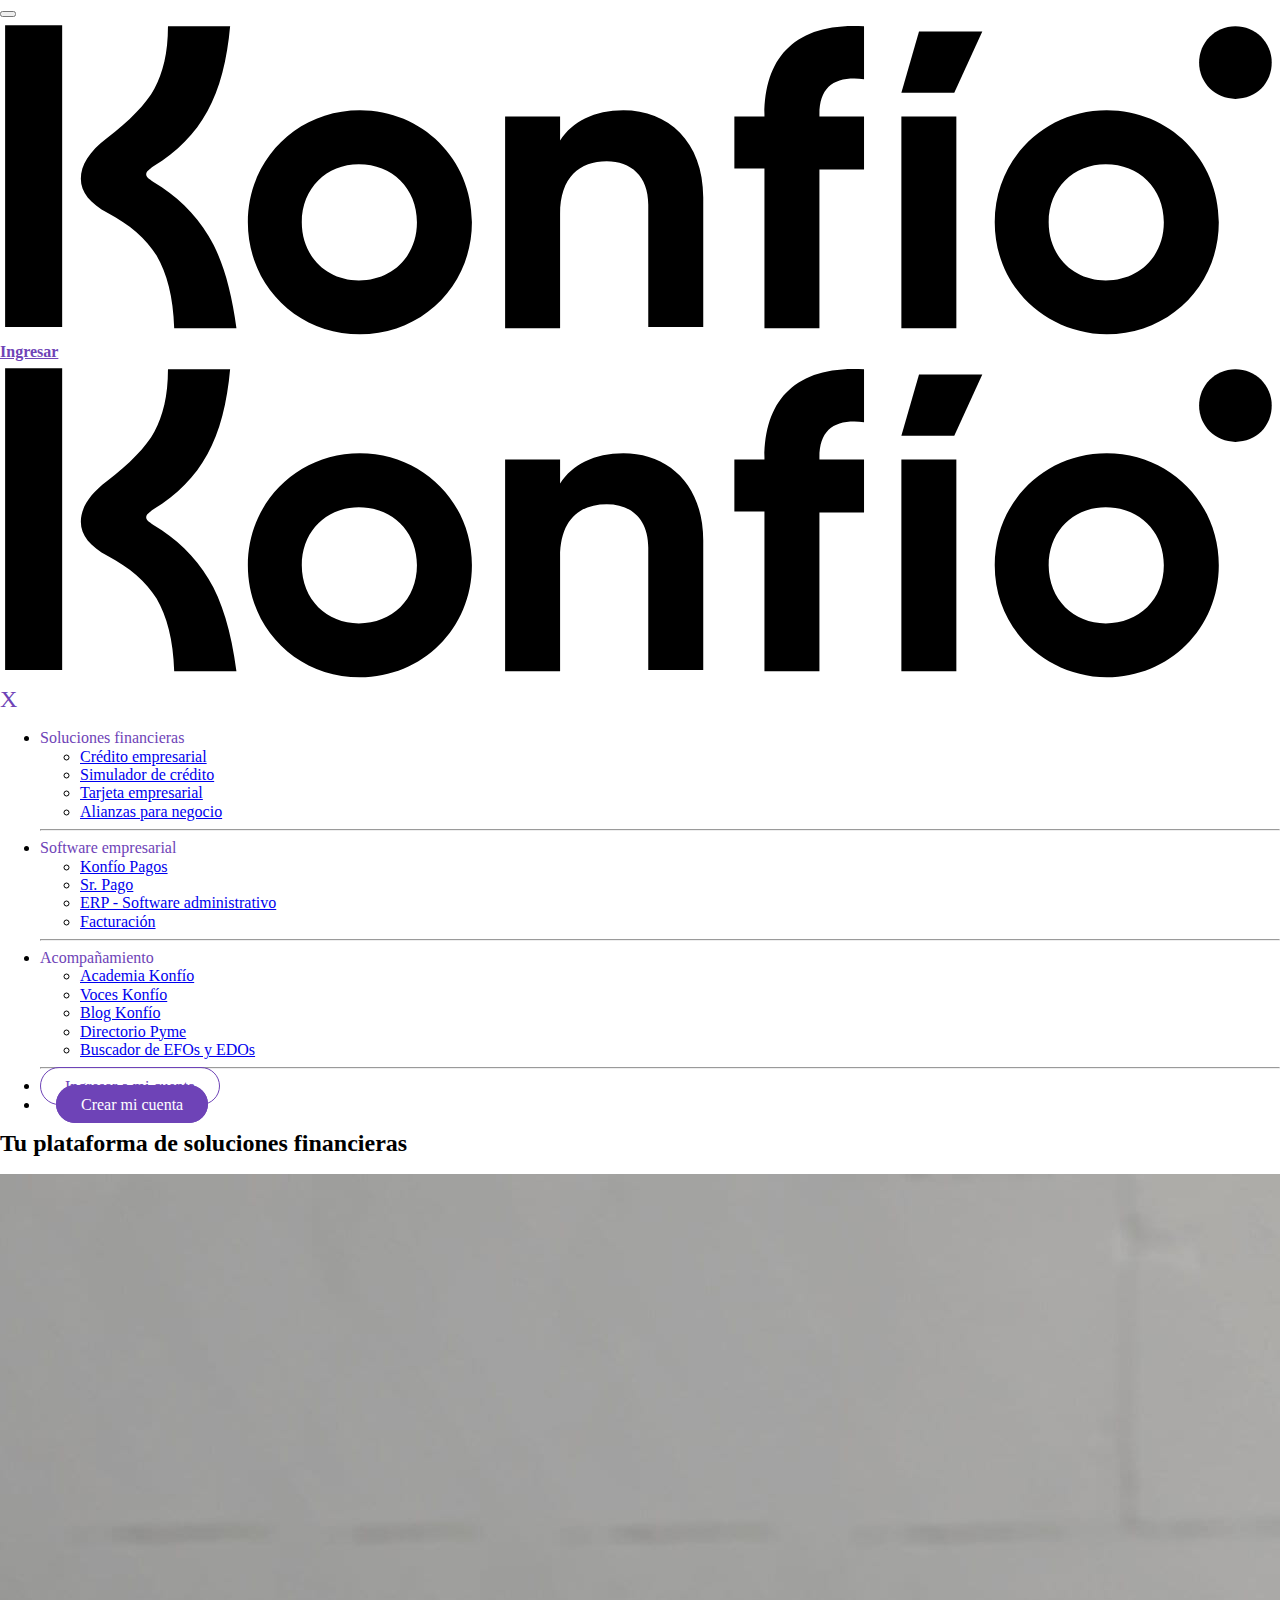
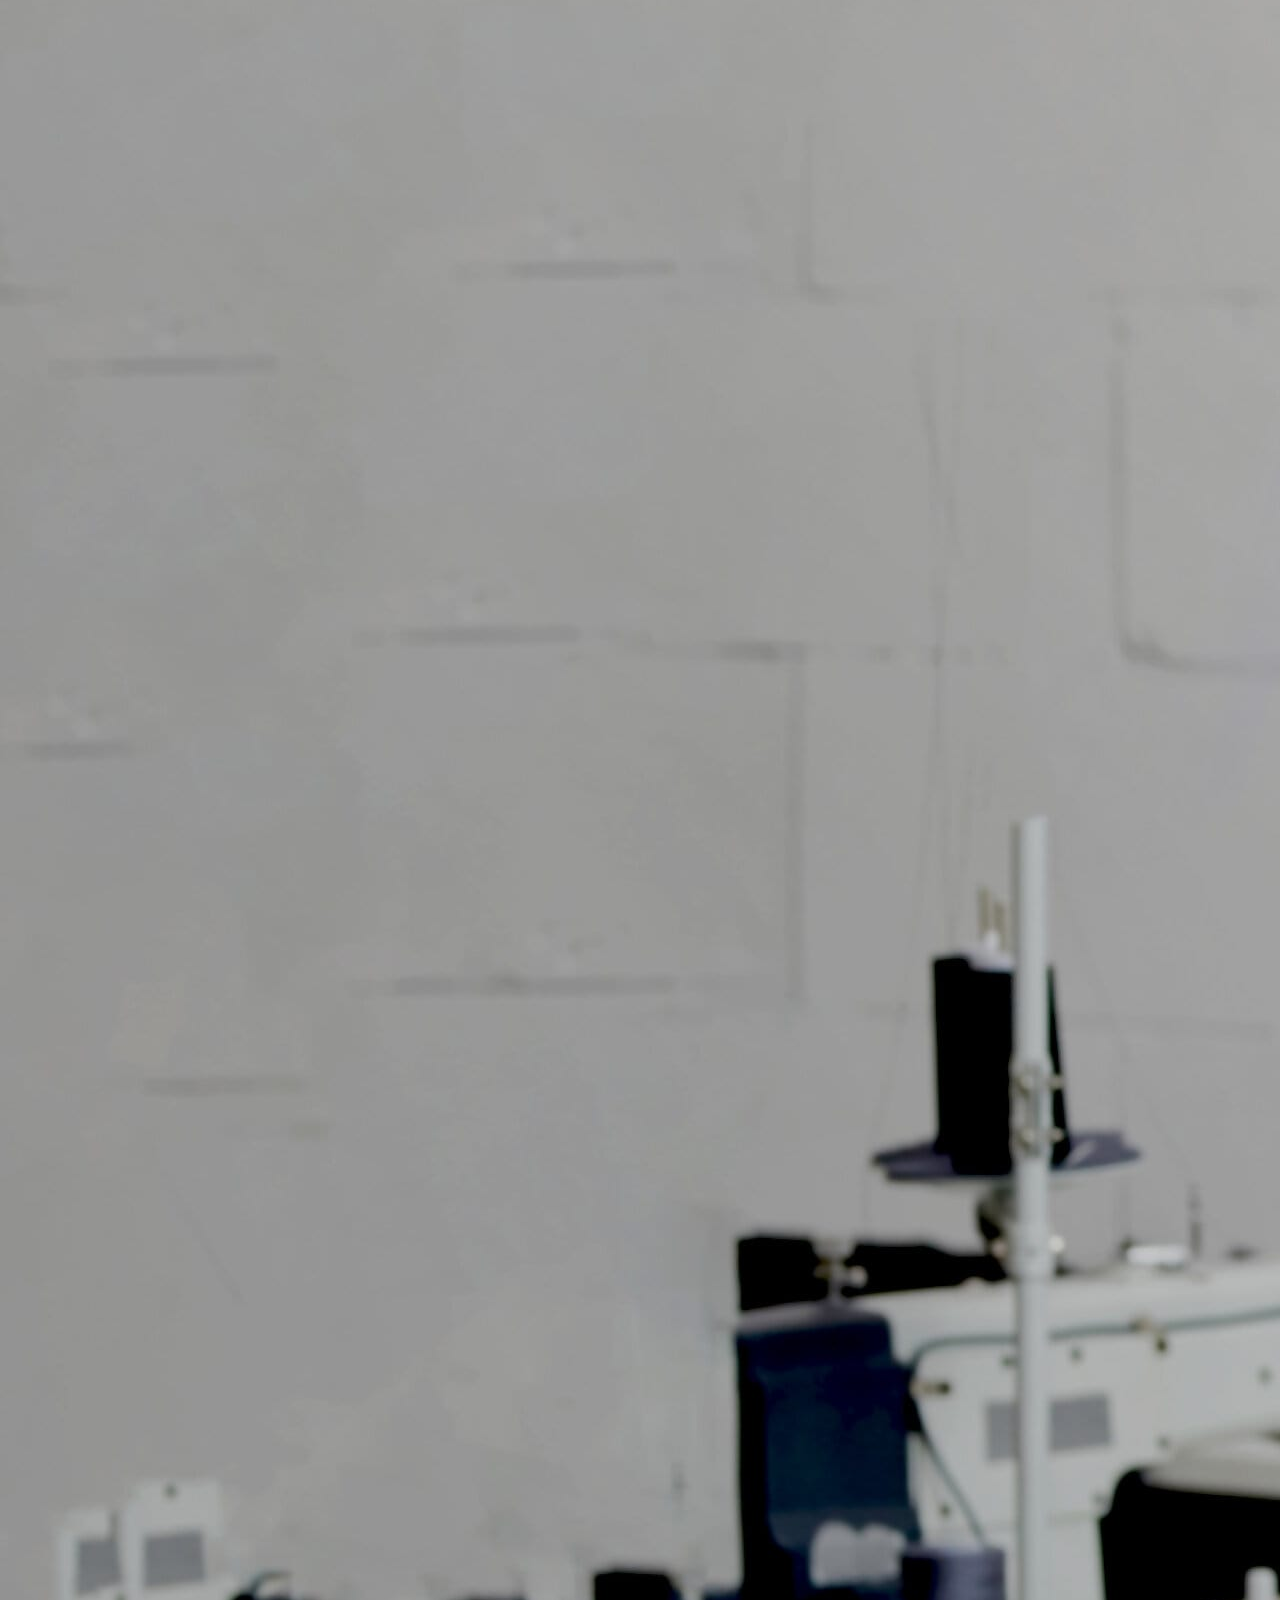
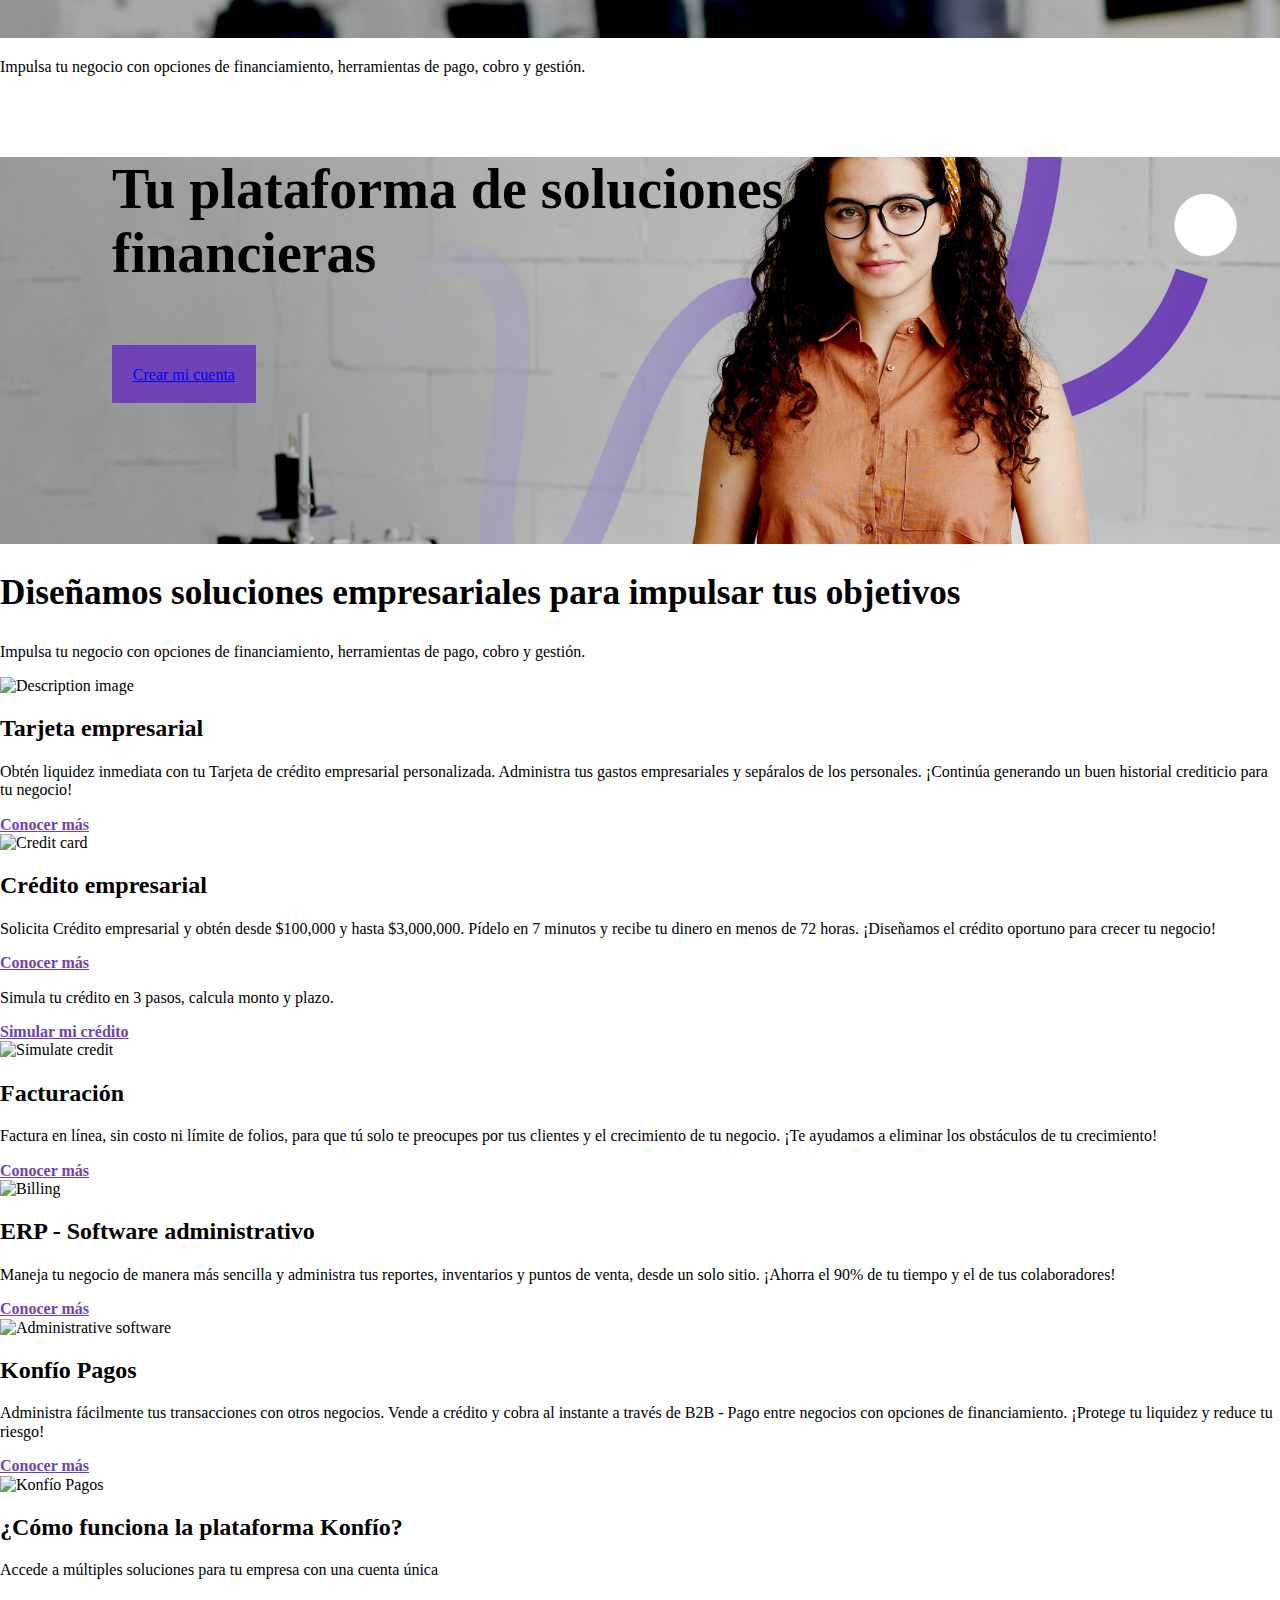
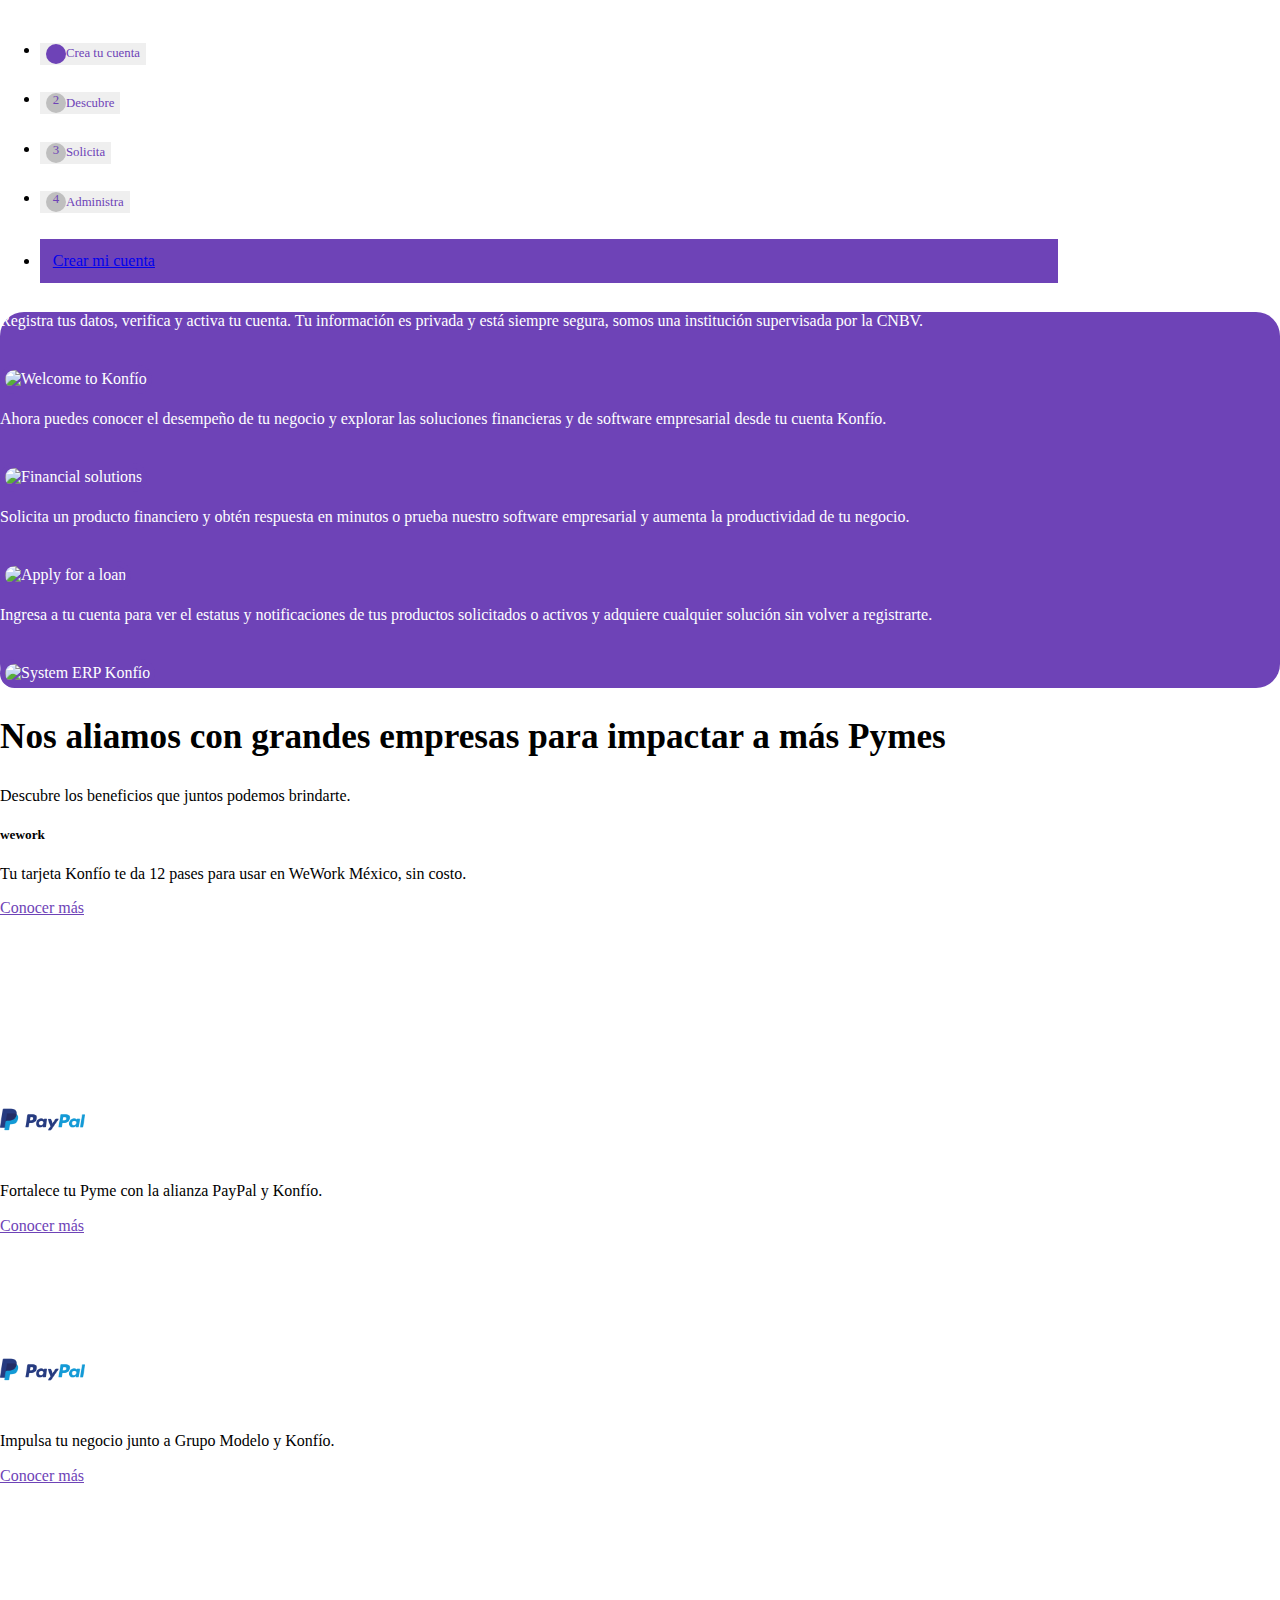
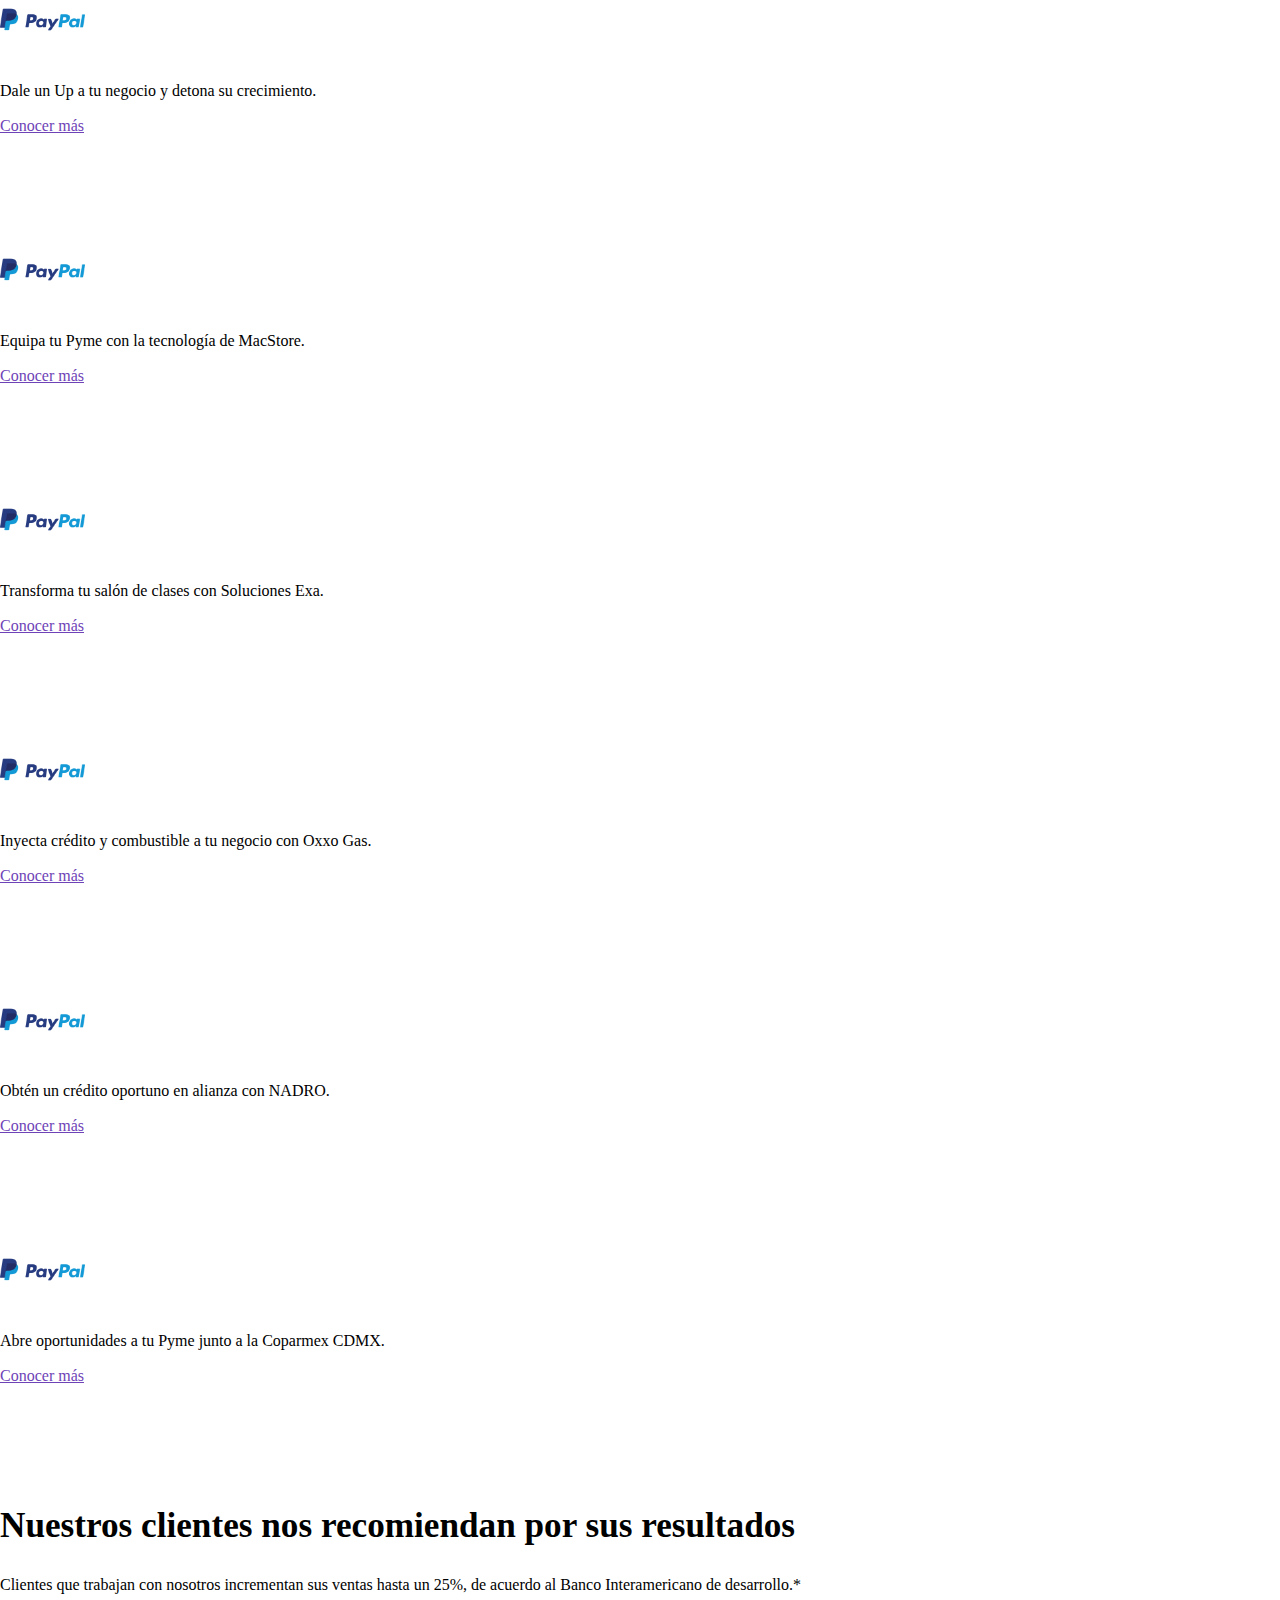
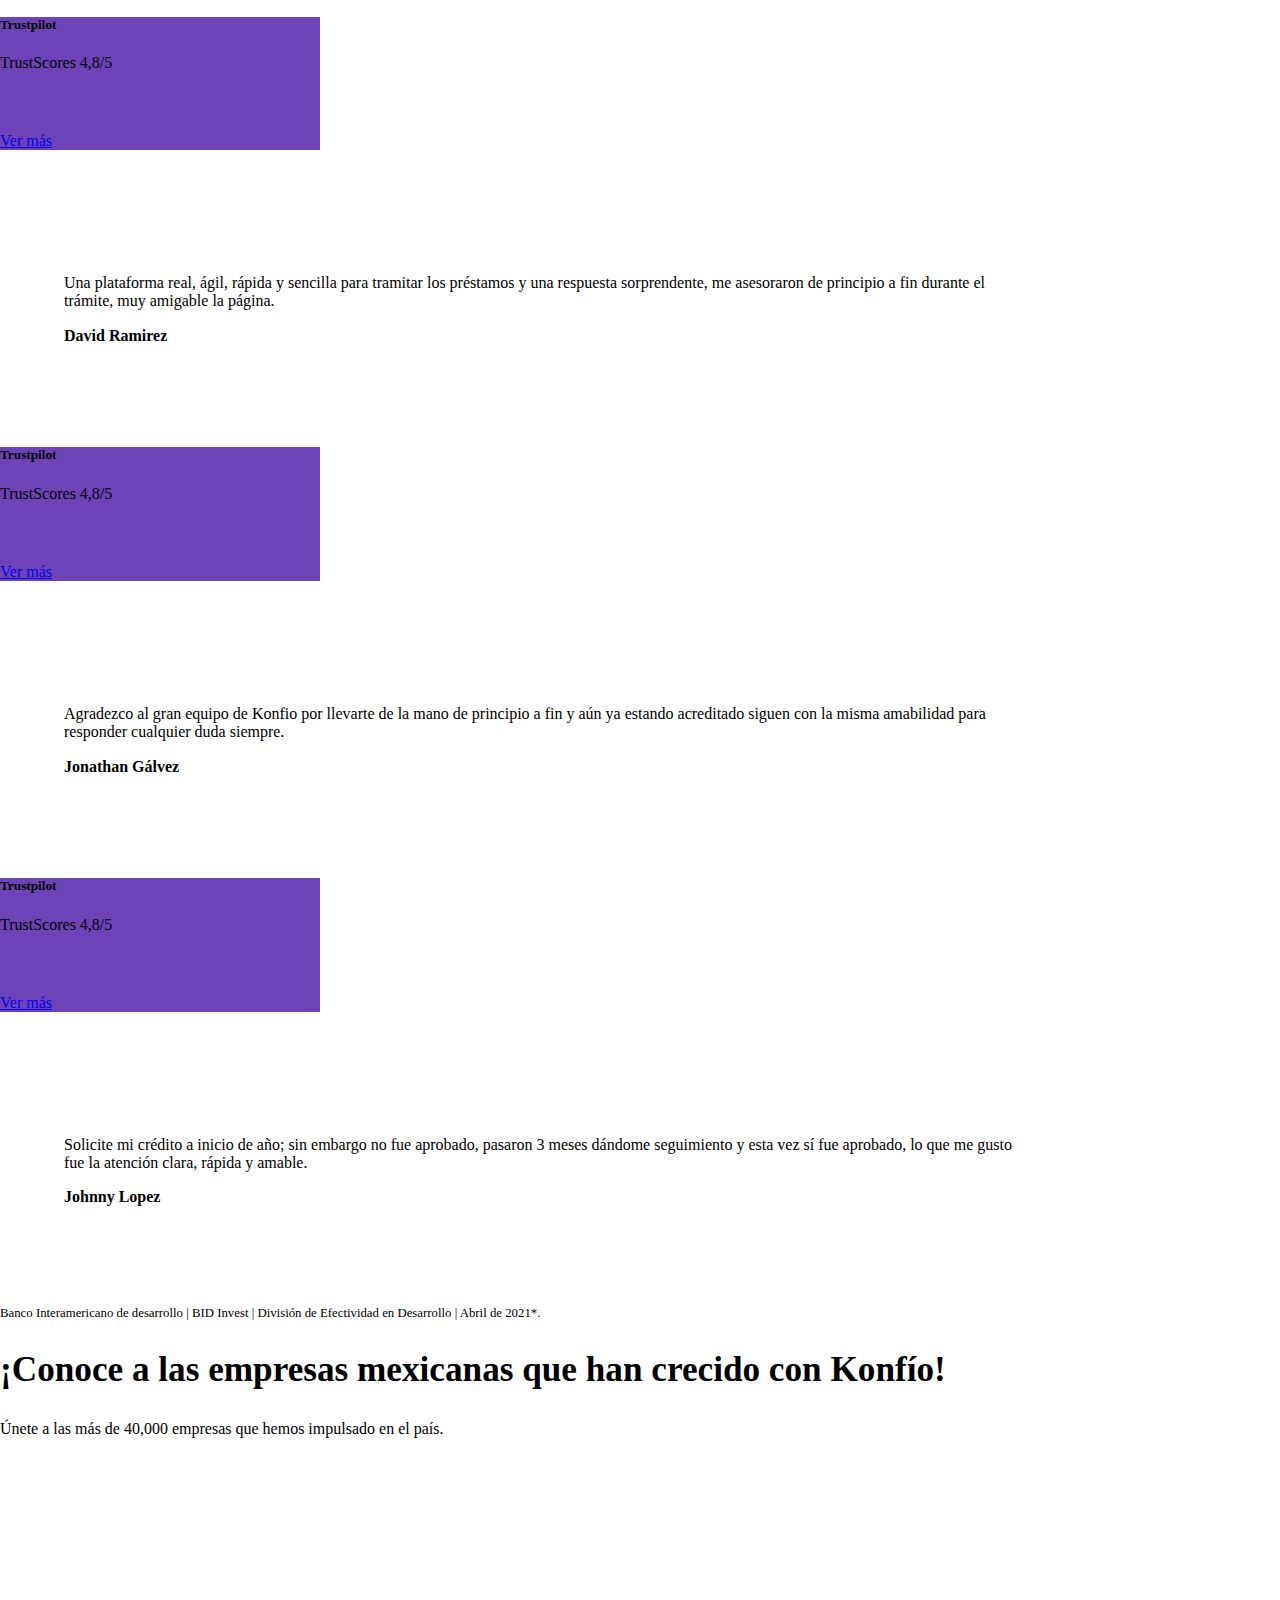
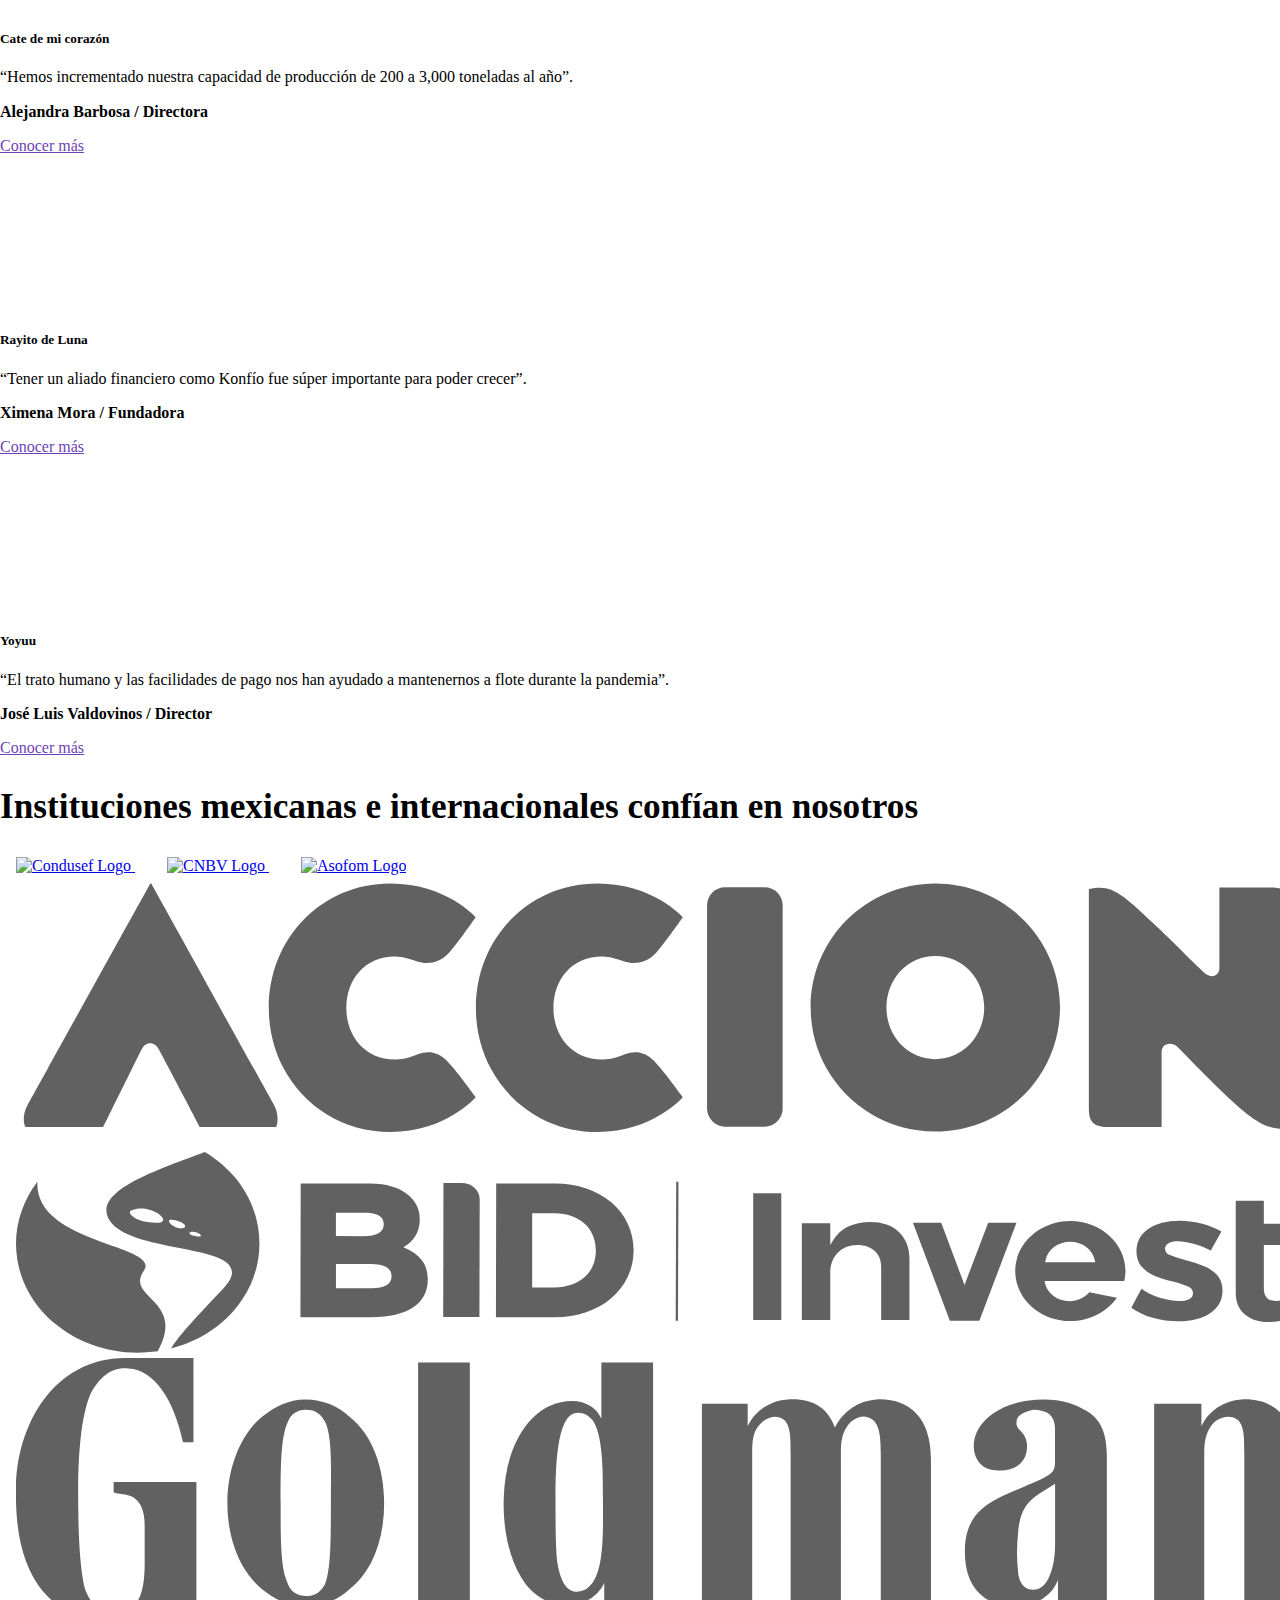
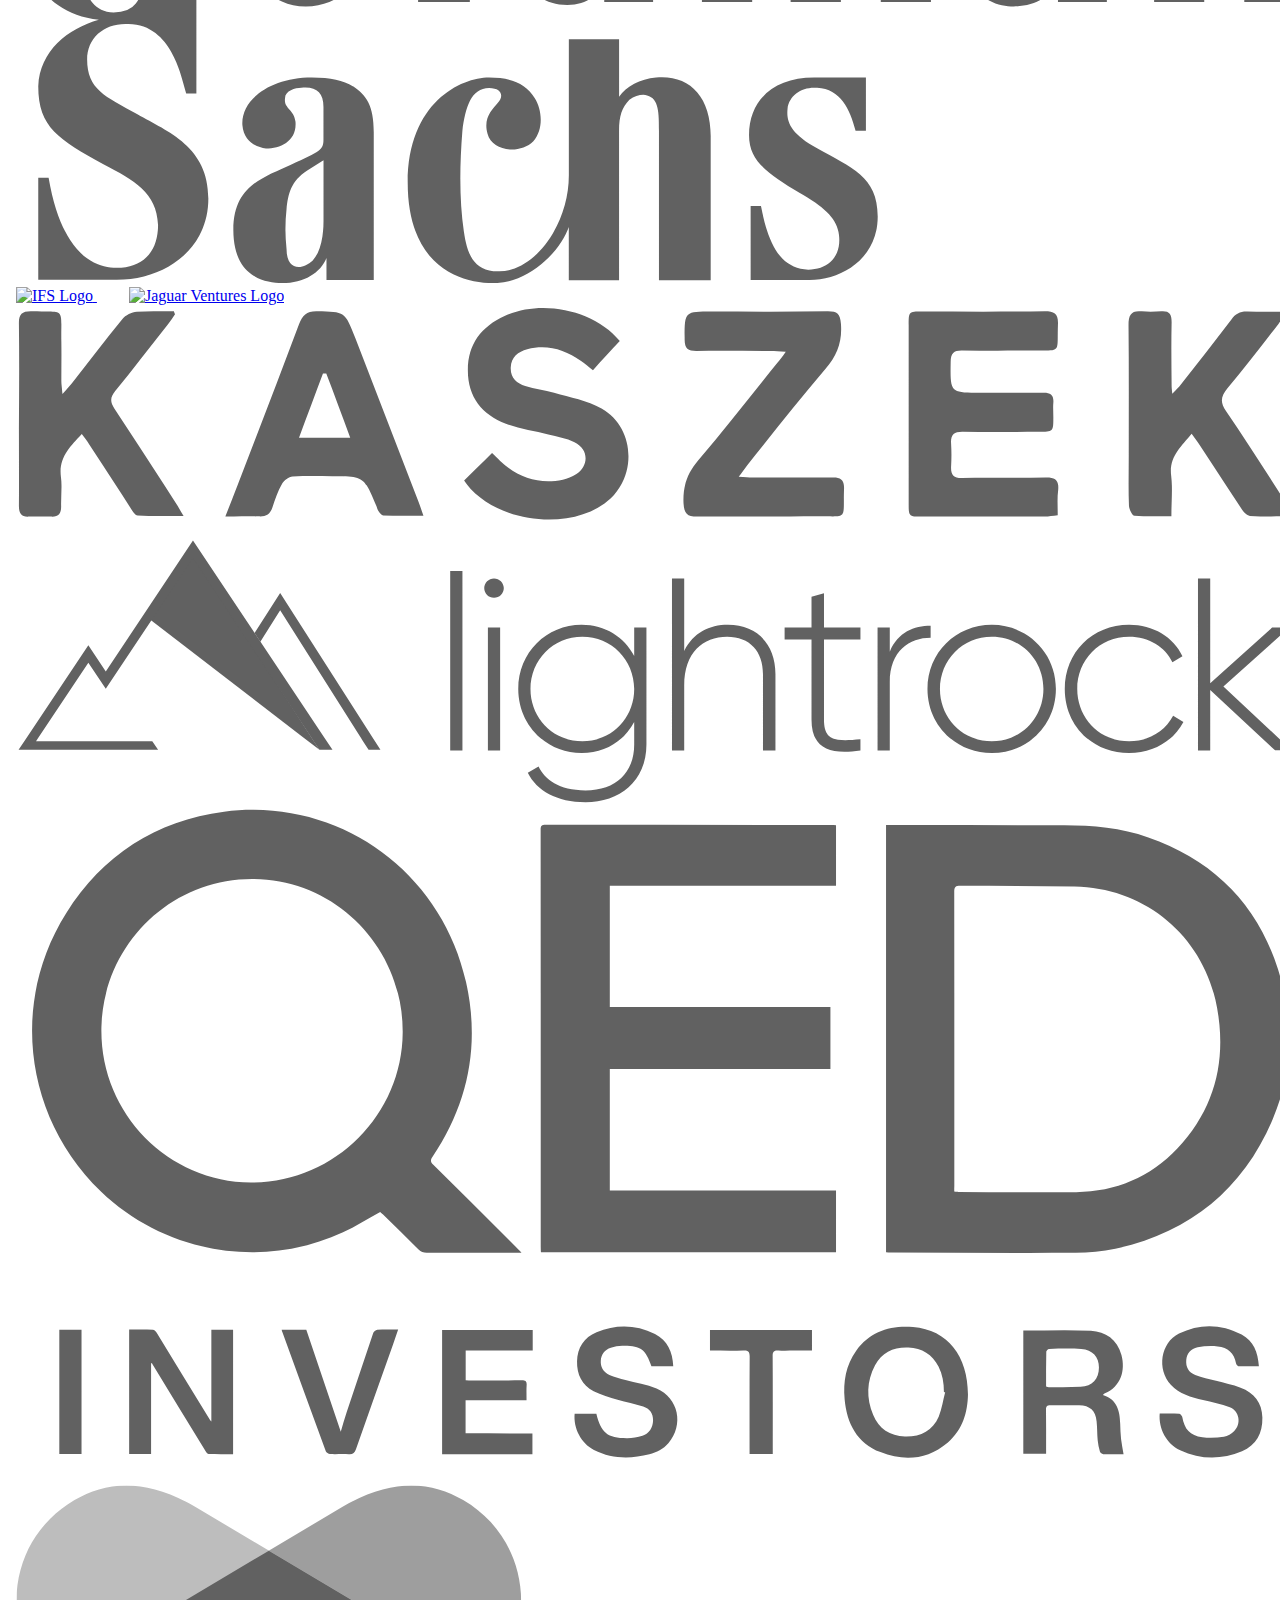
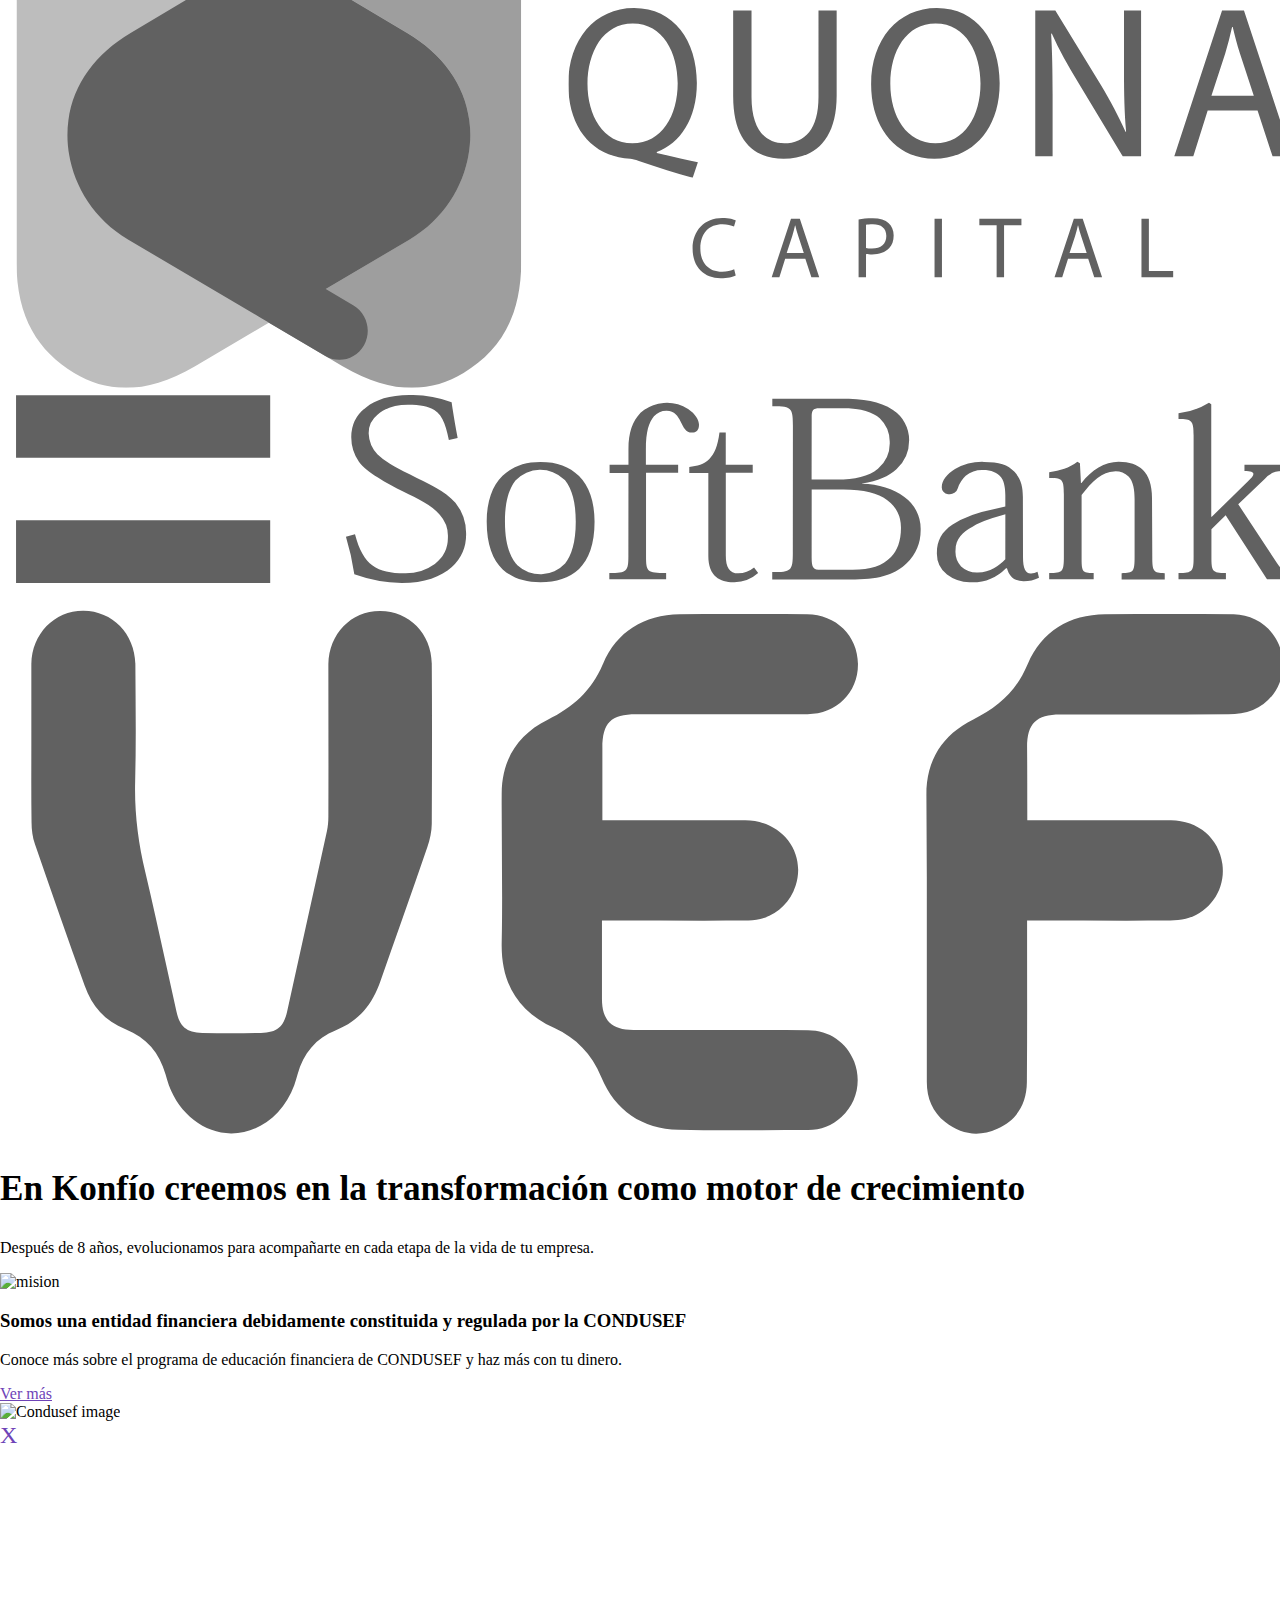
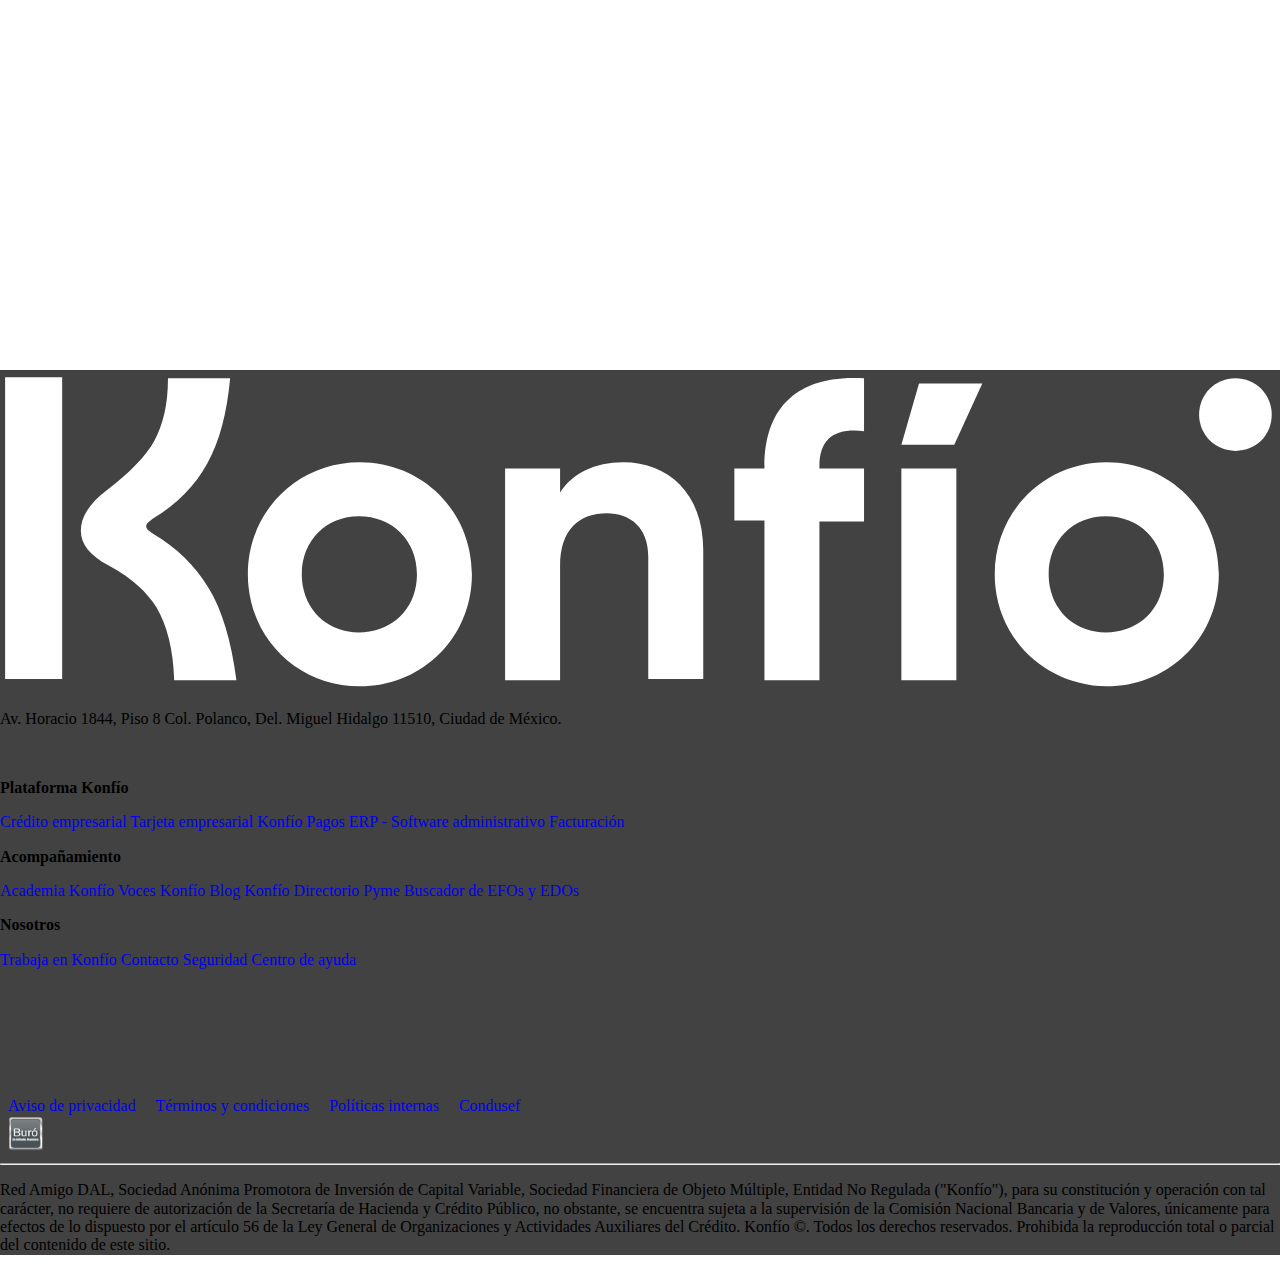
==== commit eb285877: "Modifying styles." ====
--- a/index.html
+++ b/index.html
@@ -135,7 +135,7 @@
   <!-- HEADER FOR MOBILE AND TABLET-->
   <header class="header-mobile-tablet mt-4 d-block d-lg-none">
     <!-- ROW -->
-    <div class="row">
+    <div class="row g-0">
       <!-- COL -->
       <div class="col-12">
         <h1 class="pb-4 fw-bold text-center">Tu plataforma de soluciones financieras</h1>
@@ -145,7 +145,7 @@
     </div>
     <!-- END OF ROW -->
     <!-- ROW -->
-    <div class="row justify-content-center">
+    <div class="row justify-content-center g-0">
       <!-- COL -->
       <div class="col-10 col-md-7">
         <p class="pt-4 text-center d-lg-none">
@@ -213,7 +213,7 @@
 
         <!-- COL -->
         <div class="col-11 col-md-8 col-lg-5 order-lg-1 d-lg-flex justify-content-lg-center">
-          <img class="mt-4"
+          <img class="mt-4 w-100"
             src="https://cdn.konfio.mx/static/static/35b1a34ac2548431bedf855ef8d10296/65938/tarjeta-de-credito-konfio.webp"
             alt="Credit card">
         </div>
@@ -244,7 +244,7 @@
 
         <!-- COL -->
         <div class="col-11 col-md-8 col-lg-5 d-lg-flex justify-content-lg-center">
-          <img class="mt-4"
+          <img class="mt-4 w-100"
             src="https://cdn.konfio.mx/static/static/9a59ae2584bfa4ea39a73227ffed58c9/480de/credito-konfio.png"
             alt="Simulate credit">
         </div>
@@ -267,7 +267,7 @@
 
         <!-- COL -->
         <div class="col-11 col-md-8 col-lg-5 order-lg-1 d-lg-flex justify-content-lg-center">
-          <img class="mt-4"
+          <img class="mt-4 w-100"
             src="https://cdn.konfio.mx/static/static/7b30b7a61fb8eb7f2006cf1c7b6ce94c/1904f/sistema-de-gestion-empresarial-erp.png"
             alt="Billing">
         </div>
@@ -290,7 +290,7 @@
 
         <!-- COL -->
         <div class="col-11 col-md-8 col-lg-5 d-lg-flex justify-content-lg-center">
-          <img class="mt-4"
+          <img class="mt-4 w-100"
             src="https://cdn.konfio.mx/static/static/f6330b667fe18ef67718fd2140cd2df5/c08c4/facturacion-gratuita.png"
             alt="Administrative software">
         </div>
@@ -314,7 +314,7 @@
 
         <!-- COL -->
         <div class="col-11 col-md-8 col-lg-5 order-lg-1 d-lg-flex justify-content-lg-center">
-          <img class="mt-4"
+          <img class="mt-4 w-100"
             src="https://cdn.konfio.mx/static/static/e515c5d7ed992f5f4f3cb6d0d35f1800/8be84/software-de-pagos.png"
             alt="Konfío Pagos">
         </div>
--- a/css/index.css
+++ b/css/index.css
@@ -139,13 +139,7 @@
     border-bottom: unset !important;
   }
   /* END OF STEPS */
-
-  /* UNSTOPPABLE ENTREPRENEURS */
-  .unstoppable-entrepreneurs {
-    padding-bottom: 1.5rem;
-  }
-  /* END OF UNSTOPPABLE ENTREPRENEURS */
-
+  
   /* INSTITUTIONS */
   .institution-logo {
     width: 9rem;
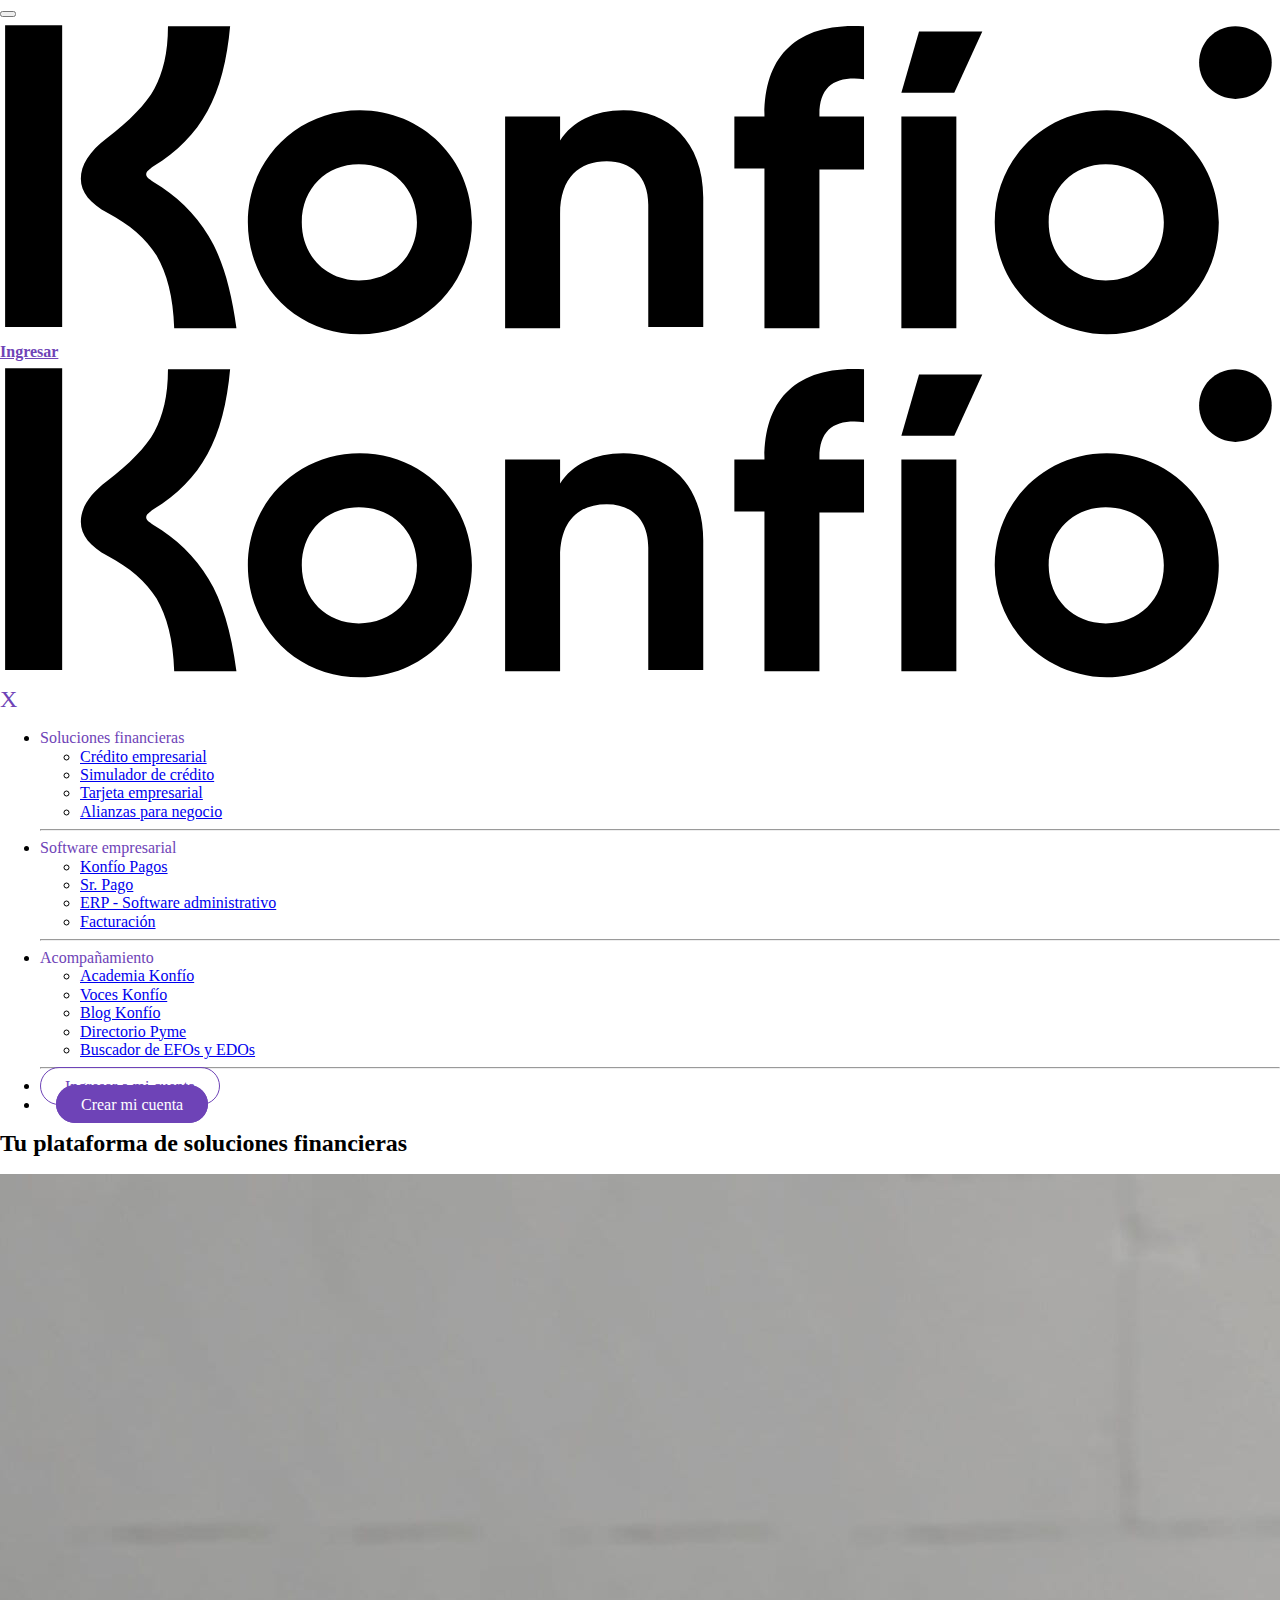
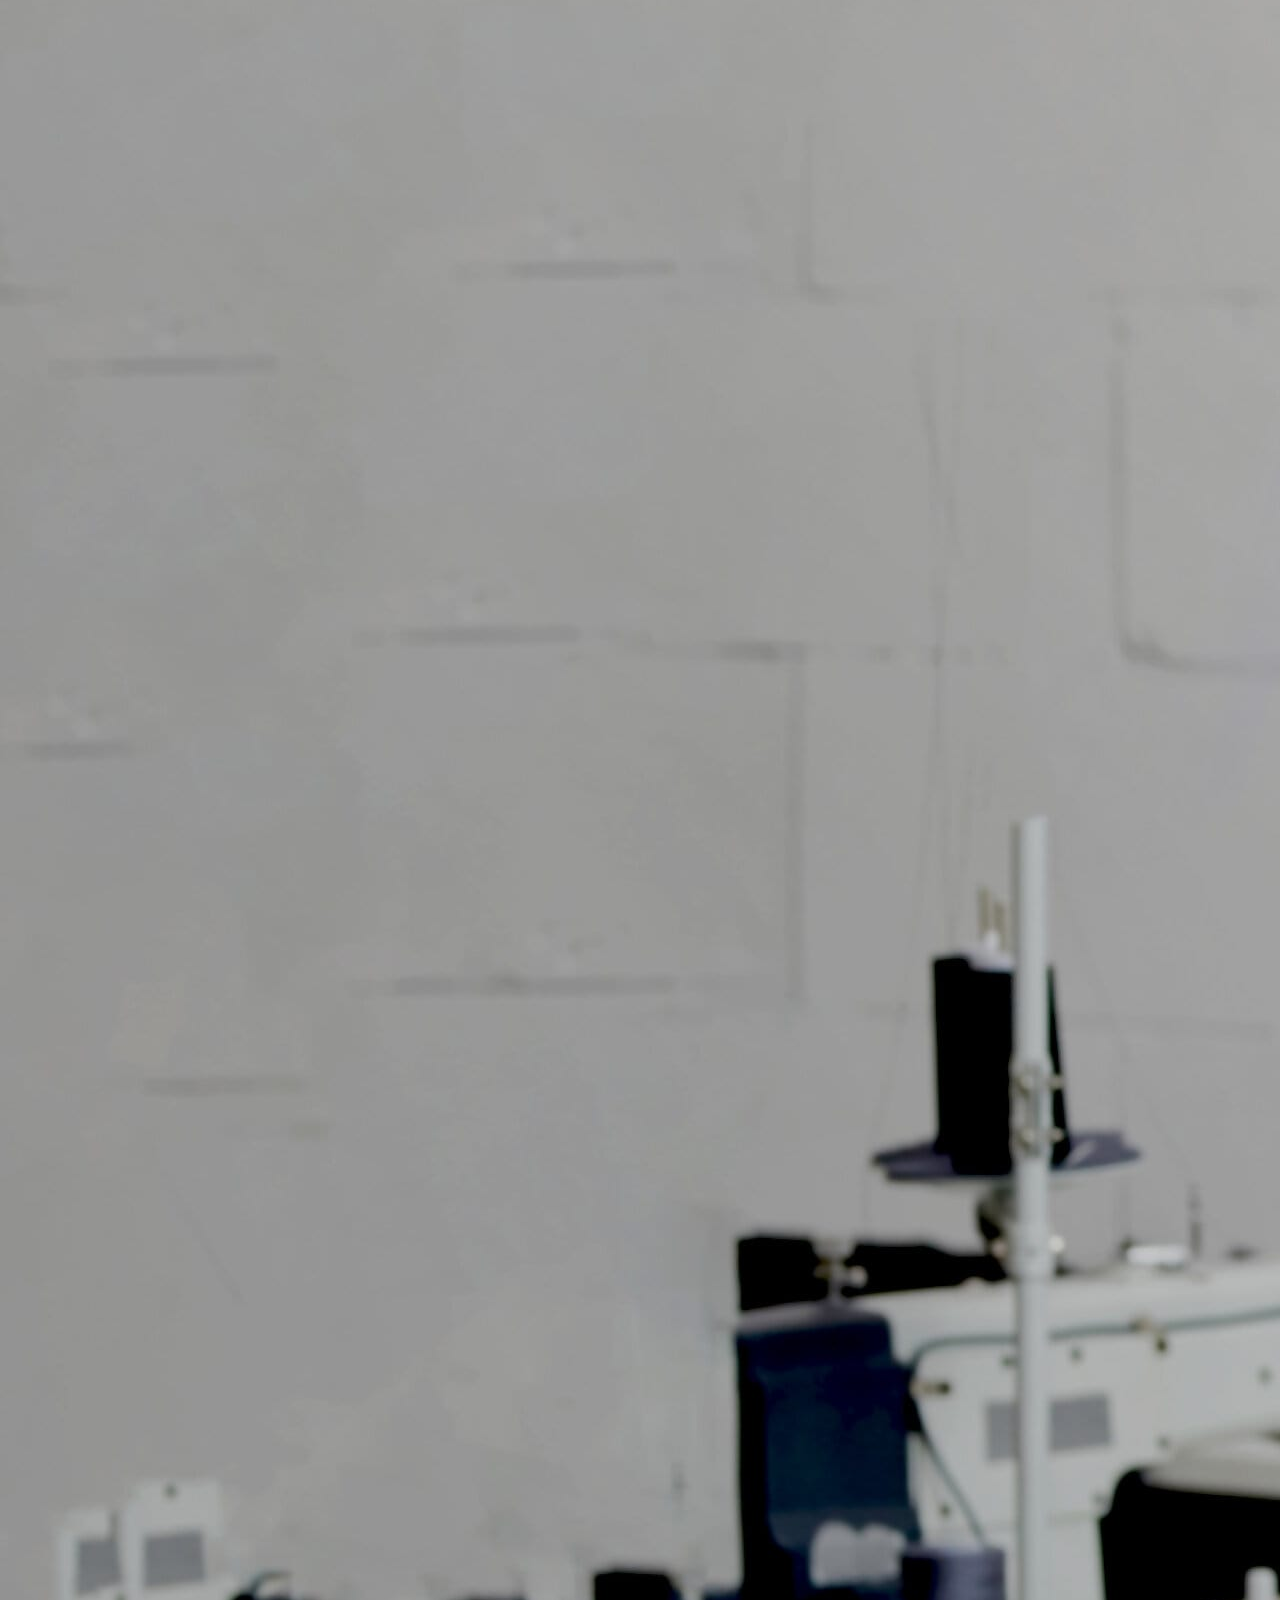
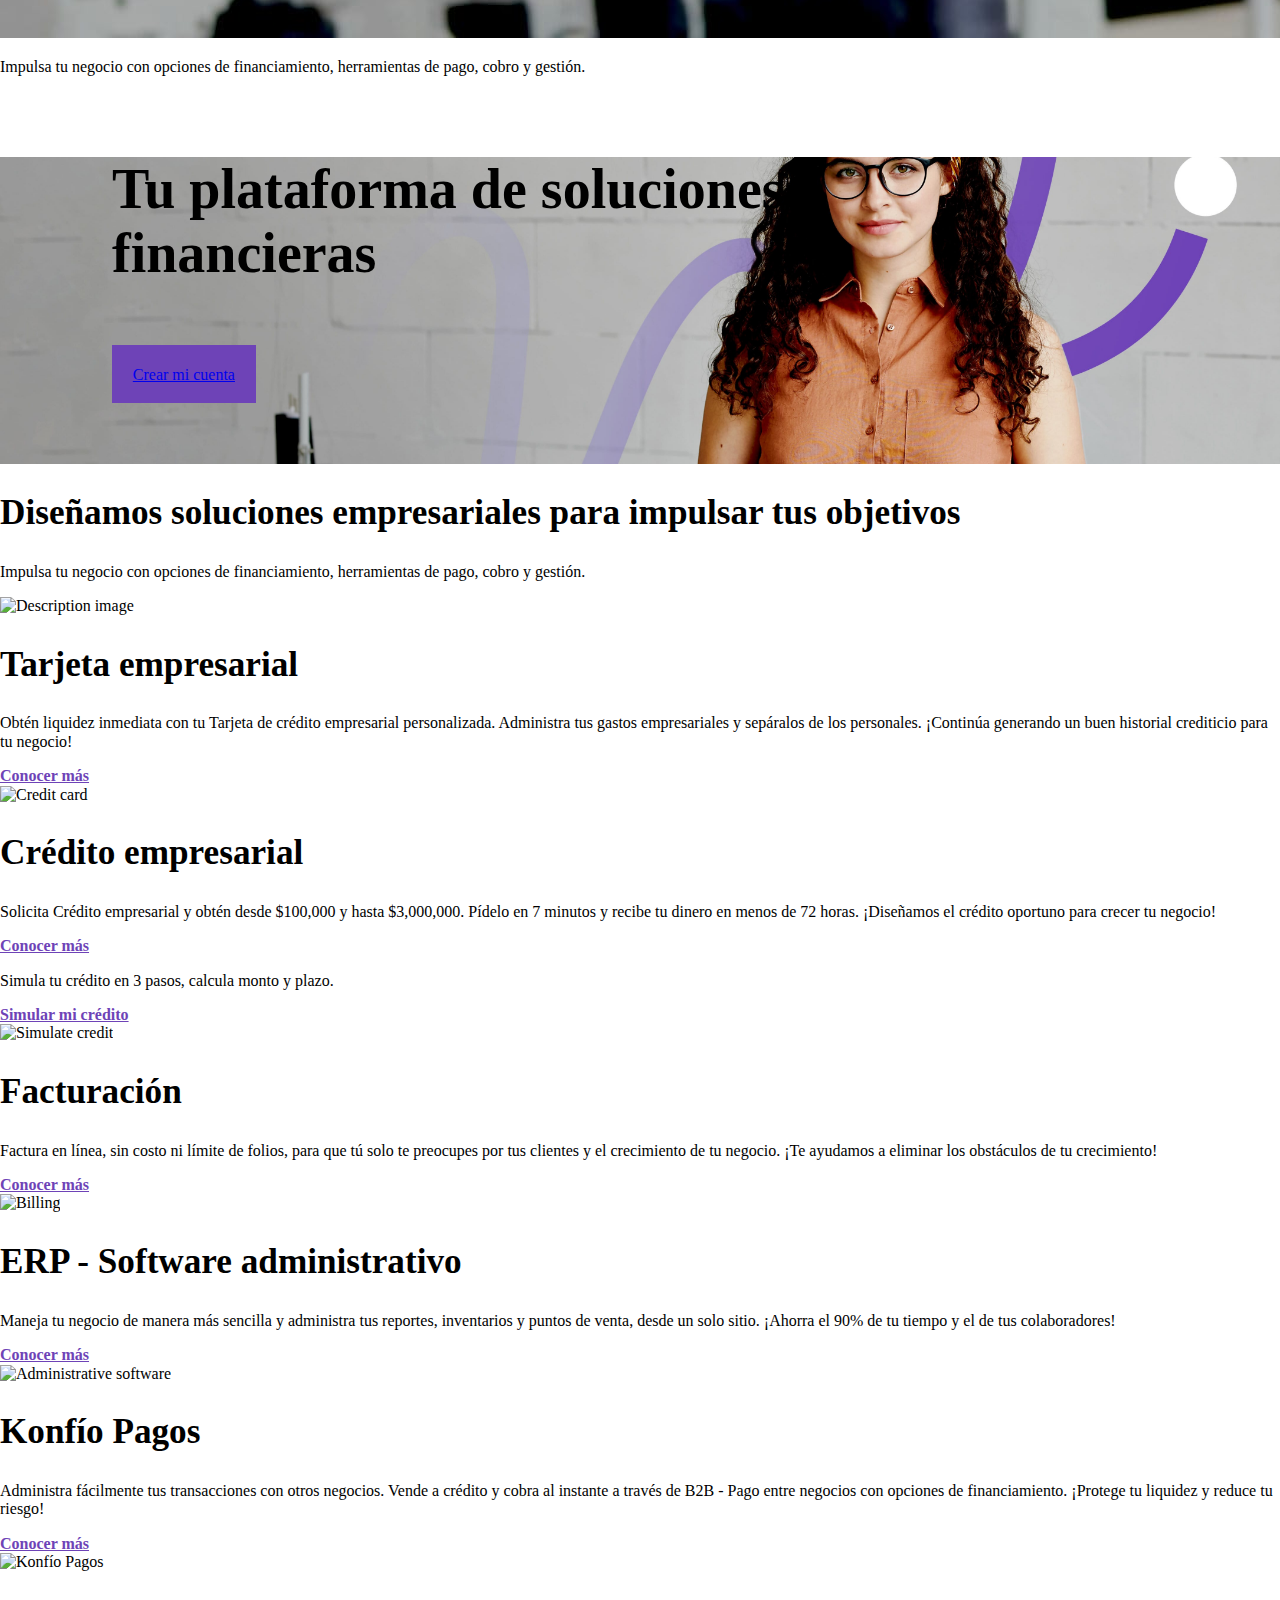
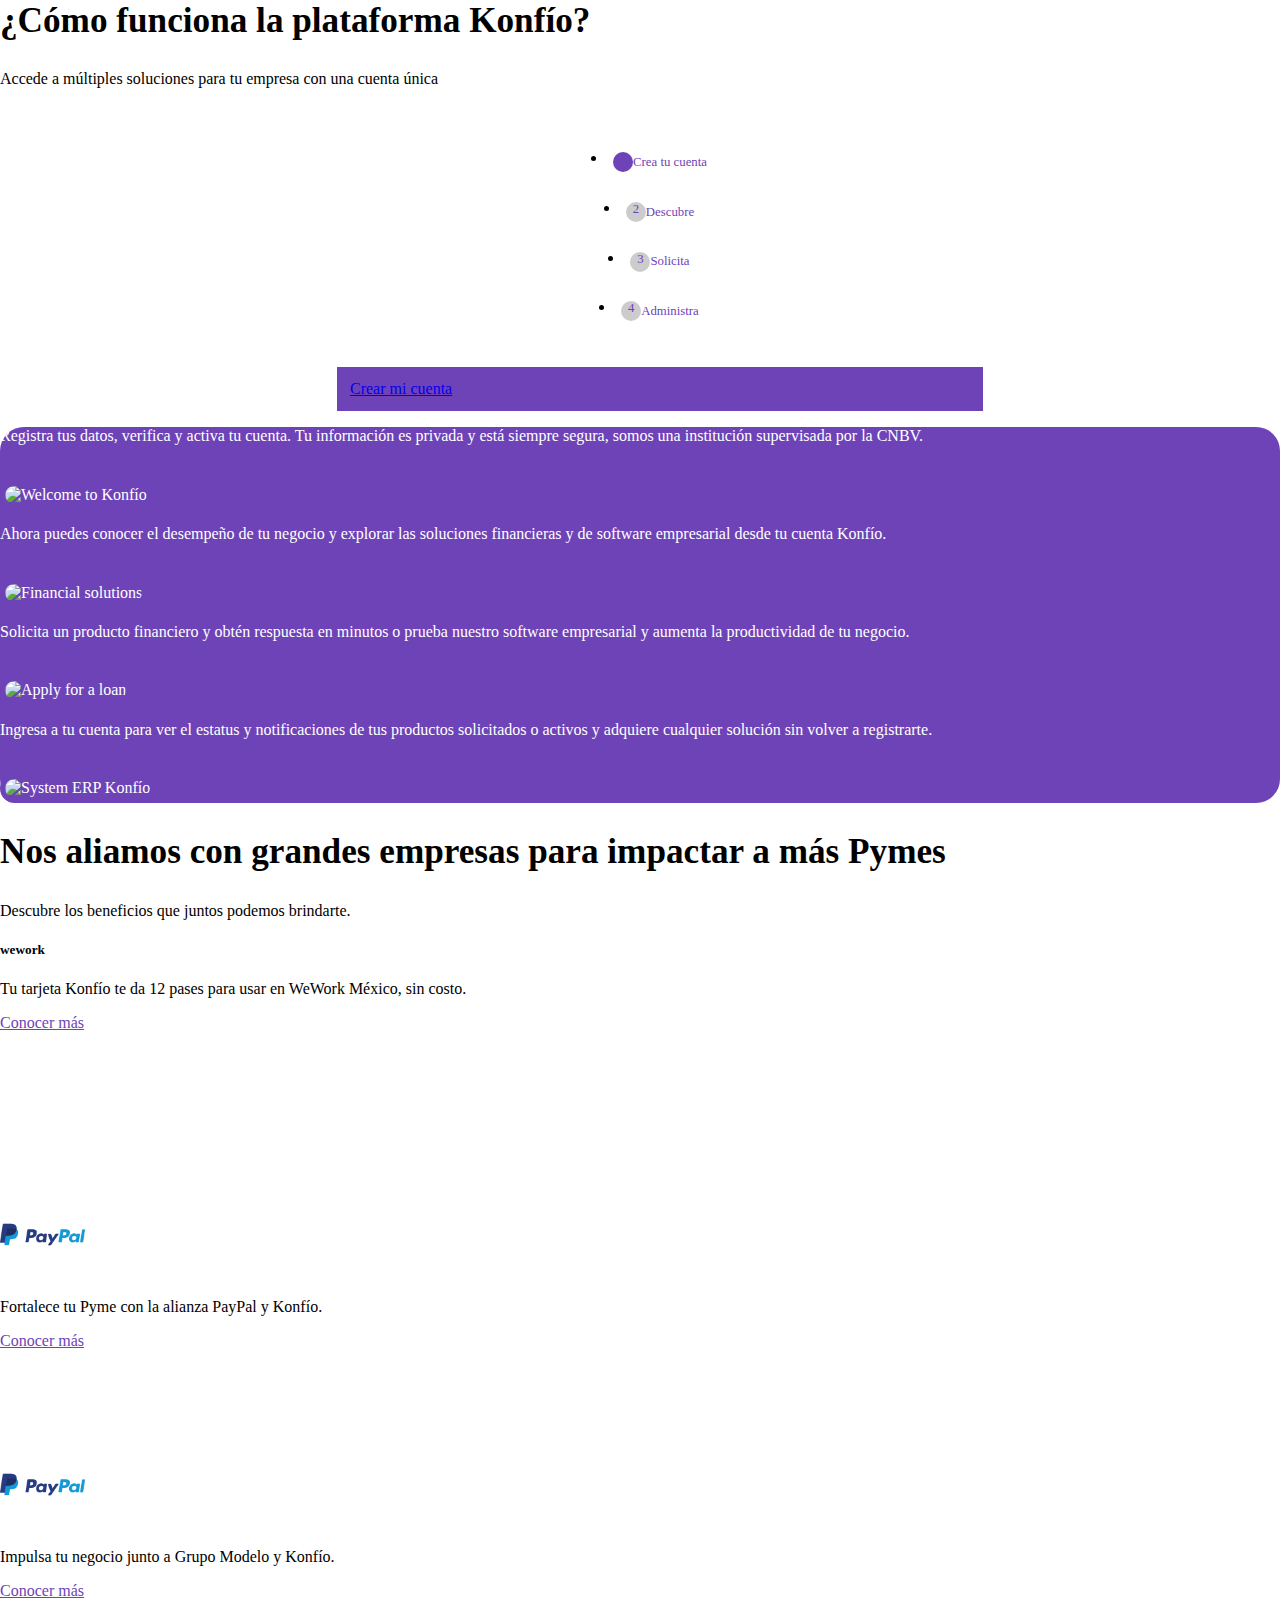
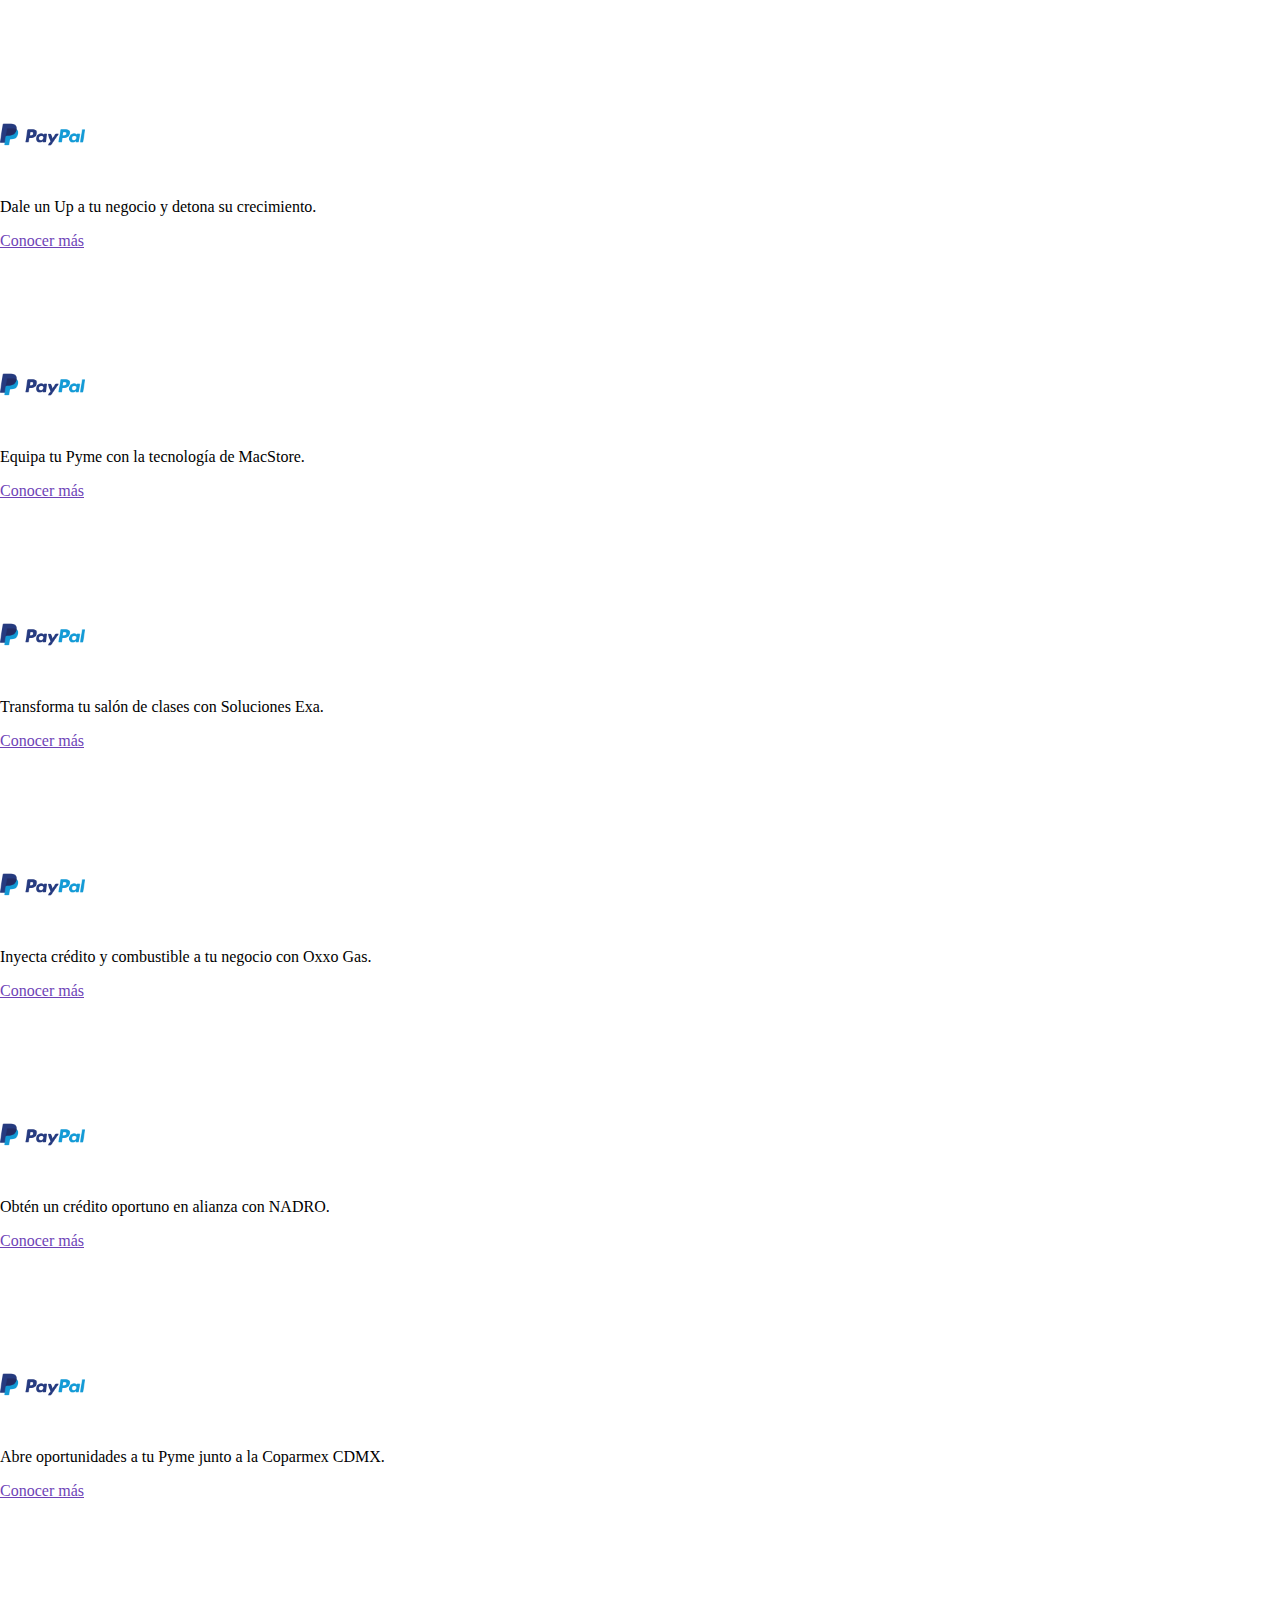
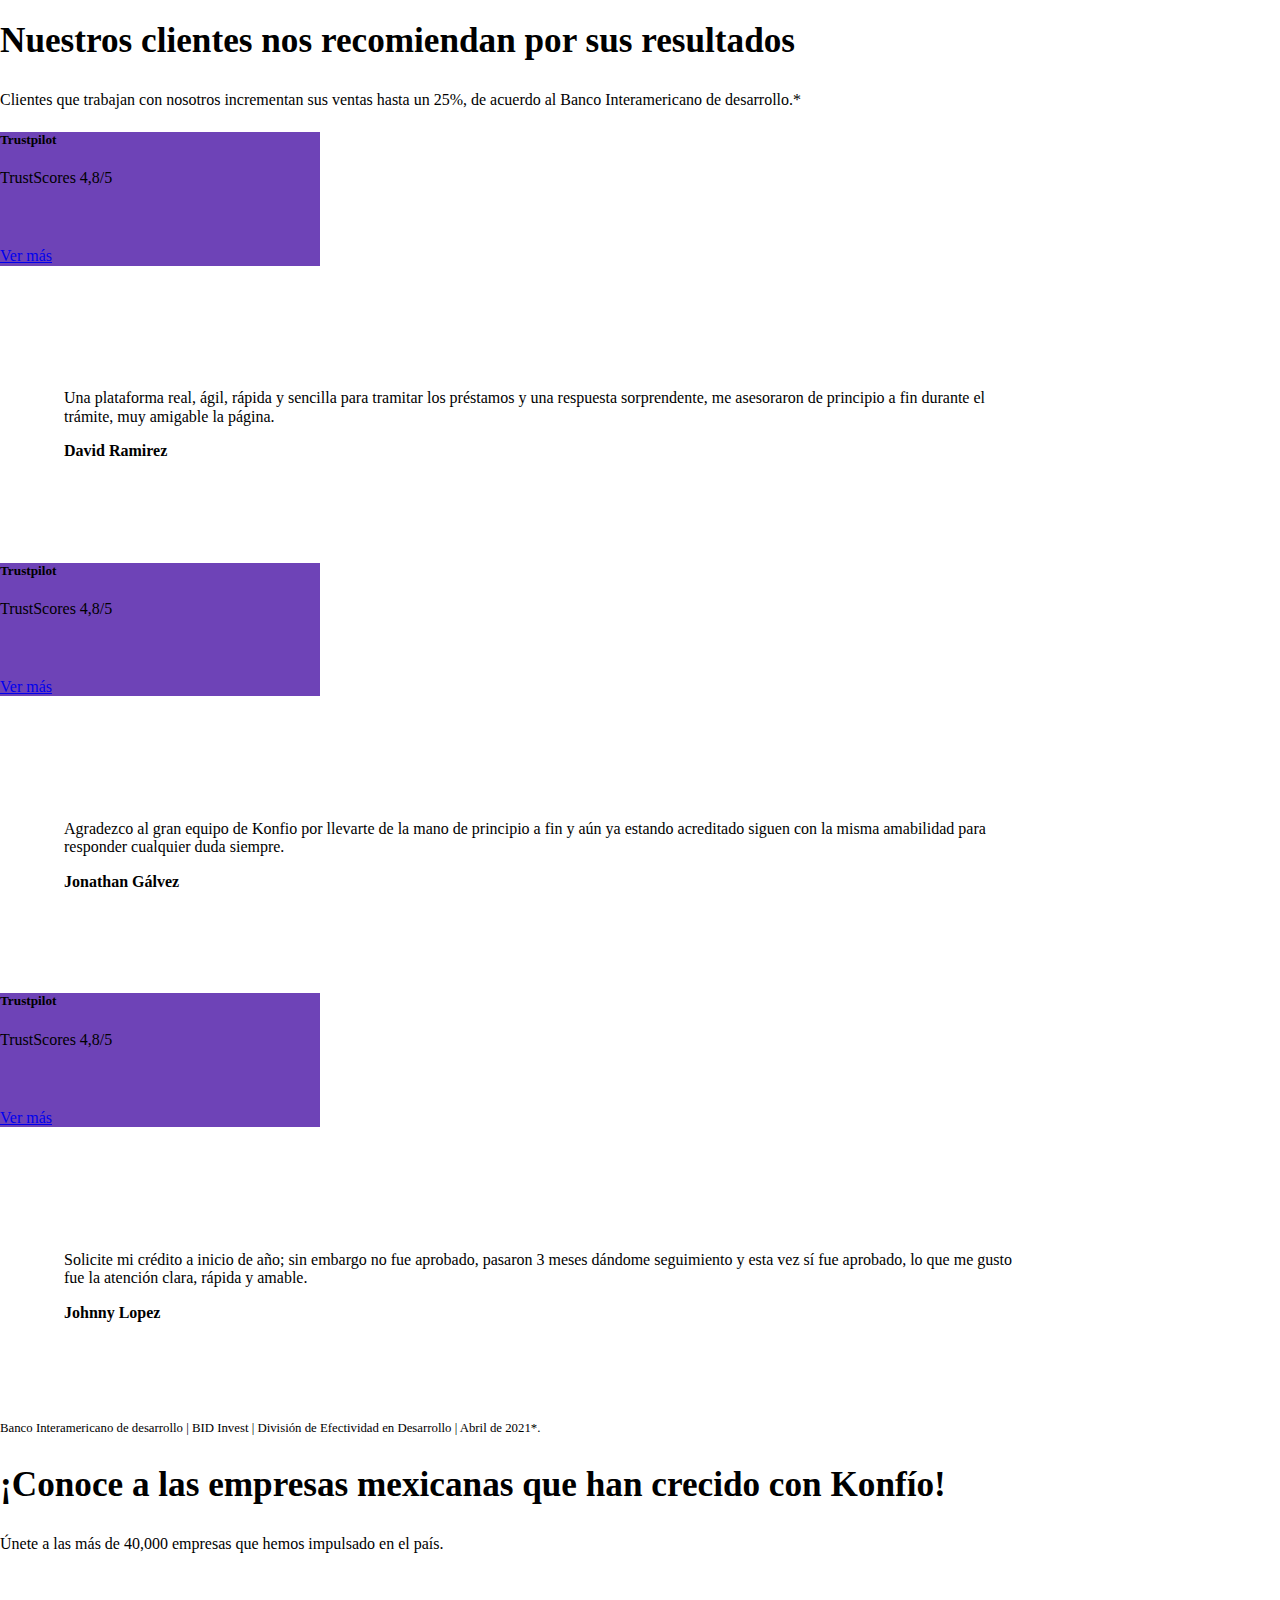
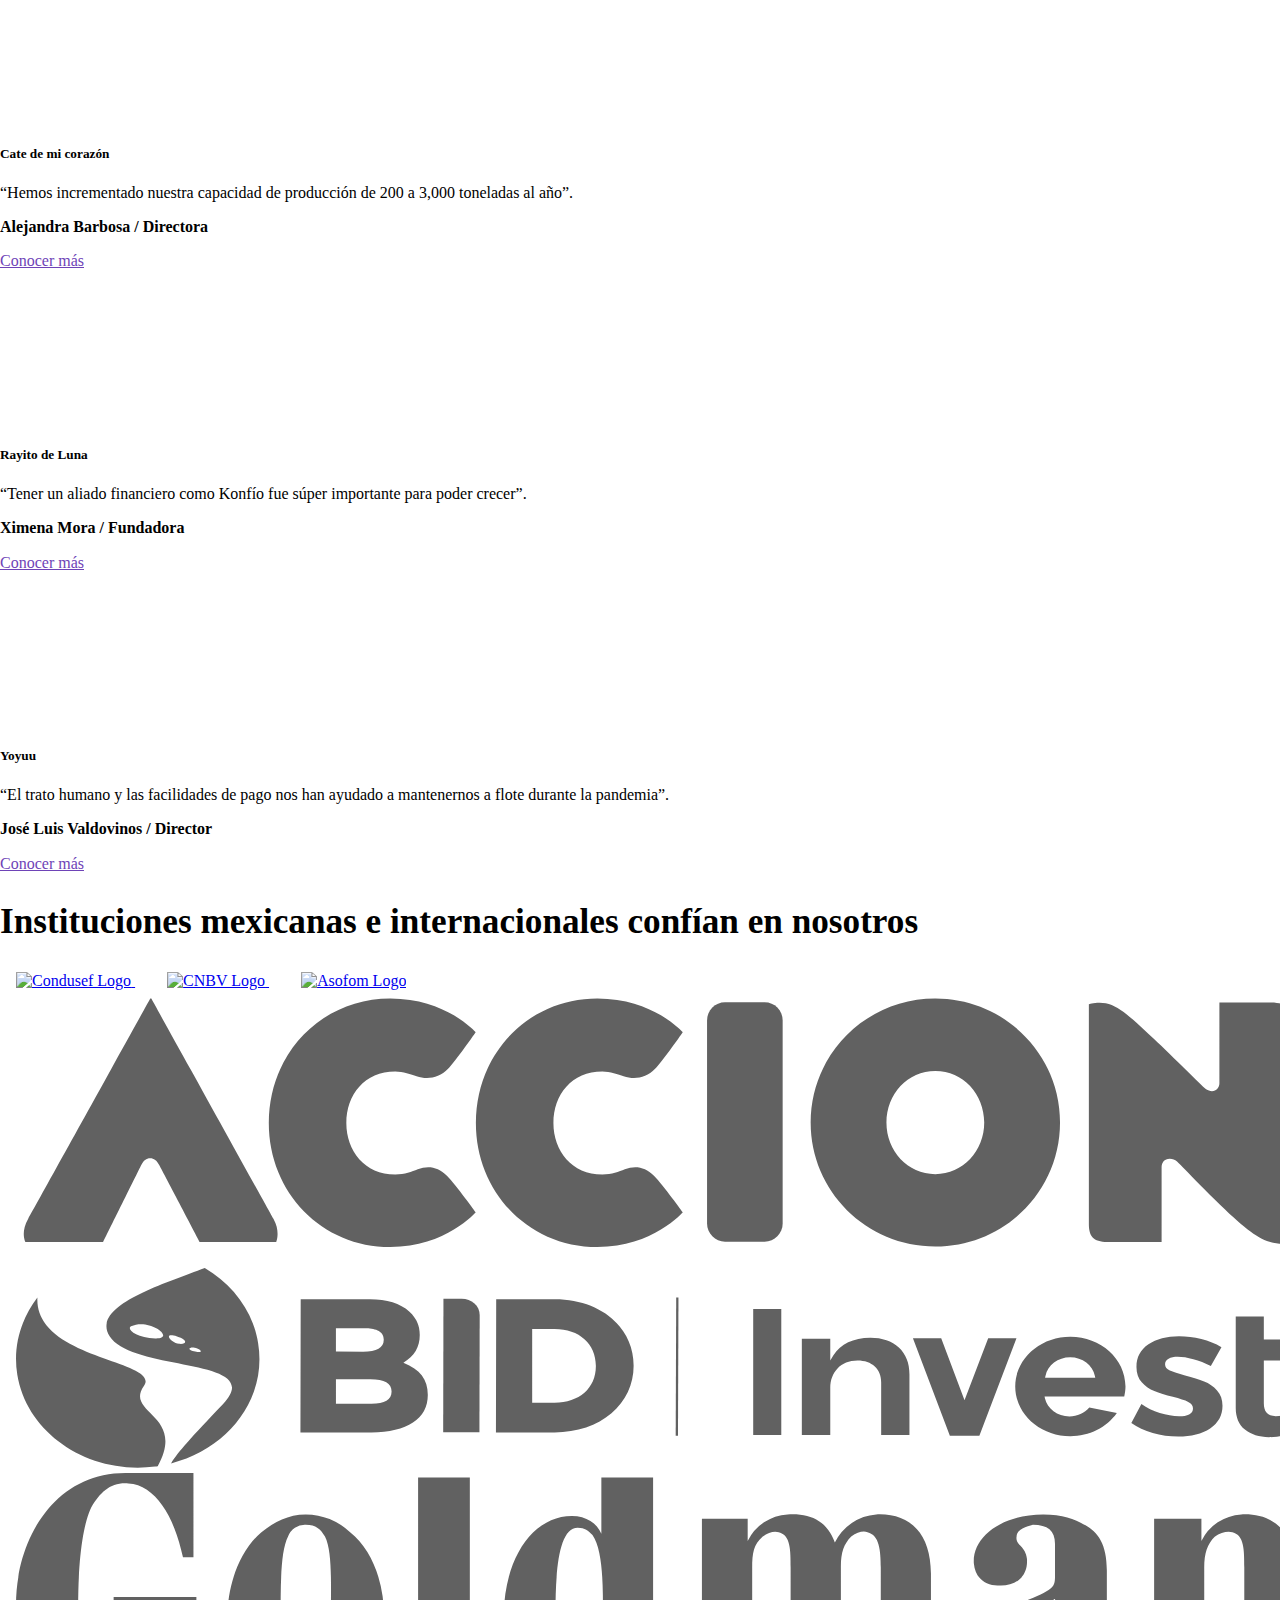
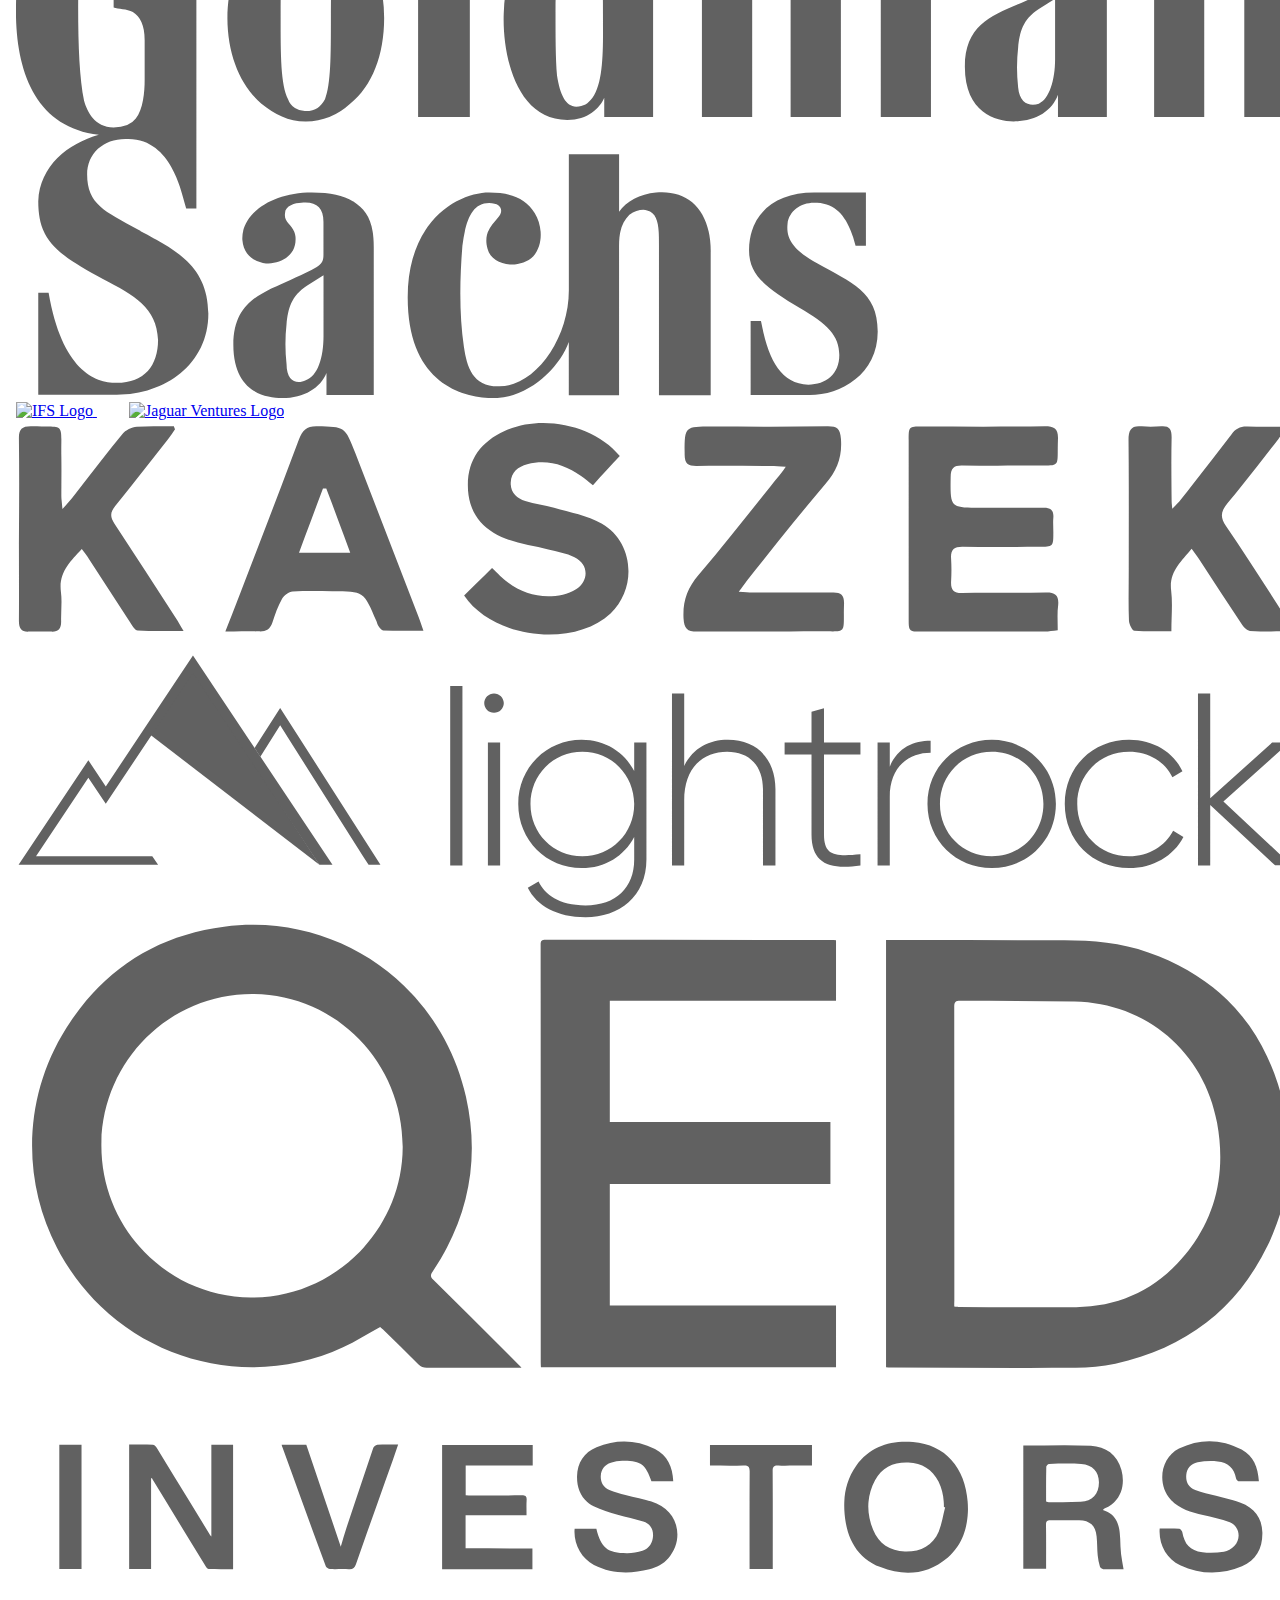
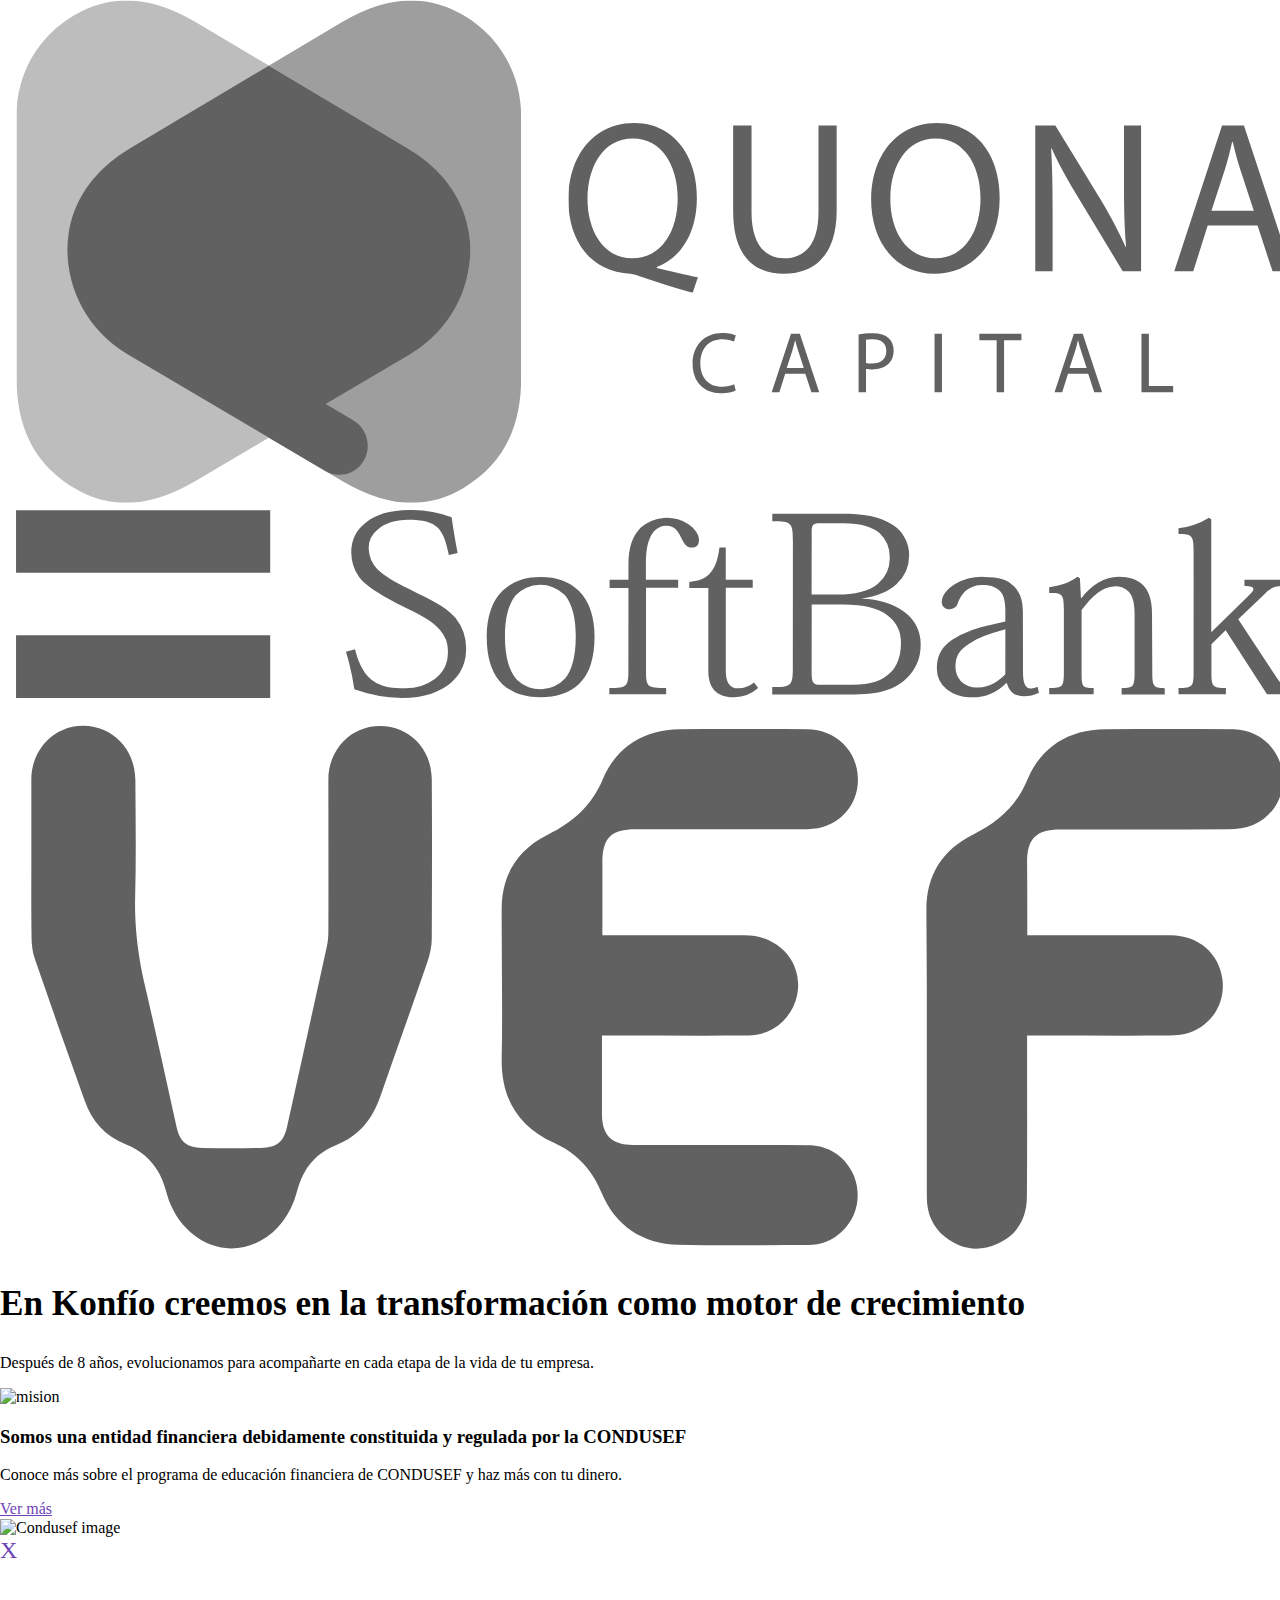
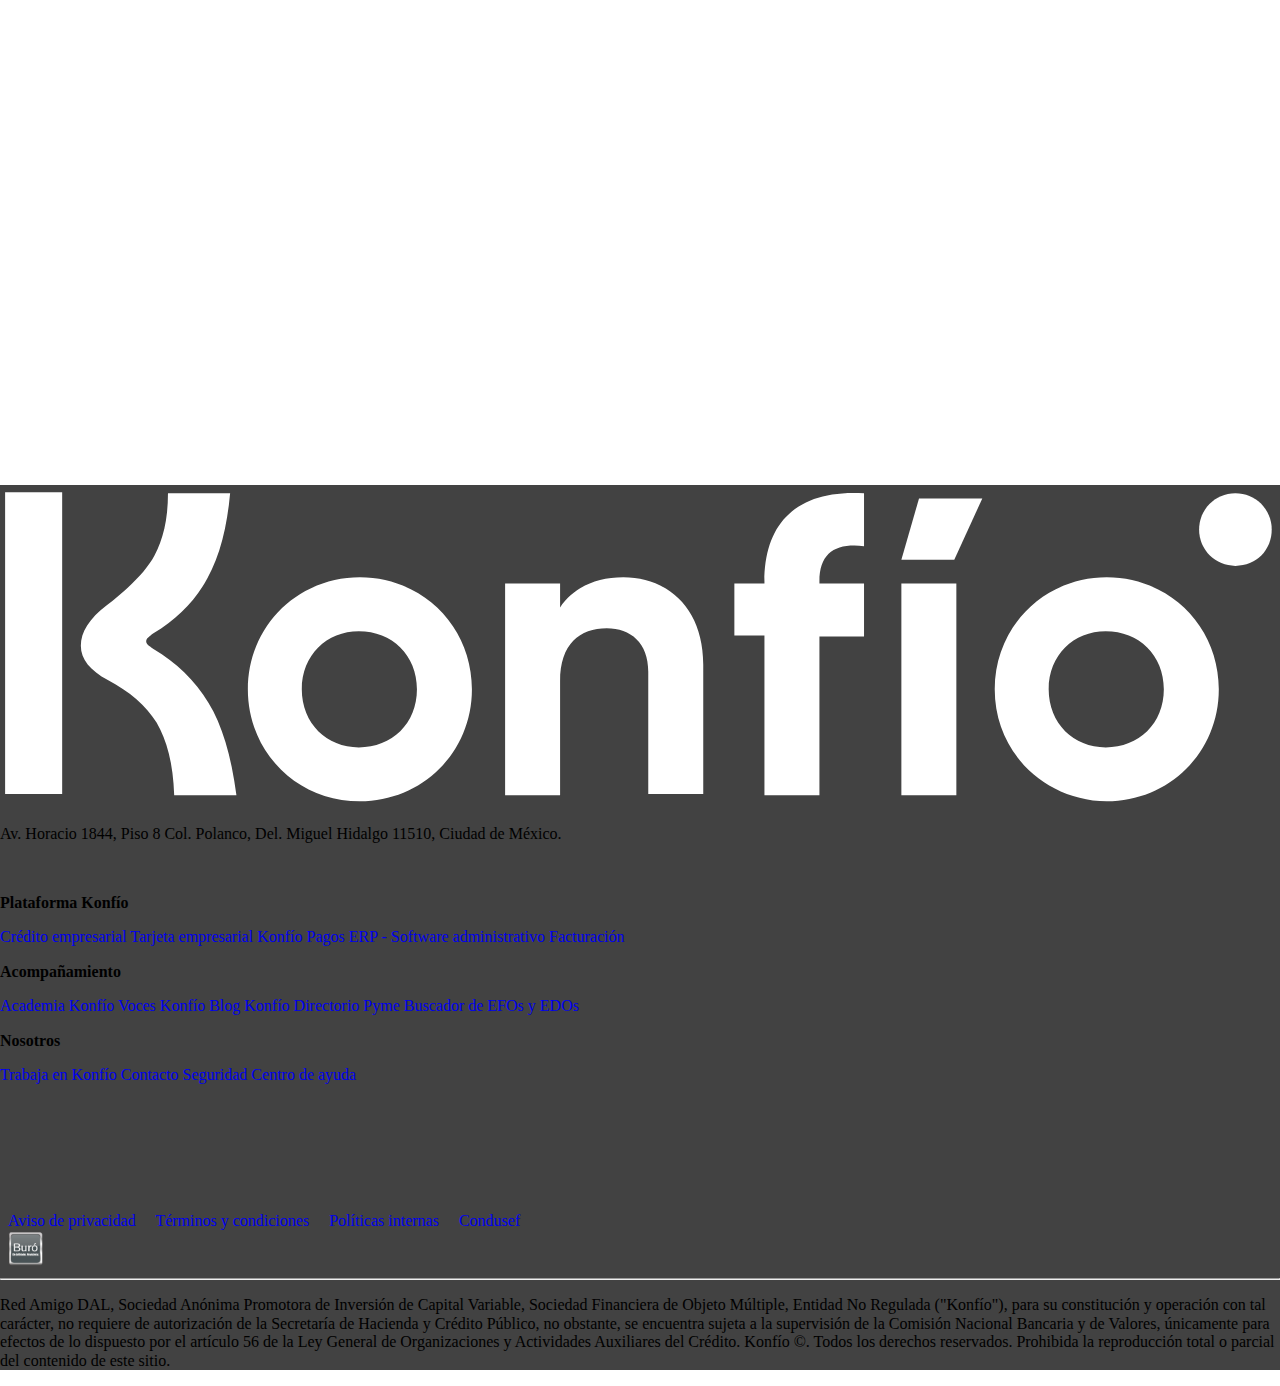
==== commit 3b6b0672: "Modifying styles of index." ====
--- a/index.html
+++ b/index.html
@@ -138,7 +138,7 @@
     <div class="row g-0">
       <!-- COL -->
       <div class="col-12">
-        <h1 class="pb-4 fw-bold text-center">Tu plataforma de soluciones financieras</h1>
+        <h1 class="header-mobile-tablet__h1 pb-4 fw-bold text-center">Tu plataforma de soluciones financieras</h1>
         <img class="w-100" src="./img/header-img.jpg" alt="Header image">
       </div>
       <!-- END OF COL -->
@@ -159,13 +159,13 @@
   <!-- END OF HEADER FOR MOBILE AND TABLET -->
 
   <!-- HEADER FOR LAPTOP-->
-  <header class="header-laptop container-fluid">
+  <header class="header-laptop container-fluid d-none d-lg-block">
     <!-- ROW -->
-    <div class="row text-white">
+    <div class="header-laptop__row row text-white">
       <!-- COL -->
-      <div class="col-6 title-container">
-        <h1 class="pt-5 fw-bold">Tu plataforma de soluciones financieras</h1>
-        <a href="#" class="btn bg-purple text-white rounded-pill brightness-90 d-none d-lg-block">
+      <div class="col-6">
+        <h1 class="header-laptop__h1 pt-5 fw-bold">Tu plataforma de soluciones financieras</h1>
+        <a href="#" class="header-laptop__btn btn bg-purple text-white rounded-pill brightness-90 d-none d-lg-block">
           Crear mi cuenta
         </a>
       </div>
@@ -183,8 +183,10 @@
       <div class="description row justify-content-center">
         <!-- COL -->
         <div class="col-11 col-md-8 col-lg-11 col-xl-8">
-          <h2 class="mb-4 fw-bold section-h2 lh-base text-lg-center">Diseñamos soluciones empresariales para impulsar
-            tus objetivos</h2>
+          <h2 class="mb-4 fw-bold section-h2 lh-base text-lg-center">
+            Diseñamos soluciones empresariales para impulsar
+            tus objetivos
+          </h2>
           <p class="mb-3 text-lg-center">
             Impulsa tu negocio con opciones de financiamiento, herramientas de pago, cobro y gestión.
           </p>
@@ -200,7 +202,7 @@
       <div class="solution mt-5 row justify-content-center">
         <!-- COL -->
         <div class="col-11 col-md-8 col-lg-5 order-lg-2 d-lg-flex flex-lg-column justify-content-lg-center">
-          <h2 class="mb-3"> <strong>Tarjeta empresarial</strong> </h2>
+          <h2 class="section-h2 fw-bold lh-base mb-3">Tarjeta empresarial</h2>
           <p class="mb-3">
             Obtén liquidez inmediata con tu Tarjeta de crédito empresarial personalizada. Administra tus gastos
             empresariales y sepáralos de los personales. ¡Continúa generando un buen historial crediticio para tu
@@ -225,7 +227,7 @@
       <div class="solution mt-5 row justify-content-center">
         <!-- COL -->
         <div class="col-11 col-md-8 col-lg-5 d-lg-flex flex-lg-column justify-content-lg-center">
-          <h2 class="mb-3"> <strong>Crédito empresarial</strong> </h2>
+          <h2 class="section-h2 fw-bold lh-base mb-3">Crédito empresarial</h2>
           <p class="mb-3">
             Solicita Crédito empresarial y obtén desde $100,000 y hasta $3,000,000. Pídelo en 7 minutos y recibe tu
             dinero
@@ -256,7 +258,7 @@
       <div class="solution mt-5 row justify-content-center">
         <!-- COL -->
         <div class="col-11 col-md-8 col-lg-5 order-lg-2 d-lg-flex flex-lg-column justify-content-lg-center">
-          <h2 class="mb-3"> <strong>Facturación</strong> </h2>
+          <h2 class="section-h2 fw-bold lh-base mb-3">Facturación</h2>
           <p class="mb-3">
             Factura en línea, sin costo ni límite de folios, para que tú solo te preocupes por tus clientes y el
             crecimiento de tu negocio. ¡Te ayudamos a eliminar los obstáculos de tu crecimiento!
@@ -279,7 +281,7 @@
       <div class="solution mt-5 row justify-content-center">
         <!-- COL -->
         <div class="col-11 col-md-8 col-lg-5 d-lg-flex flex-lg-column justify-content-lg-center">
-          <h2 class="mb-3"> <strong>ERP - Software administrativo</strong> </h2>
+          <h2 class="section-h2 fw-bold lh-base mb-3">ERP - Software administrativo</h2>
           <p class="mb-3">
             Maneja tu negocio de manera más sencilla y administra tus reportes, inventarios y puntos de venta, desde un
             solo sitio. ¡Ahorra el 90% de tu tiempo y el de tus colaboradores!
@@ -302,7 +304,7 @@
       <div class="solution mt-5 row justify-content-center">
         <!-- COL -->
         <div class="col-11 col-md-8 col-lg-5 order-lg-2 d-lg-flex flex-lg-column justify-content-lg-center">
-          <h2 class="mb-3"> <strong>Konfío Pagos</strong> </h2>
+          <h2 class="section-h2 fw-bold lh-base mb-3">Konfío Pagos</h2>
           <p class="mb-3">
             Administra fácilmente tus transacciones con otros negocios. Vende a crédito y cobra al instante a través de
             B2B - Pago entre negocios con opciones de financiamiento. ¡Protege tu liquidez y reduce tu riesgo!
@@ -328,10 +330,10 @@
     <!-- STEPS -->
     <section class="steps container-fluid py-5">
       <!-- ROW -->
-      <div class="info row justify-content-center">
+      <div class="steps__info row justify-content-center">
         <!-- COL -->
         <div class="col-11 col-md-8 col-lg-10 text-lg-center">
-          <h2 class="mb-3"> <strong>¿Cómo funciona la plataforma Konfío?</strong> </h2>
+          <h2 class="section-h2 fw-bold lh-base mb-3">¿Cómo funciona la plataforma Konfío?</h2>
           <p class="mb-3">
             Accede a múltiples soluciones para tu empresa con una cuenta única
           </p>
@@ -342,50 +344,51 @@
 
       <!-- TABS -->
       <!-- ROW -->
-      <div class="tab-content-container row justify-content-center">
+      <div class="row justify-content-center">
 
         <!-- NAV TABS -->
         <!-- COL -->
-        <ul class="nav nav-tabs col-11 col-md-8 col-lg-4" id="myTab" role="tablist">
-          <li class="nav-item w-50 d-flex" role="presentation">
-            <button class="nav-link color-purple hover-purple nav-item-li nav-link-fs" id="create-tab"
-              data-bs-toggle="tab" data-bs-target="#create" type="button" role="tab" aria-controls="create"
-              aria-selected="true">
+        <ul class="nav steps__nav col-11 col-md-8 col-lg-4" id="myTab"
+          role="tablist">
+          <li class="nav-item steps__nav-item w-50" role="presentation">
+            <button
+              class="nav-link steps__nav-link steps__nav-link--purple-bottom-border steps__nav-link--no-bottom-border color-purple hover-purple"
+              id="create-tab" data-bs-toggle="tab" data-bs-target="#create" type="button" role="tab"
+              aria-controls="create" aria-selected="true">
               <div class="circle-item text-white me-2">1</div> Crea tu cuenta
             </button>
           </li>
-          <li class="nav-item w-50 d-flex" role="presentation">
-            <button class="nav-link color-purple hover-purple nav-link-fs" id="discover-tab" data-bs-toggle="tab"
+          <li class="nav-item steps__nav-item w-50" role="presentation">
+            <button class="nav-link steps__nav-link color-purple hover-purple" id="discover-tab" data-bs-toggle="tab"
               data-bs-target="#discover" type="button" role="tab" aria-controls="discover" aria-selected="false">
               <div class="circle-item-2 text-white me-2">2</div> Descubre
             </button>
           </li>
-          <li class="nav-item w-50 d-flex" role="presentation">
-            <button class="nav-link color-purple hover-purple nav-link-fs" id="request-tab" data-bs-toggle="tab"
+          <li class="nav-item steps__nav-item w-50" role="presentation">
+            <button class="nav-link steps__nav-link color-purple hover-purple" id="request-tab" data-bs-toggle="tab"
               data-bs-target="#request" type="button" role="tab" aria-controls="request" aria-selected="false">
               <div class="circle-item-2 text-white me-2">3</div> Solicita
             </button>
           </li>
 
-          <li class="nav-item w-50 d-flex" role="presentation">
-            <button class="nav-link color-purple hover-purple nav-link-fs" id="manage-tab" data-bs-toggle="tab"
+          <li class="nav-item steps__nav-item w-50" role="presentation">
+            <button class="nav-link steps__nav-link color-purple hover-purple" id="manage-tab" data-bs-toggle="tab"
               data-bs-target="#manage" type="button" role="tab" aria-controls="manage" aria-selected="false">
               <div class="circle-item-2 text-white me-2">4</div> Administra
             </button>
           </li>
 
-          <li class="nav-item d-none d-lg-block" role="presentation">
-            <a href="#" class="btn bg-purple text-white rounded-pill brightness-90 d-none d-lg-block"
-              type="submit">Crear
-              mi cuenta</a>
-          </li>
+          <a href="#" class="steps__btn btn bg-purple text-white rounded-pill brightness-90 d-none d-lg-block"
+            type="submit">Crear
+            mi cuenta</a>
+
         </ul>
         <!-- END OF COL -->
         <!-- END OF NAV TABS -->
 
         <!-- COL -->
         <!-- TAB CONTENT -->
-        <div class="tab-content col-11 col-md-8 col-lg-6" id="myTabContent">
+        <div class="tab-content steps__tab-content col-11 col-md-8 col-lg-6" id="myTabContent">
           <div class="tab-pane fade show active" id="create" role="tabpanel" aria-labelledby="create-tab">
             <!-- ROW -->
             <div class="row">
@@ -402,7 +405,7 @@
 
               <!-- COL -->
               <div class="col-12 order-lg-1">
-                <img class="tab-pane-img-size purple-border d-none d-md-block"
+                <img class="steps__img d-none d-md-block"
                   src="https://cdn.konfio.mx/static/static/90e36a84c6ef512513316175f8e6ed22/74bcf/servicios-finacieros-konfio.webp"
                   alt="Welcome to Konfío">
               </div>
@@ -424,7 +427,7 @@
 
               <!-- COL -->
               <div class="col-12 order-lg-1">
-                <img class="tab-pane-img-size purple-border d-none d-md-block"
+                <img class="steps__img d-none d-md-block"
                   src="https://cdn.konfio.mx/static/static/217e1b687781f57dea8e4c41fe894733/609e0/soluciones-financieras-konfio.webp"
                   alt="Financial solutions">
               </div>
@@ -447,7 +450,7 @@
 
               <!-- COL -->
               <div class="col-12 order-lg-1">
-                <img class="tab-pane-img-size purple-border d-none d-md-block"
+                <img class="steps__img d-none d-md-block"
                   src="https://cdn.konfio.mx/static/static/d83243a918778e993904599344f2cf66/806b0/solicitar-prestamo-konfio.webp"
                   alt="Apply for a loan">
               </div>
@@ -470,7 +473,7 @@
 
               <!-- COL -->
               <div class="col-12 order-lg-1">
-                <img class="tab-pane-img-size purple-border d-none d-md-block"
+                <img class="steps__img d-none d-md-block"
                   src="https://cdn.konfio.mx/static/static/99e9105f97f3a553484b33f25a8c5298/806b0/sistema-erp-konfio.webp"
                   alt="System ERP Konfío">
               </div>
@@ -960,7 +963,8 @@
       <div class="row justify-content-center">
         <!-- COL -->
         <div class="col-11 col-md-9 col-lg-10 col-xl-9">
-          <h2 class="fw-bold text-lg-center section-h2">Instituciones mexicanas e internacionales confían en nosotros
+          <h2 class="section-h2 fw-bold lh-base text-lg-center">Instituciones mexicanas e internacionales confían en
+            nosotros
           </h2>
         </div>
         <!-- END OF COL -->
@@ -974,79 +978,83 @@
           class="col-11 col-md-9 col-lg-12 col-xl-10 instituition-images d-flex justify-content-center flex-wrap mt-4">
 
 
-          <a href="#" class="institution-logo d-flex justify-content-center brightness-90">
-            <img src="https://cdn.konfio.mx/static/static/condusef-5cba3a47fce4e66b343864c78096b3ff.svg"
+          <a href="#" class="institutions__link d-flex justify-content-center brightness-90">
+            <img class="institutions__img"
+              src="https://cdn.konfio.mx/static/static/condusef-5cba3a47fce4e66b343864c78096b3ff.svg"
               alt="Condusef Logo">
           </a>
 
-          <a href="#" class="institution-logo d-flex justify-content-center brightness-90">
-            <img src="https://cdn.konfio.mx/static/static/cnbv-e2ff99dab0722810228cfa989bf943f8.svg" alt="CNBV Logo">
-          </a>
-
-          <a href="#" class="institution-logo d-flex justify-content-center brightness-90">
-            <img src="https://cdn.konfio.mx/static/static/asofom-a9cb92a2ff89ed151241e2de634aafb3.svg"
-              alt="Asofom Logo">
-          </a>
-
-          <a href="#" class="institution-logo d-flex justify-content-center brightness-90">
-            <img
+          <a href="#" class="institutions__link d-flex justify-content-center brightness-90">
+            <img class="institutions__img"
+              src="https://cdn.konfio.mx/static/static/cnbv-e2ff99dab0722810228cfa989bf943f8.svg" alt="CNBV Logo">
+          </a>
+
+          <a href="#" class="institutions__link d-flex justify-content-center brightness-90">
+            <img class="institutions__img"
+              src="https://cdn.konfio.mx/static/static/asofom-a9cb92a2ff89ed151241e2de634aafb3.svg" alt="Asofom Logo">
+          </a>
+
+          <a href="#" class="institutions__link d-flex justify-content-center brightness-90">
+            <img class="institutions__img"
               src="[data-uri]"
               alt="Asofom Logo">
           </a>
 
-          <a href="#" class="institution-logo d-flex justify-content-center brightness-90">
-            <img
+          <a href="#" class="institutions__link d-flex justify-content-center brightness-90">
+            <img class="institutions__img"
               src="[data-uri]"
               alt="Bid Invest Logo">
           </a>
 
-          <a href="#" class="institution-logo d-flex justify-content-center brightness-90">
-            <img
+          <a href="#" class="institutions__link d-flex justify-content-center brightness-90">
+            <img class="institutions__img"
               src="[data-uri]"
               alt="Goldman Sachs Logo">
           </a>
 
-          <a href="#" class="institution-logo d-flex justify-content-center brightness-90">
-            <img src="https://cdn.konfio.mx/static/static/ifc-eced7b28fa2951e40d387a902126161e.svg" alt="IFS Logo">
-          </a>
-
-          <a href="#" class="institution-logo d-flex justify-content-center brightness-90">
-            <img src="https://cdn.konfio.mx/static/static/jaguar-14150f56903f0a10ab063b5b18c5812d.svg"
+          <a href="#" class="institutions__link d-flex justify-content-center brightness-90">
+            <img class="institutions__img"
+              src="https://cdn.konfio.mx/static/static/ifc-eced7b28fa2951e40d387a902126161e.svg" alt="IFS Logo">
+          </a>
+
+          <a href="#" class="institutions__link d-flex justify-content-center brightness-90">
+            <img class="institutions__img"
+              src="https://cdn.konfio.mx/static/static/jaguar-14150f56903f0a10ab063b5b18c5812d.svg"
               alt="Jaguar Ventures Logo">
           </a>
 
-          <a href="#" class="institution-logo d-flex justify-content-center brightness-90">
-            <img
+          <a href="#" class="institutions__link d-flex justify-content-center brightness-90">
+            <img class="institutions__img"
               src="[data-uri]"
               alt="Kaszek Logo">
           </a>
 
-          <a href="#" class="institution-logo d-flex justify-content-center brightness-90">
-            <img
+          <a href="#" class="institutions__link d-flex justify-content-center brightness-90">
+            <img class="institutions__img"
               src="[data-uri]"
               alt="Lightrock Logo">
           </a>
 
-          <a href="#" class="institution-logo d-flex justify-content-center brightness-90">
-            <img
+          <a href="#" class="institutions__link d-flex justify-content-center brightness-90">
+            <img class="institutions__img"
               src="[data-uri]"
               alt="QED Investors Logo">
           </a>
 
-          <a href="#" class="institution-logo d-flex justify-content-center brightness-90">
-            <img
+          <a href="#" class="institutions__link d-flex justify-content-center brightness-90">
+            <img class="institutions__img"
               src="[data-uri]"
               alt="QUONA Capital Logo">
           </a>
 
-          <a href="#" class="institution-logo d-flex justify-content-center brightness-90">
-            <img
+          <a href="#" class="institutions__link d-flex justify-content-center brightness-90">
+            <img class="institutions__img"
               src="[data-uri]"
               alt="SoftBank Logo">
           </a>
 
-          <a href="#" class="institution-logo d-flex justify-content-center brightness-90">
-            <img src="./img/vef-logo.svg" alt="VEF Logo">
+          <a href="#" class="institutions__link d-flex justify-content-center brightness-90">
+            <img class="institutions__img" src="./img/vef-logo.svg" alt="VEF Logo">
           </a>
 
 
--- a/css/index.css
+++ b/css/index.css
@@ -1,73 +1,42 @@
-/* HEADER */
+/* ---------- HEADER ---------- */
+.header-mobile-tablet__h1 {
+  font-size: 1.5rem;
+}
+
 .header-laptop {
-  display: none;
   background-image: url("../img/header-img.jpg");
   background-position: center;
   background-repeat: no-repeat;
   background-size: cover;
 }
+/* ---------- END OF HEADER ---------- */
 
-.header h1 {
-  margin: auto;
-  text-align: center;
-  width: 75%;
-}
-/* END OF HEADER */
-
-/* NAV TABS */
-.nav-tabs .nav-link {
+/* ---------- STEPS ---------- */
+.steps__nav-link {
+  background-color: transparent;
   border: 0px solid transparent !important;
   display: flex;
   justify-content: center;
   align-items: center;
+  font-size: 0.8rem;
 }
 
-.nav-item-li {
+.steps__nav-link--purple-bottom-border {
   border-bottom: 3px solid #6e43b7 !important;
 }
+/* ---------- END OF STEPS ---------- */
 
-.nav-link-fs {
-  font-size: 0.8rem;
-}
-/* END OF NAV TABS */
-
-/* INSTITUTIONS */
-.institution-logo {
+/* ---------- INSTITUTIONS ---------- */
+.institutions__link {
   width: 6rem;
   margin: 1rem;
 }
 
-.institution-logo img {
+.institutions__img {
   width: 100%;
   height: 100%;
 }
-/* END OF INSTITUTIONS */
-
-/* STEPS */
-main .steps .tab-content .tab-pane img {
-  margin-top: 1.2rem;
-}
-
-.tab-pane-img-size {
-  width: 100%;
-  height: 100%;
-}
-/* END OF STEPS */
-
-/* SOLUTIONS */
-main .solutions .solution img {
-  width: 100%;
-}
-/* END OF SOLUTIONS */
-
-.purple-border {
-  border: 5px solid rgba(110,67,183, 1);
-  border-radius: 1rem;
-}
-
-h1 {
-  font-size: 1.5rem;
-}
+/* ---------- END OF INSTITUTIONS ---------- */
 
 /*
   X-Small devices (portrait phones, less than 576px)
@@ -75,76 +44,84 @@
 */
 
 /* Small devices (landscape phones, 576px and up) */
-@media (min-width: 576px) {  }
+@media (min-width: 576px) { }
 
 /* Medium devices (tablets, 768px and up) */
-@media (min-width: 768px) { }
+@media (min-width: 768px) { 
+  /* ---------- STEPS ---------- */
+  .steps__img {
+    width: 100%;
+    height: 100%;
+    margin-top: 1.2rem;
+    border: 5px solid rgba(110,67,183, 1);
+    border-radius: 1rem;
+  }
+  /* ---------- END OF STEPS ---------- */
+}
 
 /* Large devices (desktops, 992px and up) */
 @media (min-width: 992px) {  
-  /* HEADER */
-  .header-laptop {
-    display: block;
-  }
-  
-  .header-laptop div {
+  /* ---------- HEADER ---------- */
+  .header-laptop__row {
     padding-bottom: 5rem;
   }
 
-  .header-laptop h1 {
+  .header-laptop__h1 {
     margin: 5rem 0rem;
     font-size: 3.5rem;
     text-align: start;
     width: 60%;
   }
 
-  .header-laptop .title-container h1, .header-laptop .title-container a {
+  .header-laptop__h1, .header-laptop__btn {
     margin-left: 7rem;
   }
 
-  .header-laptop .title-container a {
+  .header-laptop__btn {
     padding: 1.3rem;
     width: 45%;
   }
-  /* END OF HEADER */
+  /* ---------- END OF HEADER ---------- */
 
-  /* STEPS */
-  main .steps .info {
+  /* ---------- STEPS ---------- */
+  .steps__info {
     margin-bottom: 3rem;
   }
 
-  main .steps .tab-content-container .nav-tabs {
+  .steps__nav {
     display: flex;
     flex-direction: column;
     justify-content: center;
+    align-items: center;
     border: none;
   }
 
-  main .steps .tab-content-container .nav-tabs li {
+  .steps__nav-item {
     margin: 0.8rem 0rem;
   }
 
-  main .steps .tab-content-container .nav-tabs li a {
+  .steps__btn {
+    width: 50%;
     padding: 0.8rem;
-    width: 80%;
+    margin-top: 2rem;
   }
 
-  main .steps .tab-content-container .tab-content {
+  .steps__tab-content {
     background-color: rgba(110,67,183, 1);
     border-radius: 1.5rem;
     color: #ffffff;
   }
 
-  .nav-item-li {
+  .steps__nav-link--no-bottom-border {
     border-bottom: unset !important;
   }
-  /* END OF STEPS */
+  /* ---------- END OF STEPS ---------- */
   
-  /* INSTITUTIONS */
-  .institution-logo {
+  /* ---------- INSTITUTIONS ---------- */
+  .institutions__link {
     width: 9rem;
   }
-  /* END OF INSTITUTIONS */
+  /* ---------- END OF INSTITUTIONS ---------- */
 }
 
 /* X-Large devices (large desktops, 1200px and up) */
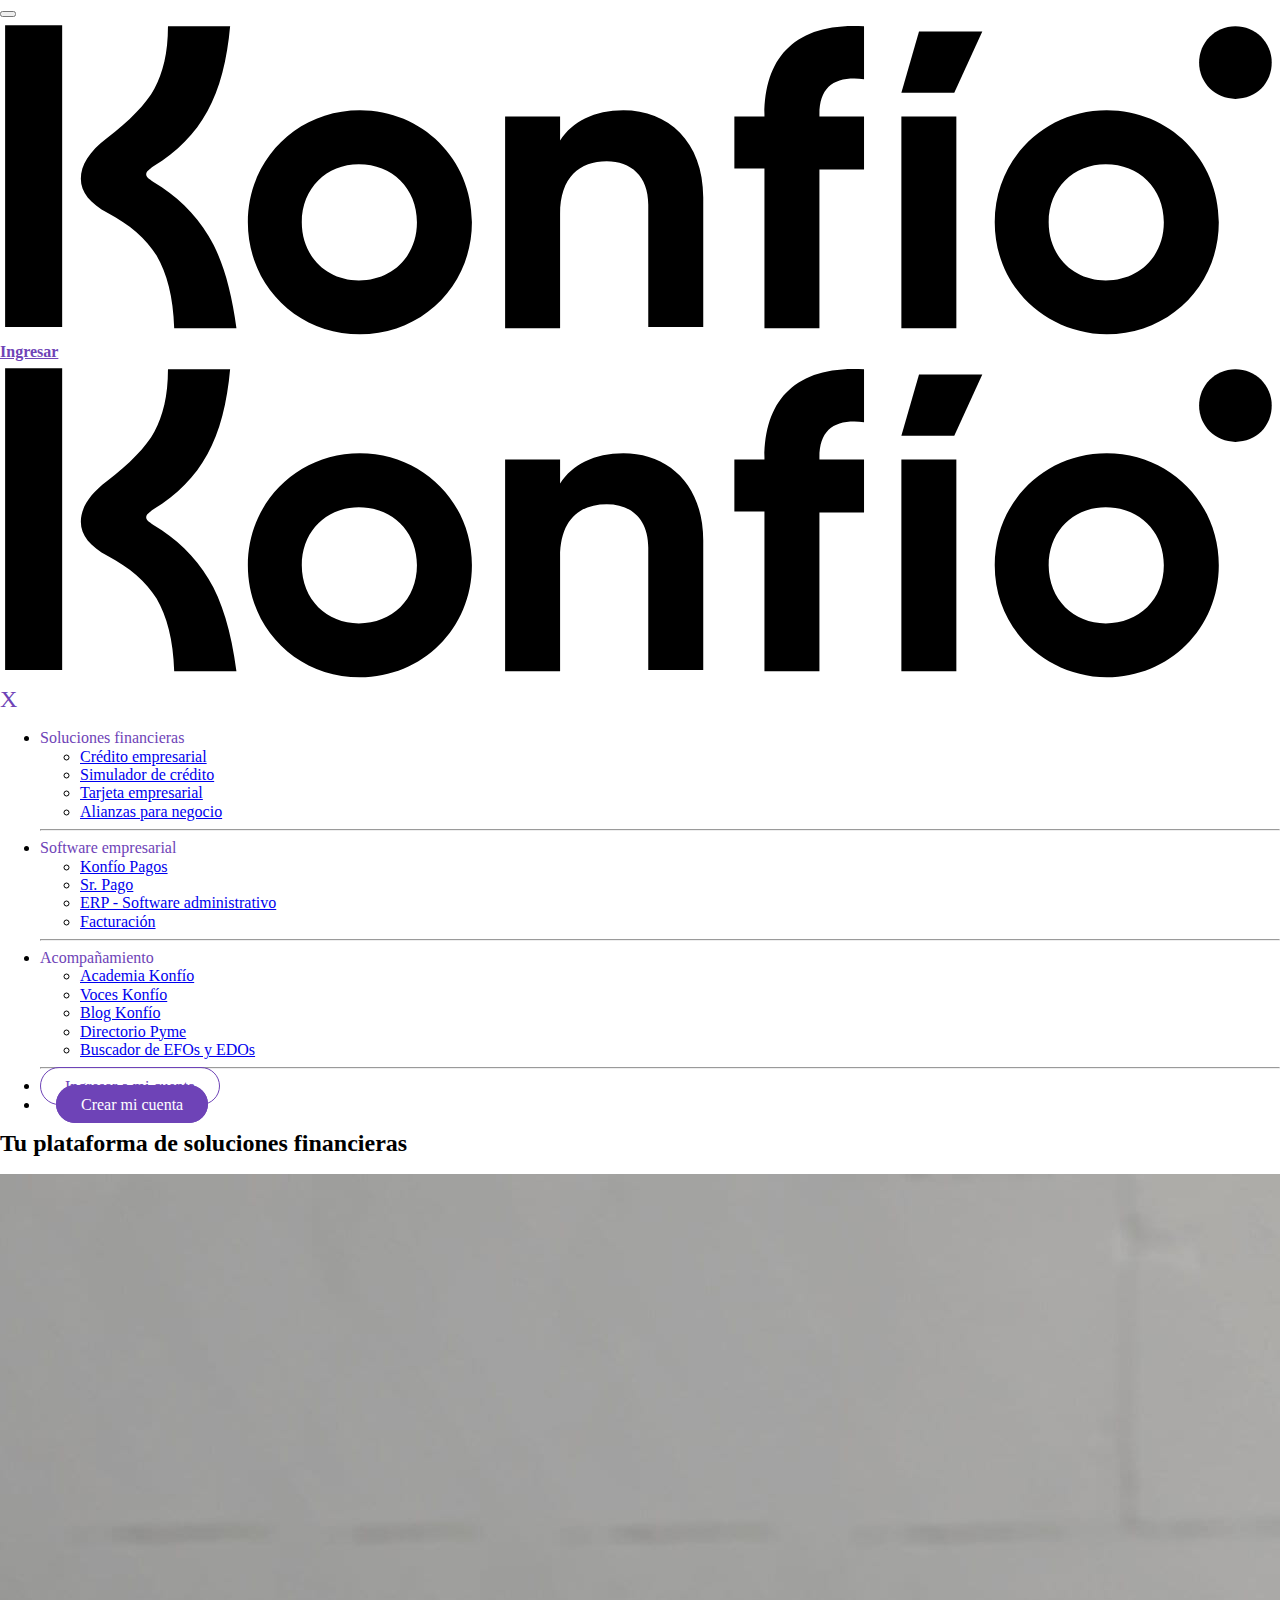
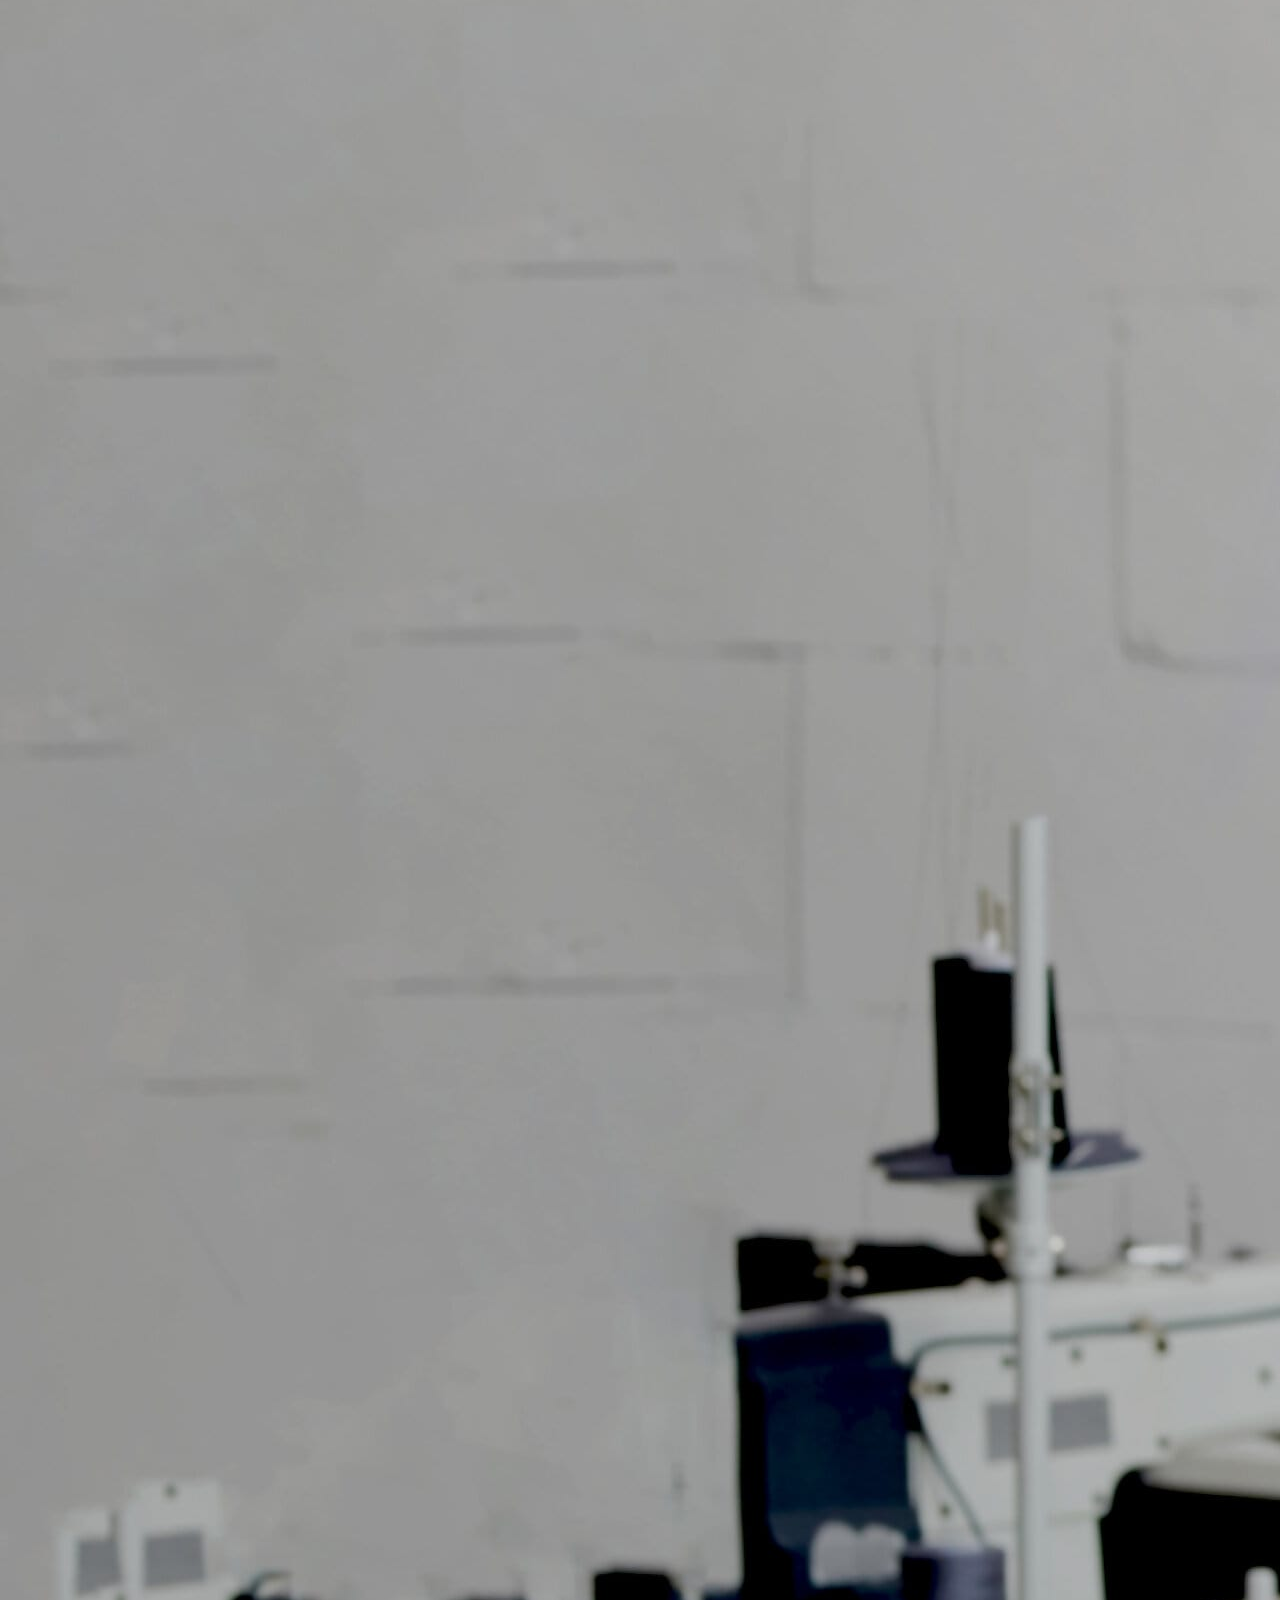
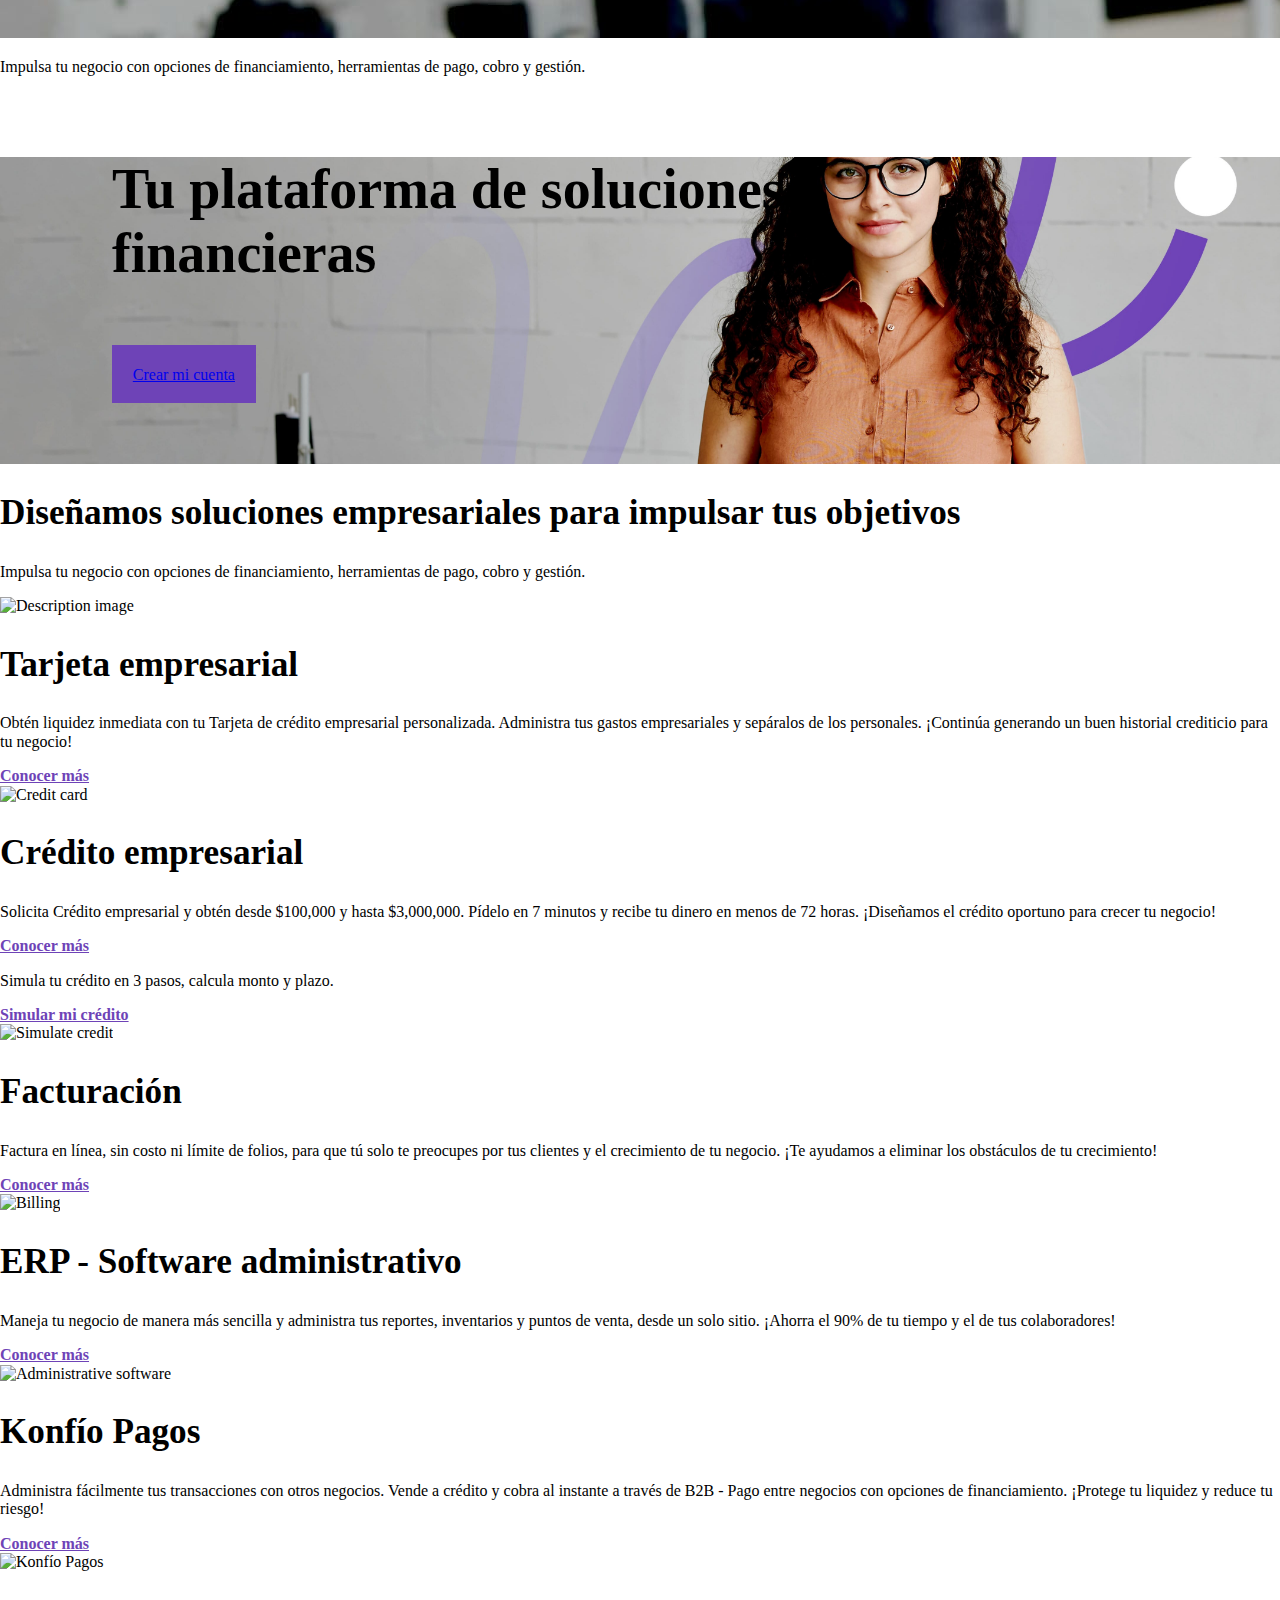
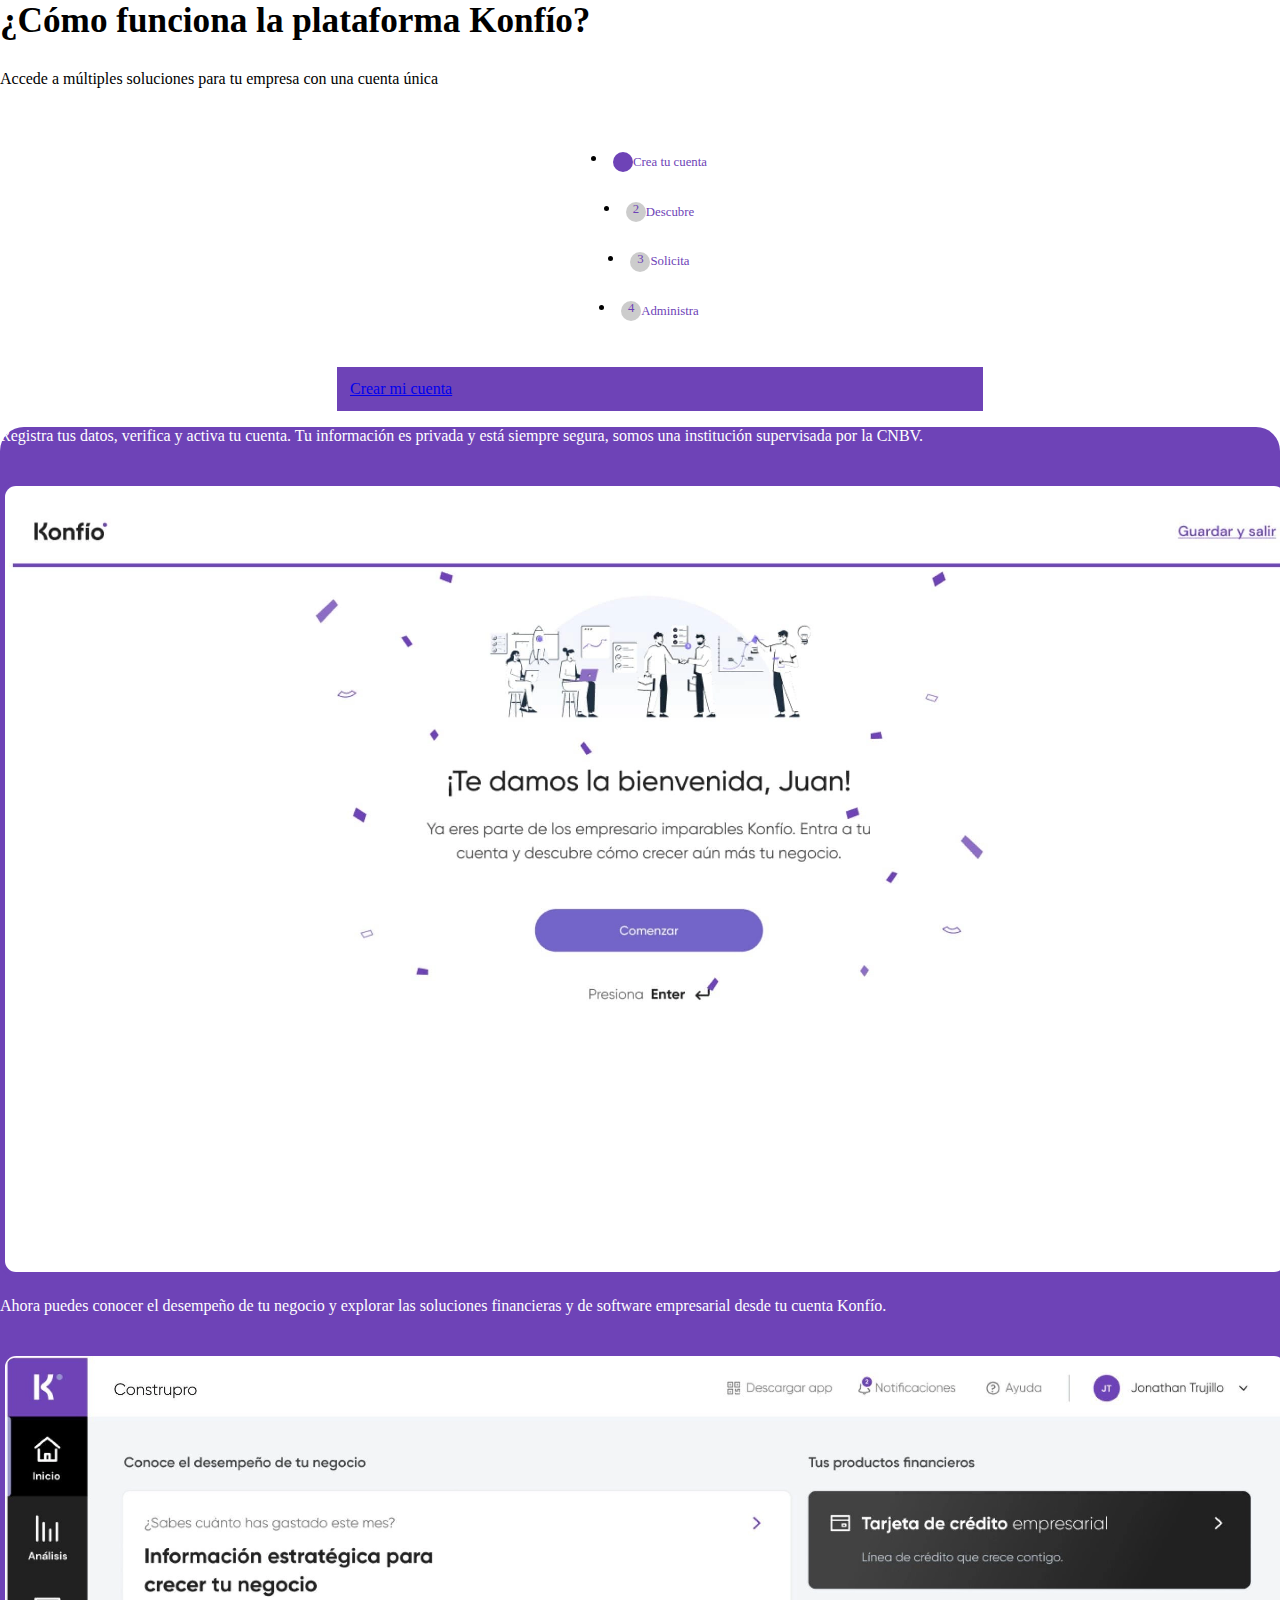
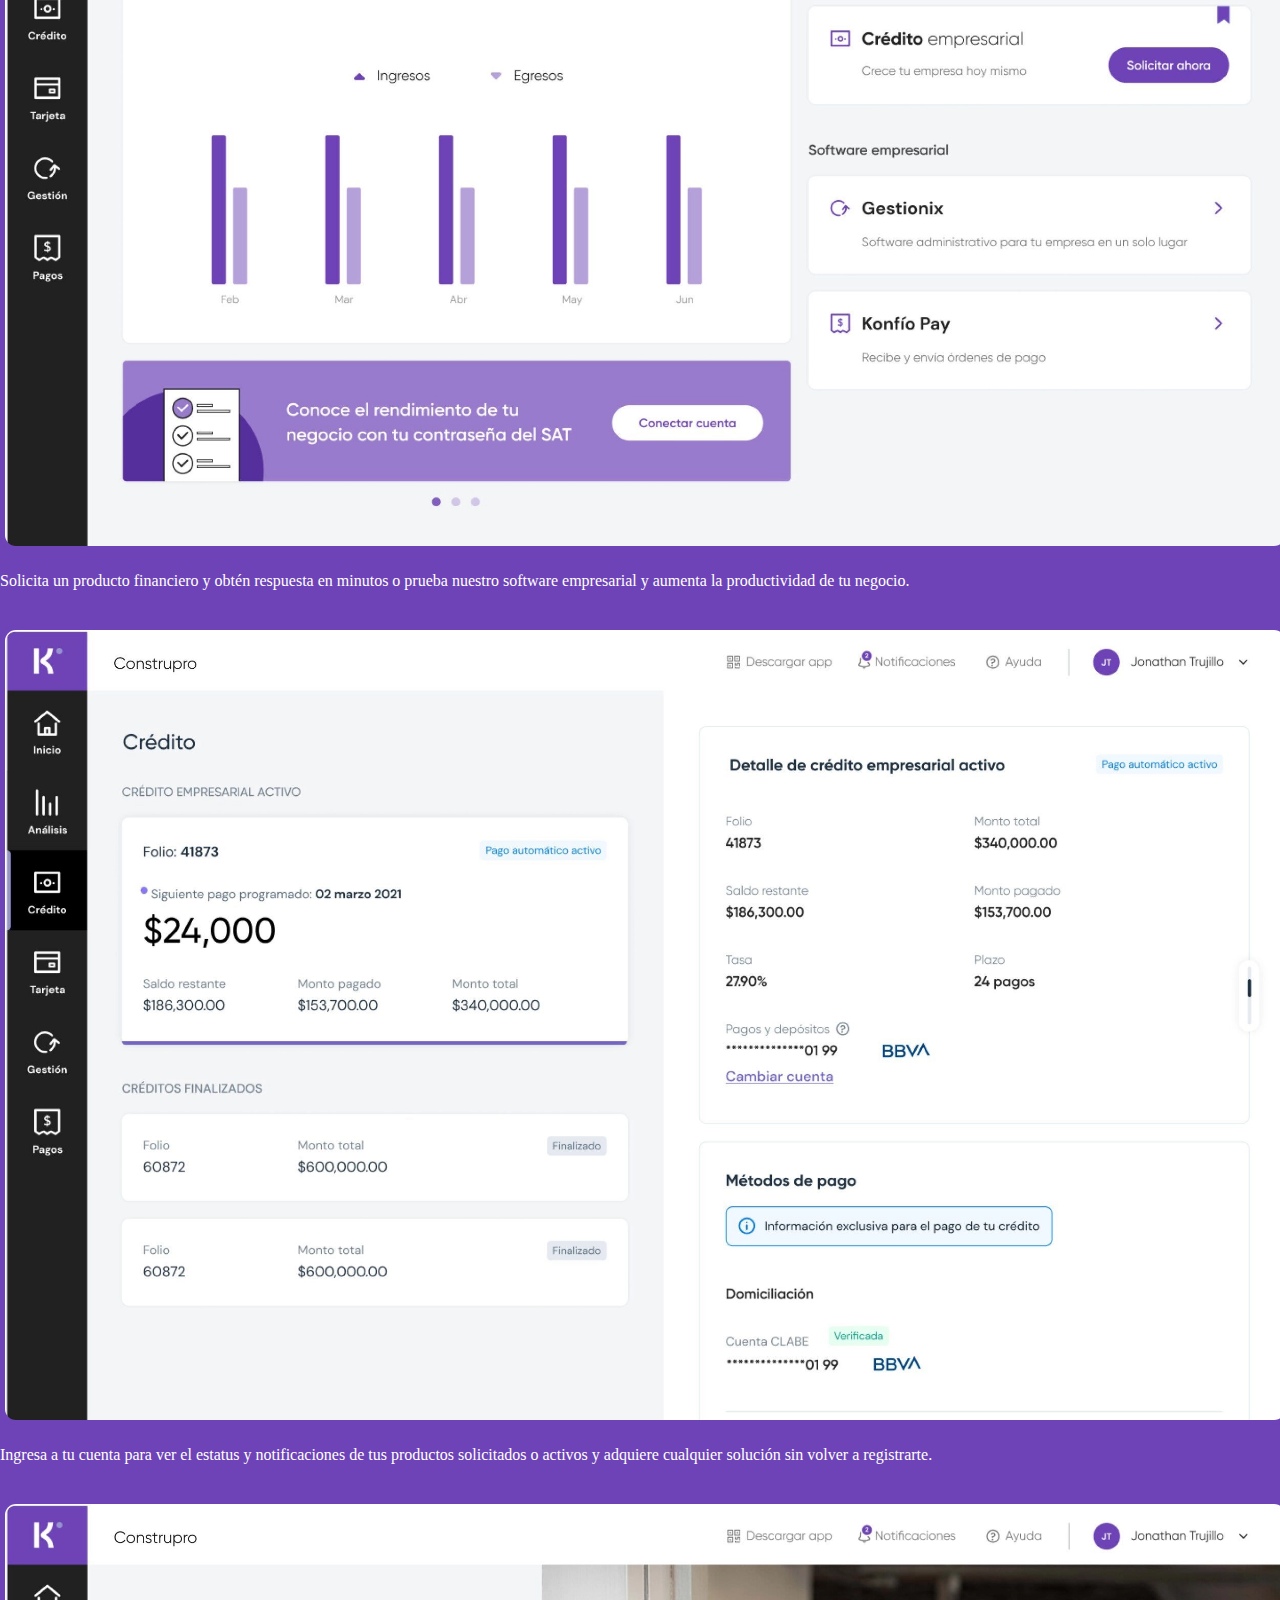
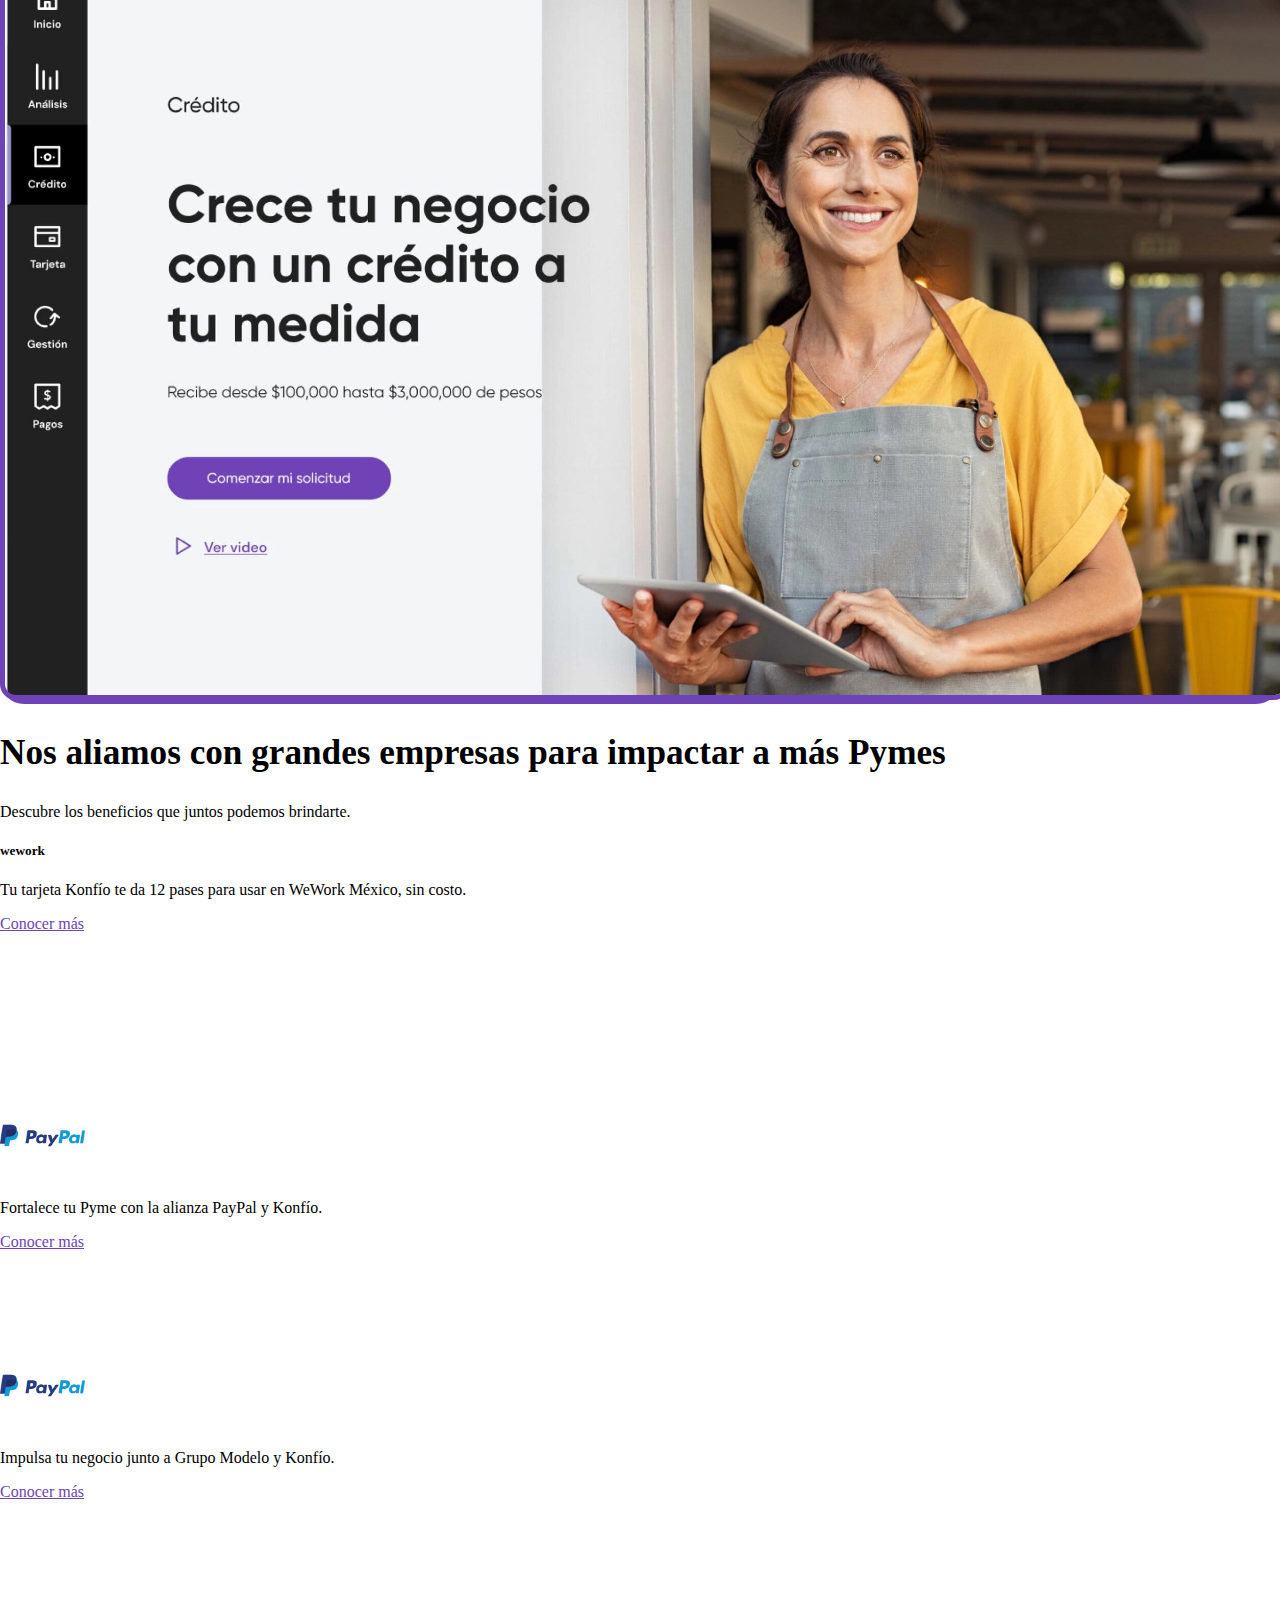
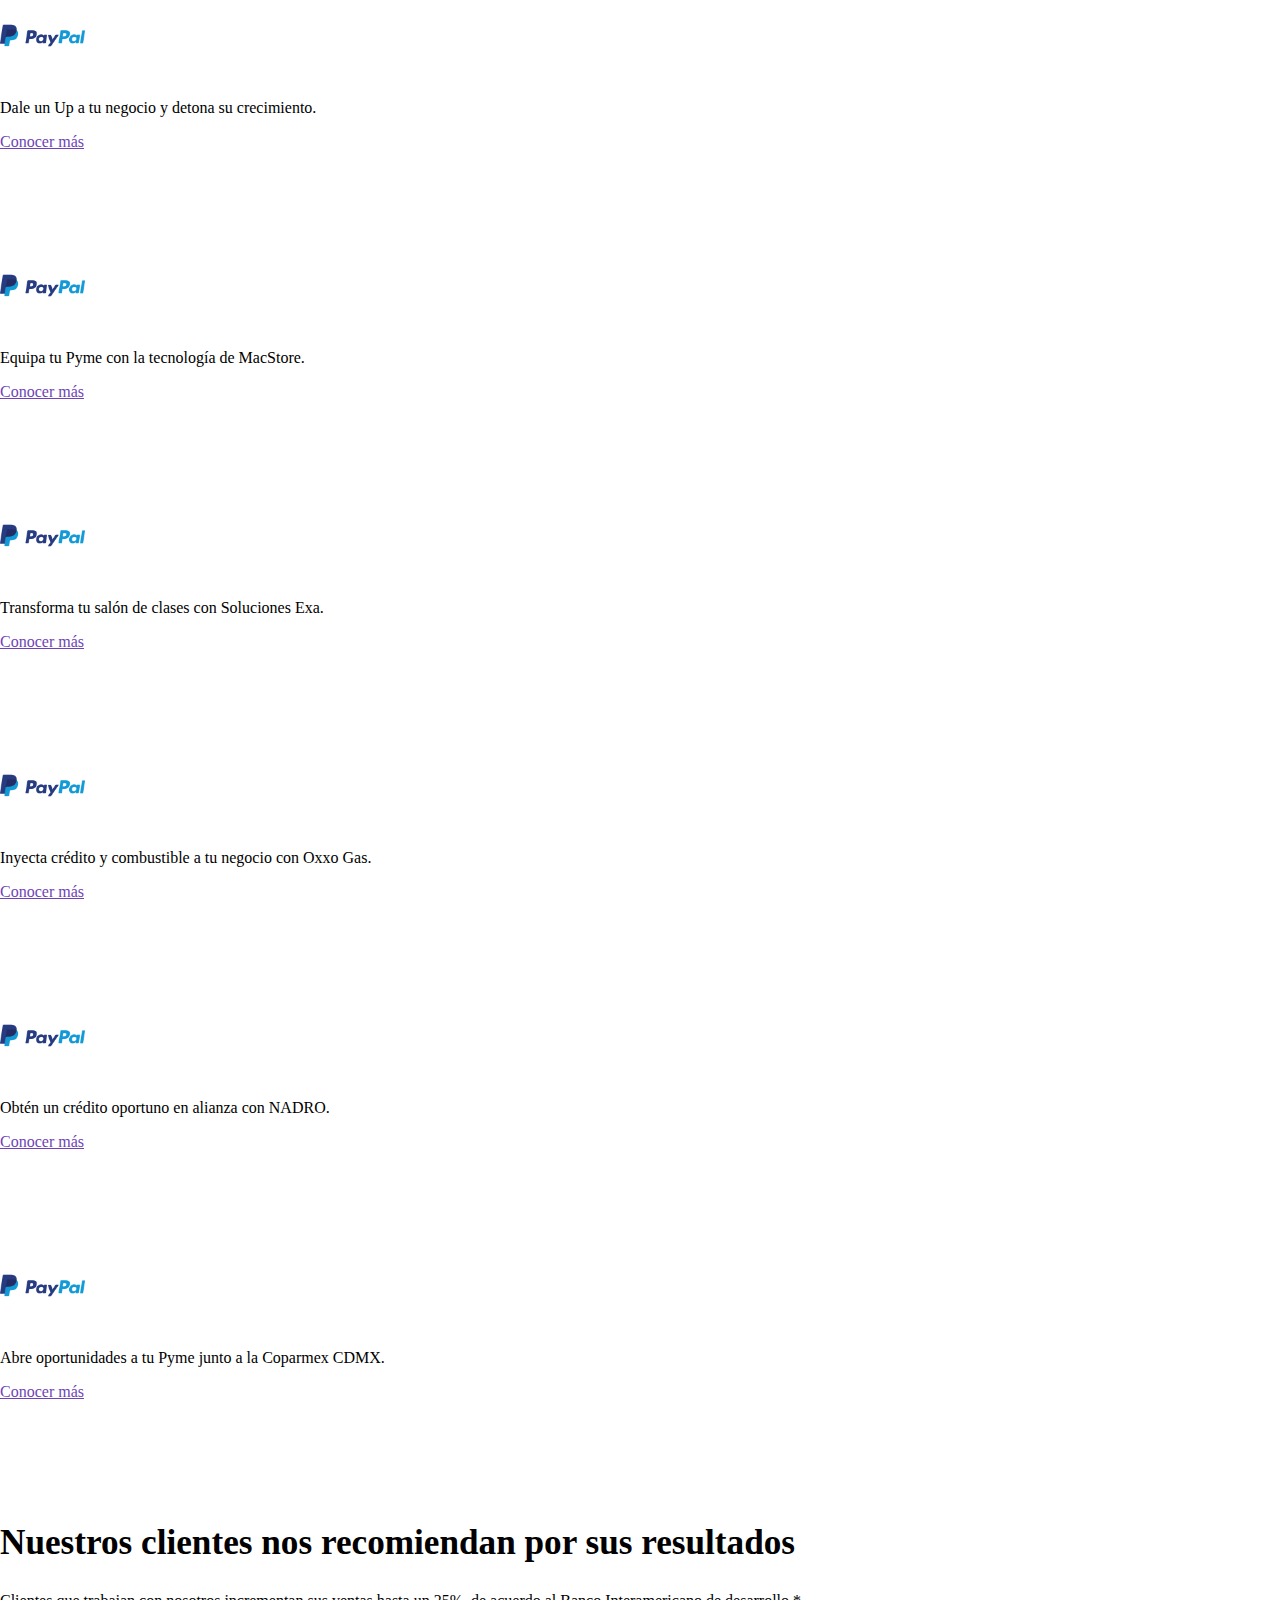
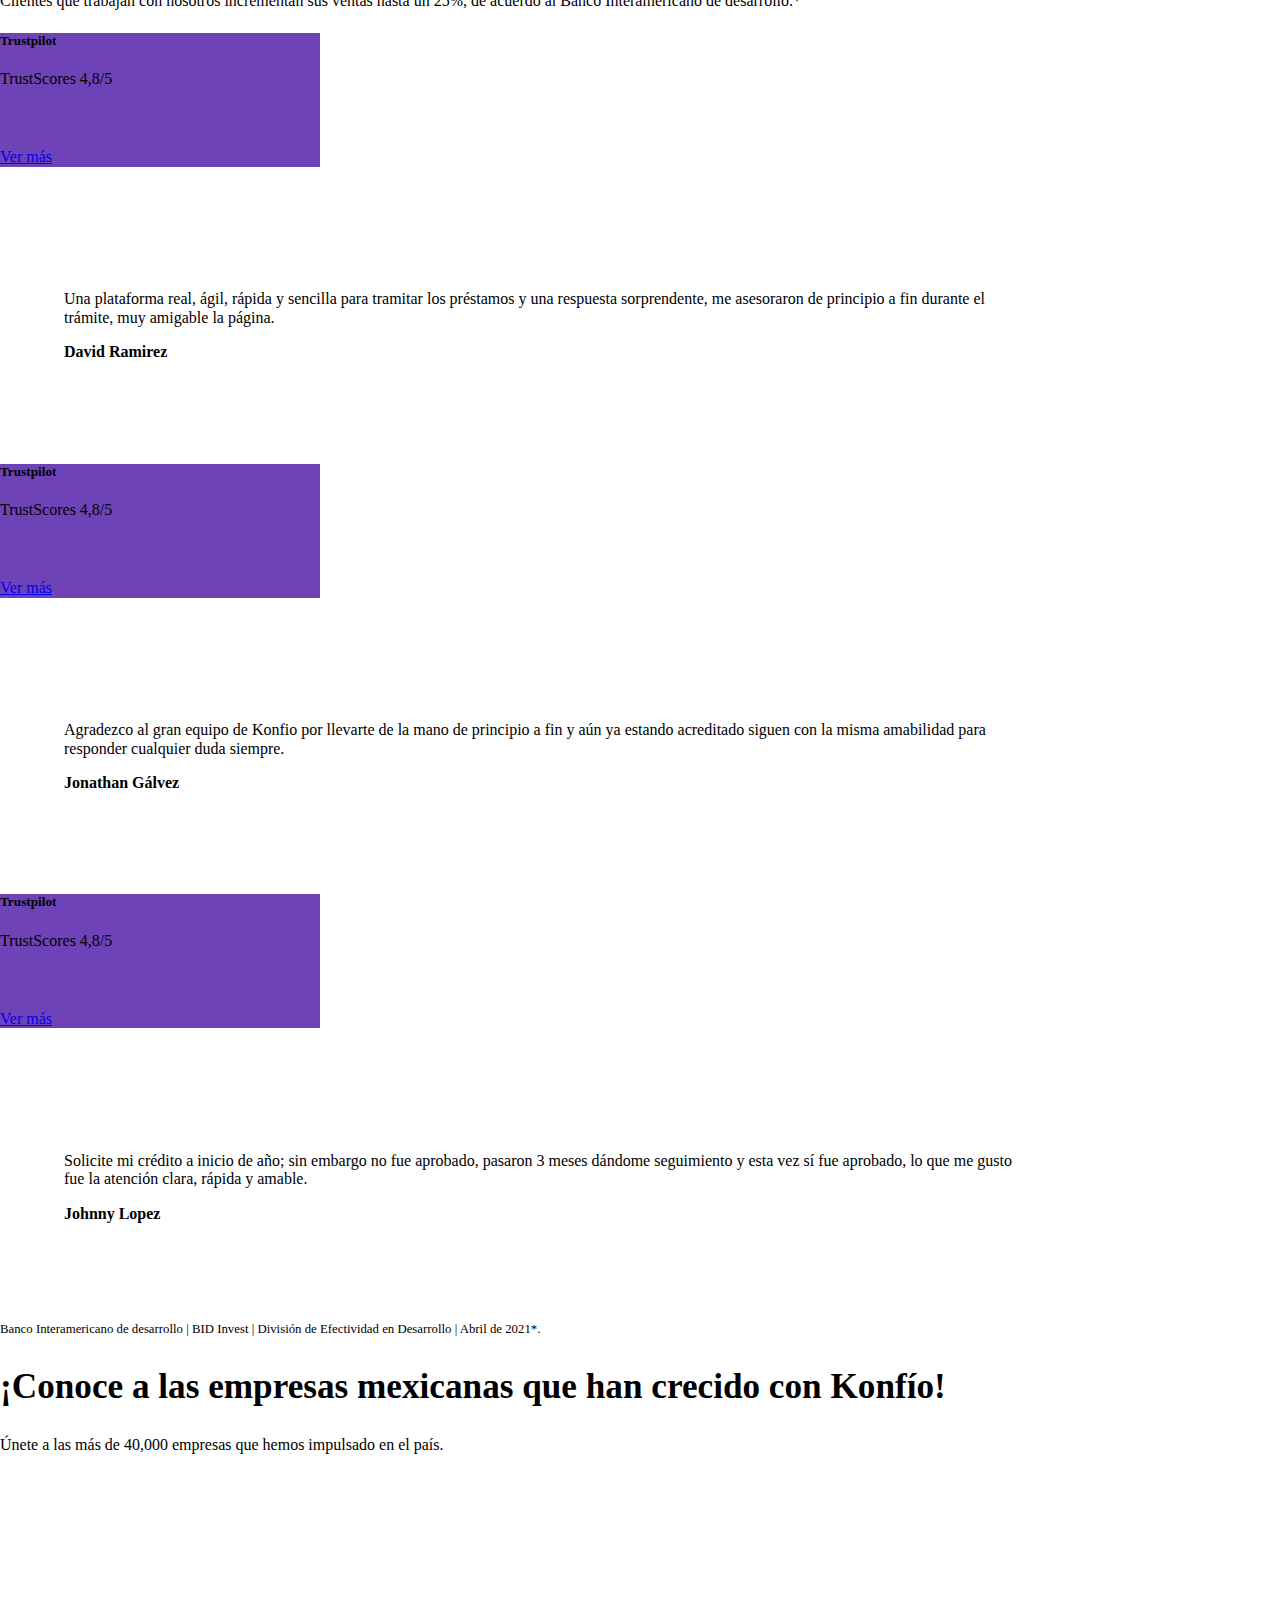
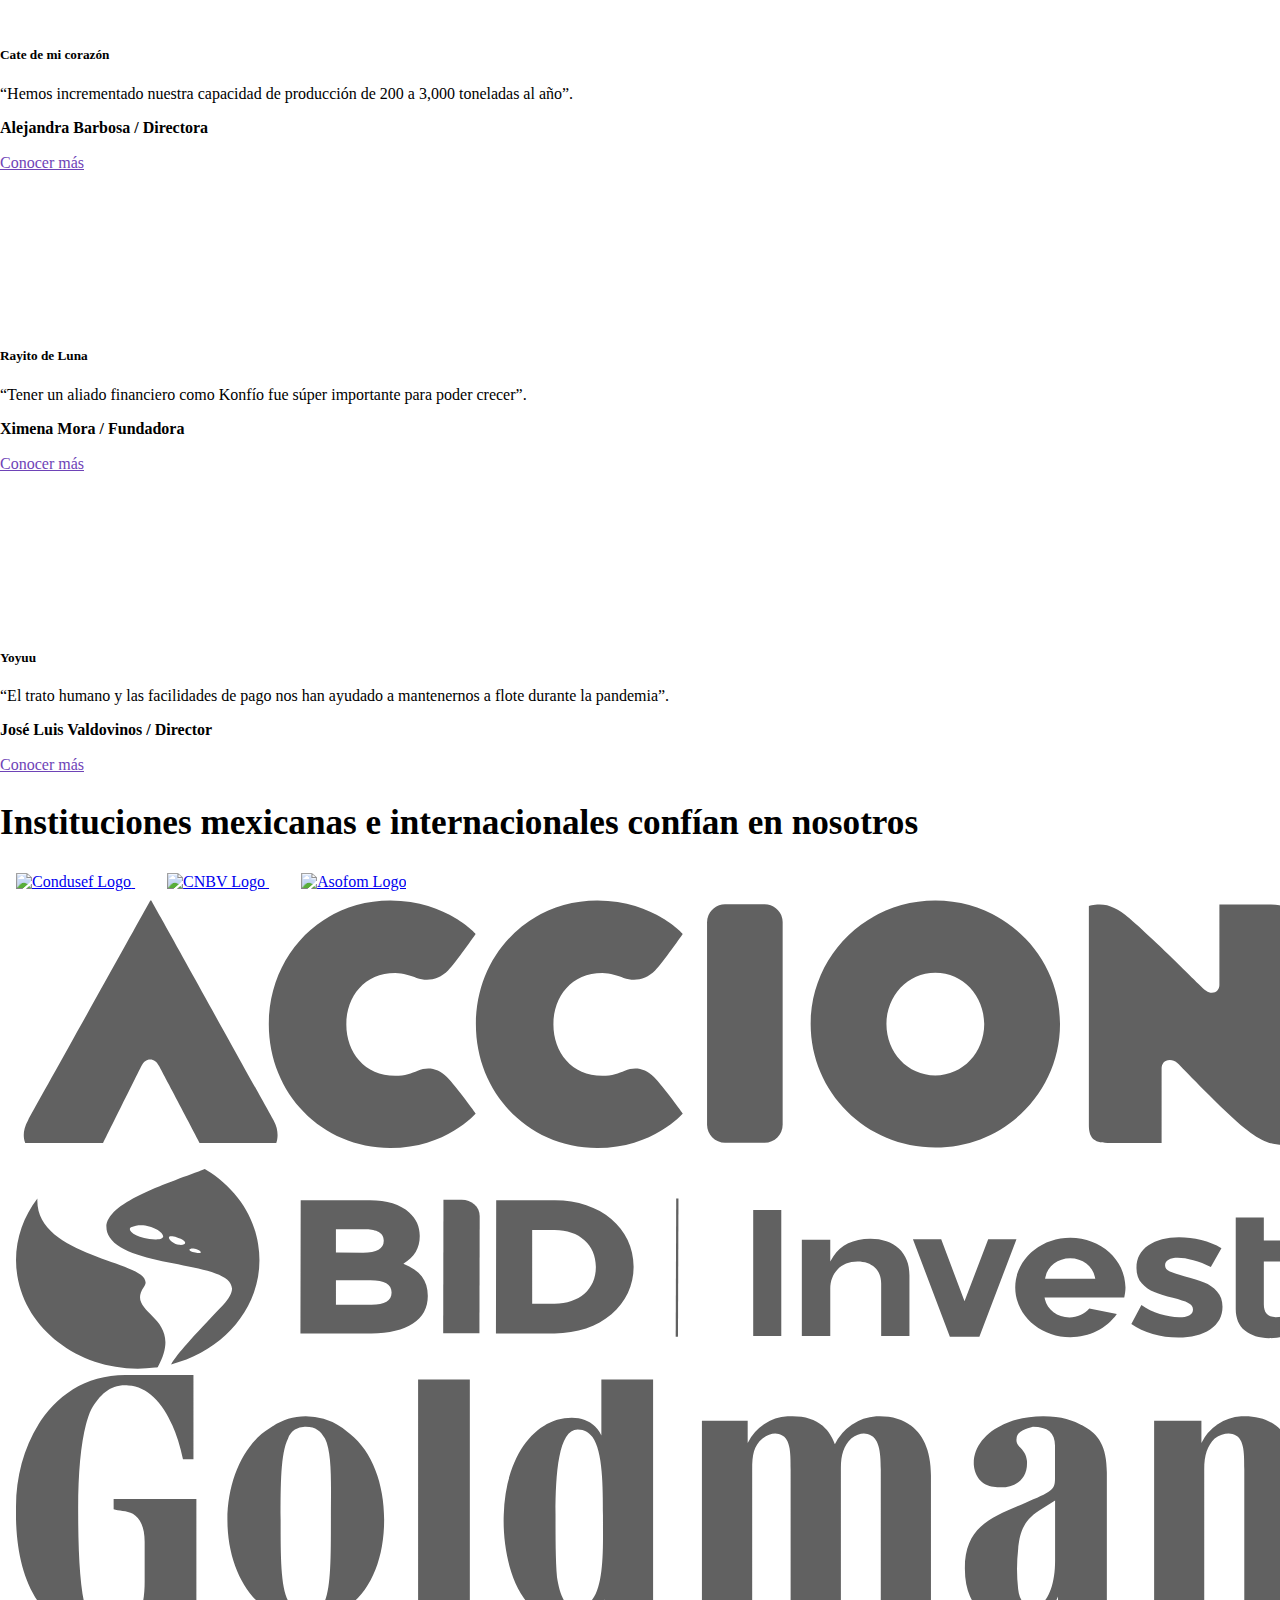
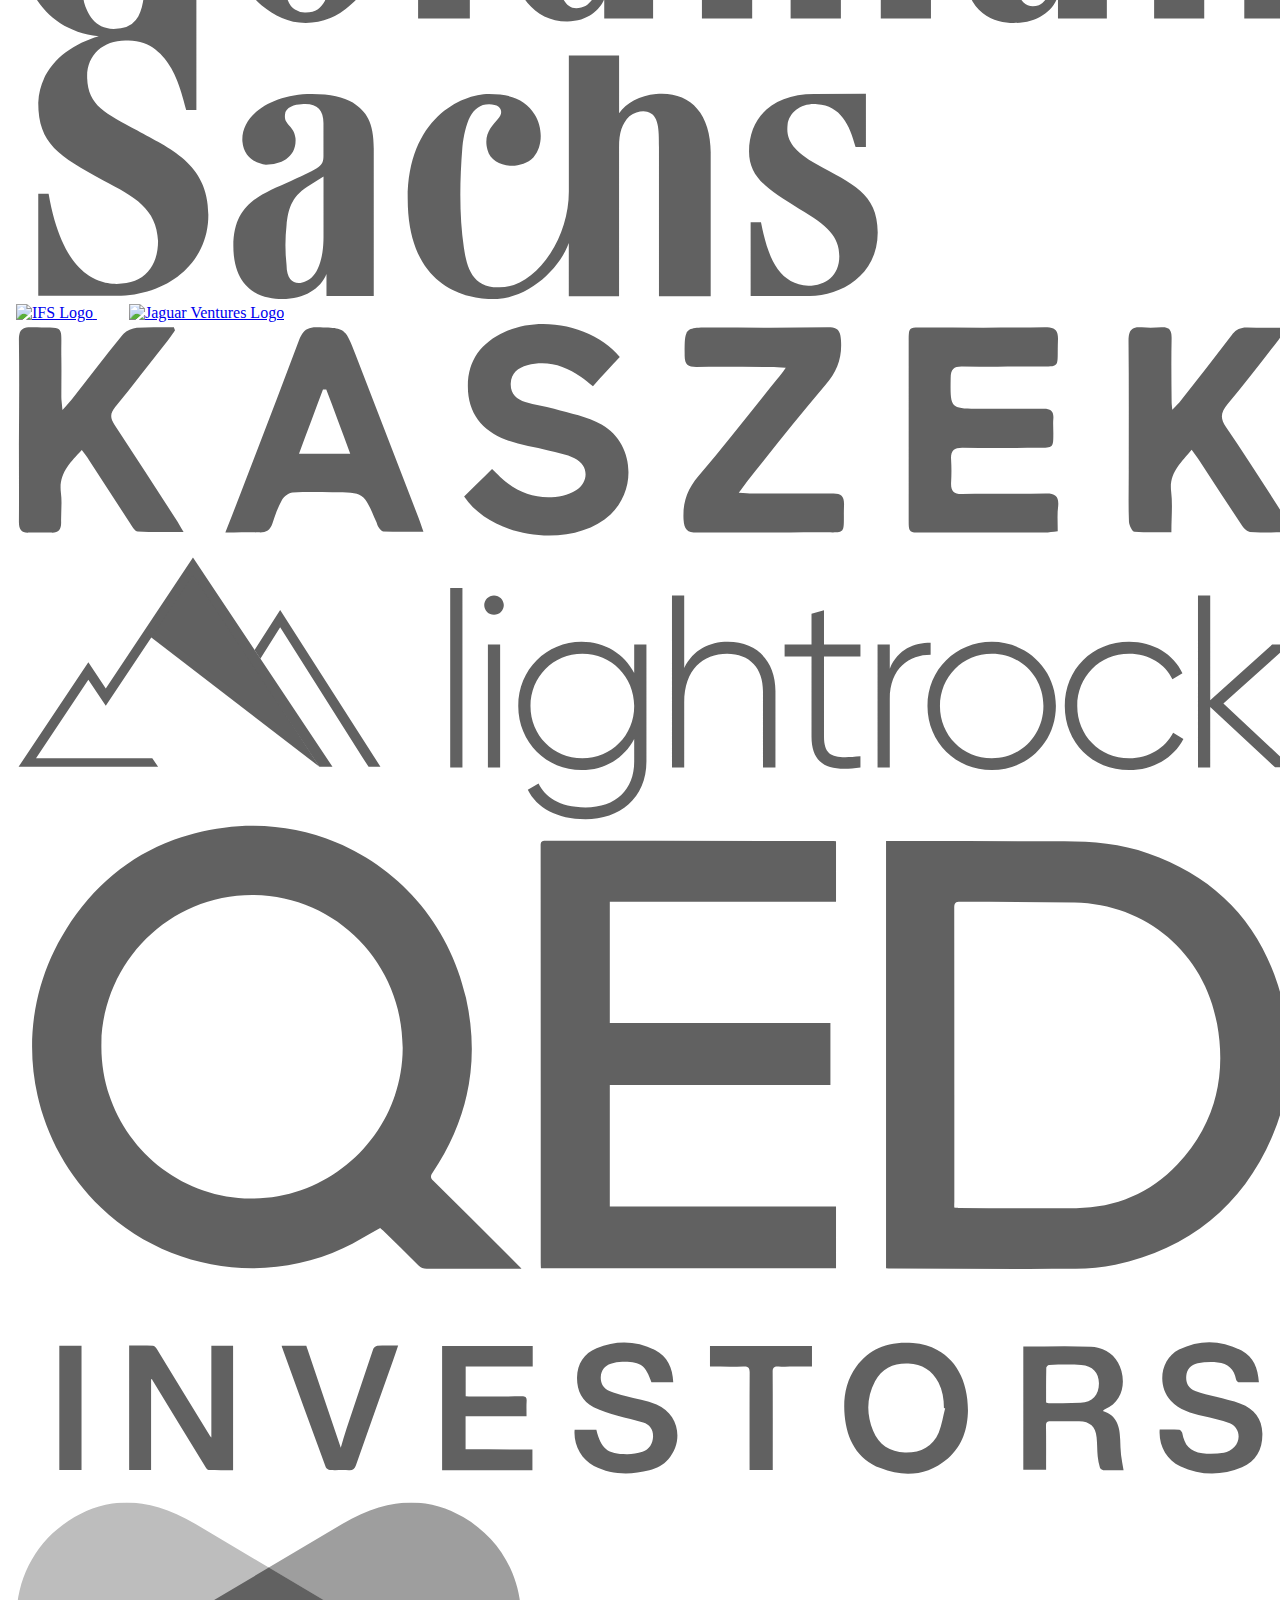
==== commit a2d9fa76: "Making an announcement of WeWork page." ====
--- a/index.html
+++ b/index.html
@@ -348,8 +348,7 @@
 
         <!-- NAV TABS -->
         <!-- COL -->
-        <ul class="nav steps__nav col-11 col-md-8 col-lg-4" id="myTab"
-          role="tablist">
+        <ul class="nav steps__nav col-11 col-md-8 col-lg-4" id="myTab" role="tablist">
           <li class="nav-item steps__nav-item w-50" role="presentation">
             <button
               class="nav-link steps__nav-link steps__nav-link--purple-bottom-border steps__nav-link--no-bottom-border color-purple hover-purple"
@@ -406,7 +405,7 @@
               <!-- COL -->
               <div class="col-12 order-lg-1">
                 <img class="steps__img d-none d-md-block"
-                  src="https://cdn.konfio.mx/static/static/90e36a84c6ef512513316175f8e6ed22/74bcf/servicios-finacieros-konfio.webp"
+                  src="./img/welcome-to-konfio.webp"
                   alt="Welcome to Konfío">
               </div>
               <!-- END OF COL -->
@@ -428,7 +427,7 @@
               <!-- COL -->
               <div class="col-12 order-lg-1">
                 <img class="steps__img d-none d-md-block"
-                  src="https://cdn.konfio.mx/static/static/217e1b687781f57dea8e4c41fe894733/609e0/soluciones-financieras-konfio.webp"
+                  src="./img/financial-solutions.webp"
                   alt="Financial solutions">
               </div>
               <!-- END OF COL -->
@@ -451,7 +450,7 @@
               <!-- COL -->
               <div class="col-12 order-lg-1">
                 <img class="steps__img d-none d-md-block"
-                  src="https://cdn.konfio.mx/static/static/d83243a918778e993904599344f2cf66/806b0/solicitar-prestamo-konfio.webp"
+                  src="./img/apply-for-a-loan.webp"
                   alt="Apply for a loan">
               </div>
               <!-- END OF COL -->
@@ -474,7 +473,7 @@
               <!-- COL -->
               <div class="col-12 order-lg-1">
                 <img class="steps__img d-none d-md-block"
-                  src="https://cdn.konfio.mx/static/static/99e9105f97f3a553484b33f25a8c5298/806b0/sistema-erp-konfio.webp"
+                  src="./img/system-erp-konfio.webp"
                   alt="System ERP Konfío">
               </div>
               <!-- END OF COL -->
@@ -1077,7 +1076,7 @@
             Después de 8 años, evolucionamos para acompañarte en cada etapa de la vida de tu empresa.
           </p>
           <img class="w-100 cursor-pointer"
-            src="https://cdn.konfio.mx/static/static/7225aab3eeceb66717031e1f4bbcdd3c/ee71a/pymes-en-mexico.webp"
+            src="./img/mision.webp"
             alt="mision" data-bs-toggle="modal" data-bs-target="#exampleModal">
         </div>
         <!-- END OF COL -->
@@ -1100,7 +1099,7 @@
         <!-- COL -->
         <div class="col-11 col-md-8 col-lg-4 d-flex align-items-lg-end">
           <img class="w-100 mt-4"
-            src="https://cdn.konfio.mx/static/static/44680408c4b92a7f494ac52aed83ce6c/1b21d/financieras-registradas-en-condusef.webp"
+            src="./img/condusef-image.webp"
             alt="Condusef image">
         </div>
         <!-- END OF COL -->
@@ -1133,39 +1132,58 @@
   <!-- END OF MAIN -->
 
   <!-- FOOTER -->
-  <footer class="bg-gray py-5 container-fluid mt-5">
+  <footer class="footer container-fluid bg-gray py-5">
     <!-- ROW -->
     <div class="row justify-content-center">
-      <!-- SUB FOOTER -->
       <!-- COL -->
-      <div class="col-11 sub-footer">
+      <div class="col-11">
         <!-- ROW -->
         <div class="row">
           <!-- DIRECTION -->
           <!-- COL -->
-          <div class="direction col-10 col-md-4 d-flex flex-column align-items-center align-items-md-start">
-            <a class="konfio-logo-2" href="../index.html"> <img src="./img/white-konfio.svg" alt="Konfio Logo"> </a>
-            <p class="mt-3 text-white text-center text-md-start">
+          <div class="footer__direction col-10 col-md-4 d-flex flex-column align-items-center align-items-md-start">
+            <a class="footer__logo" href="./index.html"> <img src="./img/white-konfio.svg" alt="Konfio Logo"> </a>
+            <p class="footer__direction-p mt-3 text-white text-center text-md-start">
               Av. Horacio 1844, Piso 8 Col. Polanco, Del.
               Miguel Hidalgo 11510, Ciudad de México.
             </p>
 
-            <div class="social-networks d-flex">
-              <a href="#" class="config-link"><span
-                  class="bg-white d-flex justify-content-center align-items-center rounded-circle"><i
-                    class="fab fa-facebook-f"></i></span></a>
-              <a href="#" class="config-link"><span
-                  class="bg-white d-flex justify-content-center align-items-center rounded-circle"><i
-                    class="fab fa-twitter"></i></span></a>
-              <a href="#" class="config-link"><span
-                  class=" bg-white d-flex justify-content-center align-items-center rounded-circle"><i
-                    class="fab fa-youtube"></i></span></a>
-              <a href="#" class="config-link"><span
-                  class="bg-white d-flex justify-content-center align-items-center rounded-circle"><i
-                    class="fab fa-instagram-square"></i></span></a>
-              <a href="#" class="config-link"><span
-                  class="bg-white d-flex justify-content-center align-items-center rounded-circle"><i
-                    class="fab fa-linkedin-in"></i></span></a>
+            <div class="footer__social-networks d-flex">
+              <a href="#" class="config-link brightness-90">
+                <span
+                  class="footer__social-network bg-white d-flex justify-content-center align-items-center rounded-circle">
+                  <i class="fab fa-facebook-f"></i>
+                </span>
+              </a>
+
+              <a href="#" class="config-link brightness-90">
+                <span
+                  class="footer__social-network bg-white d-flex justify-content-center align-items-center rounded-circle">
+                  <i class="fab fa-twitter"></i>
+                </span>
+              </a>
+
+              <a href="#" class="config-link brightness-90">
+                <span
+                  class="footer__social-network bg-white d-flex justify-content-center align-items-center rounded-circle">
+                  <i class="fab fa-youtube"></i>
+                </span>
+              </a>
+
+              <a href="#" class="config-link brightness-90">
+                <span
+                  class="footer__social-network bg-white d-flex justify-content-center align-items-center rounded-circle">
+                  <i class="fab fa-instagram-square"></i>
+                </span>
+              </a>
+
+              <a href="#" class="config-link brightness-90">
+                <span
+                  class="footer__social-network bg-white d-flex justify-content-center align-items-center rounded-circle">
+                  <i class="fab fa-linkedin-in"></i>
+                </span>
+              </a>
+
             </div>
           </div>
           <!-- END OF COL -->
@@ -1173,7 +1191,7 @@
 
           <!-- KONFIO PLATFORM -->
           <!-- COL -->
-          <div class="konfio-platform col-8 col-md-3 d-flex flex-column">
+          <div class="footer__konfio-platform col-8 col-md-3 d-flex flex-column">
             <p class="text-white"><strong>Plataforma Konfío</strong></p>
             <a class="config-link text-white brightness-90 d-block" href="#">Crédito empresarial</a>
             <a class="config-link text-white brightness-90 d-block" href="#">Tarjeta empresarial</a>
@@ -1184,7 +1202,7 @@
           <!-- END OF COL -->
 
           <!-- COL -->
-          <div class="konfio-platform col-8 col-md-3 d-flex flex-column">
+          <div class="footer__konfio-platform col-8 col-md-3 d-flex flex-column">
             <p class="text-white"><strong>Acompañamiento</strong></p>
             <a class="config-link text-white brightness-90 d-block" href="#">Academia Konfío</a>
             <a class="config-link text-white brightness-90 d-block" href="#">Voces Konfío</a>
@@ -1195,7 +1213,7 @@
           <!-- END OF COL -->
 
           <!-- COL -->
-          <div class="konfio-platform col-8 col-md-2 d-flex flex-column">
+          <div class="footer__konfio-platform col-8 col-md-2 d-flex flex-column">
             <p class="text-white"><strong>Nosotros</strong></p>
             <a class="config-link text-white brightness-90 d-block" href="#">Trabaja en Konfío</a>
             <a class="config-link text-white brightness-90 d-block" href="#">Contacto</a>
@@ -1208,24 +1226,23 @@
         <!-- END OF ROW -->
       </div>
       <!-- END OF COL -->
-      <!-- END OF SUB FOOTER -->
 
       <!-- TERMS -->
       <!-- COL -->
-      <div class="terms konfio-platform col-11">
+      <div class="footer__terms col-11">
         <!-- ROW -->
         <div class="row justify-content-center">
           <!-- COL -->
           <div class="col-8 col-md-11 d-flex flex-column align-items-md-center flex-md-row">
-            <a class="config-link text-white brightness-90 d-block" href="#">Aviso de privacidad</a>
-            <a class="config-link text-white brightness-90 d-block" href="#">Términos y condiciones</a>
-            <a class="config-link text-white brightness-90 d-block" href="#">Políticas internas</a>
-            <a class="config-link text-white brightness-90 d-block text-uppercase" href="#">Condusef</a>
+            <a class="footer__link config-link text-white brightness-90 d-block" href="#">Aviso de privacidad</a>
+            <a class="footer__link config-link text-white brightness-90 d-block" href="#">Términos y condiciones</a>
+            <a class="footer__link config-link text-white brightness-90 d-block" href="#">Políticas internas</a>
+            <a class="footer__link config-link text-white brightness-90 d-block text-uppercase" href="#">Condusef</a>
           </div>
           <!-- END OF COL -->
           <!-- COL -->
           <div class="col-8 col-md-1 d-flex flex-column">
-            <a class="config-link brightness-90 d-block mt-2" href="#"><img class="footer-img"
+            <a class="footer__link config-link brightness-90 d-block mt-2" href="#"><img class="footer__img"
                 src="[data-uri]"
                 alt="Buró Logo"></a>
           </div>
@@ -1247,8 +1264,7 @@
         <!-- DIVIDER -->
         <hr class="text-white m-auto mt-3">
         <!-- END OF DIVIDER -->
-        <!-- INFO -->
-        <p class="info text-white m-auto mt-3">
+        <p class="footer__info text-white m-auto mt-3">
           Red Amigo DAL, Sociedad Anónima Promotora de Inversión de Capital Variable, Sociedad Financiera de Objeto
           Múltiple, Entidad No Regulada ("Konfío"), para su constitución y operación con tal carácter, no requiere de
           autorización de la Secretaría de Hacienda y Crédito Público, no obstante, se encuentra sujeta a la supervisión
@@ -1257,7 +1273,6 @@
           Ley General de Organizaciones y Actividades Auxiliares del Crédito. Konfío ©. Todos los derechos reservados.
           Prohibida la reproducción total o parcial del contenido de este sitio.
         </p>
-        <!-- END OF INFO -->
       </div>
       <!-- END OF COL -->
     </div>
--- a/css/general-styles.css
+++ b/css/general-styles.css
@@ -1,3 +1,11 @@
+/* ---------- VARIABLES CSS ---------- */
+:root {
+  --bg-dark-gradient: linear-gradient(96.74deg,#424242 17.22%,#212121 78.27%);
+  --bg-purple-01: rgba(110,67,183, 1);
+  --white-text: #FFFFFF;
+}
+/* ---------- END OF VARIABLES CSS ---------- */
+
 /* ---------- COLORS ---------- */
 .color-purple {
   color: rgba(110,67,183, 1) !important;
@@ -93,6 +101,10 @@
 .bg-blue-center {
   background-image: linear-gradient(180deg,rgba(204,212,228,.3),#fff 50%,rgba(204,212,228,.3));
 }
+
+.bg-black-gradient-1 {
+  background-image: linear-gradient(96.74deg,#424242 17.22%,#212121 78.27%);
+}
 /* ---------- END OF BG COLORS ---------- */
 
 /* ---------- CONFIG LINK ---------- */
@@ -118,10 +130,6 @@
 /* ---------- KONFIO LOGO ---------- */
 .konfio-logo {
   width: 20%;
-}
-
-.konfio-logo-2 {
-  width: 40%;
 }
 /* ---------- END OF KONFIO LOGO ---------- */
 
@@ -335,29 +343,151 @@
 /* ---------- END OF HEADER 3 ---------- */
 
 /* ---------- FOOTER ---------- */
-footer {
+.footer {
   margin-bottom: 15%;
 }
 
-footer .direction .social-networks span {
+.footer__social-network {
   margin: 1rem 1rem 1rem 0rem;
   width: 30px;
   height: 30px;
   color: gray;
 }
 
-footer .sub-footer .direction, footer .sub-footer .konfio-platform {
+.footer__direction, .footer__konfio-platform {
   margin: 1rem auto auto auto;
 }
 
-footer .terms {
+.footer__terms {
   margin: 8rem auto auto auto;
 }
 
-footer .footer-img {
+.footer__img {
   width: 2.2rem;
 }
+
+.footer__logo {
+  width: 40%;
+}
 /* ---------- END OF FOOTER ---------- */
+
+/* ---------- FLIP CARD ---------- */
+.flip-card {
+  background-color: transparent;
+  perspective: 3000px;
+  height: 20rem;
+  border: 0px;
+}
+
+.flip-card__inner {
+  position: relative;
+  width: 100%;
+  height: 100%;
+  transition: transform 0.6s;
+  transform-style: preserve-3d;
+}
+
+.flip-card__inner:hover {
+  transform: rotateY(180deg);
+}
+
+.flip-card__img {
+  width: 100%;
+  height: 80%;
+  border-top-left-radius: 0.5rem;
+  border-top-right-radius: 0.5rem;
+}
+
+.flip-card__title {
+  padding: 1rem 0;
+  height: auto;
+  border-bottom-left-radius: 0.5rem;
+  border-bottom-right-radius: 0.5rem;
+}
+
+
+.flip-card__front, .flip-card__back {
+  position: absolute;
+  width: 100%;
+  height: 100%;
+  backface-visibility: hidden;
+  border-radius: 0.5rem;
+}
+
+.flip-card__back {
+  background-color: #EEEEEE;
+  transform: rotateY(180deg);
+  display: flex;
+  justify-content: center;
+  align-items: center;
+  padding: 1rem;
+  font-size: 0.9rem;
+}
+/* ---------- END OF FLIP CARD ---------- */
+
+/* ---------- CARD 1 ---------- */
+.card-1 {
+  display: flex;
+  flex-direction: column;
+  justify-content: space-evenly;
+  padding: 1rem;
+  border: 1px solid rgba(0, 0, 0, 0.2);
+  min-height: 30rem;
+}
+
+.card-1__img {
+  width: 4.5rem;
+}
+
+.card-1__title {
+  font-size: 0.9rem;
+  margin-top: 1rem;
+}
+
+.card-1__checklist {
+  margin-top: 1rem;
+}
+
+.card-1__p {
+  margin: auto auto auto 1rem;
+}
+
+.card-1__link {
+  margin-top: 3.5rem;
+}
+/* ---------- END OF CARD 1 ---------- */
+
+/* ---------- ANNOUNCEMENT 1 ---------- */
+.announcement__col-01 {
+  background-image: var(--bg-dark-gradient);
+  color: var(--white-text);
+  padding: 1rem;
+  border-radius: 0.5rem;
+}
+
+.announcement__title {
+  margin-top: 0.5rem;
+}
+
+.announcement__description {
+  margin-top: 1rem;
+}
+
+.announcement__link {
+  text-decoration: none;
+  color: var(--white-text);
+  background-color: var(--bg-purple-01);
+  padding: 0.7rem 1rem;
+  border-radius: 1.5rem;
+  display: block;
+  text-align: center;
+  width: 55%;
+}
+
+.announcement__link:hover {
+  color: var(--white-text);
+}
+/* ---------- END OF ANNOUNCEMENT 1 ---------- */
 
 .modal-iframe {
   width: 100%;
@@ -554,10 +684,37 @@
   /* ---------- END OF FORM 1 ---------- */
 
   /* ---------- FOOTER ---------- */
-  footer .terms a {
+  .footer__link {
     margin: 0rem 0.5rem;
   }
   /* ---------- END OF FOOTER ---------- */
+
+  /* ---------- FLIP CARD ---------- */
+  .flip-card__back {
+    font-size: unset;
+  }
+  /* ---------- END OF FLIP CARD ---------- */
+
+  /* ---------- CARD 1 ---------- */
+  .card-1 {
+    padding: 2rem;
+  }
+
+  .card-1__title {
+    font-size: 1rem;
+  }
+  /* ---------- END OF CARD 1 ---------- */
+
+  /* ---------- ANNOUNCEMENT 1 ---------- */
+  .announcement__link {
+    width: 100%;
+    border-radius: 2rem;
+  }
+
+  .announcement__col-01 {
+    padding: 1.7rem;
+  }
+/* ---------- END OF ANNOUNCEMENT 1 ---------- */
 
   .section-h2 {
     font-size: 1.9rem;
@@ -584,15 +741,15 @@
   /* ---------- END OF SWIPER ---------- */
 
   /* ---------- FOOTER ---------- */
-  footer {
+  .footer {
     margin-bottom: 0%;
   }
 
-  .konfio-logo-2 {
+  .footer__logo {
     width: 30%;
   }
 
-  footer .direction p {
+  .footer__direction-p {
     width: 70%;
   }
   /* ---------- END OF FOOTER ---------- */
@@ -698,6 +855,16 @@
   }
   /* ---------- END OF SWIPER 1 ---------- */
 
+  /* ---------- ANNOUNCEMENT 1 ---------- */
+  .announcement__link {
+    width: 70%;
+  }
+
+  .announcement__col-01 {
+    padding: 2rem;
+  }
+/* ---------- END OF ANNOUNCEMENT 1 ---------- */
+
   .hidden-btn-create {
     display: none !important;
   }
@@ -866,6 +1033,18 @@
   }
   /* ---------- END OF FORM 1 ---------- */
 
+  /* ---------- FLIP CARD ---------- */
+  .flip-card {
+    height: 25rem;
+  }
+  /* ---------- END OF FLIP CARD ---------- */
+
+  /* ---------- ANNOUNCEMENT 1 ---------- */
+  .announcement__link {
+    width: 65%;
+  }
+  /* ---------- END OF ANNOUNCEMENT 1 ---------- */
+
   .section-h2 {
     font-size: 2.2rem;
   }
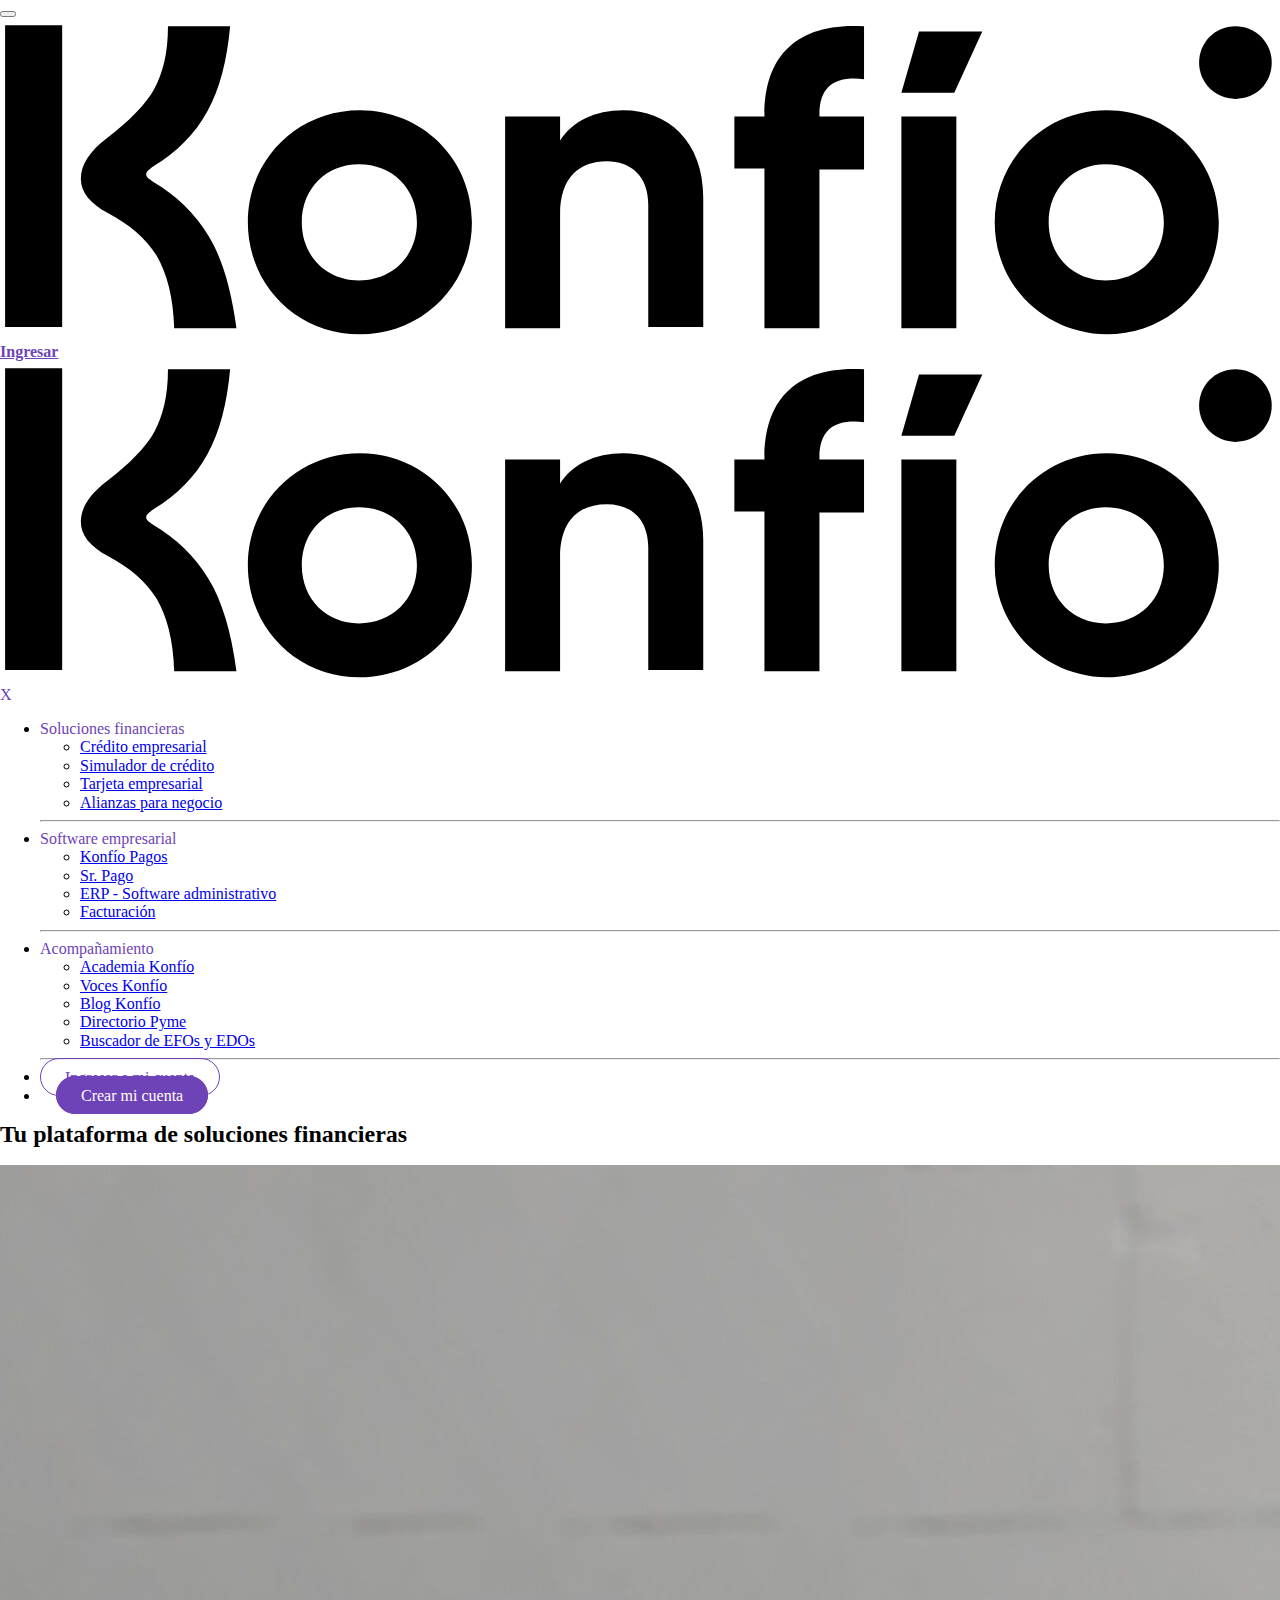
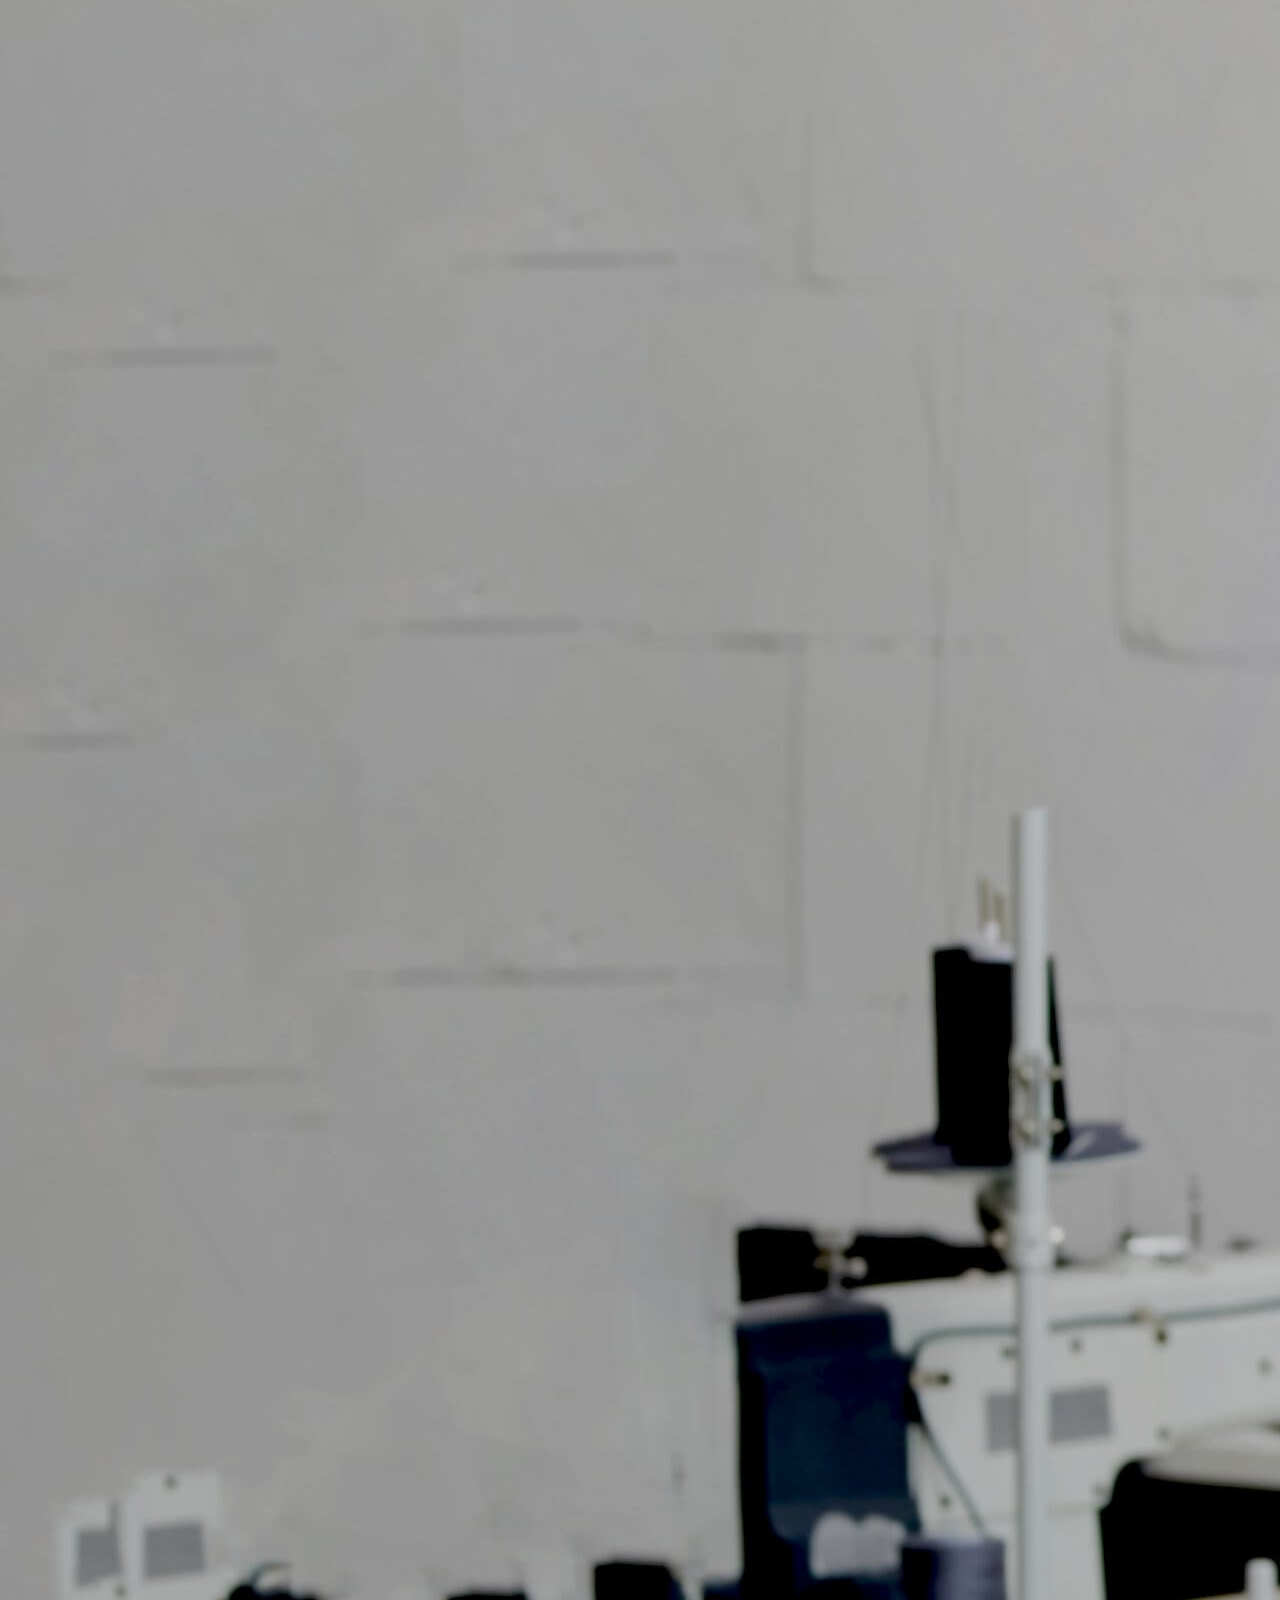
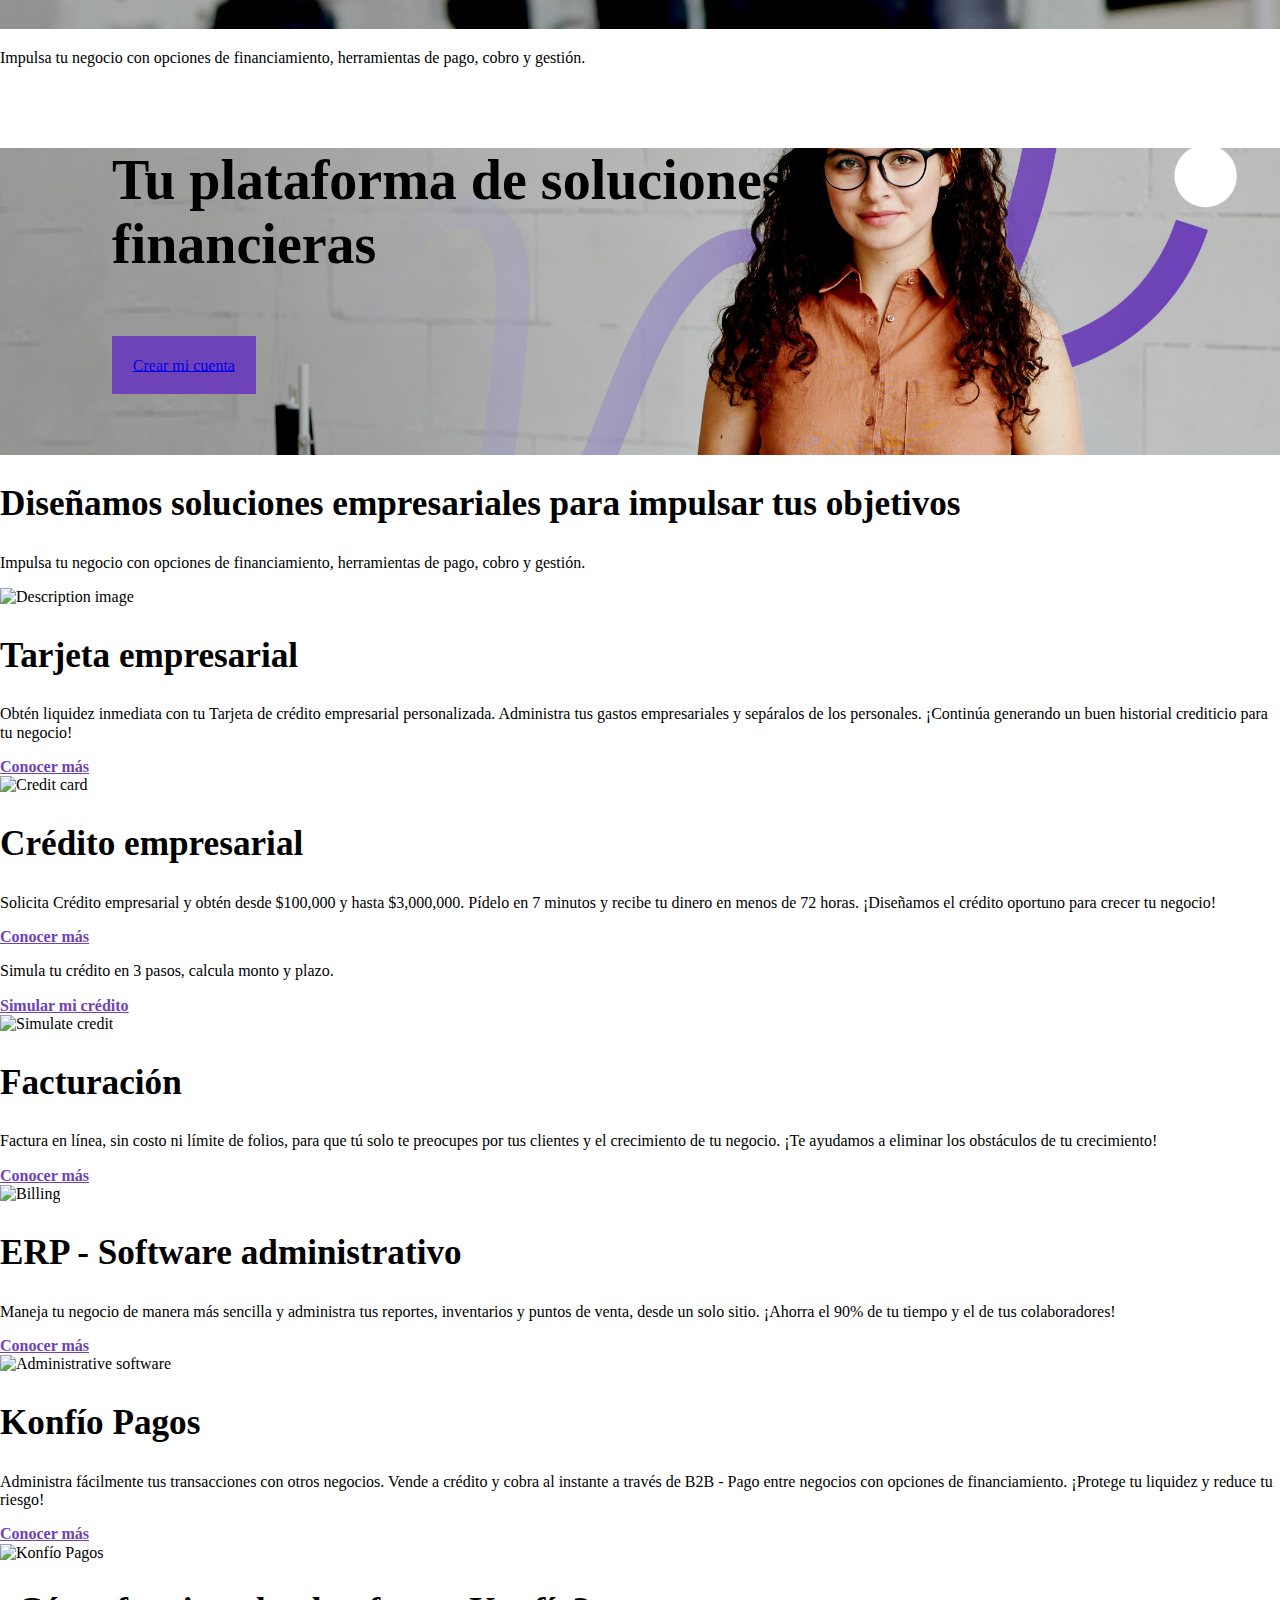
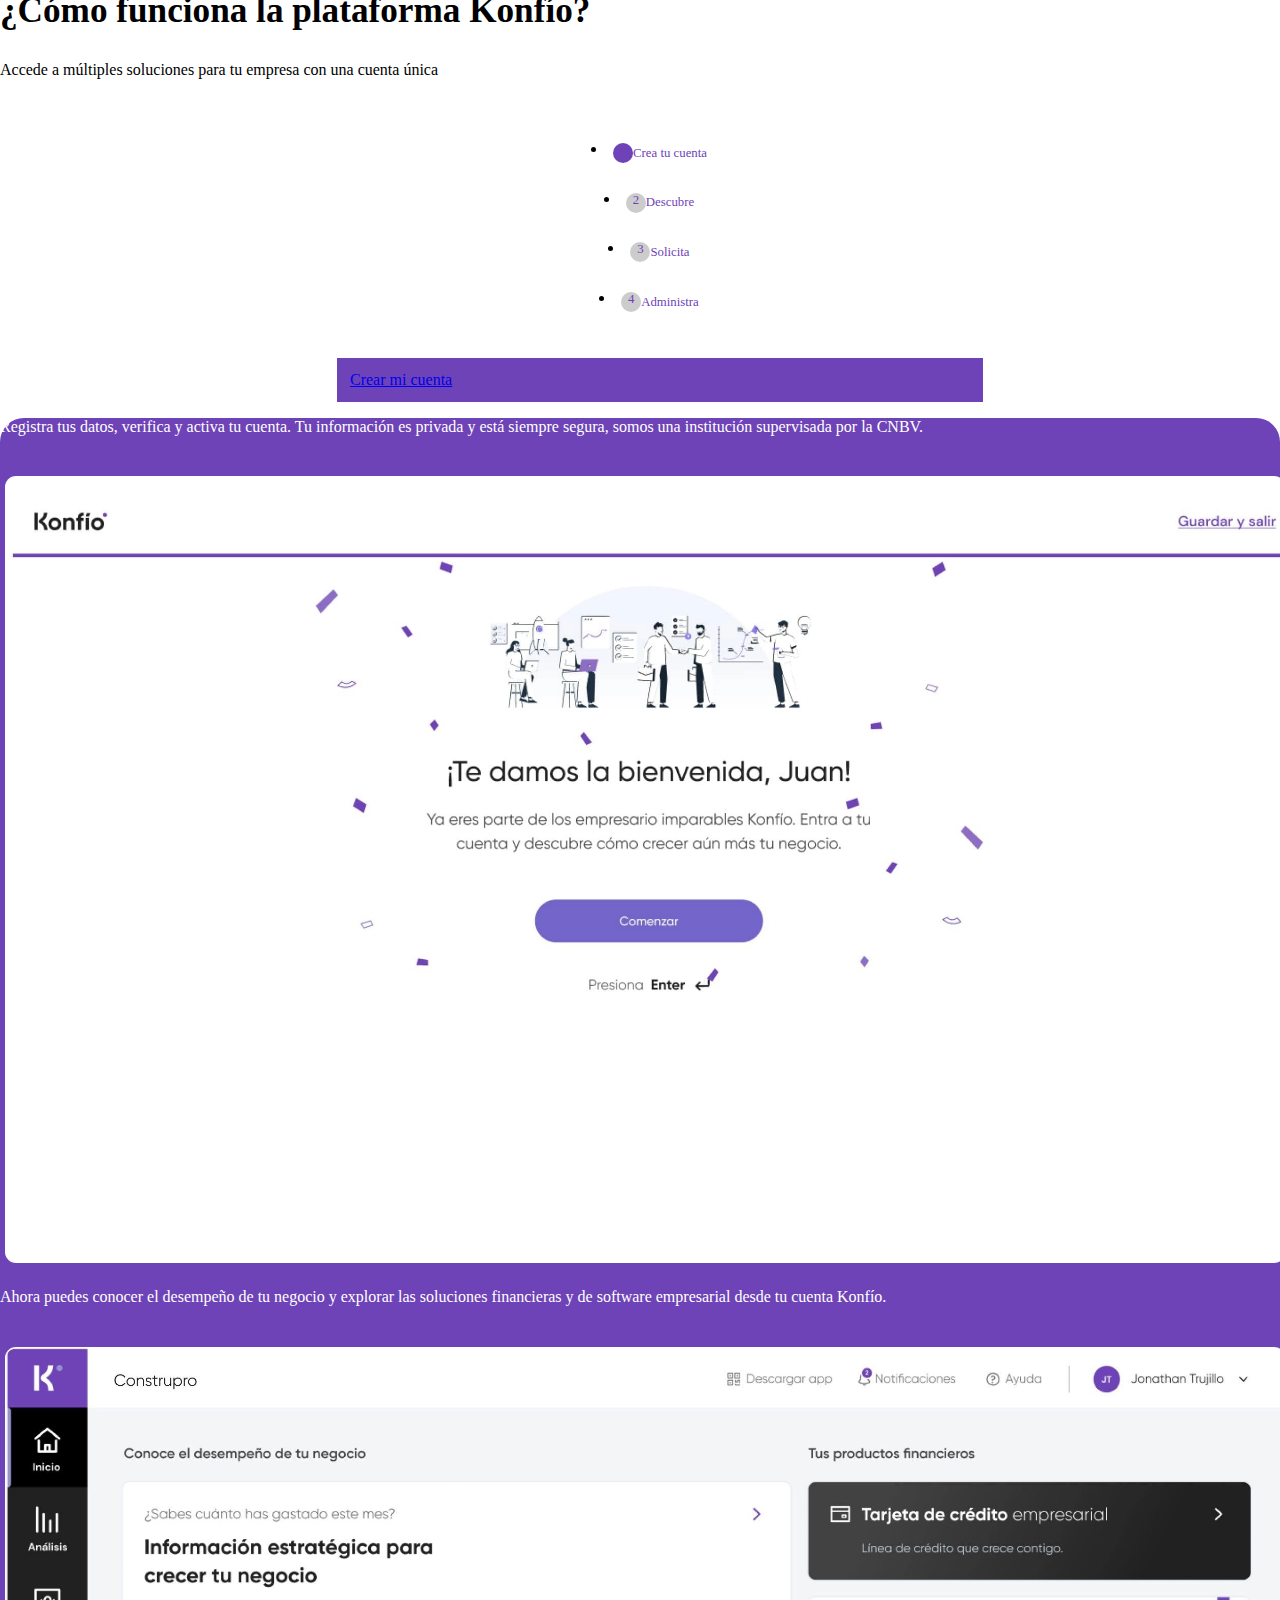
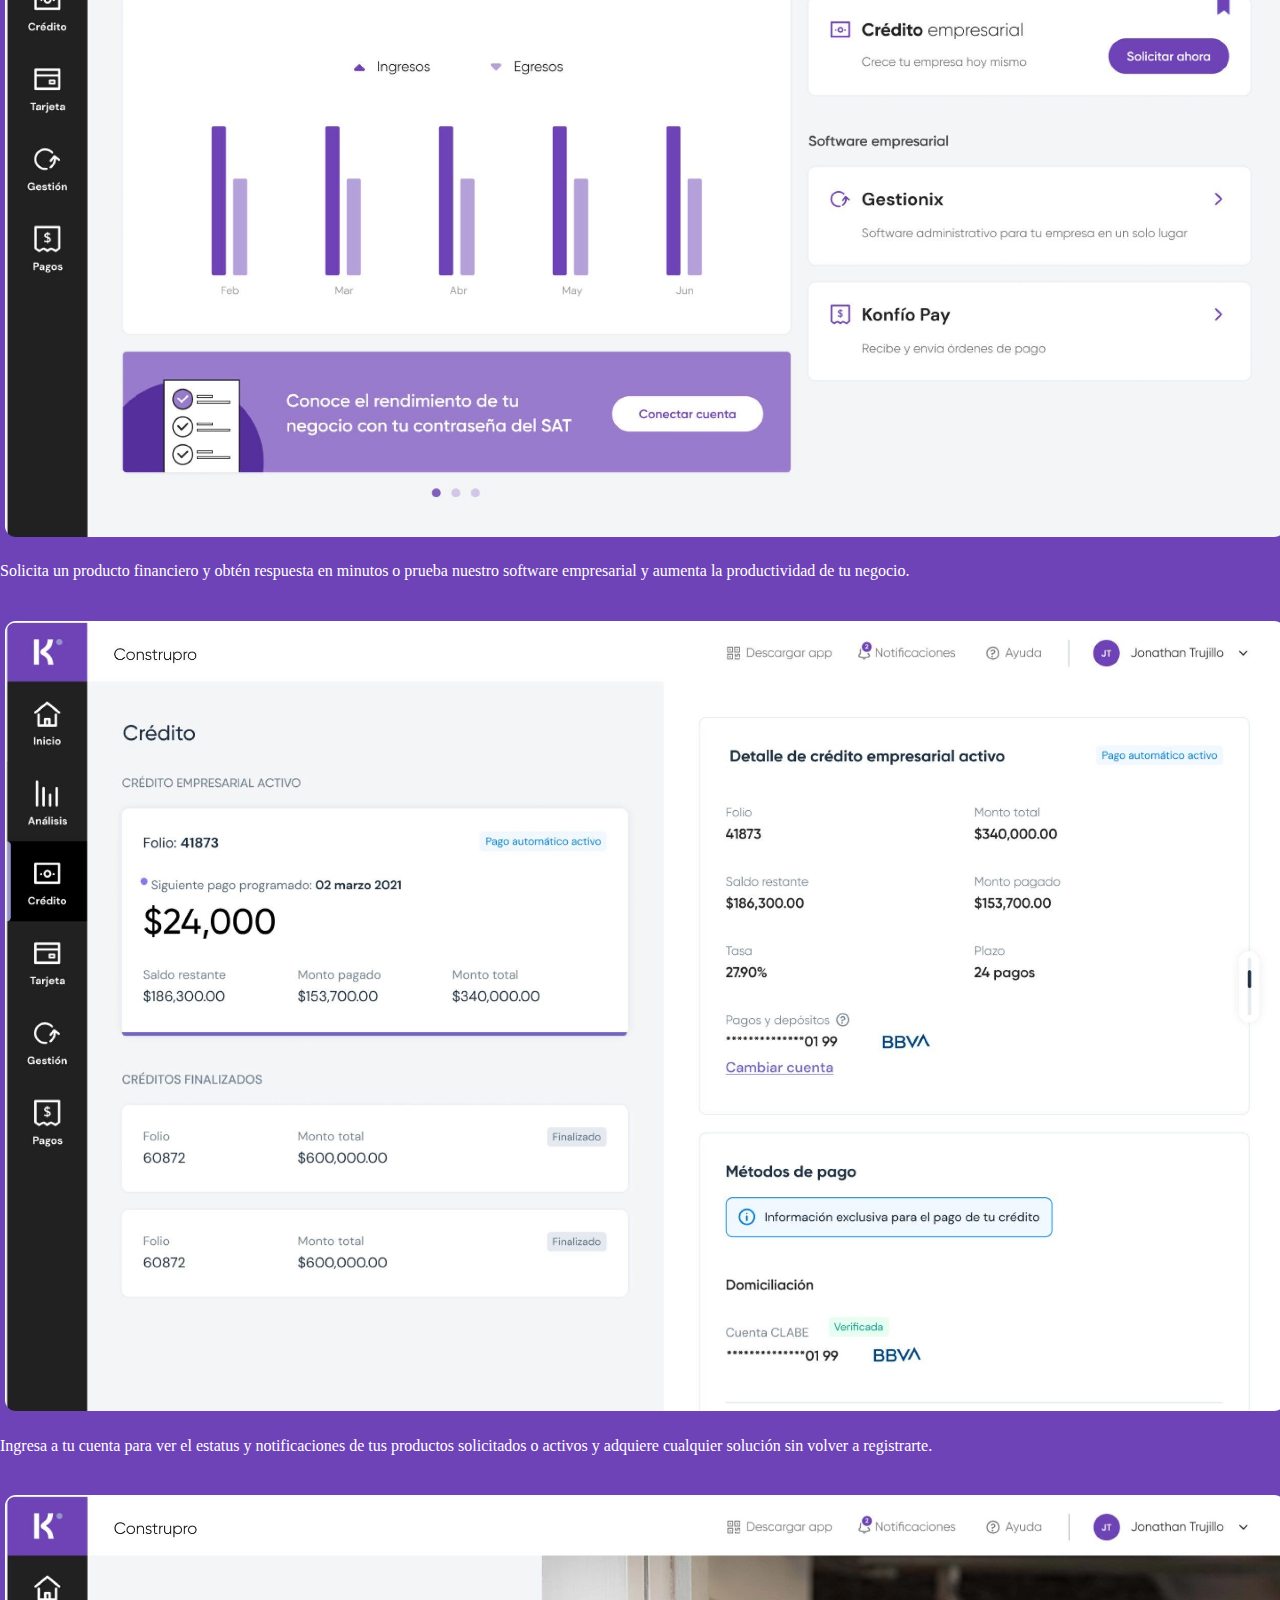
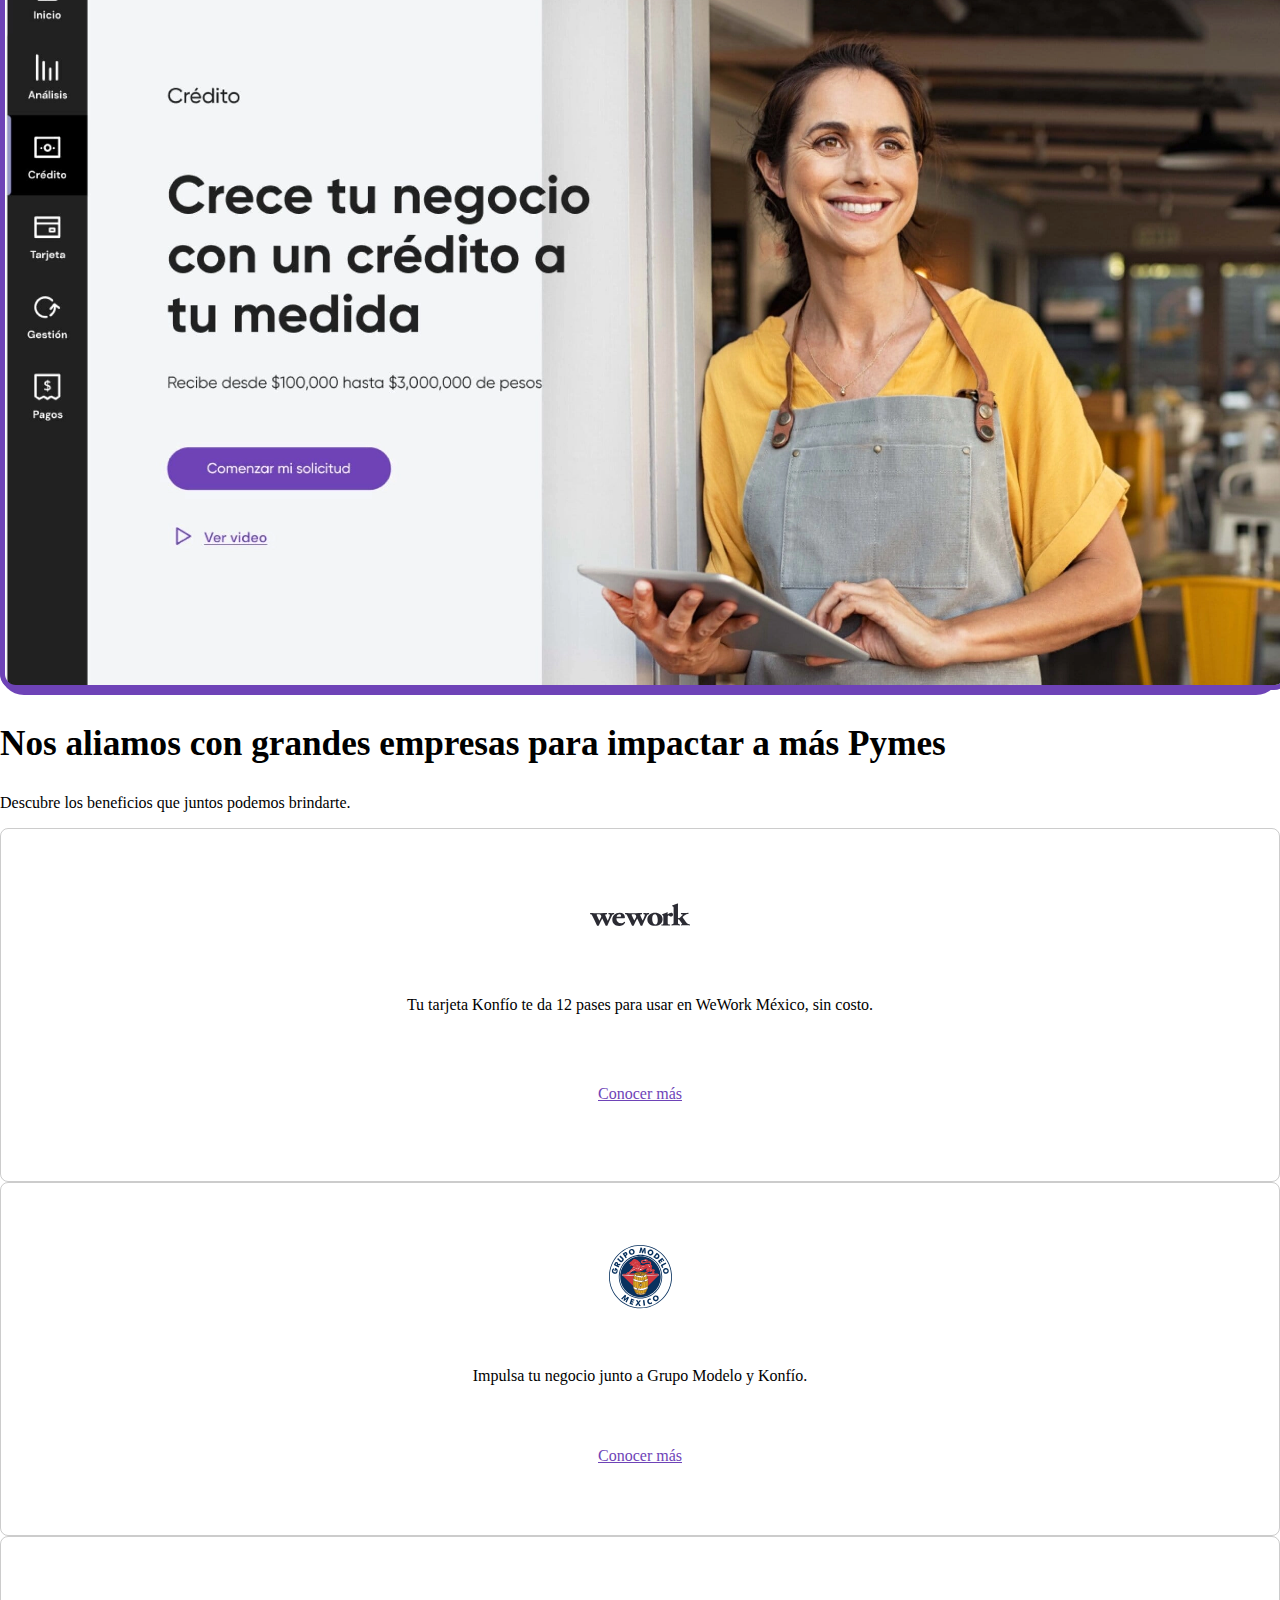
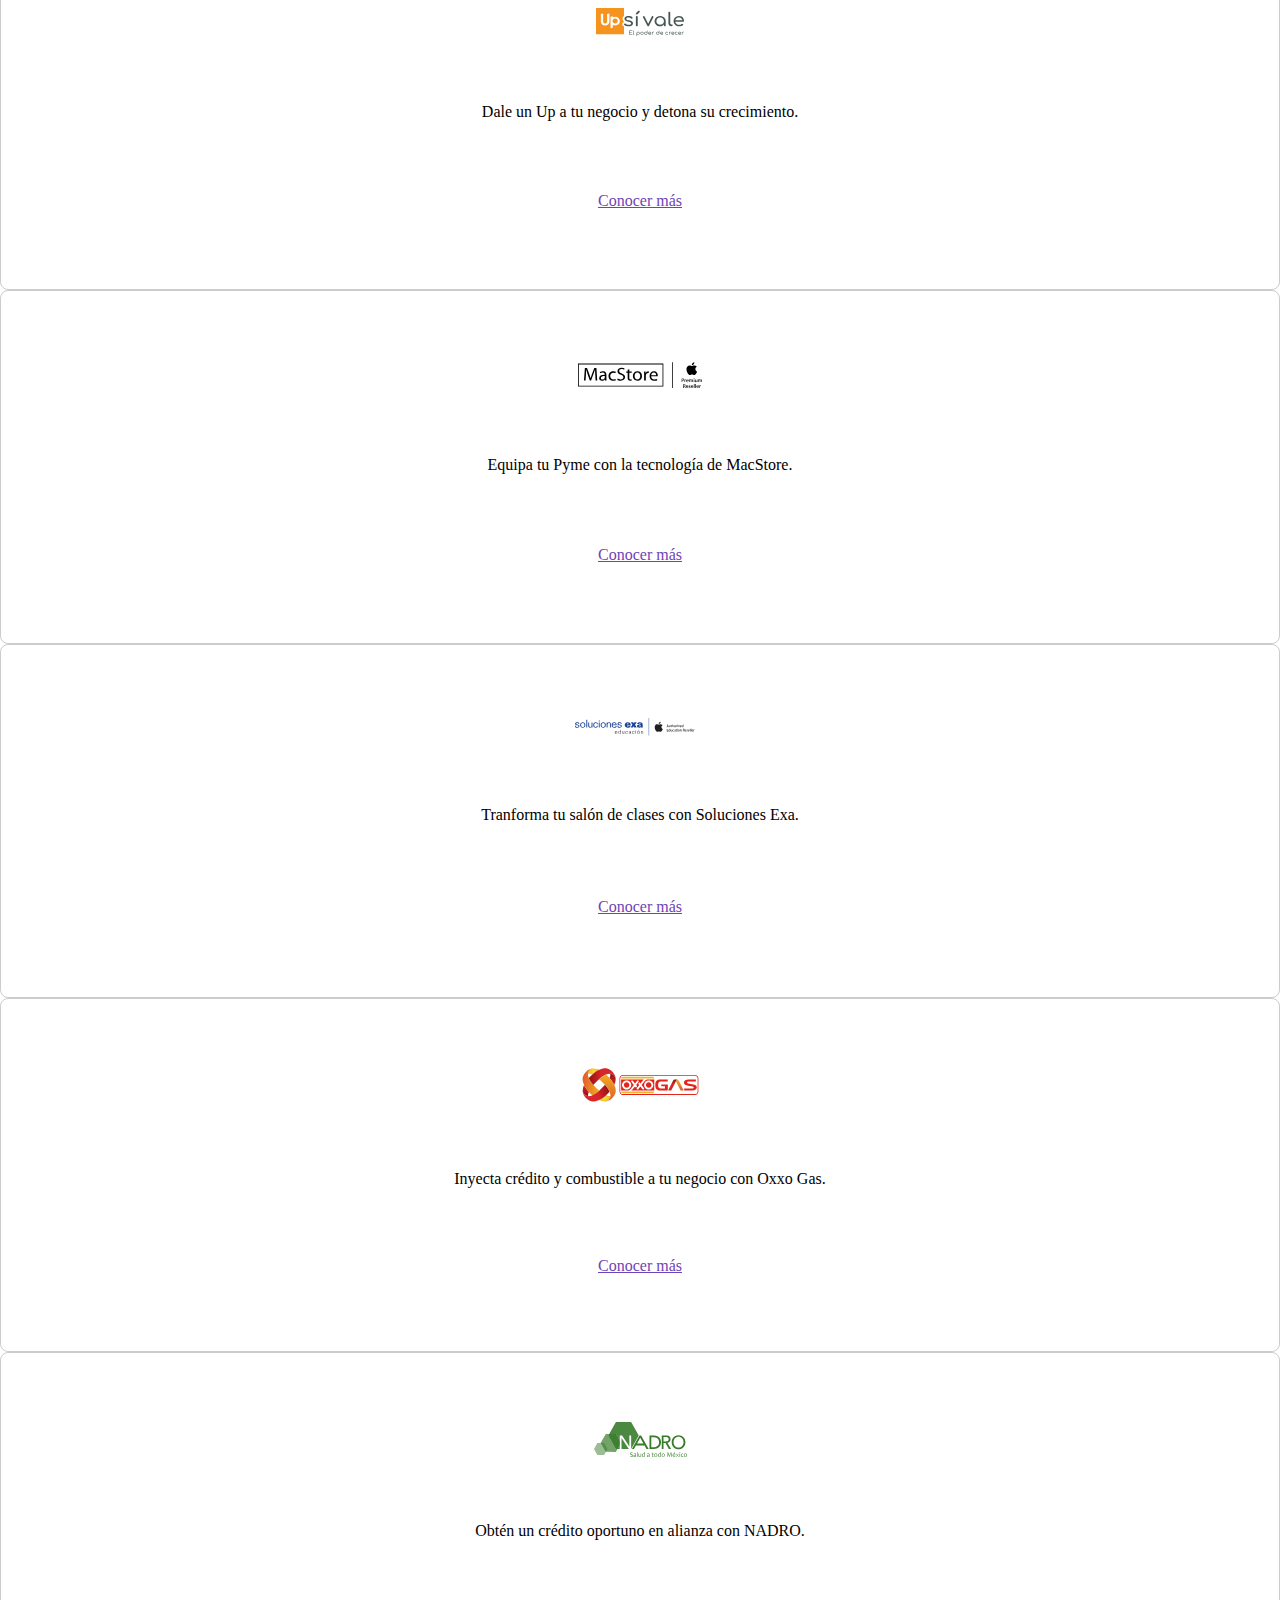
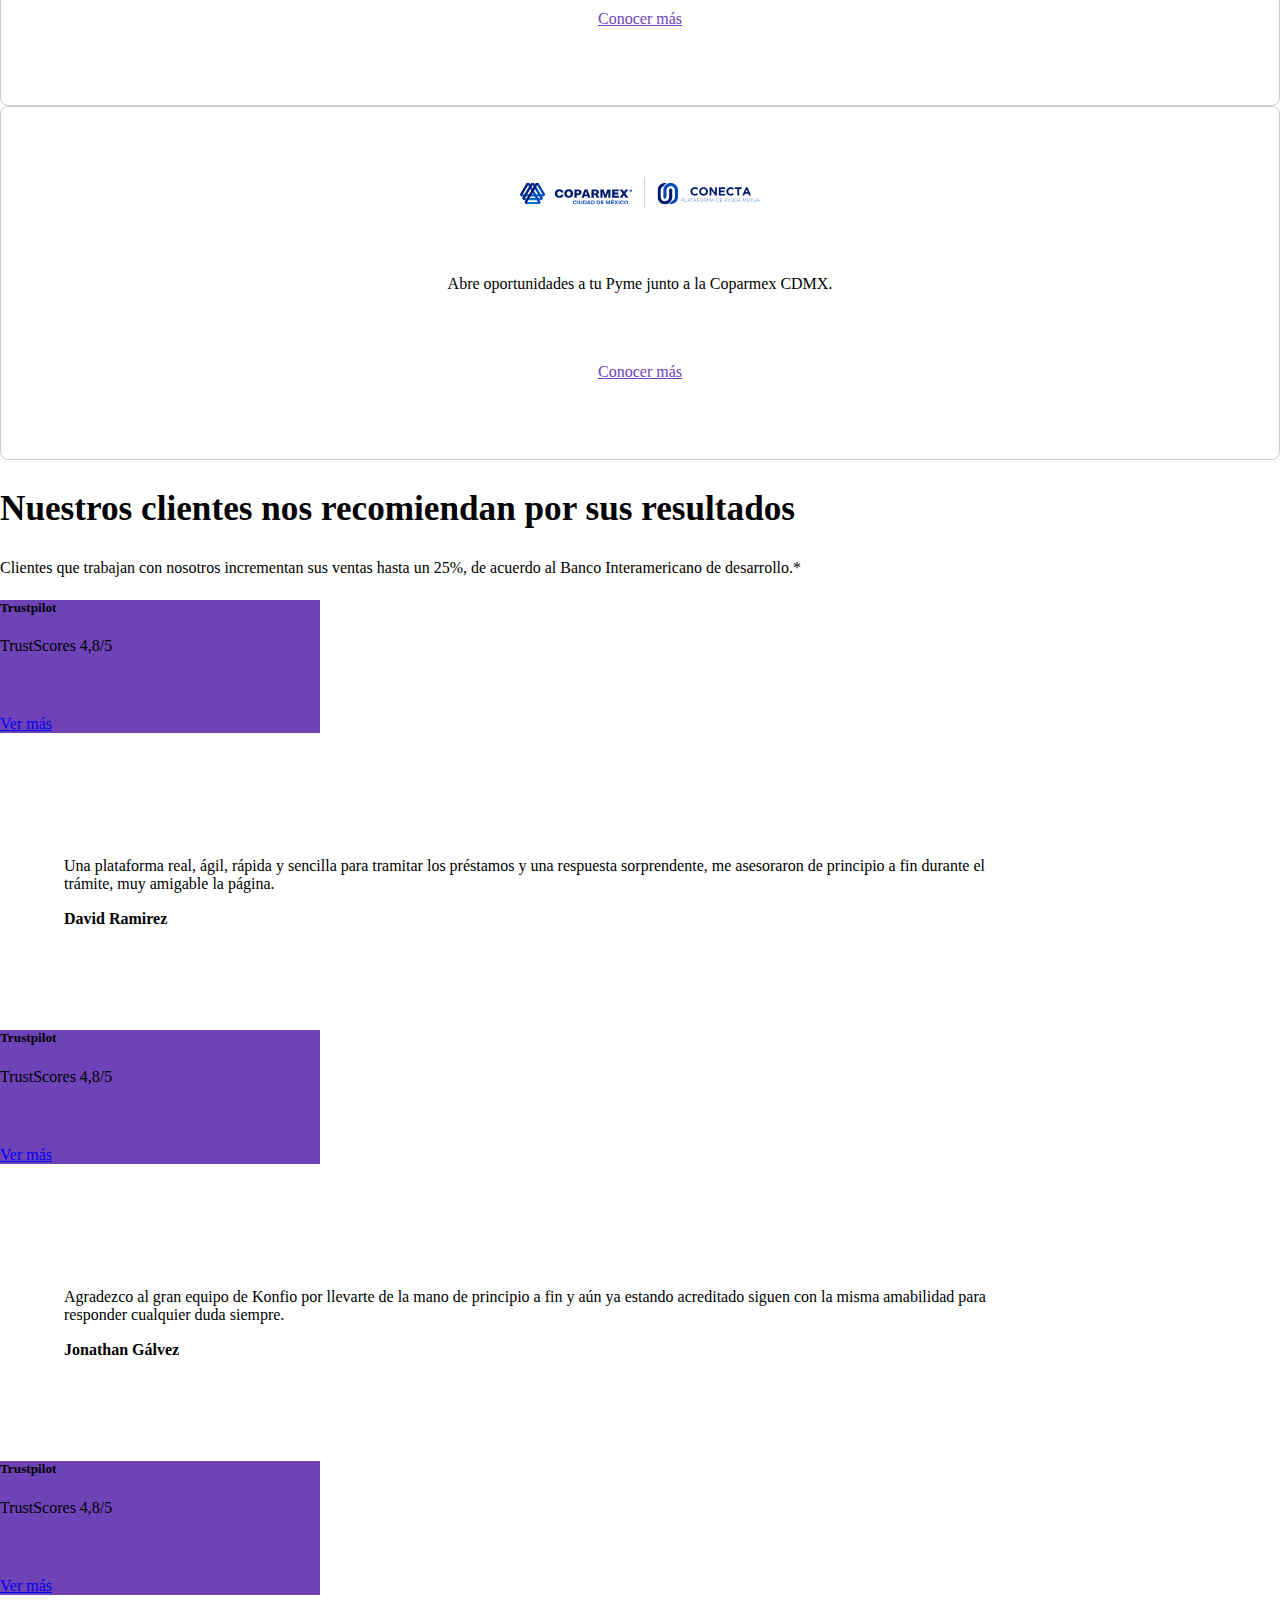
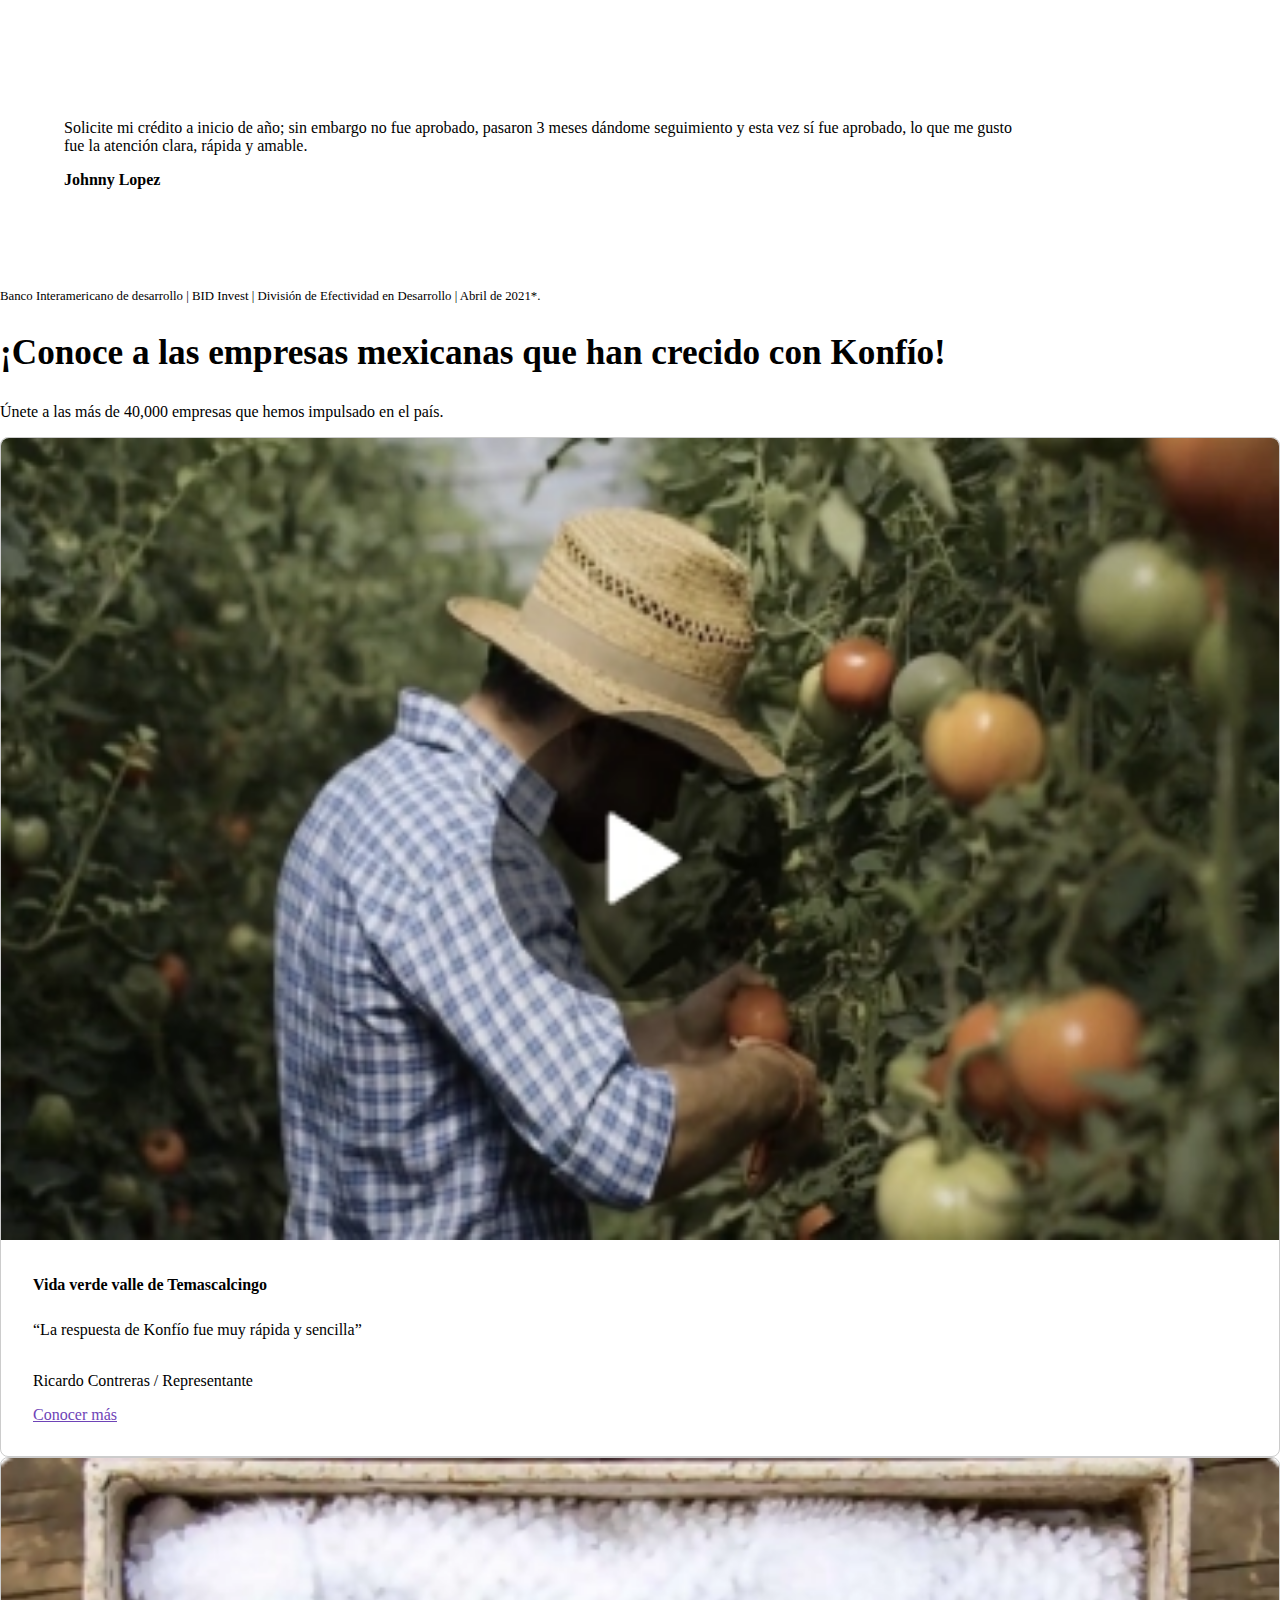
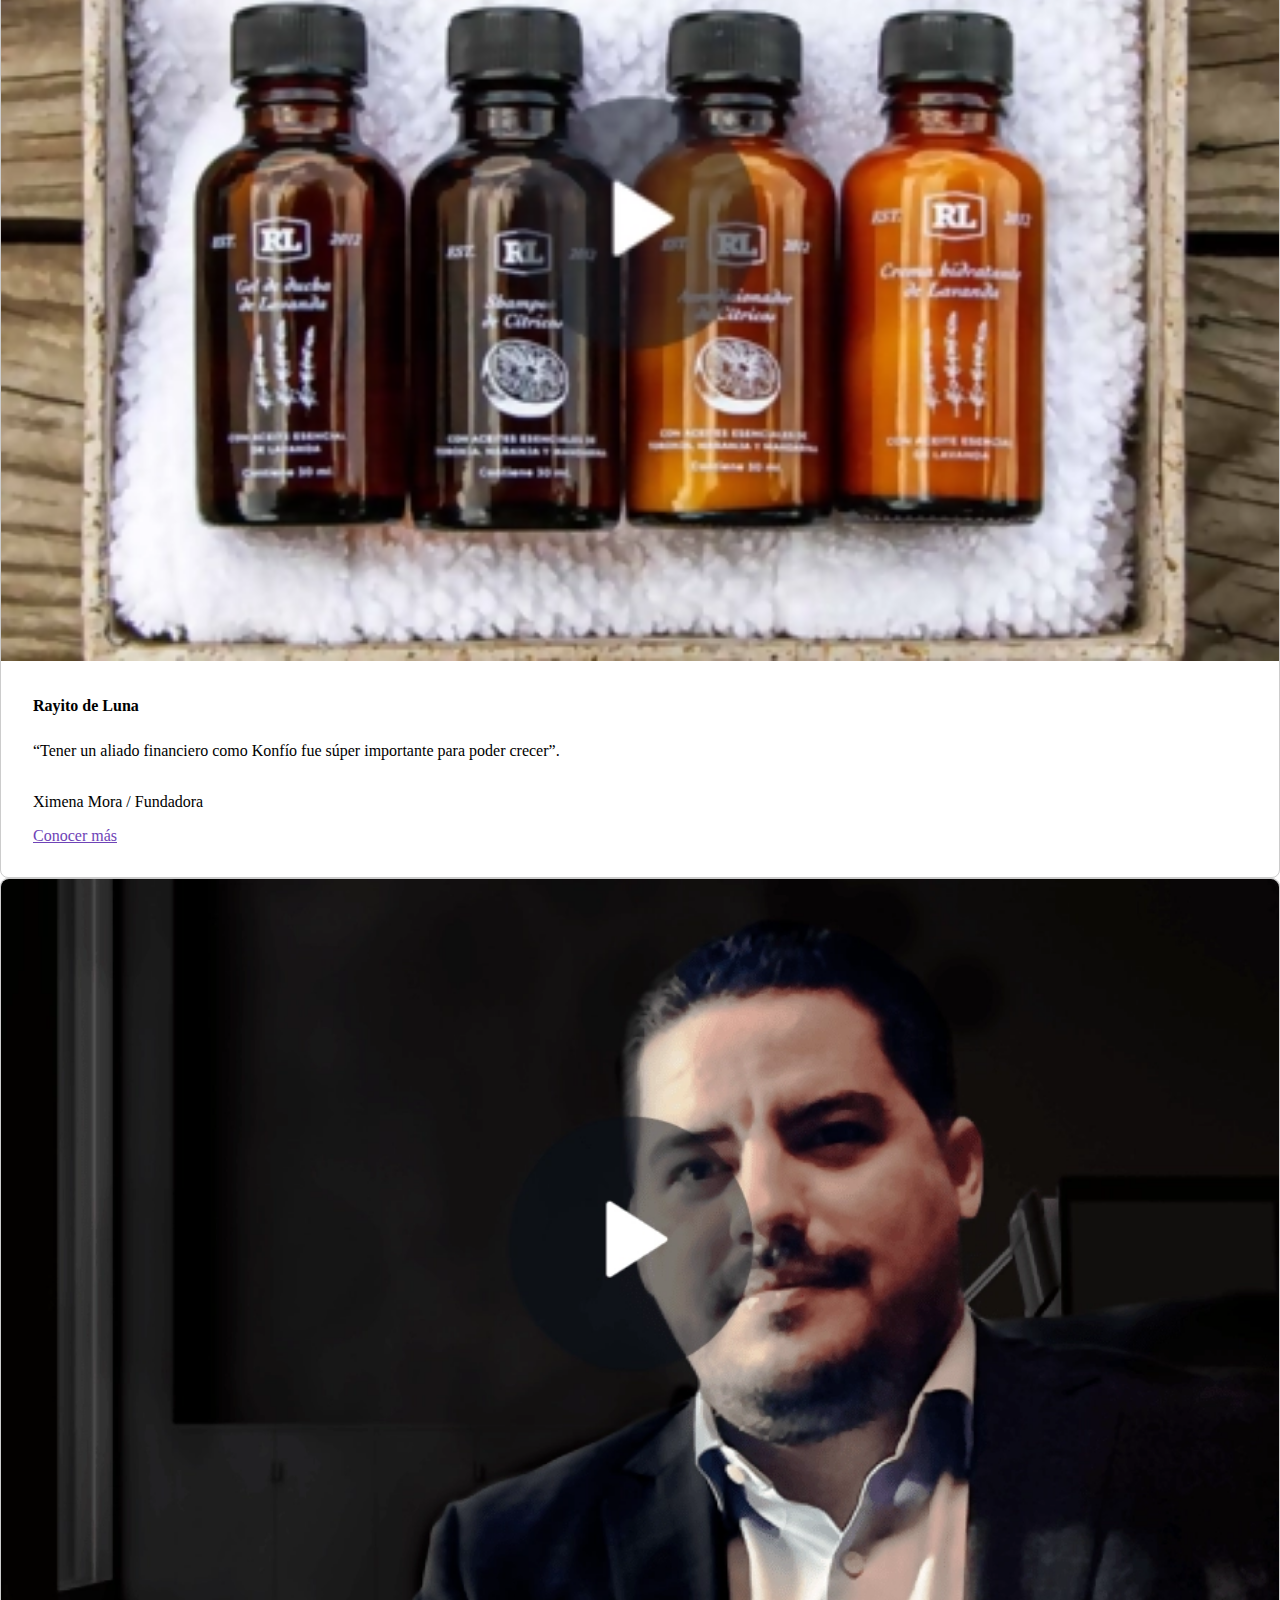
==== commit 6ea6498f: "Making financing and tool section of WeWork page." ====
--- a/index.html
+++ b/index.html
@@ -404,9 +404,7 @@
 
               <!-- COL -->
               <div class="col-12 order-lg-1">
-                <img class="steps__img d-none d-md-block"
-                  src="./img/welcome-to-konfio.webp"
-                  alt="Welcome to Konfío">
+                <img class="steps__img d-none d-md-block" src="./img/welcome-to-konfio.webp" alt="Welcome to Konfío">
               </div>
               <!-- END OF COL -->
             </div>
@@ -426,8 +424,7 @@
 
               <!-- COL -->
               <div class="col-12 order-lg-1">
-                <img class="steps__img d-none d-md-block"
-                  src="./img/financial-solutions.webp"
+                <img class="steps__img d-none d-md-block" src="./img/financial-solutions.webp"
                   alt="Financial solutions">
               </div>
               <!-- END OF COL -->
@@ -449,9 +446,7 @@
 
               <!-- COL -->
               <div class="col-12 order-lg-1">
-                <img class="steps__img d-none d-md-block"
-                  src="./img/apply-for-a-loan.webp"
-                  alt="Apply for a loan">
+                <img class="steps__img d-none d-md-block" src="./img/apply-for-a-loan.webp" alt="Apply for a loan">
               </div>
               <!-- END OF COL -->
             </div>
@@ -472,9 +467,7 @@
 
               <!-- COL -->
               <div class="col-12 order-lg-1">
-                <img class="steps__img d-none d-md-block"
-                  src="./img/system-erp-konfio.webp"
-                  alt="System ERP Konfío">
+                <img class="steps__img d-none d-md-block" src="./img/system-erp-konfio.webp" alt="System ERP Konfío">
               </div>
               <!-- END OF COL -->
             </div>
@@ -492,11 +485,11 @@
     <!-- END OF STEPS -->
 
     <!-- BENEFITS -->
-    <section class="benefits text-lg-center py-5 container-fluid">
+    <section class="benefits py-5 container-fluid">
       <!-- ROW -->
       <div class="row justify-content-center">
         <!-- COL -->
-        <div class="col-11 col-md-7">
+        <div class="col-11 col-md-7 text-lg-center">
           <h2 class="section-h2 fw-bold lh-base">Nos aliamos con grandes empresas para impactar a más Pymes</h2>
           <p class="mt-4">Descubre los beneficios que juntos podemos brindarte.</p>
         </div>
@@ -515,165 +508,260 @@
               <!-- SLIDES -->
               <!-- SLIDE 1 -->
               <div class="swiper-slide">
-                <div class="card">
-                  <div
-                    class="card-body card-body-height-2 d-flex flex-column align-items-center justify-content-center">
-                    <h5 class="card-title"><strong>wework</strong></h5>
-                    <p class="card-text w-75 text-center">
-                      Tu tarjeta Konfío te da 12 pases para usar en WeWork México, sin costo.
-                    </p>
-                    <a href="./pages/alliances/wework.html" class="card-link color-purple hover-purple fw-bold">
-                      Conocer más
-                      <i class="fas fa-chevron-right ms-2"></i>
-                    </a>
-                  </div>
+                <!-- ROW -->
+                <div class="row">
+                  <!-- COL -->
+                  <div class="col-12">
+                    <!-- CARD -->
+                    <div class="card-1 card-1--companies">
+                      <div class="card-1__header">
+                        <img class="card-1__img card-1__img--company-logos" src="./img/wework.svg" alt="WeWork logo">
+                      </div>
+                      <div class="card-1__body card-1__body--companies">
+                        <p class="card-1__description card-1__description--companies">
+                          Tu tarjeta Konfío te da 12 pases para usar
+                          en WeWork México, sin costo.
+                        </p>
+                      </div>
+                      <div class="card-1__footer card-1__footer--companies">
+                        <a class="card-1__link color-purple hover-purple" href="./pages/alliances/wework.html">
+                          Conocer más
+                          <i class="fas fa-chevron-right ms-2"></i>
+                        </a>
+                      </div>
+                    </div>
+                    <!-- END OF CARD -->
+                  </div>
+                  <!-- END OF COL -->
                 </div>
+                <!-- END OF ROW -->
               </div>
               <!-- END OF SLIDE 1 -->
 
               <!-- SLIDE 2 -->
               <div class="swiper-slide">
-                <div class="card">
-                  <div
-                    class="card-body card-body-height-2 d-flex flex-column align-items-center justify-content-center">
-                    <img class="swiper-img" src="./img/paypal.png" alt="Paypal Logo">
-                    <p class="card-text w-75 text-center">
-                      Fortalece tu Pyme con la alianza PayPal y Konfío.
-                    </p>
-                    <a href="#" class="card-link color-purple hover-purple fw-bold">
-                      Conocer más
-                      <i class="fas fa-chevron-right ms-2"></i>
-                    </a>
-                  </div>
+                <!-- ROW -->
+                <div class="row">
+                  <!-- COL -->
+                  <div class="col-12">
+                    <!-- CARD -->
+                    <div class="card-1 card-1--companies">
+                      <div class="card-1__header">
+                        <img class="card-1__img card-1__img--company-logos" src="./img/mexico-model-group.svg"
+                          alt="Mexico Model Group Logo">
+                      </div>
+                      <div class="card-1__body card-1__body--companies">
+                        <p class="card-1__description card-1__description--companies">
+                          Impulsa tu negocio junto a Grupo
+                          Modelo y Konfío.
+                        </p>
+                      </div>
+                      <div class="card-1__footer card-1__footer--companies">
+                        <a class="card-1__link color-purple hover-purple" href="#">
+                          Conocer más
+                          <i class="fas fa-chevron-right ms-2"></i>
+                        </a>
+                      </div>
+                    </div>
+                    <!-- END OF CARD -->
+                  </div>
+                  <!-- END OF COL -->
                 </div>
+                <!-- END OF ROW -->
               </div>
               <!-- END OF SLIDE 2 -->
 
               <!-- SLIDE 3 -->
               <div class="swiper-slide">
-                <div class="card">
-                  <div
-                    class="card-body card-body-height-2 d-flex flex-column align-items-center justify-content-center">
-                    <img class="swiper-img" src="./img/paypal.png" alt="Paypal Logo">
-                    <p class="card-text w-75 text-center">
-                      Impulsa tu negocio junto a Grupo Modelo y Konfío.
-                    </p>
-                    <a href="#" class="card-link color-purple hover-purple fw-bold">
-                      Conocer más
-                      <i class="fas fa-chevron-right ms-2"></i>
-                    </a>
-                  </div>
+                <!-- ROW -->
+                <div class="row">
+                  <!-- COL -->
+                  <div class="col-12">
+                    <!-- CARD -->
+                    <div class="card-1 card-1--companies">
+                      <div class="card-1__header">
+                        <img class="card-1__img card-1__img--company-logos" src="./img/up-yes-ok.svg"
+                          alt="Up yes ok logo">
+                      </div>
+                      <div class="card-1__body card-1__body--companies">
+                        <p class="card-1__description card-1__description--companies">
+                          Dale un Up a tu negocio y detona su crecimiento.
+                        </p>
+                      </div>
+                      <div class="card-1__footer card-1__footer--companies">
+                        <a class="card-1__link color-purple hover-purple" href="#">
+                          Conocer más
+                          <i class="fas fa-chevron-right ms-2"></i>
+                        </a>
+                      </div>
+                    </div>
+                    <!-- END OF CARD -->
+                  </div>
+                  <!-- END OF COL -->
                 </div>
+                <!-- END OF ROW -->
               </div>
               <!-- END OF SLIDE 3 -->
 
               <!-- SLIDE 4 -->
               <div class="swiper-slide">
-                <div class="card">
-                  <div
-                    class="card-body card-body-height-2 d-flex flex-column align-items-center justify-content-center">
-                    <img class="swiper-img" src="./img/paypal.png" alt="Paypal Logo">
-                    <p class="card-text w-75 text-center">
-                      Dale un Up a tu negocio y detona su crecimiento.
-                    </p>
-                    <a href="#" class="card-link color-purple hover-purple fw-bold">
-                      Conocer más
-                      <i class="fas fa-chevron-right ms-2"></i>
-                    </a>
-                  </div>
+                <!-- ROW -->
+                <div class="row">
+                  <!-- COL -->
+                  <div class="col-12">
+                    <!-- CARD -->
+                    <div class="card-1 card-1--companies">
+                      <div class="card-1__header">
+                        <img class="card-1__img card-1__img--company-logos" src="./img/macstore.svg"
+                          alt="Macstore logo">
+                      </div>
+                      <div class="card-1__body card-1__body--companies">
+                        <p class="card-1__description card-1__description--companies">
+                          Equipa tu Pyme con la tecnología de MacStore.
+                        </p>
+                      </div>
+                      <div class="card-1__footer card-1__footer--companies">
+                        <a class="card-1__link color-purple hover-purple" href="#">
+                          Conocer más
+                          <i class="fas fa-chevron-right ms-2"></i>
+                        </a>
+                      </div>
+                    </div>
+                    <!-- END OF CARD -->
+                  </div>
+                  <!-- END OF COL -->
                 </div>
+                <!-- END OF ROW -->
               </div>
               <!-- END OF SLIDE 4 -->
 
               <!-- SLIDE 5 -->
               <div class="swiper-slide">
-                <div class="card">
-                  <div
-                    class="card-body card-body-height-2 d-flex flex-column align-items-center justify-content-center">
-                    <img class="swiper-img" src="./img/paypal.png" alt="Paypal Logo">
-                    <p class="card-text w-75 text-center">
-                      Equipa tu Pyme con la tecnología de MacStore.
-                    </p>
-                    <a href="#" class="card-link color-purple hover-purple fw-bold">
-                      Conocer más
-                      <i class="fas fa-chevron-right ms-2"></i>
-                    </a>
-                  </div>
+                <!-- ROW -->
+                <div class="row">
+                  <!-- COL -->
+                  <div class="col-12">
+                    <!-- CARD -->
+                    <div class="card-1 card-1--companies">
+                      <div class="card-1__header">
+                        <img class="card-1__img card-1__img--company-logos" src="./img/solutions-exa.svg"
+                          alt="Exa solution logo">
+                      </div>
+                      <div class="card-1__body card-1__body--companies">
+                        <p class="card-1__description card-1__description--companies">
+                          Tranforma tu salón de clases con Soluciones Exa.
+                        </p>
+                      </div>
+                      <div class="card-1__footer card-1__footer--companies">
+                        <a class="card-1__link color-purple hover-purple" href="#">
+                          Conocer más
+                          <i class="fas fa-chevron-right ms-2"></i>
+                        </a>
+                      </div>
+                    </div>
+                    <!-- END OF CARD -->
+                  </div>
+                  <!-- END OF COL -->
                 </div>
+                <!-- END OF ROW -->
               </div>
               <!-- END OF SLIDE 5 -->
 
               <!-- SLIDE 6 -->
               <div class="swiper-slide">
-                <div class="card">
-                  <div
-                    class="card-body card-body-height-2 d-flex flex-column align-items-center justify-content-center">
-                    <img class="swiper-img" src="./img/paypal.png" alt="Paypal Logo">
-                    <p class="card-text w-75 text-center">
-                      Transforma tu salón de clases con Soluciones Exa.
-                    </p>
-                    <a href="#" class="card-link color-purple hover-purple fw-bold">
-                      Conocer más
-                      <i class="fas fa-chevron-right ms-2"></i>
-                    </a>
-                  </div>
+                <!-- ROW -->
+                <div class="row">
+                  <!-- COL -->
+                  <div class="col-12">
+                    <!-- CARD -->
+                    <div class="card-1 card-1--companies">
+                      <div class="card-1__header">
+                        <img class="card-1__img card-1__img--company-logos" src="./img/oxxo-gas.svg"
+                          alt="Oxxo gas logo">
+                      </div>
+                      <div class="card-1__body card-1__body--companies">
+                        <p class="card-1__description card-1__description--companies">
+                          Inyecta crédito y combustible a tu negocio con Oxxo Gas.
+                        </p>
+                      </div>
+                      <div class="card-1__footer card-1__footer--companies">
+                        <a class="card-1__link color-purple hover-purple" href="#">
+                          Conocer más
+                          <i class="fas fa-chevron-right ms-2"></i>
+                        </a>
+                      </div>
+                    </div>
+                    <!-- END OF CARD -->
+                  </div>
+                  <!-- END OF COL -->
                 </div>
+                <!-- END OF ROW -->
               </div>
               <!-- END OF SLIDE 6 -->
 
               <!-- SLIDE 7 -->
               <div class="swiper-slide">
-                <div class="card">
-                  <div
-                    class="card-body card-body-height-2 d-flex flex-column align-items-center justify-content-center">
-                    <img class="swiper-img" src="./img/paypal.png" alt="Paypal Logo">
-                    <p class="card-text w-75 text-center">
-                      Inyecta crédito y combustible a tu negocio con Oxxo Gas.
-                    </p>
-                    <a href="#" class="card-link color-purple hover-purple fw-bold">
-                      Conocer más
-                      <i class="fas fa-chevron-right ms-2"></i>
-                    </a>
-                  </div>
+                <!-- ROW -->
+                <div class="row">
+                  <!-- COL -->
+                  <div class="col-12">
+                    <!-- CARD -->
+                    <div class="card-1 card-1--companies">
+                      <div class="card-1__header">
+                        <img class="card-1__img card-1__img--company-logos" src="./img/nadro.svg" alt="Nadro logo">
+                      </div>
+                      <div class="card-1__body card-1__body--companies">
+                        <p class="card-1__description card-1__description--companies">
+                          Obtén un crédito oportuno en alianza con NADRO.
+                        </p>
+                      </div>
+                      <div class="card-1__footer card-1__footer--companies">
+                        <a class="card-1__link color-purple hover-purple" href="#">
+                          Conocer más
+                          <i class="fas fa-chevron-right ms-2"></i>
+                        </a>
+                      </div>
+                    </div>
+                    <!-- END OF CARD -->
+                  </div>
+                  <!-- END OF COL -->
                 </div>
+                <!-- END OF ROW -->
               </div>
               <!-- END OF SLIDE 7 -->
 
               <!-- SLIDE 8 -->
               <div class="swiper-slide">
-                <div class="card">
-                  <div
-                    class="card-body card-body-height-2 d-flex flex-column align-items-center justify-content-center">
-                    <img class="swiper-img" src="./img/paypal.png" alt="Paypal Logo">
-                    <p class="card-text w-75 text-center">
-                      Obtén un crédito oportuno en alianza con NADRO.
-                    </p>
-                    <a href="#" class="card-link color-purple hover-purple fw-bold">
-                      Conocer más
-                      <i class="fas fa-chevron-right ms-2"></i>
-                    </a>
-                  </div>
+                <!-- ROW -->
+                <div class="row">
+                  <!-- COL -->
+                  <div class="col-12">
+                    <!-- CARD -->
+                    <div class="card-1 card-1--companies">
+                      <div class="card-1__header">
+                        <img class="card-1__img card-1__img--company-logos" src="./img/coparmex-connect.svg"
+                          alt="Coparmex Connect Logo">
+                      </div>
+                      <div class="card-1__body card-1__body--companies">
+                        <p class="card-1__description card-1__description--companies">
+                          Abre oportunidades a tu Pyme junto a la
+                          Coparmex CDMX.
+                        </p>
+                      </div>
+                      <div class="card-1__footer card-1__footer--companies">
+                        <a class="card-1__link color-purple hover-purple" href="#">
+                          Conocer más
+                          <i class="fas fa-chevron-right ms-2"></i>
+                        </a>
+                      </div>
+                    </div>
+                    <!-- END OF CARD -->
+                  </div>
+                  <!-- END OF COL -->
                 </div>
+                <!-- END OF ROW -->
               </div>
               <!-- END OF SLIDE 8 -->
-
-              <!-- SLIDE 9 -->
-              <div class="swiper-slide">
-                <div class="card">
-                  <div
-                    class="card-body card-body-height-2 d-flex flex-column align-items-center justify-content-center">
-                    <img class="swiper-img" src="./img/paypal.png" alt="Paypal Logo">
-                    <p class="card-text w-75 text-center">
-                      Abre oportunidades a tu Pyme junto a la Coparmex CDMX.
-                    </p>
-                    <a href="#" class="card-link color-purple hover-purple fw-bold">
-                      Conocer más
-                      <i class="fas fa-chevron-right ms-2"></i>
-                    </a>
-                  </div>
-                </div>
-              </div>
-              <!-- END OF SLIDE 9 -->
 
             </div>
             <!-- IF WE NEED PAGINATION -->
@@ -846,11 +934,11 @@
     </div>
 
     <!-- UNSTOPPABLE ENTREPRENEURS -->
-    <section class="unstoppable-entrepreneurs text-lg-center container-fluid py-5">
+    <section class="unstoppable-entrepreneurs container-fluid py-5">
       <!-- ROW -->
       <div class="row justify-content-center">
         <!-- COL -->
-        <div class="col-11 col-md-8 col-lg-9 col-xl-8">
+        <div class="col-11 col-md-8 col-lg-10 col-xl-8 text-lg-center">
           <h2 class="section-h2 fw-bold lh-base">
             ¡Conoce a las empresas mexicanas que han crecido con Konfío!
           </h2>
@@ -865,7 +953,7 @@
       <!-- ROW -->
       <div class="row justify-content-center">
         <!-- COL -->
-        <div class="col-10 col-md-6 col-lg-11 col-xl-10">
+        <div class="col-11 col-md-7 col-lg-11 col-xl-10">
           <!-- SLIDER MAIN CONTAINER -->
           <div class="swiper swiper-unstoppable-entrepreneurs">
             <!-- ADDITIONAL REQUIRED WRAPPER -->
@@ -873,76 +961,122 @@
               <!-- SLIDES -->
               <!-- SLIDE 1 -->
               <div class="swiper-slide">
-                <div class="card borders-top-radius m-auto">
-                  <div class="card-header card-header-video">
-                    <iframe class="borders-top-radius" src="https://www.youtube.com/embed/z_KWgMPzw4U"
-                      title="YouTube video player" frameborder="0"
-                      allow="accelerometer; autoplay; clipboard-write; encrypted-media; gyroscope; picture-in-picture"
-                      allowfullscreen></iframe>
-                  </div>
-                  <div class="card-body d-flex flex-column justify-content-center card-body-height">
-                    <h5 class="card-title fs-6"><strong>Cate de mi corazón</strong></h5>
-                    <p class="card-text mt-3">
-                      “Hemos incrementado nuestra capacidad de producción de 200 a 3,000 toneladas al año”.
-                    </p>
-                    <p class="fs-6"><strong>Alejandra Barbosa / Directora</strong></p>
-                    <a href="#" class="card-link color-purple hover-purple fw-bold">
-                      Conocer más
-                      <i class="fas fa-chevron-right ms-2"></i>
-                    </a>
-                  </div>
+                <!-- ROW -->
+                <div class="row">
+                  <!-- COL -->
+                  <div class="col-12">
+                    <!-- CARD -->
+                    <div class="card-1 card-1--mexican-company">
+                      <div class="card-1__header">
+                        <img class="card-1__img card-1__img--full-width cursor-pointer"
+                          src="./img/konfio-opinion-1.webp" alt="Konfío opinion 1" data-bs-toggle="modal"
+                          data-bs-target="#opinionOneModal">
+                      </div>
+                      <div class="card-1__body">
+                        <h5 class="card-1__title fw-bold">
+                          Vida verde valle de Temascalcingo
+                        </h5>
+                        <p class="card-1__description">
+                          “La respuesta de Konfío fue muy rápida y sencilla”
+                        </p>
+                      </div>
+                      <div class="card-1__footer">
+                        <p class="card-1__author">
+                          Ricardo Contreras / Representante
+                        </p>
+                        <a class="card-1__link color-purple hover-purple" href="#">
+                          Conocer más
+                          <i class="fas fa-chevron-right ms-2"></i>
+                        </a>
+                      </div>
+                    </div>
+                    <!-- END OF CARD -->
+                  </div>
+                  <!-- END OF COL -->
                 </div>
+                <!-- END OF ROW -->
               </div>
               <!-- END OF SLIDE 1 -->
 
               <!-- SLIDE 2 -->
               <div class="swiper-slide">
-                <div class="card borders-top-radius">
-                  <div class="card-header card-header-video">
-                    <iframe class="borders-top-radius" src="https://www.youtube.com/embed/KQigJ7Vbi5c"
-                      title="YouTube video player" frameborder="0"
-                      allow="accelerometer; autoplay; clipboard-write; encrypted-media; gyroscope; picture-in-picture"
-                      allowfullscreen></iframe>
-                  </div>
-                  <div class="card-body d-flex flex-column justify-content-center card-body-height">
-                    <h5 class="card-title fs-6"><strong>Rayito de Luna</strong></h5>
-                    <p class="card-text mt-3">
-                      “Tener un aliado financiero como Konfío fue súper importante para poder crecer”.
-                    </p>
-                    <p class="fs-6"><strong>Ximena Mora / Fundadora</strong></p>
-                    <a href="#" class="card-link color-purple hover-purple fw-bold">
-                      Conocer más
-                      <i class="fas fa-chevron-right ms-2"></i>
-                    </a>
-                  </div>
+                <!-- ROW -->
+                <div class="row">
+                  <!-- COL -->
+                  <div class="col-12">
+                    <!-- CARD -->
+                    <div class="card-1 card-1--mexican-company">
+                      <div class="card-1__header">
+                        <img class="card-1__img card-1__img--full-width cursor-pointer"
+                          src="./img/konfio-opinion-2.webp" alt="Konfío opinion 2" data-bs-toggle="modal"
+                          data-bs-target="#opinionTwoModal">
+                      </div>
+                      <div class="card-1__body">
+                        <h5 class="card-1__title fw-bold">
+                          Rayito de Luna
+                        </h5>
+                        <p class="card-1__description">
+                          “Tener un aliado financiero como Konfío fue súper importante para poder crecer”.
+                        </p>
+                      </div>
+                      <div class="card-1__footer">
+                        <p class="card-1__author">
+                          Ximena Mora / Fundadora
+                        </p>
+                        <a class="card-1__link color-purple hover-purple" href="#">
+                          Conocer más
+                          <i class="fas fa-chevron-right ms-2"></i>
+                        </a>
+                      </div>
+                    </div>
+                    <!-- END OF CARD -->
+                  </div>
+                  <!-- END OF COL -->
                 </div>
+                <!-- END OF ROW -->
               </div>
               <!-- END OF SLIDE 2 -->
 
               <!-- SLIDE 3 -->
               <div class="swiper-slide">
-                <div class="card borders-top-radius">
-                  <div class="card-header card-header-video">
-                    <iframe class="borders-top-radius" src="https://www.youtube.com/embed/ttvHH8Bv27s"
-                      title="YouTube video player" frameborder="0"
-                      allow="accelerometer; autoplay; clipboard-write; encrypted-media; gyroscope; picture-in-picture"
-                      allowfullscreen></iframe>
-                  </div>
-                  <div class="card-body d-flex flex-column justify-content-center card-body-height">
-                    <h5 class="card-title fs-6"><strong>Yoyuu</strong></h5>
-                    <p class="card-text mt-3">
-                      “El trato humano y las facilidades de pago nos han ayudado a mantenernos a flote durante la
-                      pandemia”.
-                    </p>
-                    <p class="fs-6"><strong>José Luis Valdovinos / Director</strong></p>
-                    <a href="#" class="card-link color-purple hover-purple fw-bold">
-                      Conocer más
-                      <i class="fas fa-chevron-right ms-2"></i>
-                    </a>
-                  </div>
+                <!-- ROW -->
+                <div class="row">
+                  <!-- COL -->
+                  <div class="col-12">
+                    <!-- CARD -->
+                    <div class="card-1 card-1--mexican-company">
+                      <div class="card-1__header">
+                        <img class="card-1__img card-1__img--full-width cursor-pointer"
+                          src="./img/konfio-opinion-3.webp" alt="Konfío opinion 3" data-bs-toggle="modal"
+                          data-bs-target="#opinionThreeModal">
+                      </div>
+                      <div class="card-1__body">
+                        <h5 class="card-1__title fw-bold">
+                          Yoyuu
+                        </h5>
+                        <p class="card-1__description">
+                          “El trato humano y las facilidades de pago nos han ayudado a mantenernos a flote durante la
+                          pandemia”.
+                        </p>
+                      </div>
+                      <div class="card-1__footer">
+                        <p class="card-1__author">
+                          José Luis Valdovinos / Director
+                        </p>
+                        <a class="card-1__link color-purple hover-purple" href="#">
+                          Conocer más
+                          <i class="fas fa-chevron-right ms-2"></i>
+                        </a>
+                      </div>
+                    </div>
+                    <!-- END OF CARD -->
+                  </div>
+                  <!-- END OF COL -->
                 </div>
+                <!-- END OF ROW -->
               </div>
               <!-- END OF SLIDE 3 -->
+
 
             </div>
             <!-- IF WE NEED PAGINATION -->
@@ -955,6 +1089,70 @@
       <!-- END OF ROW -->
     </section>
     <!-- END OF UNSTOPPABLE ENTREPRENEURS -->
+
+
+    <!-- MODAL OPINION 1 -->
+    <div class="modal fade modal-1" id="opinionOneModal" tabindex="-1" aria-labelledby="opinionOneModalLabel"
+      aria-hidden="true">
+      <div class="modal-dialog modal-dialog-centered modal-lg">
+        <div class="modal-content">
+          <div class="modal-header d-flex justify-content-end">
+            <!-- <button type="button" class="btn-close " data-bs-dismiss="modal" aria-label="Close"></button> -->
+            <span class="modal-1__close-icon color-purple hover-purple" data-bs-dismiss="modal"
+              aria-label="Close">X</span>
+          </div>
+          <div class="modal-body">
+            <iframe class="modal-1__iframe" src="https://www.youtube.com/embed/SDMZVWW-ga4" title="YouTube video player"
+              frameborder="0"
+              allow="accelerometer; autoplay; clipboard-write; encrypted-media; gyroscope; picture-in-picture"
+              allowfullscreen></iframe>
+          </div>
+        </div>
+      </div>
+    </div>
+    <!-- END OF MODAL OPINION 1 -->
+
+    <!-- MODAL OPINION 2 -->
+    <div class="modal fade modal-1" id="opinionTwoModal" tabindex="-1" aria-labelledby="opinionTwoModalLabel"
+      aria-hidden="true">
+      <div class="modal-dialog modal-dialog-centered modal-lg">
+        <div class="modal-content">
+          <div class="modal-header d-flex justify-content-end">
+            <!-- <button type="button" class="btn-close " data-bs-dismiss="modal" aria-label="Close"></button> -->
+            <span class="modal-1__close-icon color-purple hover-purple" data-bs-dismiss="modal"
+              aria-label="Close">X</span>
+          </div>
+          <div class="modal-body">
+            <iframe class="modal-1__iframe" src="https://www.youtube.com/embed/KQigJ7Vbi5c" title="YouTube video player"
+              frameborder="0"
+              allow="accelerometer; autoplay; clipboard-write; encrypted-media; gyroscope; picture-in-picture"
+              allowfullscreen></iframe>
+          </div>
+        </div>
+      </div>
+    </div>
+    <!-- END OF MODAL OPINION 2 -->
+
+    <!-- MODAL OPINION 3 -->
+    <div class="modal fade modal-1" id="opinionThreeModal" tabindex="-1" aria-labelledby="opinionThreeModalLabel"
+      aria-hidden="true">
+      <div class="modal-dialog modal-dialog-centered modal-lg">
+        <div class="modal-content">
+          <div class="modal-header d-flex justify-content-end">
+            <!-- <button type="button" class="btn-close " data-bs-dismiss="modal" aria-label="Close"></button> -->
+            <span class="modal-1__close-icon color-purple hover-purple" data-bs-dismiss="modal"
+              aria-label="Close">X</span>
+          </div>
+          <div class="modal-body">
+            <iframe class="modal-1__iframe" src="https://www.youtube.com/embed/ttvHH8Bv27s"
+              title="YouTube video player" frameborder="0"
+              allow="accelerometer; autoplay; clipboard-write; encrypted-media; gyroscope; picture-in-picture"
+              allowfullscreen></iframe>
+          </div>
+        </div>
+      </div>
+    </div>
+    <!-- END OF MODAL OPINION 3 -->
 
     <!-- INSTITUTIONS -->
     <section class="institutions py-5 container-fluid">
@@ -1075,9 +1273,8 @@
           <p class="mt-4 text-lg-center">
             Después de 8 años, evolucionamos para acompañarte en cada etapa de la vida de tu empresa.
           </p>
-          <img class="w-100 cursor-pointer"
-            src="./img/mision.webp"
-            alt="mision" data-bs-toggle="modal" data-bs-target="#exampleModal">
+          <img class="w-100 cursor-pointer" src="./img/mision.webp" alt="mision" data-bs-toggle="modal"
+            data-bs-target="#misionModal">
         </div>
         <!-- END OF COL -->
       </div>
@@ -1098,9 +1295,7 @@
 
         <!-- COL -->
         <div class="col-11 col-md-8 col-lg-4 d-flex align-items-lg-end">
-          <img class="w-100 mt-4"
-            src="./img/condusef-image.webp"
-            alt="Condusef image">
+          <img class="w-100 mt-4" src="./img/condusef-image.webp" alt="Condusef image">
         </div>
         <!-- END OF COL -->
       </div>
@@ -1110,16 +1305,17 @@
     <!-- END OF MISION -->
 
     <!-- MODAL MISION-->
-    <div class="modal fade modal-mision" id="exampleModal" tabindex="-1" aria-labelledby="exampleModalLabel"
+    <div class="modal fade modal-1" id="misionModal" tabindex="-1" aria-labelledby="misionModalLabel"
       aria-hidden="true">
       <div class="modal-dialog modal-dialog-centered modal-lg">
         <div class="modal-content">
           <div class="modal-header d-flex justify-content-end">
             <!-- <button type="button" class="btn-close " data-bs-dismiss="modal" aria-label="Close"></button> -->
-            <span class="close-icon color-purple hover-purple" data-bs-dismiss="modal" aria-label="Close">X</span>
+            <span class="modal-1__close-icon color-purple hover-purple" data-bs-dismiss="modal"
+              aria-label="Close">X</span>
           </div>
           <div class="modal-body">
-            <iframe class="modal-iframe" src="https://www.youtube.com/embed/AsyiCy9vux4" title="YouTube video player"
+            <iframe class="modal-1__iframe" src="https://www.youtube.com/embed/AsyiCy9vux4" title="YouTube video player"
               frameborder="0"
               allow="accelerometer; autoplay; clipboard-write; encrypted-media; gyroscope; picture-in-picture"
               allowfullscreen></iframe>
--- a/css/general-styles.css
+++ b/css/general-styles.css
@@ -140,27 +140,7 @@
   height: 0.8rem;
 }
 
-.swiper-img {
-  width: 85px;
-  height: 85px;
-}
-
 .card-body-height {
-  height: 100%;
-}
-
-.card-body-height-2 {
-  height: 250px;
-}
-
-.card-header-video {
-  padding: 0%; 
-  margin: 0%;
-  border-bottom: none;
-}
-
-.card-header-video iframe {
-  width: 100%;
   height: 100%;
 }
 /* ---------- END OF STYLES OF SWIPER ---------- */
@@ -432,12 +412,47 @@
   justify-content: space-evenly;
   padding: 1rem;
   border: 1px solid rgba(0, 0, 0, 0.2);
+  min-height: 25rem;
+  border-radius: 0.5rem;
+}
+
+.card-1--add-advantages {
+  min-height: 18rem;
+}
+
+.card-1--mexican-company {
+  padding: 0rem;
+  display: block;
   min-height: 30rem;
+}
+
+.card-1--companies {
+  min-height: 18rem;
+  align-items: center;
+  text-align: center;
 }
 
 .card-1__img {
   width: 4.5rem;
 }
+
+.card-1__img--full-width {
+  width: 100%;
+  border-top-left-radius: 0.5rem;
+  border-top-right-radius: 0.5rem;
+}
+
+.card-1__img--company-logos {
+  width: 100%;
+}
+
+.card-1__body, .card-1__footer {
+  margin: 2rem;
+}
+
+.card-1__body--companies, .card-1__footer--companies {
+  margin: 0.5rem;
+} 
 
 .card-1__title {
   font-size: 0.9rem;
@@ -450,6 +465,14 @@
 
 .card-1__p {
   margin: auto auto auto 1rem;
+}
+
+.card-1__description {
+  margin-top: 1rem;
+}
+
+.card-1__description--companies {
+  text-align: center;
 }
 
 .card-1__link {
@@ -489,10 +512,17 @@
 }
 /* ---------- END OF ANNOUNCEMENT 1 ---------- */
 
-.modal-iframe {
+/* MODAL 1 */
+.modal-1__iframe {
   width: 100%;
   height: 300px;
 }
+
+.modal-1__close-icon {
+  cursor: pointer;
+  font-size: 1.5rem;
+}
+/* END OF MODAL 1 */
 
 .circle-item {
   display: inline-block;
@@ -512,11 +542,6 @@
 
 .brightness-90:hover {
   filter: brightness(90%);
-}
-
-.close-icon {
-  cursor: pointer;
-  font-size: 1.5rem;
 }
 
 .btn-purple {
@@ -558,7 +583,6 @@
 .link:hover {
   color: rgba(110,67,183, 1);
 }
-
 /*
   X-Small devices (portrait phones, less than 576px)
   No media query for `xs` since this is the default in Bootstrap
@@ -698,6 +722,16 @@
   /* ---------- CARD 1 ---------- */
   .card-1 {
     padding: 2rem;
+    min-height: 30rem;
+  }
+
+  .card-1--mexican-company {
+    padding: 0rem;
+    min-height: 35rem;
+  }
+
+  .card-1--companies {
+    min-height: 18rem;
   }
 
   .card-1__title {
@@ -863,13 +897,31 @@
   .announcement__col-01 {
     padding: 2rem;
   }
-/* ---------- END OF ANNOUNCEMENT 1 ---------- */
+  /* ---------- END OF ANNOUNCEMENT 1 ---------- */
+
+  /* ---------- CARD 1 ---------- */
+  .card-1--add-advantages {
+    min-height: 22rem;
+    padding: 0.8rem;
+    display: flex;
+    flex-direction: column;
+    justify-content: unset;
+  }
+
+  .card-1--mexican-company {
+    min-height: 30rem;
+  }
+
+  .card-1__img--company-logos {
+    width: 75%;
+  }
+  /* ---------- CARD 1 ---------- */
 
   .hidden-btn-create {
     display: none !important;
   }
 
-  .modal-iframe {
+  .modal-1__iframe {
     width: 100%;
     height: 500px;
   }
@@ -1045,6 +1097,12 @@
   }
   /* ---------- END OF ANNOUNCEMENT 1 ---------- */
 
+  /* ---------- CARD 1 ---------- */
+  .card-1--add-advantages {
+    min-height: 20rem;
+  }
+  /* ---------- CARD 1 ---------- */
+
   .section-h2 {
     font-size: 2.2rem;
   }
